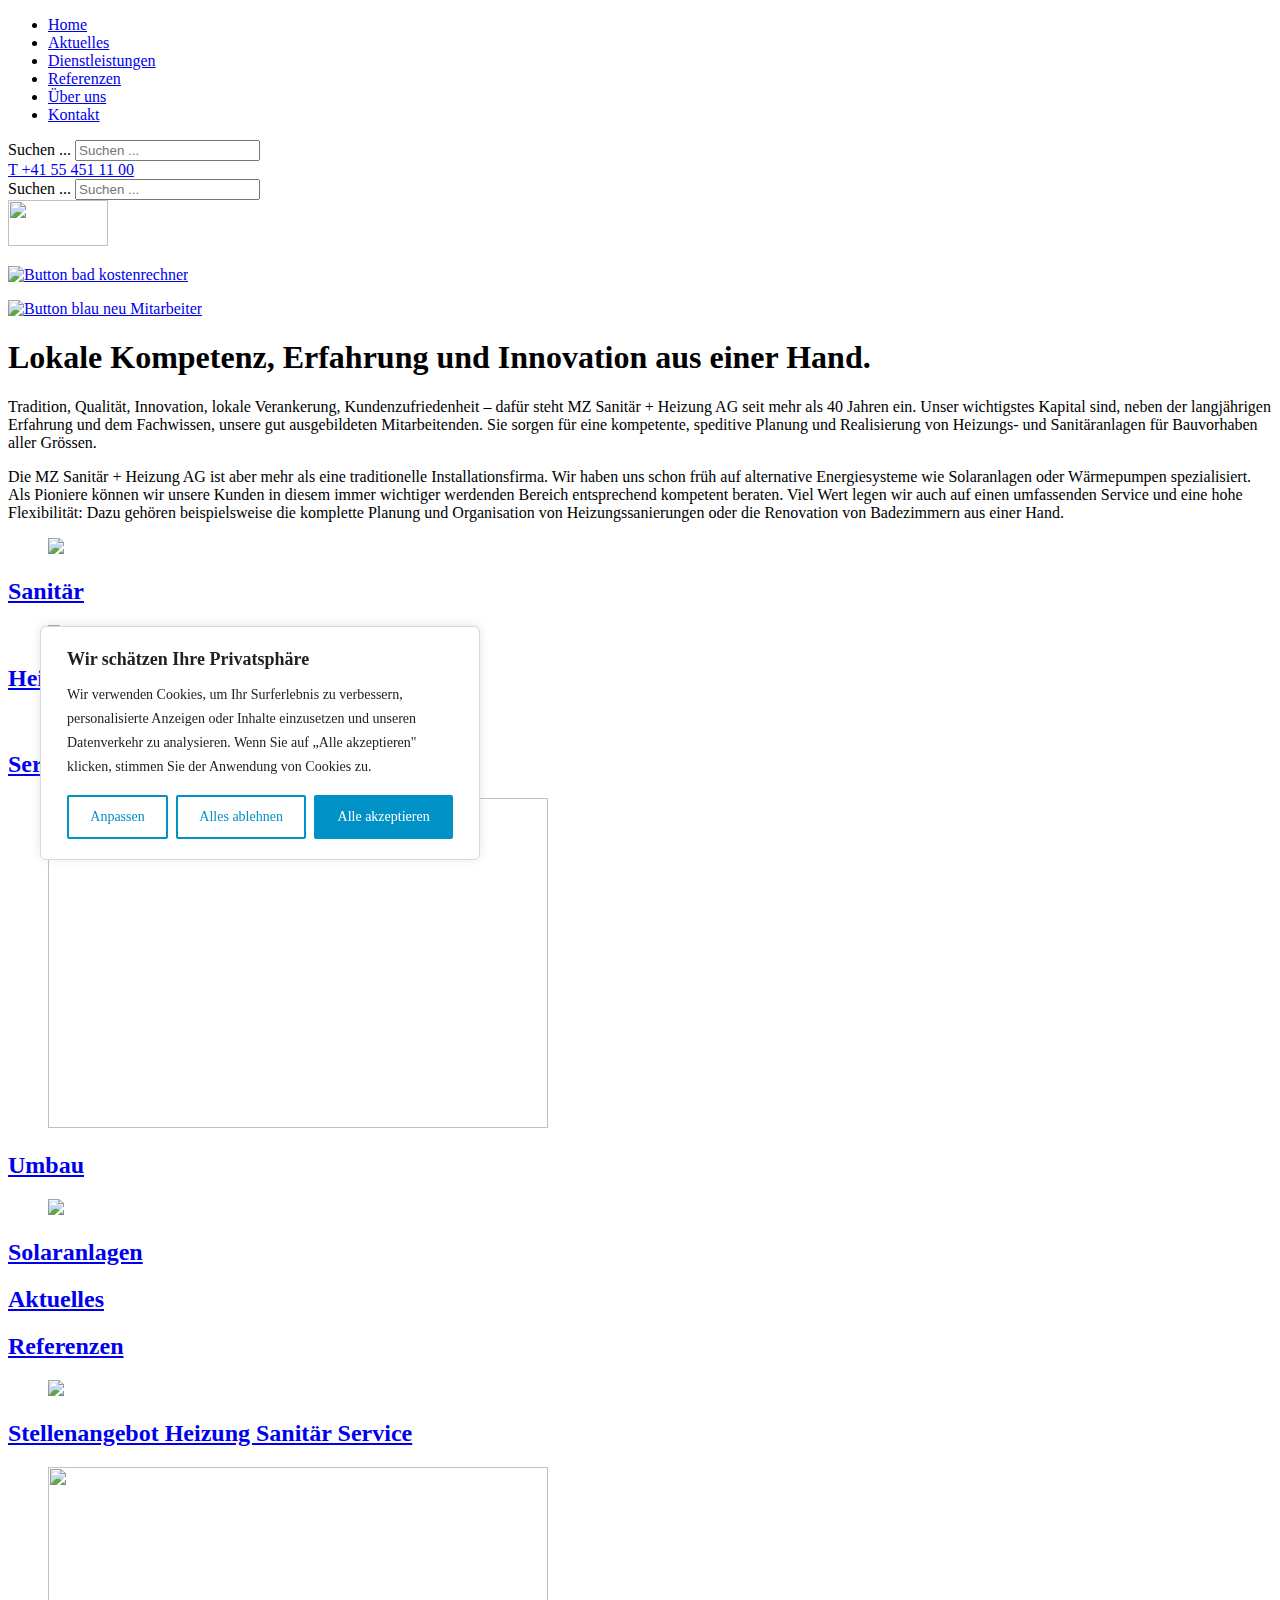
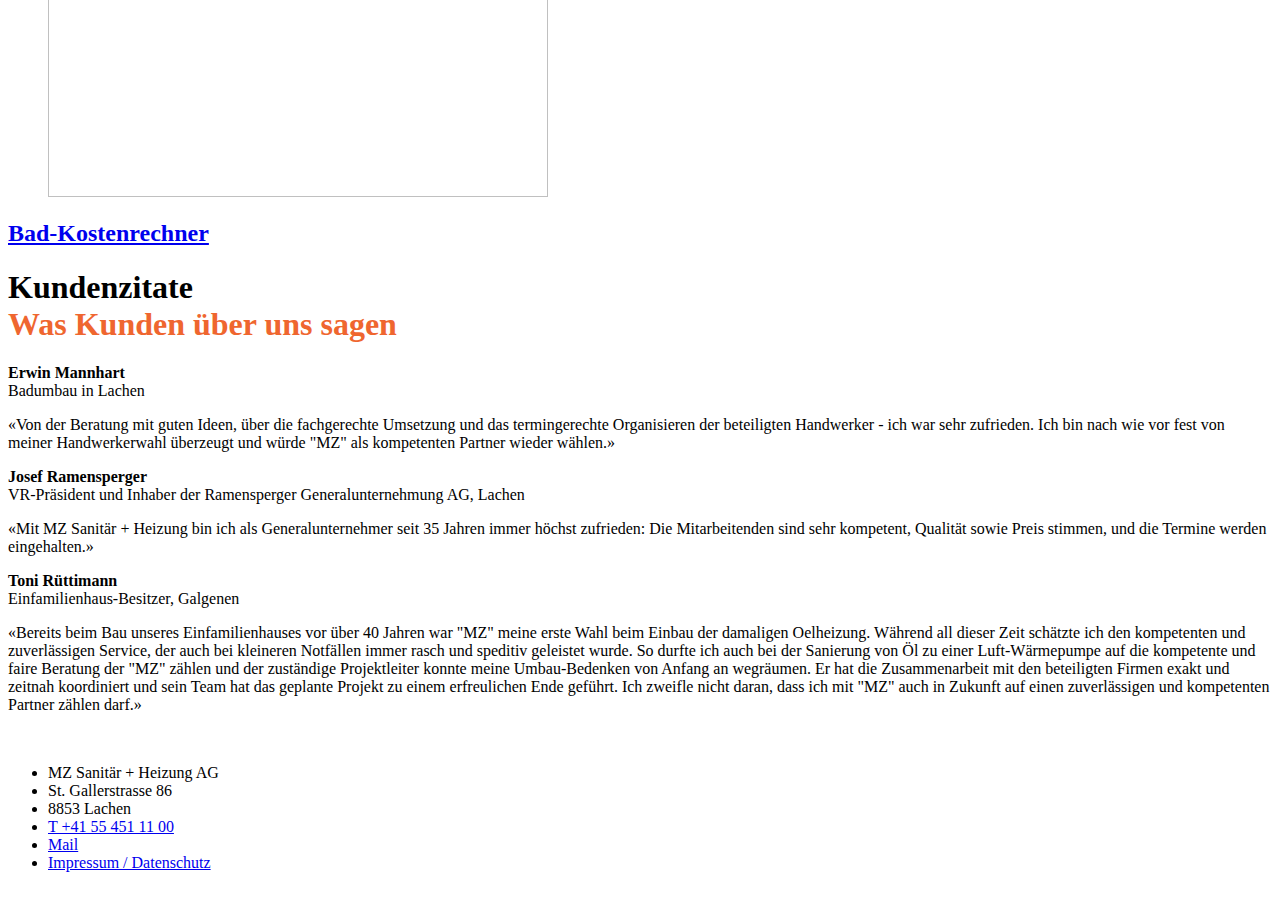
==== index.html @ 9dfa407c "Update index.html" ====
<!DOCTYPE html>
 <html lang="de-de" dir="ltr"><head><meta http-equiv="Content-Type" content="text/html; charset=UTF-8">
    <!-- Google Tag Manager -->
        <script type="text/javascript" async="" src="./MZ Sanitär + Heizung_files/js"></script><script type="text/javascript" async="" src="./MZ Sanitär + Heizung_files/script.js.téléchargé"></script><script async="" src="./MZ Sanitär + Heizung_files/gtm.js.téléchargé"></script><script>(function(w,d,s,l,i){w[l]=w[l]||[];w[l].push({'gtm.start':
        new Date().getTime(),event:'gtm.js'});var f=d.getElementsByTagName(s)[0],
        j=d.createElement(s),dl=l!='dataLayer'?'&l='+l:'';j.async=true;j.src=
        'https://www.googletagmanager.com/gtm.js?id='+i+dl;f.parentNode.insertBefore(j,f);
        })(window,document,'script','dataLayer','GTM-M2R5L44');</script>
    <!-- End Google Tag Manager -->


	<meta name="viewport" content="width=device-width, initial-scale=1.0">
<script src="./MZ Sanitär + Heizung_files/d257fc6fbd.js.téléchargé" crossorigin="anonymous"></script><style media="all" id="fa-v4-font-face">/*!
 * Font Awesome Free 5.15.4 by @fontawesome - https://fontawesome.com
 * License - https://fontawesome.com/license/free (Icons: CC BY 4.0, Fonts: SIL OFL 1.1, Code: MIT License)
 */@font-face{font-family:"FontAwesome";font-display:block;src:url(https://ka-f.fontawesome.com/releases/v5.15.4/webfonts/free-fa-solid-900.eot);src:url(https://ka-f.fontawesome.com/releases/v5.15.4/webfonts/free-fa-solid-900.eot?#iefix) format("embedded-opentype"),url(https://ka-f.fontawesome.com/releases/v5.15.4/webfonts/free-fa-solid-900.woff2) format("woff2"),url(https://ka-f.fontawesome.com/releases/v5.15.4/webfonts/free-fa-solid-900.woff) format("woff"),url(https://ka-f.fontawesome.com/releases/v5.15.4/webfonts/free-fa-solid-900.ttf) format("truetype"),url(https://ka-f.fontawesome.com/releases/v5.15.4/webfonts/free-fa-solid-900.svg#fontawesome) format("svg")}@font-face{font-family:"FontAwesome";font-display:block;src:url(https://ka-f.fontawesome.com/releases/v5.15.4/webfonts/free-fa-brands-400.eot);src:url(https://ka-f.fontawesome.com/releases/v5.15.4/webfonts/free-fa-brands-400.eot?#iefix) format("embedded-opentype"),url(https://ka-f.fontawesome.com/releases/v5.15.4/webfonts/free-fa-brands-400.woff2) format("woff2"),url(https://ka-f.fontawesome.com/releases/v5.15.4/webfonts/free-fa-brands-400.woff) format("woff"),url(https://ka-f.fontawesome.com/releases/v5.15.4/webfonts/free-fa-brands-400.ttf) format("truetype"),url(https://ka-f.fontawesome.com/releases/v5.15.4/webfonts/free-fa-brands-400.svg#fontawesome) format("svg")}@font-face{font-family:"FontAwesome";font-display:block;src:url(https://ka-f.fontawesome.com/releases/v5.15.4/webfonts/free-fa-regular-400.eot);src:url(https://ka-f.fontawesome.com/releases/v5.15.4/webfonts/free-fa-regular-400.eot?#iefix) format("embedded-opentype"),url(https://ka-f.fontawesome.com/releases/v5.15.4/webfonts/free-fa-regular-400.woff2) format("woff2"),url(https://ka-f.fontawesome.com/releases/v5.15.4/webfonts/free-fa-regular-400.woff) format("woff"),url(https://ka-f.fontawesome.com/releases/v5.15.4/webfonts/free-fa-regular-400.ttf) format("truetype"),url(https://ka-f.fontawesome.com/releases/v5.15.4/webfonts/free-fa-regular-400.svg#fontawesome) format("svg");unicode-range:U+f004-f005,U+f007,U+f017,U+f022,U+f024,U+f02e,U+f03e,U+f044,U+f057-f059,U+f06e,U+f070,U+f075,U+f07b-f07c,U+f080,U+f086,U+f089,U+f094,U+f09d,U+f0a0,U+f0a4-f0a7,U+f0c5,U+f0c7-f0c8,U+f0e0,U+f0eb,U+f0f3,U+f0f8,U+f0fe,U+f111,U+f118-f11a,U+f11c,U+f133,U+f144,U+f146,U+f14a,U+f14d-f14e,U+f150-f152,U+f15b-f15c,U+f164-f165,U+f185-f186,U+f191-f192,U+f1ad,U+f1c1-f1c9,U+f1cd,U+f1d8,U+f1e3,U+f1ea,U+f1f6,U+f1f9,U+f20a,U+f247-f249,U+f24d,U+f254-f25b,U+f25d,U+f271-f274,U+f279,U+f28b,U+f28d,U+f2b5-f2b6,U+f2b9,U+f2bb,U+f2bd,U+f2c1-f2c2,U+f2d0,U+f2d2,U+f2dc,U+f2ed,U+f3a5,U+f3d1,U+f410}@font-face{font-family:"FontAwesome";font-display:block;src:url(https://ka-f.fontawesome.com/releases/v5.15.4/webfonts/free-fa-v4deprecations.eot);src:url(https://ka-f.fontawesome.com/releases/v5.15.4/webfonts/free-fa-v4deprecations.eot?#iefix) format("embedded-opentype"),url(https://ka-f.fontawesome.com/releases/v5.15.4/webfonts/free-fa-v4deprecations.woff2) format("woff2"),url(https://ka-f.fontawesome.com/releases/v5.15.4/webfonts/free-fa-v4deprecations.woff) format("woff"),url(https://ka-f.fontawesome.com/releases/v5.15.4/webfonts/free-fa-v4deprecations.ttf) format("truetype"),url(https://ka-f.fontawesome.com/releases/v5.15.4/webfonts/free-fa-v4deprecations.svg#fontawesome) format("svg");unicode-range:U+f003,U+f006,U+f014,U+f016,U+f01a-f01b,U+f01d,U+f040,U+f045-f047,U+f05c-f05d,U+f07d-f07e,U+f087-f088,U+f08a-f08b,U+f08e,U+f090,U+f096-f097,U+f0a2,U+f0e4-f0e6,U+f0ec-f0ee,U+f0f5-f0f7,U+f10c,U+f112,U+f114-f115,U+f11d,U+f123,U+f132,U+f145,U+f147-f149,U+f14c,U+f166,U+f16a,U+f172,U+f175-f178,U+f18e,U+f190,U+f196,U+f1b1,U+f1d9,U+f1db,U+f1f7,U+f20c,U+f219,U+f230,U+f24a,U+f250,U+f278,U+f27b,U+f283,U+f28c,U+f28e,U+f29b-f29c,U+f2b7,U+f2ba,U+f2bc,U+f2be,U+f2c0,U+f2c3,U+f2d3-f2d4}</style><style media="all" id="fa-v4-shims">/*!
 * Font Awesome Free 5.15.4 by @fontawesome - https://fontawesome.com
 * License - https://fontawesome.com/license/free (Icons: CC BY 4.0, Fonts: SIL OFL 1.1, Code: MIT License)
 */.fa.fa-glass:before{content:"\f000"}.fa.fa-meetup{font-family:"Font Awesome 5 Brands";font-weight:400}.fa.fa-star-o{font-family:"Font Awesome 5 Free";font-weight:400}.fa.fa-star-o:before{content:"\f005"}.fa.fa-close:before,.fa.fa-remove:before{content:"\f00d"}.fa.fa-gear:before{content:"\f013"}.fa.fa-trash-o{font-family:"Font Awesome 5 Free";font-weight:400}.fa.fa-trash-o:before{content:"\f2ed"}.fa.fa-file-o{font-family:"Font Awesome 5 Free";font-weight:400}.fa.fa-file-o:before{content:"\f15b"}.fa.fa-clock-o{font-family:"Font Awesome 5 Free";font-weight:400}.fa.fa-clock-o:before{content:"\f017"}.fa.fa-arrow-circle-o-down{font-family:"Font Awesome 5 Free";font-weight:400}.fa.fa-arrow-circle-o-down:before{content:"\f358"}.fa.fa-arrow-circle-o-up{font-family:"Font Awesome 5 Free";font-weight:400}.fa.fa-arrow-circle-o-up:before{content:"\f35b"}.fa.fa-play-circle-o{font-family:"Font Awesome 5 Free";font-weight:400}.fa.fa-play-circle-o:before{content:"\f144"}.fa.fa-repeat:before,.fa.fa-rotate-right:before{content:"\f01e"}.fa.fa-refresh:before{content:"\f021"}.fa.fa-list-alt{font-family:"Font Awesome 5 Free";font-weight:400}.fa.fa-dedent:before{content:"\f03b"}.fa.fa-video-camera:before{content:"\f03d"}.fa.fa-picture-o{font-family:"Font Awesome 5 Free";font-weight:400}.fa.fa-picture-o:before{content:"\f03e"}.fa.fa-photo{font-family:"Font Awesome 5 Free";font-weight:400}.fa.fa-photo:before{content:"\f03e"}.fa.fa-image{font-family:"Font Awesome 5 Free";font-weight:400}.fa.fa-image:before{content:"\f03e"}.fa.fa-pencil:before{content:"\f303"}.fa.fa-map-marker:before{content:"\f3c5"}.fa.fa-pencil-square-o{font-family:"Font Awesome 5 Free";font-weight:400}.fa.fa-pencil-square-o:before{content:"\f044"}.fa.fa-share-square-o{font-family:"Font Awesome 5 Free";font-weight:400}.fa.fa-share-square-o:before{content:"\f14d"}.fa.fa-check-square-o{font-family:"Font Awesome 5 Free";font-weight:400}.fa.fa-check-square-o:before{content:"\f14a"}.fa.fa-arrows:before{content:"\f0b2"}.fa.fa-times-circle-o{font-family:"Font Awesome 5 Free";font-weight:400}.fa.fa-times-circle-o:before{content:"\f057"}.fa.fa-check-circle-o{font-family:"Font Awesome 5 Free";font-weight:400}.fa.fa-check-circle-o:before{content:"\f058"}.fa.fa-mail-forward:before{content:"\f064"}.fa.fa-expand:before{content:"\f424"}.fa.fa-compress:before{content:"\f422"}.fa.fa-eye,.fa.fa-eye-slash{font-family:"Font Awesome 5 Free";font-weight:400}.fa.fa-warning:before{content:"\f071"}.fa.fa-calendar:before{content:"\f073"}.fa.fa-arrows-v:before{content:"\f338"}.fa.fa-arrows-h:before{content:"\f337"}.fa.fa-bar-chart{font-family:"Font Awesome 5 Free";font-weight:400}.fa.fa-bar-chart:before{content:"\f080"}.fa.fa-bar-chart-o{font-family:"Font Awesome 5 Free";font-weight:400}.fa.fa-bar-chart-o:before{content:"\f080"}.fa.fa-facebook-square,.fa.fa-twitter-square{font-family:"Font Awesome 5 Brands";font-weight:400}.fa.fa-gears:before{content:"\f085"}.fa.fa-thumbs-o-up{font-family:"Font Awesome 5 Free";font-weight:400}.fa.fa-thumbs-o-up:before{content:"\f164"}.fa.fa-thumbs-o-down{font-family:"Font Awesome 5 Free";font-weight:400}.fa.fa-thumbs-o-down:before{content:"\f165"}.fa.fa-heart-o{font-family:"Font Awesome 5 Free";font-weight:400}.fa.fa-heart-o:before{content:"\f004"}.fa.fa-sign-out:before{content:"\f2f5"}.fa.fa-linkedin-square{font-family:"Font Awesome 5 Brands";font-weight:400}.fa.fa-linkedin-square:before{content:"\f08c"}.fa.fa-thumb-tack:before{content:"\f08d"}.fa.fa-external-link:before{content:"\f35d"}.fa.fa-sign-in:before{content:"\f2f6"}.fa.fa-github-square{font-family:"Font Awesome 5 Brands";font-weight:400}.fa.fa-lemon-o{font-family:"Font Awesome 5 Free";font-weight:400}.fa.fa-lemon-o:before{content:"\f094"}.fa.fa-square-o{font-family:"Font Awesome 5 Free";font-weight:400}.fa.fa-square-o:before{content:"\f0c8"}.fa.fa-bookmark-o{font-family:"Font Awesome 5 Free";font-weight:400}.fa.fa-bookmark-o:before{content:"\f02e"}.fa.fa-facebook,.fa.fa-twitter{font-family:"Font Awesome 5 Brands";font-weight:400}.fa.fa-facebook:before{content:"\f39e"}.fa.fa-facebook-f{font-family:"Font Awesome 5 Brands";font-weight:400}.fa.fa-facebook-f:before{content:"\f39e"}.fa.fa-github{font-family:"Font Awesome 5 Brands";font-weight:400}.fa.fa-credit-card{font-family:"Font Awesome 5 Free";font-weight:400}.fa.fa-feed:before{content:"\f09e"}.fa.fa-hdd-o{font-family:"Font Awesome 5 Free";font-weight:400}.fa.fa-hdd-o:before{content:"\f0a0"}.fa.fa-hand-o-right{font-family:"Font Awesome 5 Free";font-weight:400}.fa.fa-hand-o-right:before{content:"\f0a4"}.fa.fa-hand-o-left{font-family:"Font Awesome 5 Free";font-weight:400}.fa.fa-hand-o-left:before{content:"\f0a5"}.fa.fa-hand-o-up{font-family:"Font Awesome 5 Free";font-weight:400}.fa.fa-hand-o-up:before{content:"\f0a6"}.fa.fa-hand-o-down{font-family:"Font Awesome 5 Free";font-weight:400}.fa.fa-hand-o-down:before{content:"\f0a7"}.fa.fa-arrows-alt:before{content:"\f31e"}.fa.fa-group:before{content:"\f0c0"}.fa.fa-chain:before{content:"\f0c1"}.fa.fa-scissors:before{content:"\f0c4"}.fa.fa-files-o{font-family:"Font Awesome 5 Free";font-weight:400}.fa.fa-files-o:before{content:"\f0c5"}.fa.fa-floppy-o{font-family:"Font Awesome 5 Free";font-weight:400}.fa.fa-floppy-o:before{content:"\f0c7"}.fa.fa-navicon:before,.fa.fa-reorder:before{content:"\f0c9"}.fa.fa-google-plus,.fa.fa-google-plus-square,.fa.fa-pinterest,.fa.fa-pinterest-square{font-family:"Font Awesome 5 Brands";font-weight:400}.fa.fa-google-plus:before{content:"\f0d5"}.fa.fa-money{font-family:"Font Awesome 5 Free";font-weight:400}.fa.fa-money:before{content:"\f3d1"}.fa.fa-unsorted:before{content:"\f0dc"}.fa.fa-sort-desc:before{content:"\f0dd"}.fa.fa-sort-asc:before{content:"\f0de"}.fa.fa-linkedin{font-family:"Font Awesome 5 Brands";font-weight:400}.fa.fa-linkedin:before{content:"\f0e1"}.fa.fa-rotate-left:before{content:"\f0e2"}.fa.fa-legal:before{content:"\f0e3"}.fa.fa-dashboard:before,.fa.fa-tachometer:before{content:"\f3fd"}.fa.fa-comment-o{font-family:"Font Awesome 5 Free";font-weight:400}.fa.fa-comment-o:before{content:"\f075"}.fa.fa-comments-o{font-family:"Font Awesome 5 Free";font-weight:400}.fa.fa-comments-o:before{content:"\f086"}.fa.fa-flash:before{content:"\f0e7"}.fa.fa-clipboard,.fa.fa-paste{font-family:"Font Awesome 5 Free";font-weight:400}.fa.fa-paste:before{content:"\f328"}.fa.fa-lightbulb-o{font-family:"Font Awesome 5 Free";font-weight:400}.fa.fa-lightbulb-o:before{content:"\f0eb"}.fa.fa-exchange:before{content:"\f362"}.fa.fa-cloud-download:before{content:"\f381"}.fa.fa-cloud-upload:before{content:"\f382"}.fa.fa-bell-o{font-family:"Font Awesome 5 Free";font-weight:400}.fa.fa-bell-o:before{content:"\f0f3"}.fa.fa-cutlery:before{content:"\f2e7"}.fa.fa-file-text-o{font-family:"Font Awesome 5 Free";font-weight:400}.fa.fa-file-text-o:before{content:"\f15c"}.fa.fa-building-o{font-family:"Font Awesome 5 Free";font-weight:400}.fa.fa-building-o:before{content:"\f1ad"}.fa.fa-hospital-o{font-family:"Font Awesome 5 Free";font-weight:400}.fa.fa-hospital-o:before{content:"\f0f8"}.fa.fa-tablet:before{content:"\f3fa"}.fa.fa-mobile-phone:before,.fa.fa-mobile:before{content:"\f3cd"}.fa.fa-circle-o{font-family:"Font Awesome 5 Free";font-weight:400}.fa.fa-circle-o:before{content:"\f111"}.fa.fa-mail-reply:before{content:"\f3e5"}.fa.fa-github-alt{font-family:"Font Awesome 5 Brands";font-weight:400}.fa.fa-folder-o{font-family:"Font Awesome 5 Free";font-weight:400}.fa.fa-folder-o:before{content:"\f07b"}.fa.fa-folder-open-o{font-family:"Font Awesome 5 Free";font-weight:400}.fa.fa-folder-open-o:before{content:"\f07c"}.fa.fa-smile-o{font-family:"Font Awesome 5 Free";font-weight:400}.fa.fa-smile-o:before{content:"\f118"}.fa.fa-frown-o{font-family:"Font Awesome 5 Free";font-weight:400}.fa.fa-frown-o:before{content:"\f119"}.fa.fa-meh-o{font-family:"Font Awesome 5 Free";font-weight:400}.fa.fa-meh-o:before{content:"\f11a"}.fa.fa-keyboard-o{font-family:"Font Awesome 5 Free";font-weight:400}.fa.fa-keyboard-o:before{content:"\f11c"}.fa.fa-flag-o{font-family:"Font Awesome 5 Free";font-weight:400}.fa.fa-flag-o:before{content:"\f024"}.fa.fa-mail-reply-all:before{content:"\f122"}.fa.fa-star-half-o{font-family:"Font Awesome 5 Free";font-weight:400}.fa.fa-star-half-o:before{content:"\f089"}.fa.fa-star-half-empty{font-family:"Font Awesome 5 Free";font-weight:400}.fa.fa-star-half-empty:before{content:"\f089"}.fa.fa-star-half-full{font-family:"Font Awesome 5 Free";font-weight:400}.fa.fa-star-half-full:before{content:"\f089"}.fa.fa-code-fork:before{content:"\f126"}.fa.fa-chain-broken:before{content:"\f127"}.fa.fa-shield:before{content:"\f3ed"}.fa.fa-calendar-o{font-family:"Font Awesome 5 Free";font-weight:400}.fa.fa-calendar-o:before{content:"\f133"}.fa.fa-css3,.fa.fa-html5,.fa.fa-maxcdn{font-family:"Font Awesome 5 Brands";font-weight:400}.fa.fa-ticket:before{content:"\f3ff"}.fa.fa-minus-square-o{font-family:"Font Awesome 5 Free";font-weight:400}.fa.fa-minus-square-o:before{content:"\f146"}.fa.fa-level-up:before{content:"\f3bf"}.fa.fa-level-down:before{content:"\f3be"}.fa.fa-pencil-square:before{content:"\f14b"}.fa.fa-external-link-square:before{content:"\f360"}.fa.fa-compass{font-family:"Font Awesome 5 Free";font-weight:400}.fa.fa-caret-square-o-down{font-family:"Font Awesome 5 Free";font-weight:400}.fa.fa-caret-square-o-down:before{content:"\f150"}.fa.fa-toggle-down{font-family:"Font Awesome 5 Free";font-weight:400}.fa.fa-toggle-down:before{content:"\f150"}.fa.fa-caret-square-o-up{font-family:"Font Awesome 5 Free";font-weight:400}.fa.fa-caret-square-o-up:before{content:"\f151"}.fa.fa-toggle-up{font-family:"Font Awesome 5 Free";font-weight:400}.fa.fa-toggle-up:before{content:"\f151"}.fa.fa-caret-square-o-right{font-family:"Font Awesome 5 Free";font-weight:400}.fa.fa-caret-square-o-right:before{content:"\f152"}.fa.fa-toggle-right{font-family:"Font Awesome 5 Free";font-weight:400}.fa.fa-toggle-right:before{content:"\f152"}.fa.fa-eur:before,.fa.fa-euro:before{content:"\f153"}.fa.fa-gbp:before{content:"\f154"}.fa.fa-dollar:before,.fa.fa-usd:before{content:"\f155"}.fa.fa-inr:before,.fa.fa-rupee:before{content:"\f156"}.fa.fa-cny:before,.fa.fa-jpy:before,.fa.fa-rmb:before,.fa.fa-yen:before{content:"\f157"}.fa.fa-rouble:before,.fa.fa-rub:before,.fa.fa-ruble:before{content:"\f158"}.fa.fa-krw:before,.fa.fa-won:before{content:"\f159"}.fa.fa-bitcoin,.fa.fa-btc{font-family:"Font Awesome 5 Brands";font-weight:400}.fa.fa-bitcoin:before{content:"\f15a"}.fa.fa-file-text:before{content:"\f15c"}.fa.fa-sort-alpha-asc:before{content:"\f15d"}.fa.fa-sort-alpha-desc:before{content:"\f881"}.fa.fa-sort-amount-asc:before{content:"\f160"}.fa.fa-sort-amount-desc:before{content:"\f884"}.fa.fa-sort-numeric-asc:before{content:"\f162"}.fa.fa-sort-numeric-desc:before{content:"\f886"}.fa.fa-xing,.fa.fa-xing-square,.fa.fa-youtube,.fa.fa-youtube-play,.fa.fa-youtube-square{font-family:"Font Awesome 5 Brands";font-weight:400}.fa.fa-youtube-play:before{content:"\f167"}.fa.fa-adn,.fa.fa-bitbucket,.fa.fa-bitbucket-square,.fa.fa-dropbox,.fa.fa-flickr,.fa.fa-instagram,.fa.fa-stack-overflow{font-family:"Font Awesome 5 Brands";font-weight:400}.fa.fa-bitbucket-square:before{content:"\f171"}.fa.fa-tumblr,.fa.fa-tumblr-square{font-family:"Font Awesome 5 Brands";font-weight:400}.fa.fa-long-arrow-down:before{content:"\f309"}.fa.fa-long-arrow-up:before{content:"\f30c"}.fa.fa-long-arrow-left:before{content:"\f30a"}.fa.fa-long-arrow-right:before{content:"\f30b"}.fa.fa-android,.fa.fa-apple,.fa.fa-dribbble,.fa.fa-foursquare,.fa.fa-gittip,.fa.fa-gratipay,.fa.fa-linux,.fa.fa-skype,.fa.fa-trello,.fa.fa-windows{font-family:"Font Awesome 5 Brands";font-weight:400}.fa.fa-gittip:before{content:"\f184"}.fa.fa-sun-o{font-family:"Font Awesome 5 Free";font-weight:400}.fa.fa-sun-o:before{content:"\f185"}.fa.fa-moon-o{font-family:"Font Awesome 5 Free";font-weight:400}.fa.fa-moon-o:before{content:"\f186"}.fa.fa-pagelines,.fa.fa-renren,.fa.fa-stack-exchange,.fa.fa-vk,.fa.fa-weibo{font-family:"Font Awesome 5 Brands";font-weight:400}.fa.fa-arrow-circle-o-right{font-family:"Font Awesome 5 Free";font-weight:400}.fa.fa-arrow-circle-o-right:before{content:"\f35a"}.fa.fa-arrow-circle-o-left{font-family:"Font Awesome 5 Free";font-weight:400}.fa.fa-arrow-circle-o-left:before{content:"\f359"}.fa.fa-caret-square-o-left{font-family:"Font Awesome 5 Free";font-weight:400}.fa.fa-caret-square-o-left:before{content:"\f191"}.fa.fa-toggle-left{font-family:"Font Awesome 5 Free";font-weight:400}.fa.fa-toggle-left:before{content:"\f191"}.fa.fa-dot-circle-o{font-family:"Font Awesome 5 Free";font-weight:400}.fa.fa-dot-circle-o:before{content:"\f192"}.fa.fa-vimeo-square{font-family:"Font Awesome 5 Brands";font-weight:400}.fa.fa-try:before,.fa.fa-turkish-lira:before{content:"\f195"}.fa.fa-plus-square-o{font-family:"Font Awesome 5 Free";font-weight:400}.fa.fa-plus-square-o:before{content:"\f0fe"}.fa.fa-openid,.fa.fa-slack,.fa.fa-wordpress{font-family:"Font Awesome 5 Brands";font-weight:400}.fa.fa-bank:before,.fa.fa-institution:before{content:"\f19c"}.fa.fa-mortar-board:before{content:"\f19d"}.fa.fa-delicious,.fa.fa-digg,.fa.fa-drupal,.fa.fa-google,.fa.fa-joomla,.fa.fa-pied-piper-alt,.fa.fa-pied-piper-pp,.fa.fa-reddit,.fa.fa-reddit-square,.fa.fa-stumbleupon,.fa.fa-stumbleupon-circle,.fa.fa-yahoo{font-family:"Font Awesome 5 Brands";font-weight:400}.fa.fa-spoon:before{content:"\f2e5"}.fa.fa-behance,.fa.fa-behance-square,.fa.fa-steam,.fa.fa-steam-square{font-family:"Font Awesome 5 Brands";font-weight:400}.fa.fa-automobile:before{content:"\f1b9"}.fa.fa-envelope-o{font-family:"Font Awesome 5 Free";font-weight:400}.fa.fa-envelope-o:before{content:"\f0e0"}.fa.fa-deviantart,.fa.fa-soundcloud,.fa.fa-spotify{font-family:"Font Awesome 5 Brands";font-weight:400}.fa.fa-file-pdf-o{font-family:"Font Awesome 5 Free";font-weight:400}.fa.fa-file-pdf-o:before{content:"\f1c1"}.fa.fa-file-word-o{font-family:"Font Awesome 5 Free";font-weight:400}.fa.fa-file-word-o:before{content:"\f1c2"}.fa.fa-file-excel-o{font-family:"Font Awesome 5 Free";font-weight:400}.fa.fa-file-excel-o:before{content:"\f1c3"}.fa.fa-file-powerpoint-o{font-family:"Font Awesome 5 Free";font-weight:400}.fa.fa-file-powerpoint-o:before{content:"\f1c4"}.fa.fa-file-image-o{font-family:"Font Awesome 5 Free";font-weight:400}.fa.fa-file-image-o:before{content:"\f1c5"}.fa.fa-file-photo-o{font-family:"Font Awesome 5 Free";font-weight:400}.fa.fa-file-photo-o:before{content:"\f1c5"}.fa.fa-file-picture-o{font-family:"Font Awesome 5 Free";font-weight:400}.fa.fa-file-picture-o:before{content:"\f1c5"}.fa.fa-file-archive-o{font-family:"Font Awesome 5 Free";font-weight:400}.fa.fa-file-archive-o:before{content:"\f1c6"}.fa.fa-file-zip-o{font-family:"Font Awesome 5 Free";font-weight:400}.fa.fa-file-zip-o:before{content:"\f1c6"}.fa.fa-file-audio-o{font-family:"Font Awesome 5 Free";font-weight:400}.fa.fa-file-audio-o:before{content:"\f1c7"}.fa.fa-file-sound-o{font-family:"Font Awesome 5 Free";font-weight:400}.fa.fa-file-sound-o:before{content:"\f1c7"}.fa.fa-file-video-o{font-family:"Font Awesome 5 Free";font-weight:400}.fa.fa-file-video-o:before{content:"\f1c8"}.fa.fa-file-movie-o{font-family:"Font Awesome 5 Free";font-weight:400}.fa.fa-file-movie-o:before{content:"\f1c8"}.fa.fa-file-code-o{font-family:"Font Awesome 5 Free";font-weight:400}.fa.fa-file-code-o:before{content:"\f1c9"}.fa.fa-codepen,.fa.fa-jsfiddle,.fa.fa-vine{font-family:"Font Awesome 5 Brands";font-weight:400}.fa.fa-life-bouy,.fa.fa-life-ring{font-family:"Font Awesome 5 Free";font-weight:400}.fa.fa-life-bouy:before{content:"\f1cd"}.fa.fa-life-buoy{font-family:"Font Awesome 5 Free";font-weight:400}.fa.fa-life-buoy:before{content:"\f1cd"}.fa.fa-life-saver{font-family:"Font Awesome 5 Free";font-weight:400}.fa.fa-life-saver:before{content:"\f1cd"}.fa.fa-support{font-family:"Font Awesome 5 Free";font-weight:400}.fa.fa-support:before{content:"\f1cd"}.fa.fa-circle-o-notch:before{content:"\f1ce"}.fa.fa-ra,.fa.fa-rebel{font-family:"Font Awesome 5 Brands";font-weight:400}.fa.fa-ra:before{content:"\f1d0"}.fa.fa-resistance{font-family:"Font Awesome 5 Brands";font-weight:400}.fa.fa-resistance:before{content:"\f1d0"}.fa.fa-empire,.fa.fa-ge{font-family:"Font Awesome 5 Brands";font-weight:400}.fa.fa-ge:before{content:"\f1d1"}.fa.fa-git,.fa.fa-git-square,.fa.fa-hacker-news,.fa.fa-y-combinator-square{font-family:"Font Awesome 5 Brands";font-weight:400}.fa.fa-y-combinator-square:before{content:"\f1d4"}.fa.fa-yc-square{font-family:"Font Awesome 5 Brands";font-weight:400}.fa.fa-yc-square:before{content:"\f1d4"}.fa.fa-qq,.fa.fa-tencent-weibo,.fa.fa-wechat,.fa.fa-weixin{font-family:"Font Awesome 5 Brands";font-weight:400}.fa.fa-wechat:before{content:"\f1d7"}.fa.fa-send:before{content:"\f1d8"}.fa.fa-paper-plane-o{font-family:"Font Awesome 5 Free";font-weight:400}.fa.fa-paper-plane-o:before{content:"\f1d8"}.fa.fa-send-o{font-family:"Font Awesome 5 Free";font-weight:400}.fa.fa-send-o:before{content:"\f1d8"}.fa.fa-circle-thin{font-family:"Font Awesome 5 Free";font-weight:400}.fa.fa-circle-thin:before{content:"\f111"}.fa.fa-header:before{content:"\f1dc"}.fa.fa-sliders:before{content:"\f1de"}.fa.fa-futbol-o{font-family:"Font Awesome 5 Free";font-weight:400}.fa.fa-futbol-o:before{content:"\f1e3"}.fa.fa-soccer-ball-o{font-family:"Font Awesome 5 Free";font-weight:400}.fa.fa-soccer-ball-o:before{content:"\f1e3"}.fa.fa-slideshare,.fa.fa-twitch,.fa.fa-yelp{font-family:"Font Awesome 5 Brands";font-weight:400}.fa.fa-newspaper-o{font-family:"Font Awesome 5 Free";font-weight:400}.fa.fa-newspaper-o:before{content:"\f1ea"}.fa.fa-cc-amex,.fa.fa-cc-discover,.fa.fa-cc-mastercard,.fa.fa-cc-paypal,.fa.fa-cc-stripe,.fa.fa-cc-visa,.fa.fa-google-wallet,.fa.fa-paypal{font-family:"Font Awesome 5 Brands";font-weight:400}.fa.fa-bell-slash-o{font-family:"Font Awesome 5 Free";font-weight:400}.fa.fa-bell-slash-o:before{content:"\f1f6"}.fa.fa-trash:before{content:"\f2ed"}.fa.fa-copyright{font-family:"Font Awesome 5 Free";font-weight:400}.fa.fa-eyedropper:before{content:"\f1fb"}.fa.fa-area-chart:before{content:"\f1fe"}.fa.fa-pie-chart:before{content:"\f200"}.fa.fa-line-chart:before{content:"\f201"}.fa.fa-angellist,.fa.fa-ioxhost,.fa.fa-lastfm,.fa.fa-lastfm-square{font-family:"Font Awesome 5 Brands";font-weight:400}.fa.fa-cc{font-family:"Font Awesome 5 Free";font-weight:400}.fa.fa-cc:before{content:"\f20a"}.fa.fa-ils:before,.fa.fa-shekel:before,.fa.fa-sheqel:before{content:"\f20b"}.fa.fa-meanpath{font-family:"Font Awesome 5 Brands";font-weight:400}.fa.fa-meanpath:before{content:"\f2b4"}.fa.fa-buysellads,.fa.fa-connectdevelop,.fa.fa-dashcube,.fa.fa-forumbee,.fa.fa-leanpub,.fa.fa-sellsy,.fa.fa-shirtsinbulk,.fa.fa-simplybuilt,.fa.fa-skyatlas{font-family:"Font Awesome 5 Brands";font-weight:400}.fa.fa-diamond{font-family:"Font Awesome 5 Free";font-weight:400}.fa.fa-diamond:before{content:"\f3a5"}.fa.fa-intersex:before{content:"\f224"}.fa.fa-facebook-official{font-family:"Font Awesome 5 Brands";font-weight:400}.fa.fa-facebook-official:before{content:"\f09a"}.fa.fa-pinterest-p,.fa.fa-whatsapp{font-family:"Font Awesome 5 Brands";font-weight:400}.fa.fa-hotel:before{content:"\f236"}.fa.fa-medium,.fa.fa-viacoin,.fa.fa-y-combinator,.fa.fa-yc{font-family:"Font Awesome 5 Brands";font-weight:400}.fa.fa-yc:before{content:"\f23b"}.fa.fa-expeditedssl,.fa.fa-opencart,.fa.fa-optin-monster{font-family:"Font Awesome 5 Brands";font-weight:400}.fa.fa-battery-4:before,.fa.fa-battery:before{content:"\f240"}.fa.fa-battery-3:before{content:"\f241"}.fa.fa-battery-2:before{content:"\f242"}.fa.fa-battery-1:before{content:"\f243"}.fa.fa-battery-0:before{content:"\f244"}.fa.fa-object-group,.fa.fa-object-ungroup,.fa.fa-sticky-note-o{font-family:"Font Awesome 5 Free";font-weight:400}.fa.fa-sticky-note-o:before{content:"\f249"}.fa.fa-cc-diners-club,.fa.fa-cc-jcb{font-family:"Font Awesome 5 Brands";font-weight:400}.fa.fa-clone,.fa.fa-hourglass-o{font-family:"Font Awesome 5 Free";font-weight:400}.fa.fa-hourglass-o:before{content:"\f254"}.fa.fa-hourglass-1:before{content:"\f251"}.fa.fa-hourglass-2:before{content:"\f252"}.fa.fa-hourglass-3:before{content:"\f253"}.fa.fa-hand-rock-o{font-family:"Font Awesome 5 Free";font-weight:400}.fa.fa-hand-rock-o:before{content:"\f255"}.fa.fa-hand-grab-o{font-family:"Font Awesome 5 Free";font-weight:400}.fa.fa-hand-grab-o:before{content:"\f255"}.fa.fa-hand-paper-o{font-family:"Font Awesome 5 Free";font-weight:400}.fa.fa-hand-paper-o:before{content:"\f256"}.fa.fa-hand-stop-o{font-family:"Font Awesome 5 Free";font-weight:400}.fa.fa-hand-stop-o:before{content:"\f256"}.fa.fa-hand-scissors-o{font-family:"Font Awesome 5 Free";font-weight:400}.fa.fa-hand-scissors-o:before{content:"\f257"}.fa.fa-hand-lizard-o{font-family:"Font Awesome 5 Free";font-weight:400}.fa.fa-hand-lizard-o:before{content:"\f258"}.fa.fa-hand-spock-o{font-family:"Font Awesome 5 Free";font-weight:400}.fa.fa-hand-spock-o:before{content:"\f259"}.fa.fa-hand-pointer-o{font-family:"Font Awesome 5 Free";font-weight:400}.fa.fa-hand-pointer-o:before{content:"\f25a"}.fa.fa-hand-peace-o{font-family:"Font Awesome 5 Free";font-weight:400}.fa.fa-hand-peace-o:before{content:"\f25b"}.fa.fa-registered{font-family:"Font Awesome 5 Free";font-weight:400}.fa.fa-chrome,.fa.fa-creative-commons,.fa.fa-firefox,.fa.fa-get-pocket,.fa.fa-gg,.fa.fa-gg-circle,.fa.fa-internet-explorer,.fa.fa-odnoklassniki,.fa.fa-odnoklassniki-square,.fa.fa-opera,.fa.fa-safari,.fa.fa-wikipedia-w{font-family:"Font Awesome 5 Brands";font-weight:400}.fa.fa-television:before{content:"\f26c"}.fa.fa-500px,.fa.fa-amazon,.fa.fa-contao{font-family:"Font Awesome 5 Brands";font-weight:400}.fa.fa-calendar-plus-o{font-family:"Font Awesome 5 Free";font-weight:400}.fa.fa-calendar-plus-o:before{content:"\f271"}.fa.fa-calendar-minus-o{font-family:"Font Awesome 5 Free";font-weight:400}.fa.fa-calendar-minus-o:before{content:"\f272"}.fa.fa-calendar-times-o{font-family:"Font Awesome 5 Free";font-weight:400}.fa.fa-calendar-times-o:before{content:"\f273"}.fa.fa-calendar-check-o{font-family:"Font Awesome 5 Free";font-weight:400}.fa.fa-calendar-check-o:before{content:"\f274"}.fa.fa-map-o{font-family:"Font Awesome 5 Free";font-weight:400}.fa.fa-map-o:before{content:"\f279"}.fa.fa-commenting:before{content:"\f4ad"}.fa.fa-commenting-o{font-family:"Font Awesome 5 Free";font-weight:400}.fa.fa-commenting-o:before{content:"\f4ad"}.fa.fa-houzz,.fa.fa-vimeo{font-family:"Font Awesome 5 Brands";font-weight:400}.fa.fa-vimeo:before{content:"\f27d"}.fa.fa-black-tie,.fa.fa-edge,.fa.fa-fonticons,.fa.fa-reddit-alien{font-family:"Font Awesome 5 Brands";font-weight:400}.fa.fa-credit-card-alt:before{content:"\f09d"}.fa.fa-codiepie,.fa.fa-fort-awesome,.fa.fa-mixcloud,.fa.fa-modx,.fa.fa-product-hunt,.fa.fa-scribd,.fa.fa-usb{font-family:"Font Awesome 5 Brands";font-weight:400}.fa.fa-pause-circle-o{font-family:"Font Awesome 5 Free";font-weight:400}.fa.fa-pause-circle-o:before{content:"\f28b"}.fa.fa-stop-circle-o{font-family:"Font Awesome 5 Free";font-weight:400}.fa.fa-stop-circle-o:before{content:"\f28d"}.fa.fa-bluetooth,.fa.fa-bluetooth-b,.fa.fa-envira,.fa.fa-gitlab,.fa.fa-wheelchair-alt,.fa.fa-wpbeginner,.fa.fa-wpforms{font-family:"Font Awesome 5 Brands";font-weight:400}.fa.fa-wheelchair-alt:before{content:"\f368"}.fa.fa-question-circle-o{font-family:"Font Awesome 5 Free";font-weight:400}.fa.fa-question-circle-o:before{content:"\f059"}.fa.fa-volume-control-phone:before{content:"\f2a0"}.fa.fa-asl-interpreting:before{content:"\f2a3"}.fa.fa-deafness:before,.fa.fa-hard-of-hearing:before{content:"\f2a4"}.fa.fa-glide,.fa.fa-glide-g{font-family:"Font Awesome 5 Brands";font-weight:400}.fa.fa-signing:before{content:"\f2a7"}.fa.fa-first-order,.fa.fa-google-plus-official,.fa.fa-pied-piper,.fa.fa-snapchat,.fa.fa-snapchat-ghost,.fa.fa-snapchat-square,.fa.fa-themeisle,.fa.fa-viadeo,.fa.fa-viadeo-square,.fa.fa-yoast{font-family:"Font Awesome 5 Brands";font-weight:400}.fa.fa-google-plus-official:before{content:"\f2b3"}.fa.fa-google-plus-circle{font-family:"Font Awesome 5 Brands";font-weight:400}.fa.fa-google-plus-circle:before{content:"\f2b3"}.fa.fa-fa,.fa.fa-font-awesome{font-family:"Font Awesome 5 Brands";font-weight:400}.fa.fa-fa:before{content:"\f2b4"}.fa.fa-handshake-o{font-family:"Font Awesome 5 Free";font-weight:400}.fa.fa-handshake-o:before{content:"\f2b5"}.fa.fa-envelope-open-o{font-family:"Font Awesome 5 Free";font-weight:400}.fa.fa-envelope-open-o:before{content:"\f2b6"}.fa.fa-linode{font-family:"Font Awesome 5 Brands";font-weight:400}.fa.fa-address-book-o{font-family:"Font Awesome 5 Free";font-weight:400}.fa.fa-address-book-o:before{content:"\f2b9"}.fa.fa-vcard:before{content:"\f2bb"}.fa.fa-address-card-o{font-family:"Font Awesome 5 Free";font-weight:400}.fa.fa-address-card-o:before{content:"\f2bb"}.fa.fa-vcard-o{font-family:"Font Awesome 5 Free";font-weight:400}.fa.fa-vcard-o:before{content:"\f2bb"}.fa.fa-user-circle-o{font-family:"Font Awesome 5 Free";font-weight:400}.fa.fa-user-circle-o:before{content:"\f2bd"}.fa.fa-user-o{font-family:"Font Awesome 5 Free";font-weight:400}.fa.fa-user-o:before{content:"\f007"}.fa.fa-id-badge{font-family:"Font Awesome 5 Free";font-weight:400}.fa.fa-drivers-license:before{content:"\f2c2"}.fa.fa-id-card-o{font-family:"Font Awesome 5 Free";font-weight:400}.fa.fa-id-card-o:before{content:"\f2c2"}.fa.fa-drivers-license-o{font-family:"Font Awesome 5 Free";font-weight:400}.fa.fa-drivers-license-o:before{content:"\f2c2"}.fa.fa-free-code-camp,.fa.fa-quora,.fa.fa-telegram{font-family:"Font Awesome 5 Brands";font-weight:400}.fa.fa-thermometer-4:before,.fa.fa-thermometer:before{content:"\f2c7"}.fa.fa-thermometer-3:before{content:"\f2c8"}.fa.fa-thermometer-2:before{content:"\f2c9"}.fa.fa-thermometer-1:before{content:"\f2ca"}.fa.fa-thermometer-0:before{content:"\f2cb"}.fa.fa-bathtub:before,.fa.fa-s15:before{content:"\f2cd"}.fa.fa-window-maximize,.fa.fa-window-restore{font-family:"Font Awesome 5 Free";font-weight:400}.fa.fa-times-rectangle:before{content:"\f410"}.fa.fa-window-close-o{font-family:"Font Awesome 5 Free";font-weight:400}.fa.fa-window-close-o:before{content:"\f410"}.fa.fa-times-rectangle-o{font-family:"Font Awesome 5 Free";font-weight:400}.fa.fa-times-rectangle-o:before{content:"\f410"}.fa.fa-bandcamp,.fa.fa-eercast,.fa.fa-etsy,.fa.fa-grav,.fa.fa-imdb,.fa.fa-ravelry{font-family:"Font Awesome 5 Brands";font-weight:400}.fa.fa-eercast:before{content:"\f2da"}.fa.fa-snowflake-o{font-family:"Font Awesome 5 Free";font-weight:400}.fa.fa-snowflake-o:before{content:"\f2dc"}.fa.fa-superpowers,.fa.fa-wpexplorer{font-family:"Font Awesome 5 Brands";font-weight:400}.fa.fa-cab:before{content:"\f1ba"}</style><style media="all" id="fa-main">/*!
 * Font Awesome Free 5.15.4 by @fontawesome - https://fontawesome.com
 * License - https://fontawesome.com/license/free (Icons: CC BY 4.0, Fonts: SIL OFL 1.1, Code: MIT License)
 */.fa,.fab,.fad,.fal,.far,.fas{-moz-osx-font-smoothing:grayscale;-webkit-font-smoothing:antialiased;display:inline-block;font-style:normal;font-variant:normal;text-rendering:auto;line-height:1}.fa-lg{font-size:1.33333em;line-height:.75em;vertical-align:-.0667em}.fa-xs{font-size:.75em}.fa-sm{font-size:.875em}.fa-1x{font-size:1em}.fa-2x{font-size:2em}.fa-3x{font-size:3em}.fa-4x{font-size:4em}.fa-5x{font-size:5em}.fa-6x{font-size:6em}.fa-7x{font-size:7em}.fa-8x{font-size:8em}.fa-9x{font-size:9em}.fa-10x{font-size:10em}.fa-fw{text-align:center;width:1.25em}.fa-ul{list-style-type:none;margin-left:2.5em;padding-left:0}.fa-ul>li{position:relative}.fa-li{left:-2em;position:absolute;text-align:center;width:2em;line-height:inherit}.fa-border{border:.08em solid #eee;border-radius:.1em;padding:.2em .25em .15em}.fa-pull-left{float:left}.fa-pull-right{float:right}.fa.fa-pull-left,.fab.fa-pull-left,.fal.fa-pull-left,.far.fa-pull-left,.fas.fa-pull-left{margin-right:.3em}.fa.fa-pull-right,.fab.fa-pull-right,.fal.fa-pull-right,.far.fa-pull-right,.fas.fa-pull-right{margin-left:.3em}.fa-spin{-webkit-animation:fa-spin 2s linear infinite;animation:fa-spin 2s linear infinite}.fa-pulse{-webkit-animation:fa-spin 1s steps(8) infinite;animation:fa-spin 1s steps(8) infinite}@-webkit-keyframes fa-spin{0%{-webkit-transform:rotate(0deg);transform:rotate(0deg)}to{-webkit-transform:rotate(1turn);transform:rotate(1turn)}}@keyframes fa-spin{0%{-webkit-transform:rotate(0deg);transform:rotate(0deg)}to{-webkit-transform:rotate(1turn);transform:rotate(1turn)}}.fa-rotate-90{-ms-filter:"progid:DXImageTransform.Microsoft.BasicImage(rotation=1)";-webkit-transform:rotate(90deg);transform:rotate(90deg)}.fa-rotate-180{-ms-filter:"progid:DXImageTransform.Microsoft.BasicImage(rotation=2)";-webkit-transform:rotate(180deg);transform:rotate(180deg)}.fa-rotate-270{-ms-filter:"progid:DXImageTransform.Microsoft.BasicImage(rotation=3)";-webkit-transform:rotate(270deg);transform:rotate(270deg)}.fa-flip-horizontal{-ms-filter:"progid:DXImageTransform.Microsoft.BasicImage(rotation=0, mirror=1)";-webkit-transform:scaleX(-1);transform:scaleX(-1)}.fa-flip-vertical{-webkit-transform:scaleY(-1);transform:scaleY(-1)}.fa-flip-both,.fa-flip-horizontal.fa-flip-vertical,.fa-flip-vertical{-ms-filter:"progid:DXImageTransform.Microsoft.BasicImage(rotation=2, mirror=1)"}.fa-flip-both,.fa-flip-horizontal.fa-flip-vertical{-webkit-transform:scale(-1);transform:scale(-1)}:root .fa-flip-both,:root .fa-flip-horizontal,:root .fa-flip-vertical,:root .fa-rotate-90,:root .fa-rotate-180,:root .fa-rotate-270{-webkit-filter:none;filter:none}.fa-stack{display:inline-block;height:2em;line-height:2em;position:relative;vertical-align:middle;width:2.5em}.fa-stack-1x,.fa-stack-2x{left:0;position:absolute;text-align:center;width:100%}.fa-stack-1x{line-height:inherit}.fa-stack-2x{font-size:2em}.fa-inverse{color:#fff}.fa-500px:before{content:"\f26e"}.fa-accessible-icon:before{content:"\f368"}.fa-accusoft:before{content:"\f369"}.fa-acquisitions-incorporated:before{content:"\f6af"}.fa-ad:before{content:"\f641"}.fa-address-book:before{content:"\f2b9"}.fa-address-card:before{content:"\f2bb"}.fa-adjust:before{content:"\f042"}.fa-adn:before{content:"\f170"}.fa-adversal:before{content:"\f36a"}.fa-affiliatetheme:before{content:"\f36b"}.fa-air-freshener:before{content:"\f5d0"}.fa-airbnb:before{content:"\f834"}.fa-algolia:before{content:"\f36c"}.fa-align-center:before{content:"\f037"}.fa-align-justify:before{content:"\f039"}.fa-align-left:before{content:"\f036"}.fa-align-right:before{content:"\f038"}.fa-alipay:before{content:"\f642"}.fa-allergies:before{content:"\f461"}.fa-amazon:before{content:"\f270"}.fa-amazon-pay:before{content:"\f42c"}.fa-ambulance:before{content:"\f0f9"}.fa-american-sign-language-interpreting:before{content:"\f2a3"}.fa-amilia:before{content:"\f36d"}.fa-anchor:before{content:"\f13d"}.fa-android:before{content:"\f17b"}.fa-angellist:before{content:"\f209"}.fa-angle-double-down:before{content:"\f103"}.fa-angle-double-left:before{content:"\f100"}.fa-angle-double-right:before{content:"\f101"}.fa-angle-double-up:before{content:"\f102"}.fa-angle-down:before{content:"\f107"}.fa-angle-left:before{content:"\f104"}.fa-angle-right:before{content:"\f105"}.fa-angle-up:before{content:"\f106"}.fa-angry:before{content:"\f556"}.fa-angrycreative:before{content:"\f36e"}.fa-angular:before{content:"\f420"}.fa-ankh:before{content:"\f644"}.fa-app-store:before{content:"\f36f"}.fa-app-store-ios:before{content:"\f370"}.fa-apper:before{content:"\f371"}.fa-apple:before{content:"\f179"}.fa-apple-alt:before{content:"\f5d1"}.fa-apple-pay:before{content:"\f415"}.fa-archive:before{content:"\f187"}.fa-archway:before{content:"\f557"}.fa-arrow-alt-circle-down:before{content:"\f358"}.fa-arrow-alt-circle-left:before{content:"\f359"}.fa-arrow-alt-circle-right:before{content:"\f35a"}.fa-arrow-alt-circle-up:before{content:"\f35b"}.fa-arrow-circle-down:before{content:"\f0ab"}.fa-arrow-circle-left:before{content:"\f0a8"}.fa-arrow-circle-right:before{content:"\f0a9"}.fa-arrow-circle-up:before{content:"\f0aa"}.fa-arrow-down:before{content:"\f063"}.fa-arrow-left:before{content:"\f060"}.fa-arrow-right:before{content:"\f061"}.fa-arrow-up:before{content:"\f062"}.fa-arrows-alt:before{content:"\f0b2"}.fa-arrows-alt-h:before{content:"\f337"}.fa-arrows-alt-v:before{content:"\f338"}.fa-artstation:before{content:"\f77a"}.fa-assistive-listening-systems:before{content:"\f2a2"}.fa-asterisk:before{content:"\f069"}.fa-asymmetrik:before{content:"\f372"}.fa-at:before{content:"\f1fa"}.fa-atlas:before{content:"\f558"}.fa-atlassian:before{content:"\f77b"}.fa-atom:before{content:"\f5d2"}.fa-audible:before{content:"\f373"}.fa-audio-description:before{content:"\f29e"}.fa-autoprefixer:before{content:"\f41c"}.fa-avianex:before{content:"\f374"}.fa-aviato:before{content:"\f421"}.fa-award:before{content:"\f559"}.fa-aws:before{content:"\f375"}.fa-baby:before{content:"\f77c"}.fa-baby-carriage:before{content:"\f77d"}.fa-backspace:before{content:"\f55a"}.fa-backward:before{content:"\f04a"}.fa-bacon:before{content:"\f7e5"}.fa-bacteria:before{content:"\e059"}.fa-bacterium:before{content:"\e05a"}.fa-bahai:before{content:"\f666"}.fa-balance-scale:before{content:"\f24e"}.fa-balance-scale-left:before{content:"\f515"}.fa-balance-scale-right:before{content:"\f516"}.fa-ban:before{content:"\f05e"}.fa-band-aid:before{content:"\f462"}.fa-bandcamp:before{content:"\f2d5"}.fa-barcode:before{content:"\f02a"}.fa-bars:before{content:"\f0c9"}.fa-baseball-ball:before{content:"\f433"}.fa-basketball-ball:before{content:"\f434"}.fa-bath:before{content:"\f2cd"}.fa-battery-empty:before{content:"\f244"}.fa-battery-full:before{content:"\f240"}.fa-battery-half:before{content:"\f242"}.fa-battery-quarter:before{content:"\f243"}.fa-battery-three-quarters:before{content:"\f241"}.fa-battle-net:before{content:"\f835"}.fa-bed:before{content:"\f236"}.fa-beer:before{content:"\f0fc"}.fa-behance:before{content:"\f1b4"}.fa-behance-square:before{content:"\f1b5"}.fa-bell:before{content:"\f0f3"}.fa-bell-slash:before{content:"\f1f6"}.fa-bezier-curve:before{content:"\f55b"}.fa-bible:before{content:"\f647"}.fa-bicycle:before{content:"\f206"}.fa-biking:before{content:"\f84a"}.fa-bimobject:before{content:"\f378"}.fa-binoculars:before{content:"\f1e5"}.fa-biohazard:before{content:"\f780"}.fa-birthday-cake:before{content:"\f1fd"}.fa-bitbucket:before{content:"\f171"}.fa-bitcoin:before{content:"\f379"}.fa-bity:before{content:"\f37a"}.fa-black-tie:before{content:"\f27e"}.fa-blackberry:before{content:"\f37b"}.fa-blender:before{content:"\f517"}.fa-blender-phone:before{content:"\f6b6"}.fa-blind:before{content:"\f29d"}.fa-blog:before{content:"\f781"}.fa-blogger:before{content:"\f37c"}.fa-blogger-b:before{content:"\f37d"}.fa-bluetooth:before{content:"\f293"}.fa-bluetooth-b:before{content:"\f294"}.fa-bold:before{content:"\f032"}.fa-bolt:before{content:"\f0e7"}.fa-bomb:before{content:"\f1e2"}.fa-bone:before{content:"\f5d7"}.fa-bong:before{content:"\f55c"}.fa-book:before{content:"\f02d"}.fa-book-dead:before{content:"\f6b7"}.fa-book-medical:before{content:"\f7e6"}.fa-book-open:before{content:"\f518"}.fa-book-reader:before{content:"\f5da"}.fa-bookmark:before{content:"\f02e"}.fa-bootstrap:before{content:"\f836"}.fa-border-all:before{content:"\f84c"}.fa-border-none:before{content:"\f850"}.fa-border-style:before{content:"\f853"}.fa-bowling-ball:before{content:"\f436"}.fa-box:before{content:"\f466"}.fa-box-open:before{content:"\f49e"}.fa-box-tissue:before{content:"\e05b"}.fa-boxes:before{content:"\f468"}.fa-braille:before{content:"\f2a1"}.fa-brain:before{content:"\f5dc"}.fa-bread-slice:before{content:"\f7ec"}.fa-briefcase:before{content:"\f0b1"}.fa-briefcase-medical:before{content:"\f469"}.fa-broadcast-tower:before{content:"\f519"}.fa-broom:before{content:"\f51a"}.fa-brush:before{content:"\f55d"}.fa-btc:before{content:"\f15a"}.fa-buffer:before{content:"\f837"}.fa-bug:before{content:"\f188"}.fa-building:before{content:"\f1ad"}.fa-bullhorn:before{content:"\f0a1"}.fa-bullseye:before{content:"\f140"}.fa-burn:before{content:"\f46a"}.fa-buromobelexperte:before{content:"\f37f"}.fa-bus:before{content:"\f207"}.fa-bus-alt:before{content:"\f55e"}.fa-business-time:before{content:"\f64a"}.fa-buy-n-large:before{content:"\f8a6"}.fa-buysellads:before{content:"\f20d"}.fa-calculator:before{content:"\f1ec"}.fa-calendar:before{content:"\f133"}.fa-calendar-alt:before{content:"\f073"}.fa-calendar-check:before{content:"\f274"}.fa-calendar-day:before{content:"\f783"}.fa-calendar-minus:before{content:"\f272"}.fa-calendar-plus:before{content:"\f271"}.fa-calendar-times:before{content:"\f273"}.fa-calendar-week:before{content:"\f784"}.fa-camera:before{content:"\f030"}.fa-camera-retro:before{content:"\f083"}.fa-campground:before{content:"\f6bb"}.fa-canadian-maple-leaf:before{content:"\f785"}.fa-candy-cane:before{content:"\f786"}.fa-cannabis:before{content:"\f55f"}.fa-capsules:before{content:"\f46b"}.fa-car:before{content:"\f1b9"}.fa-car-alt:before{content:"\f5de"}.fa-car-battery:before{content:"\f5df"}.fa-car-crash:before{content:"\f5e1"}.fa-car-side:before{content:"\f5e4"}.fa-caravan:before{content:"\f8ff"}.fa-caret-down:before{content:"\f0d7"}.fa-caret-left:before{content:"\f0d9"}.fa-caret-right:before{content:"\f0da"}.fa-caret-square-down:before{content:"\f150"}.fa-caret-square-left:before{content:"\f191"}.fa-caret-square-right:before{content:"\f152"}.fa-caret-square-up:before{content:"\f151"}.fa-caret-up:before{content:"\f0d8"}.fa-carrot:before{content:"\f787"}.fa-cart-arrow-down:before{content:"\f218"}.fa-cart-plus:before{content:"\f217"}.fa-cash-register:before{content:"\f788"}.fa-cat:before{content:"\f6be"}.fa-cc-amazon-pay:before{content:"\f42d"}.fa-cc-amex:before{content:"\f1f3"}.fa-cc-apple-pay:before{content:"\f416"}.fa-cc-diners-club:before{content:"\f24c"}.fa-cc-discover:before{content:"\f1f2"}.fa-cc-jcb:before{content:"\f24b"}.fa-cc-mastercard:before{content:"\f1f1"}.fa-cc-paypal:before{content:"\f1f4"}.fa-cc-stripe:before{content:"\f1f5"}.fa-cc-visa:before{content:"\f1f0"}.fa-centercode:before{content:"\f380"}.fa-centos:before{content:"\f789"}.fa-certificate:before{content:"\f0a3"}.fa-chair:before{content:"\f6c0"}.fa-chalkboard:before{content:"\f51b"}.fa-chalkboard-teacher:before{content:"\f51c"}.fa-charging-station:before{content:"\f5e7"}.fa-chart-area:before{content:"\f1fe"}.fa-chart-bar:before{content:"\f080"}.fa-chart-line:before{content:"\f201"}.fa-chart-pie:before{content:"\f200"}.fa-check:before{content:"\f00c"}.fa-check-circle:before{content:"\f058"}.fa-check-double:before{content:"\f560"}.fa-check-square:before{content:"\f14a"}.fa-cheese:before{content:"\f7ef"}.fa-chess:before{content:"\f439"}.fa-chess-bishop:before{content:"\f43a"}.fa-chess-board:before{content:"\f43c"}.fa-chess-king:before{content:"\f43f"}.fa-chess-knight:before{content:"\f441"}.fa-chess-pawn:before{content:"\f443"}.fa-chess-queen:before{content:"\f445"}.fa-chess-rook:before{content:"\f447"}.fa-chevron-circle-down:before{content:"\f13a"}.fa-chevron-circle-left:before{content:"\f137"}.fa-chevron-circle-right:before{content:"\f138"}.fa-chevron-circle-up:before{content:"\f139"}.fa-chevron-down:before{content:"\f078"}.fa-chevron-left:before{content:"\f053"}.fa-chevron-right:before{content:"\f054"}.fa-chevron-up:before{content:"\f077"}.fa-child:before{content:"\f1ae"}.fa-chrome:before{content:"\f268"}.fa-chromecast:before{content:"\f838"}.fa-church:before{content:"\f51d"}.fa-circle:before{content:"\f111"}.fa-circle-notch:before{content:"\f1ce"}.fa-city:before{content:"\f64f"}.fa-clinic-medical:before{content:"\f7f2"}.fa-clipboard:before{content:"\f328"}.fa-clipboard-check:before{content:"\f46c"}.fa-clipboard-list:before{content:"\f46d"}.fa-clock:before{content:"\f017"}.fa-clone:before{content:"\f24d"}.fa-closed-captioning:before{content:"\f20a"}.fa-cloud:before{content:"\f0c2"}.fa-cloud-download-alt:before{content:"\f381"}.fa-cloud-meatball:before{content:"\f73b"}.fa-cloud-moon:before{content:"\f6c3"}.fa-cloud-moon-rain:before{content:"\f73c"}.fa-cloud-rain:before{content:"\f73d"}.fa-cloud-showers-heavy:before{content:"\f740"}.fa-cloud-sun:before{content:"\f6c4"}.fa-cloud-sun-rain:before{content:"\f743"}.fa-cloud-upload-alt:before{content:"\f382"}.fa-cloudflare:before{content:"\e07d"}.fa-cloudscale:before{content:"\f383"}.fa-cloudsmith:before{content:"\f384"}.fa-cloudversify:before{content:"\f385"}.fa-cocktail:before{content:"\f561"}.fa-code:before{content:"\f121"}.fa-code-branch:before{content:"\f126"}.fa-codepen:before{content:"\f1cb"}.fa-codiepie:before{content:"\f284"}.fa-coffee:before{content:"\f0f4"}.fa-cog:before{content:"\f013"}.fa-cogs:before{content:"\f085"}.fa-coins:before{content:"\f51e"}.fa-columns:before{content:"\f0db"}.fa-comment:before{content:"\f075"}.fa-comment-alt:before{content:"\f27a"}.fa-comment-dollar:before{content:"\f651"}.fa-comment-dots:before{content:"\f4ad"}.fa-comment-medical:before{content:"\f7f5"}.fa-comment-slash:before{content:"\f4b3"}.fa-comments:before{content:"\f086"}.fa-comments-dollar:before{content:"\f653"}.fa-compact-disc:before{content:"\f51f"}.fa-compass:before{content:"\f14e"}.fa-compress:before{content:"\f066"}.fa-compress-alt:before{content:"\f422"}.fa-compress-arrows-alt:before{content:"\f78c"}.fa-concierge-bell:before{content:"\f562"}.fa-confluence:before{content:"\f78d"}.fa-connectdevelop:before{content:"\f20e"}.fa-contao:before{content:"\f26d"}.fa-cookie:before{content:"\f563"}.fa-cookie-bite:before{content:"\f564"}.fa-copy:before{content:"\f0c5"}.fa-copyright:before{content:"\f1f9"}.fa-cotton-bureau:before{content:"\f89e"}.fa-couch:before{content:"\f4b8"}.fa-cpanel:before{content:"\f388"}.fa-creative-commons:before{content:"\f25e"}.fa-creative-commons-by:before{content:"\f4e7"}.fa-creative-commons-nc:before{content:"\f4e8"}.fa-creative-commons-nc-eu:before{content:"\f4e9"}.fa-creative-commons-nc-jp:before{content:"\f4ea"}.fa-creative-commons-nd:before{content:"\f4eb"}.fa-creative-commons-pd:before{content:"\f4ec"}.fa-creative-commons-pd-alt:before{content:"\f4ed"}.fa-creative-commons-remix:before{content:"\f4ee"}.fa-creative-commons-sa:before{content:"\f4ef"}.fa-creative-commons-sampling:before{content:"\f4f0"}.fa-creative-commons-sampling-plus:before{content:"\f4f1"}.fa-creative-commons-share:before{content:"\f4f2"}.fa-creative-commons-zero:before{content:"\f4f3"}.fa-credit-card:before{content:"\f09d"}.fa-critical-role:before{content:"\f6c9"}.fa-crop:before{content:"\f125"}.fa-crop-alt:before{content:"\f565"}.fa-cross:before{content:"\f654"}.fa-crosshairs:before{content:"\f05b"}.fa-crow:before{content:"\f520"}.fa-crown:before{content:"\f521"}.fa-crutch:before{content:"\f7f7"}.fa-css3:before{content:"\f13c"}.fa-css3-alt:before{content:"\f38b"}.fa-cube:before{content:"\f1b2"}.fa-cubes:before{content:"\f1b3"}.fa-cut:before{content:"\f0c4"}.fa-cuttlefish:before{content:"\f38c"}.fa-d-and-d:before{content:"\f38d"}.fa-d-and-d-beyond:before{content:"\f6ca"}.fa-dailymotion:before{content:"\e052"}.fa-dashcube:before{content:"\f210"}.fa-database:before{content:"\f1c0"}.fa-deaf:before{content:"\f2a4"}.fa-deezer:before{content:"\e077"}.fa-delicious:before{content:"\f1a5"}.fa-democrat:before{content:"\f747"}.fa-deploydog:before{content:"\f38e"}.fa-deskpro:before{content:"\f38f"}.fa-desktop:before{content:"\f108"}.fa-dev:before{content:"\f6cc"}.fa-deviantart:before{content:"\f1bd"}.fa-dharmachakra:before{content:"\f655"}.fa-dhl:before{content:"\f790"}.fa-diagnoses:before{content:"\f470"}.fa-diaspora:before{content:"\f791"}.fa-dice:before{content:"\f522"}.fa-dice-d20:before{content:"\f6cf"}.fa-dice-d6:before{content:"\f6d1"}.fa-dice-five:before{content:"\f523"}.fa-dice-four:before{content:"\f524"}.fa-dice-one:before{content:"\f525"}.fa-dice-six:before{content:"\f526"}.fa-dice-three:before{content:"\f527"}.fa-dice-two:before{content:"\f528"}.fa-digg:before{content:"\f1a6"}.fa-digital-ocean:before{content:"\f391"}.fa-digital-tachograph:before{content:"\f566"}.fa-directions:before{content:"\f5eb"}.fa-discord:before{content:"\f392"}.fa-discourse:before{content:"\f393"}.fa-disease:before{content:"\f7fa"}.fa-divide:before{content:"\f529"}.fa-dizzy:before{content:"\f567"}.fa-dna:before{content:"\f471"}.fa-dochub:before{content:"\f394"}.fa-docker:before{content:"\f395"}.fa-dog:before{content:"\f6d3"}.fa-dollar-sign:before{content:"\f155"}.fa-dolly:before{content:"\f472"}.fa-dolly-flatbed:before{content:"\f474"}.fa-donate:before{content:"\f4b9"}.fa-door-closed:before{content:"\f52a"}.fa-door-open:before{content:"\f52b"}.fa-dot-circle:before{content:"\f192"}.fa-dove:before{content:"\f4ba"}.fa-download:before{content:"\f019"}.fa-draft2digital:before{content:"\f396"}.fa-drafting-compass:before{content:"\f568"}.fa-dragon:before{content:"\f6d5"}.fa-draw-polygon:before{content:"\f5ee"}.fa-dribbble:before{content:"\f17d"}.fa-dribbble-square:before{content:"\f397"}.fa-dropbox:before{content:"\f16b"}.fa-drum:before{content:"\f569"}.fa-drum-steelpan:before{content:"\f56a"}.fa-drumstick-bite:before{content:"\f6d7"}.fa-drupal:before{content:"\f1a9"}.fa-dumbbell:before{content:"\f44b"}.fa-dumpster:before{content:"\f793"}.fa-dumpster-fire:before{content:"\f794"}.fa-dungeon:before{content:"\f6d9"}.fa-dyalog:before{content:"\f399"}.fa-earlybirds:before{content:"\f39a"}.fa-ebay:before{content:"\f4f4"}.fa-edge:before{content:"\f282"}.fa-edge-legacy:before{content:"\e078"}.fa-edit:before{content:"\f044"}.fa-egg:before{content:"\f7fb"}.fa-eject:before{content:"\f052"}.fa-elementor:before{content:"\f430"}.fa-ellipsis-h:before{content:"\f141"}.fa-ellipsis-v:before{content:"\f142"}.fa-ello:before{content:"\f5f1"}.fa-ember:before{content:"\f423"}.fa-empire:before{content:"\f1d1"}.fa-envelope:before{content:"\f0e0"}.fa-envelope-open:before{content:"\f2b6"}.fa-envelope-open-text:before{content:"\f658"}.fa-envelope-square:before{content:"\f199"}.fa-envira:before{content:"\f299"}.fa-equals:before{content:"\f52c"}.fa-eraser:before{content:"\f12d"}.fa-erlang:before{content:"\f39d"}.fa-ethereum:before{content:"\f42e"}.fa-ethernet:before{content:"\f796"}.fa-etsy:before{content:"\f2d7"}.fa-euro-sign:before{content:"\f153"}.fa-evernote:before{content:"\f839"}.fa-exchange-alt:before{content:"\f362"}.fa-exclamation:before{content:"\f12a"}.fa-exclamation-circle:before{content:"\f06a"}.fa-exclamation-triangle:before{content:"\f071"}.fa-expand:before{content:"\f065"}.fa-expand-alt:before{content:"\f424"}.fa-expand-arrows-alt:before{content:"\f31e"}.fa-expeditedssl:before{content:"\f23e"}.fa-external-link-alt:before{content:"\f35d"}.fa-external-link-square-alt:before{content:"\f360"}.fa-eye:before{content:"\f06e"}.fa-eye-dropper:before{content:"\f1fb"}.fa-eye-slash:before{content:"\f070"}.fa-facebook:before{content:"\f09a"}.fa-facebook-f:before{content:"\f39e"}.fa-facebook-messenger:before{content:"\f39f"}.fa-facebook-square:before{content:"\f082"}.fa-fan:before{content:"\f863"}.fa-fantasy-flight-games:before{content:"\f6dc"}.fa-fast-backward:before{content:"\f049"}.fa-fast-forward:before{content:"\f050"}.fa-faucet:before{content:"\e005"}.fa-fax:before{content:"\f1ac"}.fa-feather:before{content:"\f52d"}.fa-feather-alt:before{content:"\f56b"}.fa-fedex:before{content:"\f797"}.fa-fedora:before{content:"\f798"}.fa-female:before{content:"\f182"}.fa-fighter-jet:before{content:"\f0fb"}.fa-figma:before{content:"\f799"}.fa-file:before{content:"\f15b"}.fa-file-alt:before{content:"\f15c"}.fa-file-archive:before{content:"\f1c6"}.fa-file-audio:before{content:"\f1c7"}.fa-file-code:before{content:"\f1c9"}.fa-file-contract:before{content:"\f56c"}.fa-file-csv:before{content:"\f6dd"}.fa-file-download:before{content:"\f56d"}.fa-file-excel:before{content:"\f1c3"}.fa-file-export:before{content:"\f56e"}.fa-file-image:before{content:"\f1c5"}.fa-file-import:before{content:"\f56f"}.fa-file-invoice:before{content:"\f570"}.fa-file-invoice-dollar:before{content:"\f571"}.fa-file-medical:before{content:"\f477"}.fa-file-medical-alt:before{content:"\f478"}.fa-file-pdf:before{content:"\f1c1"}.fa-file-powerpoint:before{content:"\f1c4"}.fa-file-prescription:before{content:"\f572"}.fa-file-signature:before{content:"\f573"}.fa-file-upload:before{content:"\f574"}.fa-file-video:before{content:"\f1c8"}.fa-file-word:before{content:"\f1c2"}.fa-fill:before{content:"\f575"}.fa-fill-drip:before{content:"\f576"}.fa-film:before{content:"\f008"}.fa-filter:before{content:"\f0b0"}.fa-fingerprint:before{content:"\f577"}.fa-fire:before{content:"\f06d"}.fa-fire-alt:before{content:"\f7e4"}.fa-fire-extinguisher:before{content:"\f134"}.fa-firefox:before{content:"\f269"}.fa-firefox-browser:before{content:"\e007"}.fa-first-aid:before{content:"\f479"}.fa-first-order:before{content:"\f2b0"}.fa-first-order-alt:before{content:"\f50a"}.fa-firstdraft:before{content:"\f3a1"}.fa-fish:before{content:"\f578"}.fa-fist-raised:before{content:"\f6de"}.fa-flag:before{content:"\f024"}.fa-flag-checkered:before{content:"\f11e"}.fa-flag-usa:before{content:"\f74d"}.fa-flask:before{content:"\f0c3"}.fa-flickr:before{content:"\f16e"}.fa-flipboard:before{content:"\f44d"}.fa-flushed:before{content:"\f579"}.fa-fly:before{content:"\f417"}.fa-folder:before{content:"\f07b"}.fa-folder-minus:before{content:"\f65d"}.fa-folder-open:before{content:"\f07c"}.fa-folder-plus:before{content:"\f65e"}.fa-font:before{content:"\f031"}.fa-font-awesome:before{content:"\f2b4"}.fa-font-awesome-alt:before{content:"\f35c"}.fa-font-awesome-flag:before{content:"\f425"}.fa-font-awesome-logo-full:before{content:"\f4e6"}.fa-fonticons:before{content:"\f280"}.fa-fonticons-fi:before{content:"\f3a2"}.fa-football-ball:before{content:"\f44e"}.fa-fort-awesome:before{content:"\f286"}.fa-fort-awesome-alt:before{content:"\f3a3"}.fa-forumbee:before{content:"\f211"}.fa-forward:before{content:"\f04e"}.fa-foursquare:before{content:"\f180"}.fa-free-code-camp:before{content:"\f2c5"}.fa-freebsd:before{content:"\f3a4"}.fa-frog:before{content:"\f52e"}.fa-frown:before{content:"\f119"}.fa-frown-open:before{content:"\f57a"}.fa-fulcrum:before{content:"\f50b"}.fa-funnel-dollar:before{content:"\f662"}.fa-futbol:before{content:"\f1e3"}.fa-galactic-republic:before{content:"\f50c"}.fa-galactic-senate:before{content:"\f50d"}.fa-gamepad:before{content:"\f11b"}.fa-gas-pump:before{content:"\f52f"}.fa-gavel:before{content:"\f0e3"}.fa-gem:before{content:"\f3a5"}.fa-genderless:before{content:"\f22d"}.fa-get-pocket:before{content:"\f265"}.fa-gg:before{content:"\f260"}.fa-gg-circle:before{content:"\f261"}.fa-ghost:before{content:"\f6e2"}.fa-gift:before{content:"\f06b"}.fa-gifts:before{content:"\f79c"}.fa-git:before{content:"\f1d3"}.fa-git-alt:before{content:"\f841"}.fa-git-square:before{content:"\f1d2"}.fa-github:before{content:"\f09b"}.fa-github-alt:before{content:"\f113"}.fa-github-square:before{content:"\f092"}.fa-gitkraken:before{content:"\f3a6"}.fa-gitlab:before{content:"\f296"}.fa-gitter:before{content:"\f426"}.fa-glass-cheers:before{content:"\f79f"}.fa-glass-martini:before{content:"\f000"}.fa-glass-martini-alt:before{content:"\f57b"}.fa-glass-whiskey:before{content:"\f7a0"}.fa-glasses:before{content:"\f530"}.fa-glide:before{content:"\f2a5"}.fa-glide-g:before{content:"\f2a6"}.fa-globe:before{content:"\f0ac"}.fa-globe-africa:before{content:"\f57c"}.fa-globe-americas:before{content:"\f57d"}.fa-globe-asia:before{content:"\f57e"}.fa-globe-europe:before{content:"\f7a2"}.fa-gofore:before{content:"\f3a7"}.fa-golf-ball:before{content:"\f450"}.fa-goodreads:before{content:"\f3a8"}.fa-goodreads-g:before{content:"\f3a9"}.fa-google:before{content:"\f1a0"}.fa-google-drive:before{content:"\f3aa"}.fa-google-pay:before{content:"\e079"}.fa-google-play:before{content:"\f3ab"}.fa-google-plus:before{content:"\f2b3"}.fa-google-plus-g:before{content:"\f0d5"}.fa-google-plus-square:before{content:"\f0d4"}.fa-google-wallet:before{content:"\f1ee"}.fa-gopuram:before{content:"\f664"}.fa-graduation-cap:before{content:"\f19d"}.fa-gratipay:before{content:"\f184"}.fa-grav:before{content:"\f2d6"}.fa-greater-than:before{content:"\f531"}.fa-greater-than-equal:before{content:"\f532"}.fa-grimace:before{content:"\f57f"}.fa-grin:before{content:"\f580"}.fa-grin-alt:before{content:"\f581"}.fa-grin-beam:before{content:"\f582"}.fa-grin-beam-sweat:before{content:"\f583"}.fa-grin-hearts:before{content:"\f584"}.fa-grin-squint:before{content:"\f585"}.fa-grin-squint-tears:before{content:"\f586"}.fa-grin-stars:before{content:"\f587"}.fa-grin-tears:before{content:"\f588"}.fa-grin-tongue:before{content:"\f589"}.fa-grin-tongue-squint:before{content:"\f58a"}.fa-grin-tongue-wink:before{content:"\f58b"}.fa-grin-wink:before{content:"\f58c"}.fa-grip-horizontal:before{content:"\f58d"}.fa-grip-lines:before{content:"\f7a4"}.fa-grip-lines-vertical:before{content:"\f7a5"}.fa-grip-vertical:before{content:"\f58e"}.fa-gripfire:before{content:"\f3ac"}.fa-grunt:before{content:"\f3ad"}.fa-guilded:before{content:"\e07e"}.fa-guitar:before{content:"\f7a6"}.fa-gulp:before{content:"\f3ae"}.fa-h-square:before{content:"\f0fd"}.fa-hacker-news:before{content:"\f1d4"}.fa-hacker-news-square:before{content:"\f3af"}.fa-hackerrank:before{content:"\f5f7"}.fa-hamburger:before{content:"\f805"}.fa-hammer:before{content:"\f6e3"}.fa-hamsa:before{content:"\f665"}.fa-hand-holding:before{content:"\f4bd"}.fa-hand-holding-heart:before{content:"\f4be"}.fa-hand-holding-medical:before{content:"\e05c"}.fa-hand-holding-usd:before{content:"\f4c0"}.fa-hand-holding-water:before{content:"\f4c1"}.fa-hand-lizard:before{content:"\f258"}.fa-hand-middle-finger:before{content:"\f806"}.fa-hand-paper:before{content:"\f256"}.fa-hand-peace:before{content:"\f25b"}.fa-hand-point-down:before{content:"\f0a7"}.fa-hand-point-left:before{content:"\f0a5"}.fa-hand-point-right:before{content:"\f0a4"}.fa-hand-point-up:before{content:"\f0a6"}.fa-hand-pointer:before{content:"\f25a"}.fa-hand-rock:before{content:"\f255"}.fa-hand-scissors:before{content:"\f257"}.fa-hand-sparkles:before{content:"\e05d"}.fa-hand-spock:before{content:"\f259"}.fa-hands:before{content:"\f4c2"}.fa-hands-helping:before{content:"\f4c4"}.fa-hands-wash:before{content:"\e05e"}.fa-handshake:before{content:"\f2b5"}.fa-handshake-alt-slash:before{content:"\e05f"}.fa-handshake-slash:before{content:"\e060"}.fa-hanukiah:before{content:"\f6e6"}.fa-hard-hat:before{content:"\f807"}.fa-hashtag:before{content:"\f292"}.fa-hat-cowboy:before{content:"\f8c0"}.fa-hat-cowboy-side:before{content:"\f8c1"}.fa-hat-wizard:before{content:"\f6e8"}.fa-hdd:before{content:"\f0a0"}.fa-head-side-cough:before{content:"\e061"}.fa-head-side-cough-slash:before{content:"\e062"}.fa-head-side-mask:before{content:"\e063"}.fa-head-side-virus:before{content:"\e064"}.fa-heading:before{content:"\f1dc"}.fa-headphones:before{content:"\f025"}.fa-headphones-alt:before{content:"\f58f"}.fa-headset:before{content:"\f590"}.fa-heart:before{content:"\f004"}.fa-heart-broken:before{content:"\f7a9"}.fa-heartbeat:before{content:"\f21e"}.fa-helicopter:before{content:"\f533"}.fa-highlighter:before{content:"\f591"}.fa-hiking:before{content:"\f6ec"}.fa-hippo:before{content:"\f6ed"}.fa-hips:before{content:"\f452"}.fa-hire-a-helper:before{content:"\f3b0"}.fa-history:before{content:"\f1da"}.fa-hive:before{content:"\e07f"}.fa-hockey-puck:before{content:"\f453"}.fa-holly-berry:before{content:"\f7aa"}.fa-home:before{content:"\f015"}.fa-hooli:before{content:"\f427"}.fa-hornbill:before{content:"\f592"}.fa-horse:before{content:"\f6f0"}.fa-horse-head:before{content:"\f7ab"}.fa-hospital:before{content:"\f0f8"}.fa-hospital-alt:before{content:"\f47d"}.fa-hospital-symbol:before{content:"\f47e"}.fa-hospital-user:before{content:"\f80d"}.fa-hot-tub:before{content:"\f593"}.fa-hotdog:before{content:"\f80f"}.fa-hotel:before{content:"\f594"}.fa-hotjar:before{content:"\f3b1"}.fa-hourglass:before{content:"\f254"}.fa-hourglass-end:before{content:"\f253"}.fa-hourglass-half:before{content:"\f252"}.fa-hourglass-start:before{content:"\f251"}.fa-house-damage:before{content:"\f6f1"}.fa-house-user:before{content:"\e065"}.fa-houzz:before{content:"\f27c"}.fa-hryvnia:before{content:"\f6f2"}.fa-html5:before{content:"\f13b"}.fa-hubspot:before{content:"\f3b2"}.fa-i-cursor:before{content:"\f246"}.fa-ice-cream:before{content:"\f810"}.fa-icicles:before{content:"\f7ad"}.fa-icons:before{content:"\f86d"}.fa-id-badge:before{content:"\f2c1"}.fa-id-card:before{content:"\f2c2"}.fa-id-card-alt:before{content:"\f47f"}.fa-ideal:before{content:"\e013"}.fa-igloo:before{content:"\f7ae"}.fa-image:before{content:"\f03e"}.fa-images:before{content:"\f302"}.fa-imdb:before{content:"\f2d8"}.fa-inbox:before{content:"\f01c"}.fa-indent:before{content:"\f03c"}.fa-industry:before{content:"\f275"}.fa-infinity:before{content:"\f534"}.fa-info:before{content:"\f129"}.fa-info-circle:before{content:"\f05a"}.fa-innosoft:before{content:"\e080"}.fa-instagram:before{content:"\f16d"}.fa-instagram-square:before{content:"\e055"}.fa-instalod:before{content:"\e081"}.fa-intercom:before{content:"\f7af"}.fa-internet-explorer:before{content:"\f26b"}.fa-invision:before{content:"\f7b0"}.fa-ioxhost:before{content:"\f208"}.fa-italic:before{content:"\f033"}.fa-itch-io:before{content:"\f83a"}.fa-itunes:before{content:"\f3b4"}.fa-itunes-note:before{content:"\f3b5"}.fa-java:before{content:"\f4e4"}.fa-jedi:before{content:"\f669"}.fa-jedi-order:before{content:"\f50e"}.fa-jenkins:before{content:"\f3b6"}.fa-jira:before{content:"\f7b1"}.fa-joget:before{content:"\f3b7"}.fa-joint:before{content:"\f595"}.fa-joomla:before{content:"\f1aa"}.fa-journal-whills:before{content:"\f66a"}.fa-js:before{content:"\f3b8"}.fa-js-square:before{content:"\f3b9"}.fa-jsfiddle:before{content:"\f1cc"}.fa-kaaba:before{content:"\f66b"}.fa-kaggle:before{content:"\f5fa"}.fa-key:before{content:"\f084"}.fa-keybase:before{content:"\f4f5"}.fa-keyboard:before{content:"\f11c"}.fa-keycdn:before{content:"\f3ba"}.fa-khanda:before{content:"\f66d"}.fa-kickstarter:before{content:"\f3bb"}.fa-kickstarter-k:before{content:"\f3bc"}.fa-kiss:before{content:"\f596"}.fa-kiss-beam:before{content:"\f597"}.fa-kiss-wink-heart:before{content:"\f598"}.fa-kiwi-bird:before{content:"\f535"}.fa-korvue:before{content:"\f42f"}.fa-landmark:before{content:"\f66f"}.fa-language:before{content:"\f1ab"}.fa-laptop:before{content:"\f109"}.fa-laptop-code:before{content:"\f5fc"}.fa-laptop-house:before{content:"\e066"}.fa-laptop-medical:before{content:"\f812"}.fa-laravel:before{content:"\f3bd"}.fa-lastfm:before{content:"\f202"}.fa-lastfm-square:before{content:"\f203"}.fa-laugh:before{content:"\f599"}.fa-laugh-beam:before{content:"\f59a"}.fa-laugh-squint:before{content:"\f59b"}.fa-laugh-wink:before{content:"\f59c"}.fa-layer-group:before{content:"\f5fd"}.fa-leaf:before{content:"\f06c"}.fa-leanpub:before{content:"\f212"}.fa-lemon:before{content:"\f094"}.fa-less:before{content:"\f41d"}.fa-less-than:before{content:"\f536"}.fa-less-than-equal:before{content:"\f537"}.fa-level-down-alt:before{content:"\f3be"}.fa-level-up-alt:before{content:"\f3bf"}.fa-life-ring:before{content:"\f1cd"}.fa-lightbulb:before{content:"\f0eb"}.fa-line:before{content:"\f3c0"}.fa-link:before{content:"\f0c1"}.fa-linkedin:before{content:"\f08c"}.fa-linkedin-in:before{content:"\f0e1"}.fa-linode:before{content:"\f2b8"}.fa-linux:before{content:"\f17c"}.fa-lira-sign:before{content:"\f195"}.fa-list:before{content:"\f03a"}.fa-list-alt:before{content:"\f022"}.fa-list-ol:before{content:"\f0cb"}.fa-list-ul:before{content:"\f0ca"}.fa-location-arrow:before{content:"\f124"}.fa-lock:before{content:"\f023"}.fa-lock-open:before{content:"\f3c1"}.fa-long-arrow-alt-down:before{content:"\f309"}.fa-long-arrow-alt-left:before{content:"\f30a"}.fa-long-arrow-alt-right:before{content:"\f30b"}.fa-long-arrow-alt-up:before{content:"\f30c"}.fa-low-vision:before{content:"\f2a8"}.fa-luggage-cart:before{content:"\f59d"}.fa-lungs:before{content:"\f604"}.fa-lungs-virus:before{content:"\e067"}.fa-lyft:before{content:"\f3c3"}.fa-magento:before{content:"\f3c4"}.fa-magic:before{content:"\f0d0"}.fa-magnet:before{content:"\f076"}.fa-mail-bulk:before{content:"\f674"}.fa-mailchimp:before{content:"\f59e"}.fa-male:before{content:"\f183"}.fa-mandalorian:before{content:"\f50f"}.fa-map:before{content:"\f279"}.fa-map-marked:before{content:"\f59f"}.fa-map-marked-alt:before{content:"\f5a0"}.fa-map-marker:before{content:"\f041"}.fa-map-marker-alt:before{content:"\f3c5"}.fa-map-pin:before{content:"\f276"}.fa-map-signs:before{content:"\f277"}.fa-markdown:before{content:"\f60f"}.fa-marker:before{content:"\f5a1"}.fa-mars:before{content:"\f222"}.fa-mars-double:before{content:"\f227"}.fa-mars-stroke:before{content:"\f229"}.fa-mars-stroke-h:before{content:"\f22b"}.fa-mars-stroke-v:before{content:"\f22a"}.fa-mask:before{content:"\f6fa"}.fa-mastodon:before{content:"\f4f6"}.fa-maxcdn:before{content:"\f136"}.fa-mdb:before{content:"\f8ca"}.fa-medal:before{content:"\f5a2"}.fa-medapps:before{content:"\f3c6"}.fa-medium:before{content:"\f23a"}.fa-medium-m:before{content:"\f3c7"}.fa-medkit:before{content:"\f0fa"}.fa-medrt:before{content:"\f3c8"}.fa-meetup:before{content:"\f2e0"}.fa-megaport:before{content:"\f5a3"}.fa-meh:before{content:"\f11a"}.fa-meh-blank:before{content:"\f5a4"}.fa-meh-rolling-eyes:before{content:"\f5a5"}.fa-memory:before{content:"\f538"}.fa-mendeley:before{content:"\f7b3"}.fa-menorah:before{content:"\f676"}.fa-mercury:before{content:"\f223"}.fa-meteor:before{content:"\f753"}.fa-microblog:before{content:"\e01a"}.fa-microchip:before{content:"\f2db"}.fa-microphone:before{content:"\f130"}.fa-microphone-alt:before{content:"\f3c9"}.fa-microphone-alt-slash:before{content:"\f539"}.fa-microphone-slash:before{content:"\f131"}.fa-microscope:before{content:"\f610"}.fa-microsoft:before{content:"\f3ca"}.fa-minus:before{content:"\f068"}.fa-minus-circle:before{content:"\f056"}.fa-minus-square:before{content:"\f146"}.fa-mitten:before{content:"\f7b5"}.fa-mix:before{content:"\f3cb"}.fa-mixcloud:before{content:"\f289"}.fa-mixer:before{content:"\e056"}.fa-mizuni:before{content:"\f3cc"}.fa-mobile:before{content:"\f10b"}.fa-mobile-alt:before{content:"\f3cd"}.fa-modx:before{content:"\f285"}.fa-monero:before{content:"\f3d0"}.fa-money-bill:before{content:"\f0d6"}.fa-money-bill-alt:before{content:"\f3d1"}.fa-money-bill-wave:before{content:"\f53a"}.fa-money-bill-wave-alt:before{content:"\f53b"}.fa-money-check:before{content:"\f53c"}.fa-money-check-alt:before{content:"\f53d"}.fa-monument:before{content:"\f5a6"}.fa-moon:before{content:"\f186"}.fa-mortar-pestle:before{content:"\f5a7"}.fa-mosque:before{content:"\f678"}.fa-motorcycle:before{content:"\f21c"}.fa-mountain:before{content:"\f6fc"}.fa-mouse:before{content:"\f8cc"}.fa-mouse-pointer:before{content:"\f245"}.fa-mug-hot:before{content:"\f7b6"}.fa-music:before{content:"\f001"}.fa-napster:before{content:"\f3d2"}.fa-neos:before{content:"\f612"}.fa-network-wired:before{content:"\f6ff"}.fa-neuter:before{content:"\f22c"}.fa-newspaper:before{content:"\f1ea"}.fa-nimblr:before{content:"\f5a8"}.fa-node:before{content:"\f419"}.fa-node-js:before{content:"\f3d3"}.fa-not-equal:before{content:"\f53e"}.fa-notes-medical:before{content:"\f481"}.fa-npm:before{content:"\f3d4"}.fa-ns8:before{content:"\f3d5"}.fa-nutritionix:before{content:"\f3d6"}.fa-object-group:before{content:"\f247"}.fa-object-ungroup:before{content:"\f248"}.fa-octopus-deploy:before{content:"\e082"}.fa-odnoklassniki:before{content:"\f263"}.fa-odnoklassniki-square:before{content:"\f264"}.fa-oil-can:before{content:"\f613"}.fa-old-republic:before{content:"\f510"}.fa-om:before{content:"\f679"}.fa-opencart:before{content:"\f23d"}.fa-openid:before{content:"\f19b"}.fa-opera:before{content:"\f26a"}.fa-optin-monster:before{content:"\f23c"}.fa-orcid:before{content:"\f8d2"}.fa-osi:before{content:"\f41a"}.fa-otter:before{content:"\f700"}.fa-outdent:before{content:"\f03b"}.fa-page4:before{content:"\f3d7"}.fa-pagelines:before{content:"\f18c"}.fa-pager:before{content:"\f815"}.fa-paint-brush:before{content:"\f1fc"}.fa-paint-roller:before{content:"\f5aa"}.fa-palette:before{content:"\f53f"}.fa-palfed:before{content:"\f3d8"}.fa-pallet:before{content:"\f482"}.fa-paper-plane:before{content:"\f1d8"}.fa-paperclip:before{content:"\f0c6"}.fa-parachute-box:before{content:"\f4cd"}.fa-paragraph:before{content:"\f1dd"}.fa-parking:before{content:"\f540"}.fa-passport:before{content:"\f5ab"}.fa-pastafarianism:before{content:"\f67b"}.fa-paste:before{content:"\f0ea"}.fa-patreon:before{content:"\f3d9"}.fa-pause:before{content:"\f04c"}.fa-pause-circle:before{content:"\f28b"}.fa-paw:before{content:"\f1b0"}.fa-paypal:before{content:"\f1ed"}.fa-peace:before{content:"\f67c"}.fa-pen:before{content:"\f304"}.fa-pen-alt:before{content:"\f305"}.fa-pen-fancy:before{content:"\f5ac"}.fa-pen-nib:before{content:"\f5ad"}.fa-pen-square:before{content:"\f14b"}.fa-pencil-alt:before{content:"\f303"}.fa-pencil-ruler:before{content:"\f5ae"}.fa-penny-arcade:before{content:"\f704"}.fa-people-arrows:before{content:"\e068"}.fa-people-carry:before{content:"\f4ce"}.fa-pepper-hot:before{content:"\f816"}.fa-perbyte:before{content:"\e083"}.fa-percent:before{content:"\f295"}.fa-percentage:before{content:"\f541"}.fa-periscope:before{content:"\f3da"}.fa-person-booth:before{content:"\f756"}.fa-phabricator:before{content:"\f3db"}.fa-phoenix-framework:before{content:"\f3dc"}.fa-phoenix-squadron:before{content:"\f511"}.fa-phone:before{content:"\f095"}.fa-phone-alt:before{content:"\f879"}.fa-phone-slash:before{content:"\f3dd"}.fa-phone-square:before{content:"\f098"}.fa-phone-square-alt:before{content:"\f87b"}.fa-phone-volume:before{content:"\f2a0"}.fa-photo-video:before{content:"\f87c"}.fa-php:before{content:"\f457"}.fa-pied-piper:before{content:"\f2ae"}.fa-pied-piper-alt:before{content:"\f1a8"}.fa-pied-piper-hat:before{content:"\f4e5"}.fa-pied-piper-pp:before{content:"\f1a7"}.fa-pied-piper-square:before{content:"\e01e"}.fa-piggy-bank:before{content:"\f4d3"}.fa-pills:before{content:"\f484"}.fa-pinterest:before{content:"\f0d2"}.fa-pinterest-p:before{content:"\f231"}.fa-pinterest-square:before{content:"\f0d3"}.fa-pizza-slice:before{content:"\f818"}.fa-place-of-worship:before{content:"\f67f"}.fa-plane:before{content:"\f072"}.fa-plane-arrival:before{content:"\f5af"}.fa-plane-departure:before{content:"\f5b0"}.fa-plane-slash:before{content:"\e069"}.fa-play:before{content:"\f04b"}.fa-play-circle:before{content:"\f144"}.fa-playstation:before{content:"\f3df"}.fa-plug:before{content:"\f1e6"}.fa-plus:before{content:"\f067"}.fa-plus-circle:before{content:"\f055"}.fa-plus-square:before{content:"\f0fe"}.fa-podcast:before{content:"\f2ce"}.fa-poll:before{content:"\f681"}.fa-poll-h:before{content:"\f682"}.fa-poo:before{content:"\f2fe"}.fa-poo-storm:before{content:"\f75a"}.fa-poop:before{content:"\f619"}.fa-portrait:before{content:"\f3e0"}.fa-pound-sign:before{content:"\f154"}.fa-power-off:before{content:"\f011"}.fa-pray:before{content:"\f683"}.fa-praying-hands:before{content:"\f684"}.fa-prescription:before{content:"\f5b1"}.fa-prescription-bottle:before{content:"\f485"}.fa-prescription-bottle-alt:before{content:"\f486"}.fa-print:before{content:"\f02f"}.fa-procedures:before{content:"\f487"}.fa-product-hunt:before{content:"\f288"}.fa-project-diagram:before{content:"\f542"}.fa-pump-medical:before{content:"\e06a"}.fa-pump-soap:before{content:"\e06b"}.fa-pushed:before{content:"\f3e1"}.fa-puzzle-piece:before{content:"\f12e"}.fa-python:before{content:"\f3e2"}.fa-qq:before{content:"\f1d6"}.fa-qrcode:before{content:"\f029"}.fa-question:before{content:"\f128"}.fa-question-circle:before{content:"\f059"}.fa-quidditch:before{content:"\f458"}.fa-quinscape:before{content:"\f459"}.fa-quora:before{content:"\f2c4"}.fa-quote-left:before{content:"\f10d"}.fa-quote-right:before{content:"\f10e"}.fa-quran:before{content:"\f687"}.fa-r-project:before{content:"\f4f7"}.fa-radiation:before{content:"\f7b9"}.fa-radiation-alt:before{content:"\f7ba"}.fa-rainbow:before{content:"\f75b"}.fa-random:before{content:"\f074"}.fa-raspberry-pi:before{content:"\f7bb"}.fa-ravelry:before{content:"\f2d9"}.fa-react:before{content:"\f41b"}.fa-reacteurope:before{content:"\f75d"}.fa-readme:before{content:"\f4d5"}.fa-rebel:before{content:"\f1d0"}.fa-receipt:before{content:"\f543"}.fa-record-vinyl:before{content:"\f8d9"}.fa-recycle:before{content:"\f1b8"}.fa-red-river:before{content:"\f3e3"}.fa-reddit:before{content:"\f1a1"}.fa-reddit-alien:before{content:"\f281"}.fa-reddit-square:before{content:"\f1a2"}.fa-redhat:before{content:"\f7bc"}.fa-redo:before{content:"\f01e"}.fa-redo-alt:before{content:"\f2f9"}.fa-registered:before{content:"\f25d"}.fa-remove-format:before{content:"\f87d"}.fa-renren:before{content:"\f18b"}.fa-reply:before{content:"\f3e5"}.fa-reply-all:before{content:"\f122"}.fa-replyd:before{content:"\f3e6"}.fa-republican:before{content:"\f75e"}.fa-researchgate:before{content:"\f4f8"}.fa-resolving:before{content:"\f3e7"}.fa-restroom:before{content:"\f7bd"}.fa-retweet:before{content:"\f079"}.fa-rev:before{content:"\f5b2"}.fa-ribbon:before{content:"\f4d6"}.fa-ring:before{content:"\f70b"}.fa-road:before{content:"\f018"}.fa-robot:before{content:"\f544"}.fa-rocket:before{content:"\f135"}.fa-rocketchat:before{content:"\f3e8"}.fa-rockrms:before{content:"\f3e9"}.fa-route:before{content:"\f4d7"}.fa-rss:before{content:"\f09e"}.fa-rss-square:before{content:"\f143"}.fa-ruble-sign:before{content:"\f158"}.fa-ruler:before{content:"\f545"}.fa-ruler-combined:before{content:"\f546"}.fa-ruler-horizontal:before{content:"\f547"}.fa-ruler-vertical:before{content:"\f548"}.fa-running:before{content:"\f70c"}.fa-rupee-sign:before{content:"\f156"}.fa-rust:before{content:"\e07a"}.fa-sad-cry:before{content:"\f5b3"}.fa-sad-tear:before{content:"\f5b4"}.fa-safari:before{content:"\f267"}.fa-salesforce:before{content:"\f83b"}.fa-sass:before{content:"\f41e"}.fa-satellite:before{content:"\f7bf"}.fa-satellite-dish:before{content:"\f7c0"}.fa-save:before{content:"\f0c7"}.fa-schlix:before{content:"\f3ea"}.fa-school:before{content:"\f549"}.fa-screwdriver:before{content:"\f54a"}.fa-scribd:before{content:"\f28a"}.fa-scroll:before{content:"\f70e"}.fa-sd-card:before{content:"\f7c2"}.fa-search:before{content:"\f002"}.fa-search-dollar:before{content:"\f688"}.fa-search-location:before{content:"\f689"}.fa-search-minus:before{content:"\f010"}.fa-search-plus:before{content:"\f00e"}.fa-searchengin:before{content:"\f3eb"}.fa-seedling:before{content:"\f4d8"}.fa-sellcast:before{content:"\f2da"}.fa-sellsy:before{content:"\f213"}.fa-server:before{content:"\f233"}.fa-servicestack:before{content:"\f3ec"}.fa-shapes:before{content:"\f61f"}.fa-share:before{content:"\f064"}.fa-share-alt:before{content:"\f1e0"}.fa-share-alt-square:before{content:"\f1e1"}.fa-share-square:before{content:"\f14d"}.fa-shekel-sign:before{content:"\f20b"}.fa-shield-alt:before{content:"\f3ed"}.fa-shield-virus:before{content:"\e06c"}.fa-ship:before{content:"\f21a"}.fa-shipping-fast:before{content:"\f48b"}.fa-shirtsinbulk:before{content:"\f214"}.fa-shoe-prints:before{content:"\f54b"}.fa-shopify:before{content:"\e057"}.fa-shopping-bag:before{content:"\f290"}.fa-shopping-basket:before{content:"\f291"}.fa-shopping-cart:before{content:"\f07a"}.fa-shopware:before{content:"\f5b5"}.fa-shower:before{content:"\f2cc"}.fa-shuttle-van:before{content:"\f5b6"}.fa-sign:before{content:"\f4d9"}.fa-sign-in-alt:before{content:"\f2f6"}.fa-sign-language:before{content:"\f2a7"}.fa-sign-out-alt:before{content:"\f2f5"}.fa-signal:before{content:"\f012"}.fa-signature:before{content:"\f5b7"}.fa-sim-card:before{content:"\f7c4"}.fa-simplybuilt:before{content:"\f215"}.fa-sink:before{content:"\e06d"}.fa-sistrix:before{content:"\f3ee"}.fa-sitemap:before{content:"\f0e8"}.fa-sith:before{content:"\f512"}.fa-skating:before{content:"\f7c5"}.fa-sketch:before{content:"\f7c6"}.fa-skiing:before{content:"\f7c9"}.fa-skiing-nordic:before{content:"\f7ca"}.fa-skull:before{content:"\f54c"}.fa-skull-crossbones:before{content:"\f714"}.fa-skyatlas:before{content:"\f216"}.fa-skype:before{content:"\f17e"}.fa-slack:before{content:"\f198"}.fa-slack-hash:before{content:"\f3ef"}.fa-slash:before{content:"\f715"}.fa-sleigh:before{content:"\f7cc"}.fa-sliders-h:before{content:"\f1de"}.fa-slideshare:before{content:"\f1e7"}.fa-smile:before{content:"\f118"}.fa-smile-beam:before{content:"\f5b8"}.fa-smile-wink:before{content:"\f4da"}.fa-smog:before{content:"\f75f"}.fa-smoking:before{content:"\f48d"}.fa-smoking-ban:before{content:"\f54d"}.fa-sms:before{content:"\f7cd"}.fa-snapchat:before{content:"\f2ab"}.fa-snapchat-ghost:before{content:"\f2ac"}.fa-snapchat-square:before{content:"\f2ad"}.fa-snowboarding:before{content:"\f7ce"}.fa-snowflake:before{content:"\f2dc"}.fa-snowman:before{content:"\f7d0"}.fa-snowplow:before{content:"\f7d2"}.fa-soap:before{content:"\e06e"}.fa-socks:before{content:"\f696"}.fa-solar-panel:before{content:"\f5ba"}.fa-sort:before{content:"\f0dc"}.fa-sort-alpha-down:before{content:"\f15d"}.fa-sort-alpha-down-alt:before{content:"\f881"}.fa-sort-alpha-up:before{content:"\f15e"}.fa-sort-alpha-up-alt:before{content:"\f882"}.fa-sort-amount-down:before{content:"\f160"}.fa-sort-amount-down-alt:before{content:"\f884"}.fa-sort-amount-up:before{content:"\f161"}.fa-sort-amount-up-alt:before{content:"\f885"}.fa-sort-down:before{content:"\f0dd"}.fa-sort-numeric-down:before{content:"\f162"}.fa-sort-numeric-down-alt:before{content:"\f886"}.fa-sort-numeric-up:before{content:"\f163"}.fa-sort-numeric-up-alt:before{content:"\f887"}.fa-sort-up:before{content:"\f0de"}.fa-soundcloud:before{content:"\f1be"}.fa-sourcetree:before{content:"\f7d3"}.fa-spa:before{content:"\f5bb"}.fa-space-shuttle:before{content:"\f197"}.fa-speakap:before{content:"\f3f3"}.fa-speaker-deck:before{content:"\f83c"}.fa-spell-check:before{content:"\f891"}.fa-spider:before{content:"\f717"}.fa-spinner:before{content:"\f110"}.fa-splotch:before{content:"\f5bc"}.fa-spotify:before{content:"\f1bc"}.fa-spray-can:before{content:"\f5bd"}.fa-square:before{content:"\f0c8"}.fa-square-full:before{content:"\f45c"}.fa-square-root-alt:before{content:"\f698"}.fa-squarespace:before{content:"\f5be"}.fa-stack-exchange:before{content:"\f18d"}.fa-stack-overflow:before{content:"\f16c"}.fa-stackpath:before{content:"\f842"}.fa-stamp:before{content:"\f5bf"}.fa-star:before{content:"\f005"}.fa-star-and-crescent:before{content:"\f699"}.fa-star-half:before{content:"\f089"}.fa-star-half-alt:before{content:"\f5c0"}.fa-star-of-david:before{content:"\f69a"}.fa-star-of-life:before{content:"\f621"}.fa-staylinked:before{content:"\f3f5"}.fa-steam:before{content:"\f1b6"}.fa-steam-square:before{content:"\f1b7"}.fa-steam-symbol:before{content:"\f3f6"}.fa-step-backward:before{content:"\f048"}.fa-step-forward:before{content:"\f051"}.fa-stethoscope:before{content:"\f0f1"}.fa-sticker-mule:before{content:"\f3f7"}.fa-sticky-note:before{content:"\f249"}.fa-stop:before{content:"\f04d"}.fa-stop-circle:before{content:"\f28d"}.fa-stopwatch:before{content:"\f2f2"}.fa-stopwatch-20:before{content:"\e06f"}.fa-store:before{content:"\f54e"}.fa-store-alt:before{content:"\f54f"}.fa-store-alt-slash:before{content:"\e070"}.fa-store-slash:before{content:"\e071"}.fa-strava:before{content:"\f428"}.fa-stream:before{content:"\f550"}.fa-street-view:before{content:"\f21d"}.fa-strikethrough:before{content:"\f0cc"}.fa-stripe:before{content:"\f429"}.fa-stripe-s:before{content:"\f42a"}.fa-stroopwafel:before{content:"\f551"}.fa-studiovinari:before{content:"\f3f8"}.fa-stumbleupon:before{content:"\f1a4"}.fa-stumbleupon-circle:before{content:"\f1a3"}.fa-subscript:before{content:"\f12c"}.fa-subway:before{content:"\f239"}.fa-suitcase:before{content:"\f0f2"}.fa-suitcase-rolling:before{content:"\f5c1"}.fa-sun:before{content:"\f185"}.fa-superpowers:before{content:"\f2dd"}.fa-superscript:before{content:"\f12b"}.fa-supple:before{content:"\f3f9"}.fa-surprise:before{content:"\f5c2"}.fa-suse:before{content:"\f7d6"}.fa-swatchbook:before{content:"\f5c3"}.fa-swift:before{content:"\f8e1"}.fa-swimmer:before{content:"\f5c4"}.fa-swimming-pool:before{content:"\f5c5"}.fa-symfony:before{content:"\f83d"}.fa-synagogue:before{content:"\f69b"}.fa-sync:before{content:"\f021"}.fa-sync-alt:before{content:"\f2f1"}.fa-syringe:before{content:"\f48e"}.fa-table:before{content:"\f0ce"}.fa-table-tennis:before{content:"\f45d"}.fa-tablet:before{content:"\f10a"}.fa-tablet-alt:before{content:"\f3fa"}.fa-tablets:before{content:"\f490"}.fa-tachometer-alt:before{content:"\f3fd"}.fa-tag:before{content:"\f02b"}.fa-tags:before{content:"\f02c"}.fa-tape:before{content:"\f4db"}.fa-tasks:before{content:"\f0ae"}.fa-taxi:before{content:"\f1ba"}.fa-teamspeak:before{content:"\f4f9"}.fa-teeth:before{content:"\f62e"}.fa-teeth-open:before{content:"\f62f"}.fa-telegram:before{content:"\f2c6"}.fa-telegram-plane:before{content:"\f3fe"}.fa-temperature-high:before{content:"\f769"}.fa-temperature-low:before{content:"\f76b"}.fa-tencent-weibo:before{content:"\f1d5"}.fa-tenge:before{content:"\f7d7"}.fa-terminal:before{content:"\f120"}.fa-text-height:before{content:"\f034"}.fa-text-width:before{content:"\f035"}.fa-th:before{content:"\f00a"}.fa-th-large:before{content:"\f009"}.fa-th-list:before{content:"\f00b"}.fa-the-red-yeti:before{content:"\f69d"}.fa-theater-masks:before{content:"\f630"}.fa-themeco:before{content:"\f5c6"}.fa-themeisle:before{content:"\f2b2"}.fa-thermometer:before{content:"\f491"}.fa-thermometer-empty:before{content:"\f2cb"}.fa-thermometer-full:before{content:"\f2c7"}.fa-thermometer-half:before{content:"\f2c9"}.fa-thermometer-quarter:before{content:"\f2ca"}.fa-thermometer-three-quarters:before{content:"\f2c8"}.fa-think-peaks:before{content:"\f731"}.fa-thumbs-down:before{content:"\f165"}.fa-thumbs-up:before{content:"\f164"}.fa-thumbtack:before{content:"\f08d"}.fa-ticket-alt:before{content:"\f3ff"}.fa-tiktok:before{content:"\e07b"}.fa-times:before{content:"\f00d"}.fa-times-circle:before{content:"\f057"}.fa-tint:before{content:"\f043"}.fa-tint-slash:before{content:"\f5c7"}.fa-tired:before{content:"\f5c8"}.fa-toggle-off:before{content:"\f204"}.fa-toggle-on:before{content:"\f205"}.fa-toilet:before{content:"\f7d8"}.fa-toilet-paper:before{content:"\f71e"}.fa-toilet-paper-slash:before{content:"\e072"}.fa-toolbox:before{content:"\f552"}.fa-tools:before{content:"\f7d9"}.fa-tooth:before{content:"\f5c9"}.fa-torah:before{content:"\f6a0"}.fa-torii-gate:before{content:"\f6a1"}.fa-tractor:before{content:"\f722"}.fa-trade-federation:before{content:"\f513"}.fa-trademark:before{content:"\f25c"}.fa-traffic-light:before{content:"\f637"}.fa-trailer:before{content:"\e041"}.fa-train:before{content:"\f238"}.fa-tram:before{content:"\f7da"}.fa-transgender:before{content:"\f224"}.fa-transgender-alt:before{content:"\f225"}.fa-trash:before{content:"\f1f8"}.fa-trash-alt:before{content:"\f2ed"}.fa-trash-restore:before{content:"\f829"}.fa-trash-restore-alt:before{content:"\f82a"}.fa-tree:before{content:"\f1bb"}.fa-trello:before{content:"\f181"}.fa-trophy:before{content:"\f091"}.fa-truck:before{content:"\f0d1"}.fa-truck-loading:before{content:"\f4de"}.fa-truck-monster:before{content:"\f63b"}.fa-truck-moving:before{content:"\f4df"}.fa-truck-pickup:before{content:"\f63c"}.fa-tshirt:before{content:"\f553"}.fa-tty:before{content:"\f1e4"}.fa-tumblr:before{content:"\f173"}.fa-tumblr-square:before{content:"\f174"}.fa-tv:before{content:"\f26c"}.fa-twitch:before{content:"\f1e8"}.fa-twitter:before{content:"\f099"}.fa-twitter-square:before{content:"\f081"}.fa-typo3:before{content:"\f42b"}.fa-uber:before{content:"\f402"}.fa-ubuntu:before{content:"\f7df"}.fa-uikit:before{content:"\f403"}.fa-umbraco:before{content:"\f8e8"}.fa-umbrella:before{content:"\f0e9"}.fa-umbrella-beach:before{content:"\f5ca"}.fa-uncharted:before{content:"\e084"}.fa-underline:before{content:"\f0cd"}.fa-undo:before{content:"\f0e2"}.fa-undo-alt:before{content:"\f2ea"}.fa-uniregistry:before{content:"\f404"}.fa-unity:before{content:"\e049"}.fa-universal-access:before{content:"\f29a"}.fa-university:before{content:"\f19c"}.fa-unlink:before{content:"\f127"}.fa-unlock:before{content:"\f09c"}.fa-unlock-alt:before{content:"\f13e"}.fa-unsplash:before{content:"\e07c"}.fa-untappd:before{content:"\f405"}.fa-upload:before{content:"\f093"}.fa-ups:before{content:"\f7e0"}.fa-usb:before{content:"\f287"}.fa-user:before{content:"\f007"}.fa-user-alt:before{content:"\f406"}.fa-user-alt-slash:before{content:"\f4fa"}.fa-user-astronaut:before{content:"\f4fb"}.fa-user-check:before{content:"\f4fc"}.fa-user-circle:before{content:"\f2bd"}.fa-user-clock:before{content:"\f4fd"}.fa-user-cog:before{content:"\f4fe"}.fa-user-edit:before{content:"\f4ff"}.fa-user-friends:before{content:"\f500"}.fa-user-graduate:before{content:"\f501"}.fa-user-injured:before{content:"\f728"}.fa-user-lock:before{content:"\f502"}.fa-user-md:before{content:"\f0f0"}.fa-user-minus:before{content:"\f503"}.fa-user-ninja:before{content:"\f504"}.fa-user-nurse:before{content:"\f82f"}.fa-user-plus:before{content:"\f234"}.fa-user-secret:before{content:"\f21b"}.fa-user-shield:before{content:"\f505"}.fa-user-slash:before{content:"\f506"}.fa-user-tag:before{content:"\f507"}.fa-user-tie:before{content:"\f508"}.fa-user-times:before{content:"\f235"}.fa-users:before{content:"\f0c0"}.fa-users-cog:before{content:"\f509"}.fa-users-slash:before{content:"\e073"}.fa-usps:before{content:"\f7e1"}.fa-ussunnah:before{content:"\f407"}.fa-utensil-spoon:before{content:"\f2e5"}.fa-utensils:before{content:"\f2e7"}.fa-vaadin:before{content:"\f408"}.fa-vector-square:before{content:"\f5cb"}.fa-venus:before{content:"\f221"}.fa-venus-double:before{content:"\f226"}.fa-venus-mars:before{content:"\f228"}.fa-vest:before{content:"\e085"}.fa-vest-patches:before{content:"\e086"}.fa-viacoin:before{content:"\f237"}.fa-viadeo:before{content:"\f2a9"}.fa-viadeo-square:before{content:"\f2aa"}.fa-vial:before{content:"\f492"}.fa-vials:before{content:"\f493"}.fa-viber:before{content:"\f409"}.fa-video:before{content:"\f03d"}.fa-video-slash:before{content:"\f4e2"}.fa-vihara:before{content:"\f6a7"}.fa-vimeo:before{content:"\f40a"}.fa-vimeo-square:before{content:"\f194"}.fa-vimeo-v:before{content:"\f27d"}.fa-vine:before{content:"\f1ca"}.fa-virus:before{content:"\e074"}.fa-virus-slash:before{content:"\e075"}.fa-viruses:before{content:"\e076"}.fa-vk:before{content:"\f189"}.fa-vnv:before{content:"\f40b"}.fa-voicemail:before{content:"\f897"}.fa-volleyball-ball:before{content:"\f45f"}.fa-volume-down:before{content:"\f027"}.fa-volume-mute:before{content:"\f6a9"}.fa-volume-off:before{content:"\f026"}.fa-volume-up:before{content:"\f028"}.fa-vote-yea:before{content:"\f772"}.fa-vr-cardboard:before{content:"\f729"}.fa-vuejs:before{content:"\f41f"}.fa-walking:before{content:"\f554"}.fa-wallet:before{content:"\f555"}.fa-warehouse:before{content:"\f494"}.fa-watchman-monitoring:before{content:"\e087"}.fa-water:before{content:"\f773"}.fa-wave-square:before{content:"\f83e"}.fa-waze:before{content:"\f83f"}.fa-weebly:before{content:"\f5cc"}.fa-weibo:before{content:"\f18a"}.fa-weight:before{content:"\f496"}.fa-weight-hanging:before{content:"\f5cd"}.fa-weixin:before{content:"\f1d7"}.fa-whatsapp:before{content:"\f232"}.fa-whatsapp-square:before{content:"\f40c"}.fa-wheelchair:before{content:"\f193"}.fa-whmcs:before{content:"\f40d"}.fa-wifi:before{content:"\f1eb"}.fa-wikipedia-w:before{content:"\f266"}.fa-wind:before{content:"\f72e"}.fa-window-close:before{content:"\f410"}.fa-window-maximize:before{content:"\f2d0"}.fa-window-minimize:before{content:"\f2d1"}.fa-window-restore:before{content:"\f2d2"}.fa-windows:before{content:"\f17a"}.fa-wine-bottle:before{content:"\f72f"}.fa-wine-glass:before{content:"\f4e3"}.fa-wine-glass-alt:before{content:"\f5ce"}.fa-wix:before{content:"\f5cf"}.fa-wizards-of-the-coast:before{content:"\f730"}.fa-wodu:before{content:"\e088"}.fa-wolf-pack-battalion:before{content:"\f514"}.fa-won-sign:before{content:"\f159"}.fa-wordpress:before{content:"\f19a"}.fa-wordpress-simple:before{content:"\f411"}.fa-wpbeginner:before{content:"\f297"}.fa-wpexplorer:before{content:"\f2de"}.fa-wpforms:before{content:"\f298"}.fa-wpressr:before{content:"\f3e4"}.fa-wrench:before{content:"\f0ad"}.fa-x-ray:before{content:"\f497"}.fa-xbox:before{content:"\f412"}.fa-xing:before{content:"\f168"}.fa-xing-square:before{content:"\f169"}.fa-y-combinator:before{content:"\f23b"}.fa-yahoo:before{content:"\f19e"}.fa-yammer:before{content:"\f840"}.fa-yandex:before{content:"\f413"}.fa-yandex-international:before{content:"\f414"}.fa-yarn:before{content:"\f7e3"}.fa-yelp:before{content:"\f1e9"}.fa-yen-sign:before{content:"\f157"}.fa-yin-yang:before{content:"\f6ad"}.fa-yoast:before{content:"\f2b1"}.fa-youtube:before{content:"\f167"}.fa-youtube-square:before{content:"\f431"}.fa-zhihu:before{content:"\f63f"}.sr-only{border:0;clip:rect(0,0,0,0);height:1px;margin:-1px;overflow:hidden;padding:0;position:absolute;width:1px}.sr-only-focusable:active,.sr-only-focusable:focus{clip:auto;height:auto;margin:0;overflow:visible;position:static;width:auto}@font-face{font-family:"Font Awesome 5 Brands";font-style:normal;font-weight:400;font-display:block;src:url(https://ka-f.fontawesome.com/releases/v5.15.4/webfonts/free-fa-brands-400.eot);src:url(https://ka-f.fontawesome.com/releases/v5.15.4/webfonts/free-fa-brands-400.eot?#iefix) format("embedded-opentype"),url(https://ka-f.fontawesome.com/releases/v5.15.4/webfonts/free-fa-brands-400.woff2) format("woff2"),url(https://ka-f.fontawesome.com/releases/v5.15.4/webfonts/free-fa-brands-400.woff) format("woff"),url(https://ka-f.fontawesome.com/releases/v5.15.4/webfonts/free-fa-brands-400.ttf) format("truetype"),url(https://ka-f.fontawesome.com/releases/v5.15.4/webfonts/free-fa-brands-400.svg#fontawesome) format("svg")}.fab{font-family:"Font Awesome 5 Brands"}@font-face{font-family:"Font Awesome 5 Free";font-style:normal;font-weight:400;font-display:block;src:url(https://ka-f.fontawesome.com/releases/v5.15.4/webfonts/free-fa-regular-400.eot);src:url(https://ka-f.fontawesome.com/releases/v5.15.4/webfonts/free-fa-regular-400.eot?#iefix) format("embedded-opentype"),url(https://ka-f.fontawesome.com/releases/v5.15.4/webfonts/free-fa-regular-400.woff2) format("woff2"),url(https://ka-f.fontawesome.com/releases/v5.15.4/webfonts/free-fa-regular-400.woff) format("woff"),url(https://ka-f.fontawesome.com/releases/v5.15.4/webfonts/free-fa-regular-400.ttf) format("truetype"),url(https://ka-f.fontawesome.com/releases/v5.15.4/webfonts/free-fa-regular-400.svg#fontawesome) format("svg")}@font-face{font-family:"Font Awesome 5 Pro";font-style:normal;font-weight:400;font-display:block;src:url(https://ka-f.fontawesome.com/releases/v5.15.4/webfonts/free-fa-regular-400.eot);src:url(https://ka-f.fontawesome.com/releases/v5.15.4/webfonts/free-fa-regular-400.eot?#iefix) format("embedded-opentype"),url(https://ka-f.fontawesome.com/releases/v5.15.4/webfonts/free-fa-regular-400.woff2) format("woff2"),url(https://ka-f.fontawesome.com/releases/v5.15.4/webfonts/free-fa-regular-400.woff) format("woff"),url(https://ka-f.fontawesome.com/releases/v5.15.4/webfonts/free-fa-regular-400.ttf) format("truetype"),url(https://ka-f.fontawesome.com/releases/v5.15.4/webfonts/free-fa-regular-400.svg#fontawesome) format("svg")}.fab,.far{font-weight:400}@font-face{font-family:"Font Awesome 5 Free";font-style:normal;font-weight:900;font-display:block;src:url(https://ka-f.fontawesome.com/releases/v5.15.4/webfonts/free-fa-solid-900.eot);src:url(https://ka-f.fontawesome.com/releases/v5.15.4/webfonts/free-fa-solid-900.eot?#iefix) format("embedded-opentype"),url(https://ka-f.fontawesome.com/releases/v5.15.4/webfonts/free-fa-solid-900.woff2) format("woff2"),url(https://ka-f.fontawesome.com/releases/v5.15.4/webfonts/free-fa-solid-900.woff) format("woff"),url(https://ka-f.fontawesome.com/releases/v5.15.4/webfonts/free-fa-solid-900.ttf) format("truetype"),url(https://ka-f.fontawesome.com/releases/v5.15.4/webfonts/free-fa-solid-900.svg#fontawesome) format("svg")}@font-face{font-family:"Font Awesome 5 Pro";font-style:normal;font-weight:900;font-display:block;src:url(https://ka-f.fontawesome.com/releases/v5.15.4/webfonts/free-fa-solid-900.eot);src:url(https://ka-f.fontawesome.com/releases/v5.15.4/webfonts/free-fa-solid-900.eot?#iefix) format("embedded-opentype"),url(https://ka-f.fontawesome.com/releases/v5.15.4/webfonts/free-fa-solid-900.woff2) format("woff2"),url(https://ka-f.fontawesome.com/releases/v5.15.4/webfonts/free-fa-solid-900.woff) format("woff"),url(https://ka-f.fontawesome.com/releases/v5.15.4/webfonts/free-fa-solid-900.ttf) format("truetype"),url(https://ka-f.fontawesome.com/releases/v5.15.4/webfonts/free-fa-solid-900.svg#fontawesome) format("svg")}.fa,.far,.fas{font-family:"Font Awesome 5 Free"}.fa,.fas{font-weight:900}</style><style type="text/css" id="operaUserStyle"></style>
    
    
	<meta name="description" content="Die MZ Sanitär + Heizung AG ist mehr als eine traditionelle Installationsfirma. Wir haben uns schon früh auf alternative Energiesysteme wie Solaranlagen oder Wärmepumpen spezialisiert. ">
	<meta name="generator" content="Joomla! - Open Source Content Management">
	<title>MZ Sanitär + Heizung</title>
	<link href="https://www.mzaglachen.ch/?format=feed&amp;type=rss" rel="alternate" type="application/rss+xml" title="MZ Sanitär + Heizung">
	<link href="https://www.mzaglachen.ch/?format=feed&amp;type=atom" rel="alternate" type="application/atom+xml" title="MZ Sanitär + Heizung">
	<link href="https://www.mzaglachen.ch/component/search/?Itemid=101&amp;format=opensearch" rel="search" title="Suchen MZ Sanitär + Heizung AG" type="application/opensearchdescription+xml">

    <link href="./MZ Sanitär + Heizung_files/bootstrap.min.css" rel="stylesheet">
	<link href="./MZ Sanitär + Heizung_files/joomla-alert.min.css" rel="stylesheet">
	<link href="./MZ Sanitär + Heizung_files/maximenuck_maximenuck139.css" rel="stylesheet">
	<link href="./MZ Sanitär + Heizung_files/site.css" rel="stylesheet" id="widgetkit-site-css">
	<style>/* Mobile Menu CK - https://www.joomlack.fr */
/* Automatic styles */

.mobilemenuck-bar {display:none;position:relative;left:0;top:0;right:0;z-index:100;}
.mobilemenuck-bar-title {display: block;}
.mobilemenuck-bar-button {cursor:pointer;box-sizing: border-box;position:absolute; top: 0; right: 0;line-height:0.8em;font-family:Verdana;text-align: center;}
.mobilemenuck {box-sizing: border-box;width: 100%;}
.mobilemenuck-topbar {position:relative;}
.mobilemenuck-title {display: block;}
.mobilemenuck-button {cursor:pointer;box-sizing: border-box;position:absolute; top: 0; right: 0;line-height:0.8em;font-family:Verdana;text-align: center;}
.mobilemenuck a {display:block;text-decoration: none;}
.mobilemenuck a:hover {text-decoration: none;}
.mobilemenuck .mobilemenuck-item > div {position:relative;}
/* for accordion */
.mobilemenuck-togglericon:after {cursor:pointer;text-align:center;display:block;position: absolute;right: 0;top: 0;content:"+";}
.mobilemenuck .open .mobilemenuck-togglericon:after {content:"-";}
.mobilemenuck-lock-button.mobilemenuck-button {right:45px}
.mobilemenuck-lock-button.mobilemenuck-button svg {max-height:50%;}
.mobilemenuck-lock-button.mobilemenuck-button::after {display: block;content: "";height: 100%;width: 100%;z-index: 1;position: absolute;top: 0;left: 0;}
.mobilemenuck[data-display="flyout"] {overflow: initial !important;}
.mobilemenuck[data-display="flyout"] .level1 + .mobilemenuck-submenu {position:absolute;top:0;left:auto;display:none;height:100vh;left:100%;}
.mobilemenuck[data-display="flyout"] .level2 + .mobilemenuck-submenu {position:absolute;top:0;left:auto;display:none;height:100vh;left:100%;}
.mobilemenuck[data-display="flyout"][data-effect*="slideright"] .level1 + .mobilemenuck-submenu {right:100%;left:auto;}
.mobilemenuck[data-display="flyout"][data-effect*="slideright"] .level2 + .mobilemenuck-submenu {right:100%;left:auto;}

/* RTL support */
.rtl .mobilemenuck-bar-button {left: 0;right: auto;}
.rtl .mobilemenuck-button {left: 0;right: auto;}
.rtl .mobilemenuck-togglericon::after {left: 0;right: auto;}

@media screen and (max-width: 640px) {
.mobilemenuck[data-display="flyout"] .level1 + .mobilemenuck-submenu {position:static;width: initial !important;height: initial;}
}
@media screen and (max-width: 1000px) {
.mobilemenuck[data-display="flyout"] .level2 + .mobilemenuck-submenu {position:static;width: initial !important;height: initial;}
}
.mobilemenuck-backbutton {
	cursor: pointer;
}

.mobilemenuck-backbutton:hover {
	opacity: 0.7;
}

[data-id="maximenuck139"] .mobilemenuck-bar-title {
	background: #464646;
	color: #FFFFFF;
	font-weight: bold;
	text-indent: 20px;
	line-height: 43px;
	font-size: 20px;
}

[data-id="maximenuck139"] .mobilemenuck-bar-title a {
	color: #FFFFFF;
	font-weight: bold;
	text-indent: 20px;
	line-height: 43px;
	font-size: 20px;
}

[data-id="maximenuck139"] .mobilemenuck-bar-button {
	background: #333333;
	height: 43px;
	width: 43px;
	color: #FFFFFF;
	padding-top: 8px;
	font-size: 1.8em;
}

[data-id="maximenuck139"] .mobilemenuck-bar-button a {
	color: #FFFFFF;
	font-size: 1.8em;
}

[data-id="maximenuck139"].mobilemenuck {
	background: #464646;
	color: #FFFFFF;
	padding-bottom: 5px;
	font-weight: bold;
	font-size: 1.2em;
}

[data-id="maximenuck139"].mobilemenuck a {
	color: #FFFFFF;
	font-weight: bold;
	font-size: 1.2em;
}

[data-id="maximenuck139"] .mobilemenuck-title {
	background: #464646;
	height: 43px;
	text-indent: 20px;
	line-height: 43px;
	font-size: 20px;
}

[data-id="maximenuck139"] .mobilemenuck-title a {
	text-indent: 20px;
	line-height: 43px;
	font-size: 20px;
}

[data-id="maximenuck139"] .mobilemenuck-button {
	min-height: 35px;
	height: 43px;
	width: 45px;
	line-height: 35px;
	font-size: 1.8em;
}

[data-id="maximenuck139"] .mobilemenuck-button a {
	line-height: 35px;
	font-size: 1.8em;
}

[data-id="maximenuck139"] .mobilemenuck-item > .level1 {
	background: #027EA6;
	-moz-border-radius: 5px 5px 5px 5px;
	-o-border-radius: 5px 5px 5px 5px;
	-webkit-border-radius: 5px 5px 5px 5px;
	border-radius: 5px 5px 5px 5px;
	color: #FFFFFF;
	margin-top: 4px;
	margin-right: 4px;
	margin-bottom: 4px;
	margin-left: 4px;
	padding-left: 15px;
	line-height: 35px;
}

[data-id="maximenuck139"] .mobilemenuck-item > .level1 a {
	color: #FFFFFF;
	line-height: 35px;
}

[data-id="maximenuck139"] .mobilemenuck-item > .level1:not(.headingck):hover, [data-id="maximenuck139"] .mobilemenuck-item > .level1.open {
	background: #008bb8;
}

[data-id="maximenuck139"] .mobilemenuck-item > .level2 {
	background: #FFFFFF;
	-moz-border-radius: 5px 5px 5px 5px;
	-o-border-radius: 5px 5px 5px 5px;
	-webkit-border-radius: 5px 5px 5px 5px;
	border-radius: 5px 5px 5px 5px;
	color: #000000;
	margin-top: 4px;
	margin-right: 4px;
	margin-bottom: 4px;
	margin-left: 4px;
	padding-left: 25px;
	line-height: 35px;
}

[data-id="maximenuck139"] .mobilemenuck-item > .level2 a {
	color: #000000;
	line-height: 35px;
}

[data-id="maximenuck139"] .mobilemenuck-item > .level2:not(.headingck):hover, [data-id="maximenuck139"] .mobilemenuck-item > .level2.open {
	background: #f0f0f0;
}

[data-id="maximenuck139"] .level2 + .mobilemenuck-submenu .mobilemenuck-item > div {
	background: #689332;
	-moz-border-radius: 5px 5px 5px 5px;
	-o-border-radius: 5px 5px 5px 5px;
	-webkit-border-radius: 5px 5px 5px 5px;
	border-radius: 5px 5px 5px 5px;
	color: #FFFFFF;
	margin-top: 4px;
	margin-right: 4px;
	margin-bottom: 4px;
	margin-left: 4px;
	padding-left: 35px;
	line-height: 35px;
}

[data-id="maximenuck139"] .level2 + .mobilemenuck-submenu .mobilemenuck-item > div a {
	color: #FFFFFF;
	line-height: 35px;
}

[data-id="maximenuck139"] .level2 + .mobilemenuck-submenu .mobilemenuck-item > div:not(.headingck):hover, [data-id="maximenuck139"] .mobilemenuck-item > .level2 + .mobilemenuck-submenu .mobilemenuck-item > div.open {
	background: #72a137;
}

[data-id="maximenuck139"] .mobilemenuck-togglericon:after {
	background: #000000;
	background: rgba(0,0,0,0.25);
	-pie-background: rgba(0,0,0,0.25);
	-moz-border-radius: 0px 5px 5px 0px;
	-o-border-radius: 0px 5px 5px 0px;
	-webkit-border-radius: 0px 5px 5px 0px;
	border-radius: 0px 5px 5px 0px;
	min-height: 35px;
	height: 100%;
	width: 35px;
	padding-right: 5px;
	padding-left: 5px;
	line-height: 35px;
	font-size: 1.7em;
}

[data-id="maximenuck139"] .mobilemenuck-togglericon:after a {
	line-height: 35px;
	font-size: 1.7em;
}
.mobilemaximenuck div span.descck {
	padding-left: 10px;
	font-size: 12px;
}

[data-id="maximenuck139"] .mobilemenuck-item-counter {
	display: inline-block;
	margin: 0 5px;
	padding: 10px;
	font-size: 12px;
	line-height: 0;
	background: rgba(0,0,0,0.3);
	color: #eee;
	border-radius: 10px;
	height: 20px;
	transform: translate(10px,-3px);
	box-sizing: border-box;
}

[data-id="maximenuck139"] + .mobilemenuck-overlay {
	position: fixed;
	top: 0;
	background: #000;
	opacity: 0.3;
	left: 0;
	right: 0;
	bottom: 0;
	z-index: 9;
}

[data-id="maximenuck139"] .mobilemenuck-backbutton svg {
	width: 14px;
	fill: #fff;
	position: relative;
	left: -5px;
	top: -2px;
}[data-id="maximenuck139"] + .mobilemenuck-overlay {
	position: fixed;
	top: 0;
	background: #000000;
	opacity: 0.3;
	left: 0;
	right: 0;
	bottom: 0;
	z-index: 9;
}.mobilemenuck-logo { text-align: center; }.mobilemenuck-logo-left { text-align: left; }.mobilemenuck-logo-right { text-align: right; }.mobilemenuck-logo a { display: inline-block; }</style>
	<style>#maximenuck139-mobile-bar, #maximenuck139-mobile-bar-wrap-topfixed { display: none; }
	@media only screen and (max-width:1150px){
	#maximenuck139, #maximenuck139-wrap button.navbar-toggler { display: none !important; }
	#maximenuck139-mobile-bar, #maximenuck139-mobile-bar-wrap-topfixed { display: block; flex: 1;}
	.mobilemenuck-hide {display: none !important;}
     }</style>

    <script src="./MZ Sanitär + Heizung_files/jquery.min.js.téléchargé"></script>
	<script src="./MZ Sanitär + Heizung_files/jquery-noconflict.min.js.téléchargé"></script>
	<script type="application/json" class="joomla-script-options loaded">{"joomla.jtext":{"PLG_MOBILEMENUCK_SEARCH":"PLG_MOBILEMENUCK_SEARCH","ERROR":"Fehler","MESSAGE":"Nachricht","NOTICE":"Hinweis","WARNING":"Warnung","JCLOSE":"Schließen","JOK":"OK","JOPEN":"Öffnen"},"system.paths":{"root":"","rootFull":"https://www.mzaglachen.ch/","base":"","baseFull":"https://www.mzaglachen.ch/"},"csrf.token":"99863057fe2273feeef4e73eed9eece3"}</script>
	<script src="./MZ Sanitär + Heizung_files/core.min.js.téléchargé"></script>
	<script src="./MZ Sanitär + Heizung_files/alert.min.js.téléchargé" type="module"></script>
	<script src="./MZ Sanitär + Heizung_files/button.min.js.téléchargé" type="module"></script>
	<script src="./MZ Sanitär + Heizung_files/carousel.min.js.téléchargé" type="module"></script>
	<script src="./MZ Sanitär + Heizung_files/collapse.min.js.téléchargé" type="module"></script>
	<script src="./MZ Sanitär + Heizung_files/dropdown.min.js.téléchargé" type="module"></script>
	<script src="./MZ Sanitär + Heizung_files/modal.min.js.téléchargé" type="module"></script>
	<script src="./MZ Sanitär + Heizung_files/offcanvas.min.js.téléchargé" type="module"></script>
	<script src="./MZ Sanitär + Heizung_files/popover.min.js.téléchargé" type="module"></script>
	<script src="./MZ Sanitär + Heizung_files/scrollspy.min.js.téléchargé" type="module"></script>
	<script src="./MZ Sanitär + Heizung_files/tab.min.js.téléchargé" type="module"></script>
	<script src="./MZ Sanitär + Heizung_files/toast.min.js.téléchargé" type="module"></script>
	<script src="./MZ Sanitär + Heizung_files/messages.min.js.téléchargé" type="module"></script>
	<script src="./MZ Sanitär + Heizung_files/maximenuck.min.js.téléchargé"></script>
	<script src="./MZ Sanitär + Heizung_files/mobilemenuck.js.téléchargé"></script>
	<script src="./MZ Sanitär + Heizung_files/maps.js.téléchargé" defer=""></script>
	<script src="./MZ Sanitär + Heizung_files/uikit.min.js.téléchargé"></script>
	<script src="./MZ Sanitär + Heizung_files/uikit-icons.min.js.téléchargé"></script>
	<script>jQuery(document).ready(function(){new Maximenuck('#maximenuck139', {fxtransition : 'linear',dureeIn : 0,dureeOut : 500,menuID : 'maximenuck139',testoverflow : '0',orientation : 'horizontal',behavior : 'mouseover',opentype : 'open',offcanvaswidth : '300px',offcanvasbacktext : 'Back',fxdirection : 'normal',directionoffset1 : '30',directionoffset2 : '30',showactivesubitems : '0',ismobile : 0,menuposition : '0',effecttype : 'dropdown',topfixedeffect : '1',topfixedoffset : '',clickclose : '0',closeclickoutside : '0',clicktoggler : '0',fxduration : 500});});</script>
	<script>jQuery(document).ready(function(){ new MobileMenuCK(jQuery('#maximenuck139'), {menubarbuttoncontent : '&#x2261;',topbarbuttoncontent : '×',showmobilemenutext : 'none',mobilemenutext : '&nbsp;',container : 'menucontainer',detectiontype : 'resolution',resolution : '1150',usemodules : '0',useimages : '0',showlogo : '1',showdesc : '0',displaytype : 'accordion',displayeffect : 'slideleft',menuwidth : '300',openedonactiveitem : '1',mobilebackbuttontext : 'Back',menuselector : 'ul.maximenuck',uriroot : '',tooglebarevent : 'click',tooglebaron : 'all',logo_source : 'maximenuck',logo_image : '',logo_link : '',logo_alt : '',logo_position : 'left',logo_width : '',logo_height : '',logo_margintop : '',logo_marginright : '',logo_marginbottom : '',logo_marginleft : '',topfixedeffect : 'always',lock_button : '0',lock_forced : '0',accordion_use_effects : '0',accordion_toggle : '0',show_icons : '0',counter : '0',hide_desktop : '1',overlay : '1',menuid : 'maximenuck139',langdirection : 'ltr',merge : '',beforetext : '',aftertext : '',mergeorder : '',logo_where : '1',custom_position : '',search : '0',uriroot : ''}); });</script>

	<link rel="stylesheet" href="./MZ Sanitär + Heizung_files/template.css" type="text/css" media="screen,projection">
	<link rel="stylesheet" href="./MZ Sanitär + Heizung_files/menu.css" type="text/css" media="screen,projection">
	<link rel="stylesheet" href="./MZ Sanitär + Heizung_files/erweiterungen.css" type="text/css" media="screen,projection">
	<link rel="stylesheet" href="./MZ Sanitär + Heizung_files/fonts.css" type="text/css" media="screen,projection">


            <link rel="stylesheet" href="./MZ Sanitär + Heizung_files/home.css" type="text/css">
     

    <link rel="apple-touch-icon" sizes="180x180" href="https://www.mzaglachen.ch/templates/mz-sanitaer/favicon/apple-touch-icon.png">
    <link rel="icon" type="image/png" sizes="32x32" href="https://www.mzaglachen.ch/templates/mz-sanitaer/favicon/favicon-32x32.png">
    <link rel="icon" type="image/png" sizes="16x16" href="https://www.mzaglachen.ch/templates/mz-sanitaer/favicon/favicon-16x16.png">
    <link rel="manifest" href="https://www.mzaglachen.ch/templates/mz-sanitaer/favicon/site.webmanifest">
    <link rel="mask-icon" href="https://www.mzaglachen.ch/templates/mz-sanitaer/favicon/safari-pinned-tab.svg" color="#0092c6">
    <link rel="shortcut icon" href="https://www.mzaglachen.ch/templates/mz-sanitaer/favicon/favicon.ico">
    <meta name="msapplication-TileColor" content="#ffffff">
    <meta name="msapplication-config" content="/templates/mz-sanitaer/favicon/browserconfig.xml">
    <meta name="theme-color" content="#ffffff">


<style type="text/css">
@font-face {
  font-weight: 400;
  font-style:  normal;
  font-family: circular;

  src: url('chrome-extension://liecbddmkiiihnedobmlmillhodjkdmb/fonts/CircularXXWeb-Book.woff2') format('woff2');
}

@font-face {
  font-weight: 700;
  font-style:  normal;
  font-family: circular;

  src: url('chrome-extension://liecbddmkiiihnedobmlmillhodjkdmb/fonts/CircularXXWeb-Bold.woff2') format('woff2');
}</style><script src="./MZ Sanitär + Heizung_files/banner.js.téléchargé" async="" id="cookieyes-banner"></script><style id="cky-style">.cky-overlay{background: #000000; opacity: 0.4; position: fixed; top: 0; left: 0; width: 100%; height: 100%; z-index: 99999999;}.cky-hide{display: none;}.cky-btn-revisit-wrapper{display: flex; align-items: center; justify-content: center; background: #0056a7; width: 45px; height: 45px; border-radius: 50%; position: fixed; z-index: 999999; cursor: pointer;}.cky-revisit-bottom-left{bottom: 15px; left: 15px;}.cky-revisit-bottom-right{bottom: 15px; right: 15px;}.cky-btn-revisit-wrapper .cky-btn-revisit{display: flex; align-items: center; justify-content: center; background: none; border: none; cursor: pointer; position: relative; margin: 0; padding: 0;}.cky-btn-revisit-wrapper .cky-btn-revisit img{max-width: fit-content; margin: 0; height: 30px; width: 30px;}.cky-revisit-bottom-left:hover::before{content: attr(data-tooltip); position: absolute; background: #4e4b66; color: #ffffff; left: calc(100% + 7px); font-size: 12px; line-height: 16px; width: max-content; padding: 4px 8px; border-radius: 4px;}.cky-revisit-bottom-left:hover::after{position: absolute; content: ""; border: 5px solid transparent; left: calc(100% + 2px); border-left-width: 0; border-right-color: #4e4b66;}.cky-revisit-bottom-right:hover::before{content: attr(data-tooltip); position: absolute; background: #4e4b66; color: #ffffff; right: calc(100% + 7px); font-size: 12px; line-height: 16px; width: max-content; padding: 4px 8px; border-radius: 4px;}.cky-revisit-bottom-right:hover::after{position: absolute; content: ""; border: 5px solid transparent; right: calc(100% + 2px); border-right-width: 0; border-left-color: #4e4b66;}.cky-revisit-hide{display: none;}.cky-consent-container{position: fixed; width: 440px; box-sizing: border-box; z-index: 9999999; border-radius: 6px;}.cky-consent-container .cky-consent-bar{background: #ffffff; border: 1px solid; padding: 20px 26px; box-shadow: 0 -1px 10px 0 #acabab4d; border-radius: 6px;}.cky-box-bottom-left{bottom: 40px; left: 40px;}.cky-box-bottom-right{bottom: 40px; right: 40px;}.cky-box-top-left{top: 40px; left: 40px;}.cky-box-top-right{top: 40px; right: 40px;}.cky-custom-brand-logo-wrapper .cky-custom-brand-logo{width: 100px; height: auto; margin: 0 0 12px 0;}.cky-notice .cky-title{color: #212121; font-weight: 700; font-size: 18px; line-height: 24px; margin: 0 0 12px 0; word-break: break-word;}.cky-notice-des *,.cky-preference-content-wrapper *,.cky-dma-content-wrapper *,.cky-accordion-header-des *,.cky-gpc-wrapper .cky-gpc-desc *{font-size: 14px;}.cky-notice-des{color: #212121; font-size: 14px; line-height: 24px; font-weight: 400;}.cky-notice-des img{min-height: 25px; min-width: 25px;}.cky-consent-bar .cky-notice-des p,.cky-gpc-wrapper .cky-gpc-desc p,.cky-preference-body-wrapper .cky-preference-content-wrapper p,.cky-accordion-header-wrapper .cky-accordion-header-des p,.cky-cookie-des-table li div:last-child p{color: inherit; margin-top: 0; word-break: break-word;}.cky-notice-des P:last-child,.cky-preference-content-wrapper p:last-child,.cky-cookie-des-table li div:last-child p:last-child,.cky-gpc-wrapper .cky-gpc-desc p:last-child{margin-bottom: 0;}.cky-notice-des a.cky-policy,.cky-notice-des button.cky-policy,.cky-dma-content-wrapper a.cky-policy,.cky-dma-content-wrapper button.cky-policy{font-size: 14px; color: #1863dc; white-space: nowrap; cursor: pointer; background: transparent; border: 1px solid; text-decoration: underline;}.cky-notice-des button.cky-policy,.cky-dma-content-wrapper button.cky-policy{padding: 0;}.cky-notice-des a.cky-policy:focus-visible,.cky-notice-des button.cky-policy:focus-visible,.cky-dma-content-wrapper a.cky-policy:focus-visible,.cky-dma-content-wrapper button.cky-policy:focus-visible,.cky-preference-content-wrapper .cky-show-desc-btn:focus-visible,.cky-accordion-header .cky-accordion-btn:focus-visible,.cky-preference-header .cky-btn-close:focus-visible,.cky-switch input[type="checkbox"]:focus-visible,.cky-footer-wrapper a:focus-visible,.cky-btn:focus-visible{outline: 2px solid #1863dc; outline-offset: 2px;}.cky-btn:focus:not(:focus-visible),.cky-accordion-header .cky-accordion-btn:focus:not(:focus-visible),.cky-preference-content-wrapper .cky-show-desc-btn:focus:not(:focus-visible),.cky-btn-revisit-wrapper .cky-btn-revisit:focus:not(:focus-visible),.cky-preference-header .cky-btn-close:focus:not(:focus-visible),.cky-consent-bar .cky-banner-btn-close:focus:not(:focus-visible){outline: 0;}button.cky-show-desc-btn:not(:hover):not(:active){color: #1863dc; background: transparent;}button.cky-accordion-btn:not(:hover):not(:active),button.cky-banner-btn-close:not(:hover):not(:active),button.cky-btn-revisit:not(:hover):not(:active),button.cky-btn-close:not(:hover):not(:active){background: transparent;}.cky-consent-bar button:hover,.cky-modal.cky-modal-open button:hover,.cky-consent-bar button:focus,.cky-modal.cky-modal-open button:focus{text-decoration: none;}.cky-notice-btn-wrapper{display: flex; justify-content: flex-start; align-items: center; flex-wrap: wrap; gap: 8px; margin-top: 16px;}.cky-notice-btn-wrapper .cky-btn{text-shadow: none; box-shadow: none;}.cky-btn{flex: auto; max-width: 100%; font-size: 14px; font-family: inherit; line-height: 24px; padding: 8px; font-weight: 500; border-radius: 2px; cursor: pointer; text-align: center; text-transform: none; min-height: 0; overflow-wrap: break-word;}.cky-btn:hover{opacity: 0.8;}.cky-btn-customize{color: #1863dc; background: transparent; border: 2px solid #1863dc;}.cky-btn-reject{color: #1863dc; background: transparent; border: 2px solid #1863dc;}.cky-btn-accept{background: #1863dc; color: #ffffff; border: 2px solid #1863dc;}.cky-btn:last-child{margin-right: 0;}@media (max-width: 576px){.cky-box-bottom-left{bottom: 0; left: 0;}.cky-box-bottom-right{bottom: 0; right: 0;}.cky-box-top-left{top: 0; left: 0;}.cky-box-top-right{top: 0; right: 0;}}@media (max-width: 440px){.cky-box-bottom-left, .cky-box-bottom-right, .cky-box-top-left, .cky-box-top-right{width: 100%; max-width: 100%;}.cky-consent-container .cky-consent-bar{padding: 20px 0;}.cky-custom-brand-logo-wrapper, .cky-notice .cky-title, .cky-notice-des, .cky-notice-btn-wrapper{padding: 0 24px;}.cky-notice-des{max-height: 40vh; overflow-y: scroll;}.cky-notice-btn-wrapper{gap: 10px; flex-direction: column;}.cky-btn{width: 100%;}.cky-notice-btn-wrapper .cky-btn-customize{order: 2;}.cky-notice-btn-wrapper .cky-btn-reject{order: 3;}.cky-notice-btn-wrapper .cky-btn-accept{order: 1;}}@media (max-width: 352px){.cky-notice .cky-title{font-size: 16px;}.cky-notice-des *{font-size: 12px;}.cky-notice-des, .cky-btn{font-size: 12px;}}.cky-modal.cky-modal-open{display: flex; visibility: visible; -webkit-transform: translate(-50%, -50%); -moz-transform: translate(-50%, -50%); -ms-transform: translate(-50%, -50%); -o-transform: translate(-50%, -50%); transform: translate(-50%, -50%); top: 50%; left: 50%; transition: all 1s ease; max-height: 100%;}.cky-modal{box-shadow: 0 32px 68px rgba(0, 0, 0, 0.3); margin: 0 auto; position: fixed; max-width: 100%; background: #ffffff; top: 50%; box-sizing: border-box; border-radius: 6px; z-index: 999999999; color: #212121; -webkit-transform: translate(-50%, 100%); -moz-transform: translate(-50%, 100%); -ms-transform: translate(-50%, 100%); -o-transform: translate(-50%, 100%); transform: translate(-50%, 100%); visibility: hidden; transition: all 0s ease;}.cky-preference-center{max-height: 79vh; overflow: hidden; width: 845px; overflow: hidden; flex: 1 1 0; display: flex; flex-direction: column; border-radius: 6px;}.cky-preference-header{display: flex; align-items: center; justify-content: space-between; padding: 22px 24px; border-bottom: 1px solid;}.cky-preference-header .cky-preference-title{font-size: 18px; font-weight: 700; line-height: 24px; word-break: break-word;}.cky-preference-header .cky-btn-close{margin: 0; cursor: pointer; vertical-align: middle; padding: 0; background: none; border: none; width: auto; height: auto; min-height: 0; line-height: 0; text-shadow: none; box-shadow: none;}.cky-preference-header .cky-btn-close img{margin: 0; height: 10px; width: 10px;}.cky-preference-body-wrapper{padding: 0 24px; flex: 1; overflow: auto; box-sizing: border-box;}.cky-preference-content-wrapper,.cky-gpc-wrapper .cky-gpc-desc{font-size: 14px; line-height: 24px; font-weight: 400; padding: 12px 0;}.cky-preference-content-wrapper img{min-height: 25px; min-width: 25px;}.cky-preference-content-wrapper .cky-show-desc-btn{font-size: 14px; font-family: inherit; color: #1863dc; text-decoration: none; line-height: 24px; padding: 0; margin: 0; white-space: nowrap; cursor: pointer; background: transparent; border-color: transparent; text-transform: none; min-height: 0; text-shadow: none; box-shadow: none;}.cky-accordion-wrapper{margin-bottom: 10px;}.cky-accordion{border-bottom: 1px solid;}.cky-accordion:last-child{border-bottom: none;}.cky-accordion .cky-accordion-item{display: flex; margin-top: 10px;}.cky-accordion .cky-accordion-body{display: none;}.cky-accordion.cky-accordion-active .cky-accordion-body{display: block; padding: 0 22px; margin-bottom: 16px;}.cky-accordion-header-wrapper{cursor: pointer; width: 100%;}.cky-accordion-item .cky-accordion-header{display: flex; justify-content: space-between; align-items: center;}.cky-accordion-header .cky-accordion-btn{font-size: 16px; font-family: inherit; color: #212121; line-height: 24px; background: none; border: none; font-weight: 700; padding: 0; margin: 0; cursor: pointer; text-transform: none; min-height: 0; text-shadow: none; box-shadow: none;}.cky-accordion-header .cky-always-active{color: #008000; font-weight: 600; line-height: 24px; font-size: 14px;}.cky-accordion-header-des{font-size: 14px; line-height: 24px; margin: 10px 0 16px 0;}.cky-accordion-chevron{margin-right: 22px; position: relative; cursor: pointer;}.cky-accordion-chevron-hide{display: none;}.cky-accordion .cky-accordion-chevron i::before{content: ""; position: absolute; border-right: 1.4px solid; border-bottom: 1.4px solid; border-color: inherit; height: 6px; width: 6px; -webkit-transform: rotate(-45deg); -moz-transform: rotate(-45deg); -ms-transform: rotate(-45deg); -o-transform: rotate(-45deg); transform: rotate(-45deg); transition: all 0.2s ease-in-out; top: 8px;}.cky-accordion.cky-accordion-active .cky-accordion-chevron i::before{-webkit-transform: rotate(45deg); -moz-transform: rotate(45deg); -ms-transform: rotate(45deg); -o-transform: rotate(45deg); transform: rotate(45deg);}.cky-audit-table{background: #f4f4f4; border-radius: 6px;}.cky-audit-table .cky-empty-cookies-text{color: inherit; font-size: 12px; line-height: 24px; margin: 0; padding: 10px; word-break: break-word;}.cky-audit-table .cky-cookie-des-table{font-size: 12px; line-height: 24px; font-weight: normal; padding: 15px 10px; border-bottom: 1px solid; border-bottom-color: inherit; margin: 0;}.cky-audit-table .cky-cookie-des-table:last-child{border-bottom: none;}.cky-audit-table .cky-cookie-des-table li{list-style-type: none; display: flex; padding: 3px 0;}.cky-audit-table .cky-cookie-des-table li:first-child{padding-top: 0;}.cky-cookie-des-table li div:first-child{width: 100px; font-weight: 600; word-break: break-word; word-wrap: break-word;}.cky-cookie-des-table li div:last-child{flex: 1; word-break: break-word; word-wrap: break-word; margin-left: 8px;}.cky-footer-shadow{display: block; width: 100%; height: 40px; background: linear-gradient(180deg, rgba(255, 255, 255, 0) 0%, #ffffff 100%); position: absolute; bottom: calc(100% - 1px);}.cky-footer-wrapper{position: relative;}.cky-prefrence-btn-wrapper{display: flex; flex-wrap: wrap; gap: 8px; align-items: center; justify-content: center; padding: 22px 24px; border-top: 1px solid;}.cky-prefrence-btn-wrapper .cky-btn{flex: auto; max-width: 100%; text-shadow: none; box-shadow: none;}.cky-btn-preferences{color: #1863dc; background: transparent; border: 2px solid #1863dc;}.cky-preference-header,.cky-preference-body-wrapper,.cky-accordion-wrapper,.cky-accordion,.cky-accordion-wrapper,.cky-footer-wrapper,.cky-prefrence-btn-wrapper{border-color: inherit;}.cky-preference-body-wrapper .cky-dma-content-wrapper{font-size: 14px; line-height: 24px; font-weight: 400; padding: 4px 0 12px;}.cky-preference-body-wrapper .cky-dma-content-wrapper p{color: inherit; word-break: break-word;}.cky-preference-body-wrapper .cky-dma-content-wrapper p:first-child{margin-top: 0;}.cky-preference-body-wrapper .cky-dma-content-wrapper p:last-child{margin-bottom: 0;}.cky-preference-body-wrapper .cky-horizontal-separator{border-bottom: 1px solid; border-color: inherit;}@media (max-width: 845px){.cky-modal{max-width: calc(100% - 16px);}}@media (max-width: 576px){.cky-modal{max-width: 100%;}.cky-preference-center{max-height: 100vh;}.cky-prefrence-btn-wrapper{flex-direction: column; gap: 10px;}.cky-accordion.cky-accordion-active .cky-accordion-body{padding-right: 0;}.cky-prefrence-btn-wrapper .cky-btn{width: 100%;}.cky-prefrence-btn-wrapper .cky-btn-reject{order: 3;}.cky-prefrence-btn-wrapper .cky-btn-accept{order: 1; margin-top: 0;}.cky-prefrence-btn-wrapper .cky-btn-preferences{order: 2;}}@media (max-width: 425px){.cky-accordion-chevron{margin-right: 15px;}.cky-accordion.cky-accordion-active .cky-accordion-body{padding: 0 15px;}}@media (max-width: 352px){.cky-preference-header .cky-preference-title{font-size: 16px;}.cky-preference-header{padding: 16px 24px;}.cky-preference-content-wrapper *, .cky-accordion-header-des *, .cky-dma-content-wrapper *{font-size: 12px;}.cky-preference-content-wrapper, .cky-preference-body-wrapper .cky-dma-content-wrapper, .cky-preference-content-wrapper .cky-show-more, .cky-accordion-header .cky-always-active, .cky-accordion-header-des, .cky-preference-content-wrapper .cky-show-desc-btn, .cky-notice-des a.cky-policy, .cky-dma-content-wrapper a.cky-policy{font-size: 12px;}.cky-accordion-header .cky-accordion-btn{font-size: 14px;}}.cky-switch{display: flex;}.cky-switch input[type="checkbox"]{position: relative; width: 44px; height: 24px; margin: 0; background: #d0d5d2; -webkit-appearance: none; border-radius: 50px; cursor: pointer; outline: 0; border: none; top: 0;}.cky-switch input[type="checkbox"]:checked{background: #1863dc;}.cky-switch input[type="checkbox"]:before{position: absolute; content: ""; height: 20px; width: 20px; left: 2px; bottom: 2px; border-radius: 50%; background-color: white; -webkit-transition: 0.4s; transition: 0.4s; margin: 0;}.cky-switch input[type="checkbox"]:after{display: none;}.cky-switch input[type="checkbox"]:checked:before{-webkit-transform: translateX(20px); -ms-transform: translateX(20px); transform: translateX(20px);}@media (max-width: 425px){.cky-switch input[type="checkbox"]{width: 38px; height: 21px;}.cky-switch input[type="checkbox"]:before{height: 17px; width: 17px;}.cky-switch input[type="checkbox"]:checked:before{-webkit-transform: translateX(17px); -ms-transform: translateX(17px); transform: translateX(17px);}}.cky-consent-bar .cky-banner-btn-close{position: absolute; right: 9px; top: 5px; background: none; border: none; cursor: pointer; padding: 0; margin: 0; min-height: 0; line-height: 0; height: auto; width: auto; text-shadow: none; box-shadow: none;}.cky-consent-bar .cky-banner-btn-close img{height: 9px; width: 9px; margin: 0;}.cky-notice-group{font-size: 14px; line-height: 24px; font-weight: 400; color: #212121;}.cky-notice-btn-wrapper .cky-btn-do-not-sell{font-size: 14px; line-height: 24px; padding: 6px 0; margin: 0; font-weight: 500; background: none; border-radius: 2px; border: none; cursor: pointer; text-align: left; color: #1863dc; background: transparent; border-color: transparent; box-shadow: none; text-shadow: none; word-break: break-word;}.cky-consent-bar .cky-banner-btn-close:focus-visible,.cky-notice-btn-wrapper .cky-btn-do-not-sell:focus-visible,.cky-opt-out-btn-wrapper .cky-btn:focus-visible,.cky-opt-out-checkbox-wrapper input[type="checkbox"].cky-opt-out-checkbox:focus-visible{outline: 2px solid #1863dc; outline-offset: 2px;}@media (max-width: 440px){.cky-consent-container{width: 100%;}}@media (max-width: 352px){.cky-notice-des a.cky-policy, .cky-notice-btn-wrapper .cky-btn-do-not-sell{font-size: 12px;}}.cky-opt-out-wrapper{padding: 12px 0;}.cky-opt-out-wrapper .cky-opt-out-checkbox-wrapper{display: flex; align-items: center;}.cky-opt-out-checkbox-wrapper .cky-opt-out-checkbox-label{font-size: 16px; font-weight: 700; line-height: 24px; margin: 0 0 0 12px; cursor: pointer; word-break: break-word;}.cky-opt-out-checkbox-wrapper input[type="checkbox"].cky-opt-out-checkbox{background-color: #ffffff; border: 1px solid #000000; width: 20px; height: 18.5px; margin: 0; -webkit-appearance: none; position: relative; display: flex; align-items: center; justify-content: center; border-radius: 2px; cursor: pointer;}.cky-opt-out-checkbox-wrapper input[type="checkbox"].cky-opt-out-checkbox:checked{background-color: #1863dc; border: none;}.cky-opt-out-checkbox-wrapper input[type="checkbox"].cky-opt-out-checkbox:checked::after{left: 6px; bottom: 4px; width: 7px; height: 13px; border: solid #ffffff; border-width: 0 3px 3px 0; border-radius: 2px; -webkit-transform: rotate(45deg); -ms-transform: rotate(45deg); transform: rotate(45deg); content: ""; position: absolute; box-sizing: border-box;}.cky-opt-out-checkbox-wrapper.cky-disabled .cky-opt-out-checkbox-label,.cky-opt-out-checkbox-wrapper.cky-disabled input[type="checkbox"].cky-opt-out-checkbox{cursor: no-drop;}.cky-gpc-wrapper{margin: 0 0 0 32px;}.cky-footer-wrapper .cky-opt-out-btn-wrapper{display: flex; flex-wrap: wrap; gap: 8px; align-items: center; justify-content: center; padding: 22px 24px;}.cky-opt-out-btn-wrapper .cky-btn{flex: auto; max-width: 100%; text-shadow: none; box-shadow: none;}.cky-opt-out-btn-wrapper .cky-btn-cancel{border: 1px solid #dedfe0; background: transparent; color: #858585;}.cky-opt-out-btn-wrapper .cky-btn-confirm{background: #1863dc; color: #ffffff; border: 1px solid #1863dc;}@media (max-width: 440px){.cky-footer-wrapper .cky-opt-out-btn-wrapper{gap: 10px;}}@media (max-width: 352px){.cky-opt-out-checkbox-wrapper .cky-opt-out-checkbox-label{font-size: 14px;}.cky-gpc-wrapper .cky-gpc-desc, .cky-gpc-wrapper .cky-gpc-desc *{font-size: 12px;}.cky-opt-out-checkbox-wrapper input[type="checkbox"].cky-opt-out-checkbox{width: 16px; height: 16px;}.cky-opt-out-checkbox-wrapper input[type="checkbox"].cky-opt-out-checkbox:checked::after{left: 5px; bottom: 4px; width: 3px; height: 9px;}.cky-gpc-wrapper{margin: 0 0 0 28px;}}.video-placeholder-youtube{background-size: 100% 100%; background-position: center; background-repeat: no-repeat; background-color: #b2b0b059; position: relative; display: flex; align-items: center; justify-content: center; max-width: 100%;}.video-placeholder-text-youtube{text-align: center; align-items: center; padding: 10px 16px; background-color: #000000cc; color: #ffffff; border: 1px solid; border-radius: 2px; cursor: pointer;}.video-placeholder-normal{background-image: url("https://cdn-cookieyes.com/assets/images/cky-placeholder.svg"); background-size: 80px; background-position: center; background-repeat: no-repeat; background-color: #b2b0b059; position: relative; display: flex; align-items: flex-end; justify-content: center; max-width: 100%;}.video-placeholder-text-normal{align-items: center; padding: 10px 16px; text-align: center; border: 1px solid; border-radius: 2px; cursor: pointer;}.cky-rtl{direction: rtl; text-align: right;}.cky-rtl .cky-banner-btn-close{left: 9px; right: auto;}.cky-rtl .cky-notice-btn-wrapper .cky-btn:last-child{margin-right: 8px;}.cky-rtl .cky-notice-btn-wrapper .cky-btn:first-child{margin-right: 0;}.cky-rtl .cky-notice-btn-wrapper{margin-left: 0; margin-right: 15px;}.cky-rtl .cky-prefrence-btn-wrapper .cky-btn{margin-right: 8px;}.cky-rtl .cky-prefrence-btn-wrapper .cky-btn:first-child{margin-right: 0;}.cky-rtl .cky-accordion .cky-accordion-chevron i::before{border: none; border-left: 1.4px solid; border-top: 1.4px solid; left: 12px;}.cky-rtl .cky-accordion.cky-accordion-active .cky-accordion-chevron i::before{-webkit-transform: rotate(-135deg); -moz-transform: rotate(-135deg); -ms-transform: rotate(-135deg); -o-transform: rotate(-135deg); transform: rotate(-135deg);}@media (max-width: 768px){.cky-rtl .cky-notice-btn-wrapper{margin-right: 0;}}@media (max-width: 576px){.cky-rtl .cky-notice-btn-wrapper .cky-btn:last-child{margin-right: 0;}.cky-rtl .cky-prefrence-btn-wrapper .cky-btn{margin-right: 0;}.cky-rtl .cky-accordion.cky-accordion-active .cky-accordion-body{padding: 0 22px 0 0;}}@media (max-width: 425px){.cky-rtl .cky-accordion.cky-accordion-active .cky-accordion-body{padding: 0 15px 0 0;}}.cky-rtl .cky-opt-out-btn-wrapper .cky-btn{margin-right: 12px;}.cky-rtl .cky-opt-out-btn-wrapper .cky-btn:first-child{margin-right: 0;}.cky-rtl .cky-opt-out-checkbox-wrapper .cky-opt-out-checkbox-label{margin: 0 12px 0 0;}@supports not (gap: 10px){.cky-btn{margin: 0 8px 0 0;}@media (max-width: 440px){.cky-notice-btn-wrapper{margin-top: 0;}.cky-btn{margin: 10px 0 0 0;}.cky-notice-btn-wrapper .cky-btn-accept{margin-top: 16px;}}@media (max-width: 576px){.cky-prefrence-btn-wrapper .cky-btn{margin: 10px 0 0 0;}}@media (max-width: 425px){.cky-notice-btn-wrapper{margin-top: 0;}}} </style></head>



<body><div class="cky-overlay cky-hide"></div> <div class="cky-btn-revisit-wrapper cky-revisit-hide cky-revisit-bottom-left" data-cky-tag="revisit-consent" data-tooltip="Einstellungen zustimmen" style="background-color: #0092c6;"> <button class="cky-btn-revisit" aria-label="Einstellungen zustimmen"> <img src="./MZ Sanitär + Heizung_files/revisit.svg" alt="Revisit consent button"> </button> </div> <div class="cky-consent-container cky-box-bottom-left" tabindex="0"> <div class="cky-consent-bar" data-cky-tag="notice" style="border-color: #D4D8DF; background-color: #FFFFFF;">   <div class="cky-notice"> <p class="cky-title" role="heading" aria-level="1" data-cky-tag="title" style="color: #212121;"> Wir schätzen Ihre Privatsphäre </p> <div class="cky-notice-group"> <div class="cky-notice-des" data-cky-tag="description" style="color: #212121;"> <p>Wir verwenden Cookies, um Ihr Surferlebnis zu verbessern, personalisierte Anzeigen oder Inhalte einzusetzen und unseren Datenverkehr zu analysieren. Wenn Sie auf „Alle akzeptieren" klicken, stimmen Sie der Anwendung von Cookies zu.</p> </div>  <div class="cky-notice-btn-wrapper" data-cky-tag="notice-buttons"> <button class="cky-btn cky-btn-customize" aria-label="Anpassen" data-cky-tag="settings-button" style="color: #0092c6; border-color: #0092c6; background-color: #FFFFFF;">Anpassen</button> <button class="cky-btn cky-btn-reject" aria-label="Alles ablehnen" data-cky-tag="reject-button" style="color: #0092c6; border-color: #0092c6; background-color: #FFFFFF;">Alles ablehnen</button> <button class="cky-btn cky-btn-accept" aria-label="Alle akzeptieren" data-cky-tag="accept-button" style="color: #FFFFFF; border-color: #0092c6; background-color: #0092c6;">Alle akzeptieren</button>  </div> </div> </div> </div> </div> <div class="cky-modal" tabindex="0"> <div class="cky-preference-center" data-cky-tag="detail" style="color: #212121; border-color: #F4F4F4; background-color: #FFFFFF;"> <div class="cky-preference-header"> <span class="cky-preference-title" role="heading" aria-level="1" data-cky-tag="detail-title" style="color: #212121;">Einstellungen für die Zustimmung anpassen</span> <button class="cky-btn-close" aria-label="Nah dran" data-cky-tag="detail-close"> <img src="./MZ Sanitär + Heizung_files/close.svg" alt="Close"> </button> </div> <div class="cky-preference-body-wrapper"> <div class="cky-preference-content-wrapper" data-cky-tag="detail-description" style="color: #212121;"><p>Wir verwenden Cookies, damit Sie effizient navigieren und bestimmte Funktionen ausführen können. Detaillierte Informationen zu allen Cookies finden Sie unten unter jeder Einwilligungskategorie.</p><p>Die als „notwendig" kategorisierten Cookies werden in Ihrem Browser gespeichert, da sie für die Aktivierung der grundlegenden Funktionalitäten der Website unerlässlich sind....&nbsp;<button class="cky-show-desc-btn" data-cky-tag="show-desc-button" aria-label="Mehr zeigen">Mehr zeigen</button></p></div>  <div class="cky-horizontal-separator"></div> <div class="cky-accordion-wrapper" data-cky-tag="detail-categories"> <div class="cky-accordion" id="ckyDetailCategorynecessary"><div class="cky-accordion-item"><div class="cky-accordion-chevron"><i class="cky-chevron-right"></i></div><div class="cky-accordion-header-wrapper"><div class="cky-accordion-header"><button class="cky-accordion-btn" aria-expanded="false" aria-label="Notwendige" data-cky-tag="detail-category-title" style="color: #212121;">Notwendige</button><span class="cky-always-active">Immer aktiv</span></div><div class="cky-accordion-header-des" data-cky-tag="detail-category-description" style="color: #212121;"><p>Notwendige Cookies sind für die Grundfunktionen der Website von entscheidender Bedeutung. Ohne sie kann die Website nicht in der vorgesehenen Weise funktionieren.Diese Cookies speichern keine personenbezogenen Daten.</p></div></div></div><div class="cky-accordion-body"><div class="cky-audit-table" data-cky-tag="audit-table" style="color: #212121; border-color: #EBEBEB; background-color: #F4F4F4;"><ul class="cky-cookie-des-table"><li><div>Cookie</div><div>rc::a</div></li><li><div>Dauer</div><div>Läuft nie ab</div></li><li><div>Beschreibung</div><div>This cookie is set by the Google recaptcha service to identify bots to protect the website against malicious spam attacks.</div></li></ul><ul class="cky-cookie-des-table"><li><div>Cookie</div><div>rc::c</div></li><li><div>Dauer</div><div>Sitzung</div></li><li><div>Beschreibung</div><div>This cookie is set by the Google recaptcha service to identify bots to protect the website against malicious spam attacks.</div></li></ul><ul class="cky-cookie-des-table"><li><div>Cookie</div><div>cookieyes-consent</div></li><li><div>Dauer</div><div>1 Jahr</div></li><li><div>Beschreibung</div><div>CookieYes setzt dieses Cookie, um die Einwilligungspräferenzen der Nutzer zu speichern, sodass ihre Präferenzen bei späteren Besuchen dieser Website berücksichtigt werden. Es werden keine persönlichen Informationen über die Besucher der Website gesammelt oder gespeichert.</div></li></ul></div></div></div><div class="cky-accordion" id="ckyDetailCategoryfunctional"><div class="cky-accordion-item"><div class="cky-accordion-chevron"><i class="cky-chevron-right"></i></div><div class="cky-accordion-header-wrapper"><div class="cky-accordion-header"><button class="cky-accordion-btn" aria-expanded="false" aria-label="Funktionale" data-cky-tag="detail-category-title" style="color: #212121;">Funktionale</button><div class="cky-switch" data-cky-tag="detail-category-toggle"><input type="checkbox" id="ckySwitchfunctional" aria-label="Ermöglichen Funktionale" style="background-color: rgb(208, 213, 210);"></div></div><div class="cky-accordion-header-des" data-cky-tag="detail-category-description" style="color: #212121;"><p>Funktionale Cookies unterstützen bei der Ausführung bestimmter Funktionen, z. B. beim Teilen des Inhalts der Website auf Social Media-Plattformen, beim Sammeln von Feedbacks und anderen Funktionen von Drittanbietern.</p></div></div></div><div class="cky-accordion-body"><div class="cky-audit-table" data-cky-tag="audit-table" style="color: #212121; border-color: #EBEBEB; background-color: #F4F4F4;"><ul class="cky-cookie-des-table"><li><div>Cookie</div><div>yt-remote-device-id</div></li><li><div>Dauer</div><div>Läuft nie ab</div></li><li><div>Beschreibung</div><div>YouTube setzt dieses Cookie, um die Videopräferenzen des Nutzers mittels eingebetteter YouTube-Videos zu speichern.</div></li></ul><ul class="cky-cookie-des-table"><li><div>Cookie</div><div>yt-player-headers-readable</div></li><li><div>Dauer</div><div>Läuft nie ab</div></li><li><div>Beschreibung</div><div>The yt-player-headers-readable cookie is used by YouTube to store user preferences related to video playback and interface, enhancing the user's viewing experience.</div></li></ul><ul class="cky-cookie-des-table"><li><div>Cookie</div><div>ytidb::LAST_RESULT_ENTRY_KEY</div></li><li><div>Dauer</div><div>Läuft nie ab</div></li><li><div>Beschreibung</div><div>The cookie ytidb::LAST_RESULT_ENTRY_KEY is used by YouTube to store the last search result entry that was clicked by the user. This information is used to improve the user experience by providing more relevant search results in the future.</div></li></ul><ul class="cky-cookie-des-table"><li><div>Cookie</div><div>yt-remote-connected-devices</div></li><li><div>Dauer</div><div>Läuft nie ab</div></li><li><div>Beschreibung</div><div>YouTube setzt dieses Cookie, um die Videopräferenzen des Nutzers mittels eingebetteter YouTube-Videos zu speichern.</div></li></ul><ul class="cky-cookie-des-table"><li><div>Cookie</div><div>yt-remote-cast-installed</div></li><li><div>Dauer</div><div>Sitzung</div></li><li><div>Beschreibung</div><div>The yt-remote-cast-installed cookie is used to store the user's video player preferences using embedded YouTube video.</div></li></ul><ul class="cky-cookie-des-table"><li><div>Cookie</div><div>yt-remote-session-app</div></li><li><div>Dauer</div><div>Sitzung</div></li><li><div>Beschreibung</div><div>The yt-remote-session-app cookie is used by YouTube to store user preferences and information about the interface of the embedded YouTube video player.</div></li></ul><ul class="cky-cookie-des-table"><li><div>Cookie</div><div>yt-remote-session-name</div></li><li><div>Dauer</div><div>Sitzung</div></li><li><div>Beschreibung</div><div>The yt-remote-session-name cookie is used by YouTube to store the user's video player preferences using embedded YouTube video.</div></li></ul><ul class="cky-cookie-des-table"><li><div>Cookie</div><div>yt-remote-cast-available</div></li><li><div>Dauer</div><div>Sitzung</div></li><li><div>Beschreibung</div><div>The yt-remote-cast-available cookie is used to store the user's preferences regarding whether casting is available on their YouTube video player.</div></li></ul><ul class="cky-cookie-des-table"><li><div>Cookie</div><div>yt-remote-fast-check-period</div></li><li><div>Dauer</div><div>Sitzung</div></li><li><div>Beschreibung</div><div>The yt-remote-fast-check-period cookie is used by YouTube to store the user's video player preferences for embedded YouTube videos.</div></li></ul></div></div></div><div class="cky-accordion" id="ckyDetailCategoryanalytics"><div class="cky-accordion-item"><div class="cky-accordion-chevron"><i class="cky-chevron-right"></i></div><div class="cky-accordion-header-wrapper"><div class="cky-accordion-header"><button class="cky-accordion-btn" aria-expanded="false" aria-label="Analyse" data-cky-tag="detail-category-title" style="color: #212121;">Analyse</button><div class="cky-switch" data-cky-tag="detail-category-toggle"><input type="checkbox" id="ckySwitchanalytics" aria-label="Ermöglichen Analyse" style="background-color: rgb(208, 213, 210);"></div></div><div class="cky-accordion-header-des" data-cky-tag="detail-category-description" style="color: #212121;"><p>Analyse-Cookies werden verwendet um zu verstehen, wie Besucher mit der Website interagieren. Diese Cookies dienen zu Aussagen über die Anzahl der Besucher, Absprungrate, Herkunft der Besucher usw.</p></div></div></div><div class="cky-accordion-body"><div class="cky-audit-table" data-cky-tag="audit-table" style="color: #212121; border-color: #EBEBEB; background-color: #F4F4F4;"><ul class="cky-cookie-des-table"><li><div>Cookie</div><div>_ga</div></li><li><div>Dauer</div><div>1 Jahr 1 Monat 4 Tage</div></li><li><div>Beschreibung</div><div>Google Analytics setzt dieses Cookie, um Besucher-, Sitzungs- und Kampagnendaten zu berechnen und die Nutzung der Website für den Analysebericht der Website zu verfolgen. Das Cookie speichert Informationen anonym und weist eine zufällig generierte Nummer zu, um einzelne Besucher zu erkennen.</div></li></ul><ul class="cky-cookie-des-table"><li><div>Cookie</div><div>_ga_*</div></li><li><div>Dauer</div><div>1 Jahr 1 Monat 4 Tage</div></li><li><div>Beschreibung</div><div>Google Analytics sets this cookie to store and count page views.</div></li></ul></div></div></div><div class="cky-accordion" id="ckyDetailCategoryperformance"><div class="cky-accordion-item"><div class="cky-accordion-chevron"><i class="cky-chevron-right"></i></div><div class="cky-accordion-header-wrapper"><div class="cky-accordion-header"><button class="cky-accordion-btn" aria-expanded="false" aria-label="Leistungs" data-cky-tag="detail-category-title" style="color: #212121;">Leistungs</button></div><div class="cky-accordion-header-des" data-cky-tag="detail-category-description" style="color: #212121;"><p>Leistungs-Cookies werden verwendet, um die wichtigsten Leistungsindizes der Website zu verstehen und zu analysieren. Dies trägt dazu bei, den Besuchern ein besseres Nutzererlebnis zu bieten.</p></div></div></div><div class="cky-accordion-body"><div class="cky-audit-table" data-cky-tag="audit-table" style="color: #212121; border-color: #EBEBEB; background-color: #F4F4F4;"><p class="cky-empty-cookies-text">Keine Cookies zum Anzeigen.</p></div></div></div><div class="cky-accordion" id="ckyDetailCategoryadvertisement"><div class="cky-accordion-item"><div class="cky-accordion-chevron"><i class="cky-chevron-right"></i></div><div class="cky-accordion-header-wrapper"><div class="cky-accordion-header"><button class="cky-accordion-btn" aria-expanded="false" aria-label="Werbe" data-cky-tag="detail-category-title" style="color: #212121;">Werbe</button><div class="cky-switch" data-cky-tag="detail-category-toggle"><input type="checkbox" id="ckySwitchadvertisement" aria-label="Ermöglichen Werbe" style="background-color: rgb(208, 213, 210);"></div></div><div class="cky-accordion-header-des" data-cky-tag="detail-category-description" style="color: #212121;"><p>Werbe-Cookies werden verwendet, um Besuchern auf der Grundlage der von ihnen zuvor besuchten Seiten maßgeschneiderte Werbung zu liefern und die Wirksamkeit von Werbekampagne nzu analysieren.</p></div></div></div><div class="cky-accordion-body"><div class="cky-audit-table" data-cky-tag="audit-table" style="color: #212121; border-color: #EBEBEB; background-color: #F4F4F4;"><ul class="cky-cookie-des-table"><li><div>Cookie</div><div>YSC</div></li><li><div>Dauer</div><div>Sitzung</div></li><li><div>Beschreibung</div><div>Youtube setzt dieses Cookie, um die Aufrufe von eingebetteten Videos auf Youtube-Seiten zu verfolgen.</div></li></ul><ul class="cky-cookie-des-table"><li><div>Cookie</div><div>VISITOR_INFO1_LIVE</div></li><li><div>Dauer</div><div>6 Monate</div></li><li><div>Beschreibung</div><div>YouTube setzt dieses Cookie, um die Bandbreite zu messen und festzustellen, ob der Nutzer die neue oder die alte Player-Schnittstelle erhält.</div></li></ul><ul class="cky-cookie-des-table"><li><div>Cookie</div><div>VISITOR_PRIVACY_METADATA</div></li><li><div>Dauer</div><div>6 Monate</div></li><li><div>Beschreibung</div><div>YouTube sets this cookie to store the user's cookie consent state for the current domain.	</div></li></ul><ul class="cky-cookie-des-table"><li><div>Cookie</div><div>test_cookie</div></li><li><div>Dauer</div><div>15 Minuten</div></li><li><div>Beschreibung</div><div>doubleclick.net setzt dieses Cookie, um festzustellen, ob der Browser des Nutzers Cookies unterstützt.</div></li></ul><ul class="cky-cookie-des-table"><li><div>Cookie</div><div>IDE</div></li><li><div>Dauer</div><div>1 Jahr 24 Tage</div></li><li><div>Beschreibung</div><div>„Google DoubleClick IDE“-Cookies speichern Informationen darüber, wie der Nutzer die Website nutzt, um ihm dem Nutzerprofil entsprechende Anzeigen zu präsentieren.</div></li></ul><ul class="cky-cookie-des-table"><li><div>Cookie</div><div>yt.innertube::requests</div></li><li><div>Dauer</div><div>Läuft nie ab</div></li><li><div>Beschreibung</div><div>YouTube setzt dieses Cookie, um eine eindeutige ID zu erfassen und Daten darüber zu speichern, welche YouTube-Videos der Nutzer gesehen hat.</div></li></ul><ul class="cky-cookie-des-table"><li><div>Cookie</div><div>yt.innertube::nextId</div></li><li><div>Dauer</div><div>Läuft nie ab</div></li><li><div>Beschreibung</div><div>YouTube setzt dieses Cookie, um eine eindeutige ID zu erfassen und Daten darüber zu speichern, welche YouTube-Videos der Nutzer gesehen hat.</div></li></ul></div></div></div><div class="cky-accordion" id="ckyDetailCategoryother"><div class="cky-accordion-item"><div class="cky-accordion-chevron"><i class="cky-chevron-right"></i></div><div class="cky-accordion-header-wrapper"><div class="cky-accordion-header"><button class="cky-accordion-btn" aria-expanded="false" aria-label="Nicht kategorisiert" data-cky-tag="detail-category-title" style="color: #212121;">Nicht kategorisiert</button><div class="cky-switch" data-cky-tag="detail-category-toggle"><input type="checkbox" id="ckySwitchother" aria-label="Ermöglichen Nicht kategorisiert" style="background-color: rgb(208, 213, 210);"></div></div><div class="cky-accordion-header-des" data-cky-tag="detail-category-description" style="color: #212121;"><p>Andere nicht kategorisierte Cookies sind solche, die analysiert werden und noch nicht in eine Kategorie eingestuft wurden.</p></div></div></div><div class="cky-accordion-body"><div class="cky-audit-table" data-cky-tag="audit-table" style="color: #212121; border-color: #EBEBEB; background-color: #F4F4F4;"><ul class="cky-cookie-des-table"><li><div>Cookie</div><div>070b789d3cdf454dff41df8a125e0def</div></li><li><div>Dauer</div><div>Sitzung</div></li><li><div>Beschreibung</div><div>Description is currently not available.</div></li></ul></div></div></div> </div> </div>  <div class="cky-footer-wrapper"> <span class="cky-footer-shadow" style="background: linear-gradient(180deg, rgba(255, 255, 255, 0) 0%, #FFFFFF 100%);"></span> <div class="cky-prefrence-btn-wrapper" data-cky-tag="detail-buttons"> <button class="cky-btn cky-btn-reject" aria-label="Alles ablehnen" data-cky-tag="detail-reject-button" style="color: #0092c6; border-color: #0092c6; background-color: #FFFFFF;"> Alles ablehnen </button> <button class="cky-btn cky-btn-preferences" aria-label="Speichern Sie meine Einstellungen" data-cky-tag="detail-save-button" style="color: #0092c6; border-color: #0092c6; background-color: #FFFFFF;"> Speichern Sie meine Einstellungen </button> <button class="cky-btn cky-btn-accept" aria-label="Alle akzeptieren" data-cky-tag="detail-accept-button" style="color: #FFFFFF; border-color: #0092c6; background-color: #0092c6;"> Alle akzeptieren </button> </div> <div style="padding: 8px 24px; font-size: 12px; font-weight: 400; line-height: 20px; text-align: right; border-radius: 0 0 6px 6px; direction: ltr; display: flex; justify-content: flex-end; align-items: center; color: #293C5B; background-color: #EDEDED;" data-cky-tag="detail-powered-by"> Powered by <a target="_blank" rel="noopener" href="https://www.cookieyes.com/product/cookie-consent" style="margin-left: 5px; line-height: 0"><img src="./MZ Sanitär + Heizung_files/poweredbtcky.svg" alt="Cookieyes logo" style="width: 78px; height: 13px; margin: 0"></a> </div> </div> </div>  </div>
    <!-- Google Tag Manager (noscript) -->
        <noscript><iframe src=https://www.googletagmanager.com/ns.html?id=GTM-M2R5L44 height="0" width="0" style="display:none;visibility:hidden"></iframe></noscript>
    <!-- End Google Tag Manager (noscript) -->
  
	<div id="container-header">
		<div id="header">
			<div id="logo">
<div id="mod-custom87" class="mod-custom custom">
    <p><a href="https://www.mzaglachen.ch/"></a></p></div>
</div>
			<div id="menu"><!-- debut Maximenu CK -->
	<div class="maximenuckh ltr" id="maximenuck139" style="z-index:10;">
						<ul class=" maximenuck" data-mobilemenuck-id="maximenuck139">
				<li data-level="1" class="maximenuck item101 current active first level1 " style="z-index : 12000;"><a data-hover="Home" class="maximenuck " href="https://www.mzaglachen.ch/" data-align="top"><span class="titreck" data-hover="Home"><span class="titreck-text"><span class="titreck-title">Home</span></span></span></a>
		</li><li data-level="1" class="maximenuck item110 level1 " style="z-index : 11999;"><a data-hover="Aktuelles" class="maximenuck " href="https://www.mzaglachen.ch/aktuelles" data-align="top"><span class="titreck" data-hover="Aktuelles"><span class="titreck-text"><span class="titreck-title">Aktuelles</span></span></span></a>
		</li><li data-level="1" class="maximenuck item111 parent level1 maximenuckanimation" style="z-index : 11998;"><a data-hover="Dienstleistungen" class="maximenuck " href="https://www.mzaglachen.ch/dienstleistungen" data-align="top"><span class="titreck" data-hover="Dienstleistungen"><span class="titreck-text"><span class="titreck-title">Dienstleistungen</span></span></span></a>
	<div class="floatck" style="position: absolute; display: none;"><div class="maxidrop-main" style=""><div class="maximenuck2 first ">
	<ul class="maximenuck2"><li data-level="2" class="maximenuck item119 first level2 " style="z-index : 11997;"><a data-hover="Heizung" class="maximenuck " href="https://www.mzaglachen.ch/dienstleistungen/waerme" data-align="top"><span class="titreck" data-hover="Heizung"><span class="titreck-text"><span class="titreck-title">Heizung</span></span></span></a>
		</li><li data-level="2" class="maximenuck item120 level2 " style="z-index : 11996;"><a data-hover="Sanitär" class="maximenuck " href="https://www.mzaglachen.ch/dienstleistungen/sanitaer" data-align="top"><span class="titreck" data-hover="Sanitär"><span class="titreck-text"><span class="titreck-title">Sanitär</span></span></span></a>
		</li><li data-level="2" class="maximenuck item339 level2 " style="z-index : 11995;"><a data-hover="Umbau" class="maximenuck " href="https://www.mzaglachen.ch/dienstleistungen/umbau" data-align="top"><span class="titreck" data-hover="Umbau"><span class="titreck-text"><span class="titreck-title">Umbau</span></span></span></a>
		</li><li data-level="2" class="maximenuck item457 level2 " style="z-index : 11994;"><a data-hover="Impulsberatung" class="maximenuck " href="https://www.mzaglachen.ch/dienstleistungen/impulsberatung" data-align="top"><span class="titreck" data-hover="Impulsberatung"><span class="titreck-text"><span class="titreck-title">Impulsberatung</span></span></span></a>
		</li><li data-level="2" class="maximenuck item121 level2 " style="z-index : 11993;"><a data-hover="Solaranlagen" class="maximenuck " href="https://www.mzaglachen.ch/dienstleistungen/solaranlagen" data-align="top"><span class="titreck" data-hover="Solaranlagen"><span class="titreck-text"><span class="titreck-title">Solaranlagen</span></span></span></a>
		</li><li data-level="2" class="maximenuck item122 last level2 " style="z-index : 11992;"><a data-hover="Service" class="maximenuck " href="https://www.mzaglachen.ch/dienstleistungen/service" data-align="top"><span class="titreck" data-hover="Service"><span class="titreck-text"><span class="titreck-title">Service</span></span></span></a>
	</li>
	</ul>
	</div></div></div>
	</li><li data-level="1" class="maximenuck item179 parent level1 maximenuckanimation" style="z-index : 11991;"><a data-hover="Referenzen" class="maximenuck " href="https://www.mzaglachen.ch/referenzen" data-align="top"><span class="titreck" data-hover="Referenzen"><span class="titreck-text"><span class="titreck-title">Referenzen</span></span></span></a>
	<div class="floatck" style="position: absolute; display: none;"><div class="maxidrop-main" style=""><div class="maximenuck2 first ">
	<ul class="maximenuck2"><li data-level="2" class="maximenuck item180 first level2 " style="z-index : 11990;"><a data-hover="Sanierungen" class="maximenuck " href="https://www.mzaglachen.ch/referenzen/sanierungen" data-align="top"><span class="titreck" data-hover="Sanierungen"><span class="titreck-text"><span class="titreck-title">Sanierungen</span></span></span></a>
		</li><li data-level="2" class="maximenuck item181 last level2 " style="z-index : 11989;"><a data-hover="Neubauten" class="maximenuck " href="https://www.mzaglachen.ch/referenzen/neubauten" data-align="top"><span class="titreck" data-hover="Neubauten"><span class="titreck-text"><span class="titreck-title">Neubauten</span></span></span></a>
	</li>
	</ul>
	</div></div></div>
	</li><li data-level="1" class="maximenuck item113 parent level1 maximenuckanimation" style="z-index : 11988;"><a data-hover="Über uns" class="maximenuck " href="https://www.mzaglachen.ch/ueber-uns" data-align="top"><span class="titreck" data-hover="Über uns"><span class="titreck-text"><span class="titreck-title">Über uns</span></span></span></a>
	<div class="floatck" style="position: absolute; display: none;"><div class="maxidrop-main" style=""><div class="maximenuck2 first ">
	<ul class="maximenuck2"><li data-level="2" class="maximenuck item124 first level2 " style="z-index : 11987;"><a data-hover="Mitarbeiter" class="maximenuck " href="https://www.mzaglachen.ch/ueber-uns/mitarbeiter" data-align="top"><span class="titreck" data-hover="Mitarbeiter"><span class="titreck-text"><span class="titreck-title">Mitarbeiter</span></span></span></a>
		</li><li data-level="2" class="maximenuck item123 level2 " style="z-index : 11986;"><a data-hover="Unternehmen" class="maximenuck " href="https://www.mzaglachen.ch/ueber-uns/unternehmen" data-align="top"><span class="titreck" data-hover="Unternehmen"><span class="titreck-text"><span class="titreck-title">Unternehmen</span></span></span></a>
		</li><li data-level="2" class="maximenuck item125 level2 " style="z-index : 11985;"><a data-hover="Stellenangebot" class="maximenuck " href="https://www.mzaglachen.ch/ueber-uns/stellenangebot" data-align="top"><span class="titreck" data-hover="Stellenangebot"><span class="titreck-text"><span class="titreck-title">Stellenangebot</span></span></span></a>
		</li><li data-level="2" class="maximenuck item495 level2 " style="z-index : 11984;"><a data-hover="Schnellbewerbung" class="maximenuck " href="https://www.mzaglachen.ch/ueber-uns/schnellbewerbung" data-align="top"><span class="titreck" data-hover="Schnellbewerbung"><span class="titreck-text"><span class="titreck-title">Schnellbewerbung</span></span></span></a>
		</li><li data-level="2" class="maximenuck item126 last level2 " style="z-index : 11983;"><a data-hover="Lehrstellen und Berufsbild" class="maximenuck " href="https://www.mzaglachen.ch/ueber-uns/lehrstellen-und-berufsbild" data-align="top"><span class="titreck" data-hover="Lehrstellen und Berufsbild"><span class="titreck-text"><span class="titreck-title">Lehrstellen und Berufsbild</span></span></span></a>
	</li>
	</ul>
	</div></div></div>
	</li><li data-level="1" class="maximenuck item114 last level1 " style="z-index : 11982;"><a data-hover="Kontakt" class="maximenuck " href="https://www.mzaglachen.ch/kontakt" data-align="top"><span class="titreck" data-hover="Kontakt"><span class="titreck-text"><span class="titreck-title">Kontakt</span></span></span></a></li>            </ul>
    </div><div id="maximenuck139-mobile-bar" class="mobilemenuck-bar ltr" style="position:relative" data-id="maximenuck139"><div class="mobilemenuck-bar-title">&nbsp;</div><div class="mobilemenuck-bar-button">≡</div></div>
    <!-- fin maximenuCK -->
</div>
			<div style="clear: both;"></div>
		</div>
	</div>

	<div id="seitenleiste">
		<div id="container-search">
			<div id="search"></div>
			<div id="search-inhalt"><div class="search">
	<form action="https://www.mzaglachen.ch/" method="post" class="form-inline" role="search">
		<label for="mod-search-searchword91" class="element-invisible">Suchen ...</label> <input name="searchword" id="mod-search-searchword91" maxlength="200" class="inputbox search-query input-medium" type="search" placeholder="Suchen ...">		<input type="hidden" name="task" value="search">
		<input type="hidden" name="option" value="com_search">
		<input type="hidden" name="Itemid" value="101">
	</form>
</div>
</div>
		</div>
		<a href="mailto:info@mzaglachen.ch"><div id="mail"></div></a>
		<div id="container-phone">
			<div id="phone"></div>
            <div id="phone-inhalt"><a href="tel:+41554511100">T +41 55 451 11 00</a></div>
		</div>
		<div style="clear: both;"></div>
	</div>

	<div id="seitenleiste-mobile">
		<div id="container-search-mobile">
			<div id="search-mobile"></div>
			<div id="search-mobile-inhalt"><div class="search">
	<form action="https://www.mzaglachen.ch/" method="post" class="form-inline" role="search">
		<label for="mod-search-searchword91" class="element-invisible">Suchen ...</label> <input name="searchword" id="mod-search-searchword91" maxlength="200" class="inputbox search-query input-medium" type="search" placeholder="Suchen ...">		<input type="hidden" name="task" value="search">
		<input type="hidden" name="option" value="com_search">
		<input type="hidden" name="Itemid" value="101">
	</form>
</div>
</div>
		</div>
		<a href="mailto:info@mzaglachen.ch"><div id="mail-mobile"></div></a>
		<div id="container-phone-mobile">
			<a href="tel:+41554511100"><div id="phone-mobile"></div></a>
		</div>
		<div style="clear: both;"></div>
	</div>
	
	<div id="showbox">
		<div id="titelbild">
<div class="mod-randomimage random-image">
    <img width="100" height="46" src="./MZ Sanitär + Heizung_files/Slider_Heizung3.jpg" alt=""></div>
</div>
 					<div id="button">
<div id="mod-custom143" class="mod-custom custom">
    <p><a href="https://www.mzaglachen.ch/ueber-uns/stellenangebot"></a><a href="https://www.mzaglachen.ch/dienstleistungen/umbau"><img src="./MZ Sanitär + Heizung_files/Button-bad-kostenrechner.png" alt="Button bad kostenrechner" width="417" height="417"></a></p>
<p><a href="https://www.mzaglachen.ch/ueber-uns/stellenangebot"></a></p></div>
</div>
		       
 					<div id="button-left">
<div id="mod-custom115" class="mod-custom custom">
    <p><a href="https://www.mzaglachen.ch/ueber-uns/stellenangebot"></a><a href="https://www.mzaglachen.ch/dienstleistungen/impulsberatung"><img src="./MZ Sanitär + Heizung_files/Impulsberatung_neu.png" alt="Button blau neu Mitarbeiter" width="404" height="406"></a></p>
<p><a href="https://www.mzaglachen.ch/ueber-uns/stellenangebot"></a></p></div>
</div>
		  
        <div style="clear: both;"></div>
	</div>

	<div id="inhalt">
		<div id="einleitung">
<div id="mod-custom111" class="mod-custom custom">
    <h1>Lokale Kompetenz, Erfahrung und Innovation aus einer Hand.</h1>
<p>Tradition, Qualität, Innovation, lokale Verankerung, Kundenzufriedenheit – dafür steht MZ Sanitär + Heizung AG seit mehr als 40 Jahren ein. Unser wichtigstes Kapital sind, neben der langjährigen Erfahrung und dem Fachwissen, unsere gut ausgebildeten Mitarbeitenden. Sie sorgen für eine kompetente, speditive Planung und Realisierung von Heizungs- und Sanitäranlagen für Bauvorhaben aller Grössen.</p>
<p>Die MZ Sanitär + Heizung AG ist aber mehr als eine traditionelle Installationsfirma. Wir haben uns schon früh auf alternative Energiesysteme wie Solaranlagen oder Wärmepumpen spezialisiert. Als Pioniere können wir unsere Kunden in diesem immer wichtiger werdenden Bereich entsprechend kompetent beraten. Viel Wert legen wir auch auf einen umfassenden Service und eine hohe Flexibilität: Dazu gehören beispielsweise die komplette Planung und Organisation von Heizungssanierungen oder die Renovation von Badezimmern aus einer Hand.</p>
<p><span style="color: #000000; font-size: 18pt;"></span></p></div>
</div>
		<div id="text">
            <div id="system-message-container" aria-live="polite"></div>

            <div class="blog-featured">
    
    
                            <div class="blog-items ">
                    <div class="blog-item">
                    
<figure class="left item-image">
            <img src="./MZ Sanitär + Heizung_files/sanitaer.jpg">        </figure>

<div class="item-content">
    
            <h2 class="item-title">
                    <a href="https://www.mzaglachen.ch/dienstleistungen/sanitaer">
                Sanitär            </a>
                </h2>
    
            
    
        
        
        
        
    
    
    
    
</div>

            </div>
                    <div class="blog-item">
                    
<figure class="left item-image">
            <img src="./MZ Sanitär + Heizung_files/waerme.jpg">        </figure>

<div class="item-content">
    
            <h2 class="item-title">
                    <a href="https://www.mzaglachen.ch/dienstleistungen/waerme">
                Heizung / Wärmelösungen / Kühlung            </a>
                </h2>
    
            
    
        
        
        
        
    
    
    
    
</div>

            </div>
                    <div class="blog-item">
                    
<figure class="left item-image">
            <img src="./MZ Sanitär + Heizung_files/Service_Home.jpg">        </figure>

<div class="item-content">
    
            <h2 class="item-title">
                    <a href="https://www.mzaglachen.ch/dienstleistungen/service">
                Service            </a>
                </h2>
    
            
    
        
        
        
        
    
    
    
    
</div>

            </div>
                    <div class="blog-item">
                    
<figure class="left item-image">
            <img src="./MZ Sanitär + Heizung_files/Umbau_Home.jpg" width="500" height="330" loading="lazy">        </figure>

<div class="item-content">
    
            <h2 class="item-title">
                    <a href="https://www.mzaglachen.ch/dienstleistungen/umbau">
                Umbau            </a>
                </h2>
    
            
    
        
        
        
        
    
    
    
    
</div>

            </div>
                    <div class="blog-item">
                    
<figure class="left item-image">
            <img src="./MZ Sanitär + Heizung_files/solaranlagen.jpg">        </figure>

<div class="item-content">
    
            <h2 class="item-title">
                    <a href="https://www.mzaglachen.ch/dienstleistungen/solaranlagen">
                Solaranlagen            </a>
                </h2>
    
            
    
        
        
        
        
    
    
    
    
</div>

            </div>
                    <div class="blog-item">
                    

<div class="item-content">
    
    
            
    
        
        
        
        
    <h2><a href="https://www.mzaglachen.ch/aktuelles">Aktuelles</a></h2>
    
    
    
</div>

            </div>
                    <div class="blog-item">
                    

<div class="item-content">
    
    
            
    
        
        
        
        
    <h2><a title="Referenzen" href="https://www.mzaglachen.ch/referenzen">Referenzen</a></h2>
    
    
    
</div>

            </div>
                    <div class="blog-item">
                    
<figure class="left item-image">
            <img src="./MZ Sanitär + Heizung_files/Stelleninserat-MZ_Service-Mann.jpg">        </figure>

<div class="item-content">
    
            <h2 class="item-title">
                    <a href="https://www.mzaglachen.ch/ueber-uns/stellenangebot">
                Stellenangebot Heizung Sanitär Service            </a>
                </h2>
    
            
    
        
        
        
        
    
    
    
    
</div>

            </div>
                    <div class="blog-item">
                    
<figure class="left item-image">
            <img src="./MZ Sanitär + Heizung_files/badkonfigurator_thmb.png" width="500" height="330" loading="lazy">        </figure>

<div class="item-content">
    
            <h2 class="item-title">
                    <a href="https://www.mzaglachen.ch/bad-kostenrechner">
                Bad-Kostenrechner            </a>
                </h2>
    
            
    
        
        
        
        
    
    
    
    
</div>

            </div>
                </div>
    
    
    
</div>

            <div style="clear: both;"></div>
            			<div id="video">
<div id="mod-custom118" class="mod-custom custom">
    <p>
 
</p></div>
</div>
		      
		</div>
		<div id="kundenzitate">
<div id="mod-custom106" class="mod-custom custom">
    <h1>Kundenzitate<br><span style="color: #ef662f;">Was Kunden über uns sagen</span></h1>
<div class="zitate">
<p><strong>Erwin Mannhart<br></strong>Badumbau in Lachen</p>
<p>«Von der Beratung mit guten Ideen, über die fachgerechte Umsetzung und das termingerechte Organisieren der beteiligten Handwerker - ich war sehr zufrieden. Ich bin nach wie vor fest von meiner Handwerkerwahl überzeugt und würde "MZ" als kompetenten Partner wieder wählen.»</p>
</div>
<div class="zitate">
<p><strong>Josef Ramensperger<br></strong>VR-Präsident und Inhaber der Ramensperger Generalunternehmung AG, Lachen<strong><br></strong></p>
<p>«Mit MZ Sanitär + Heizung bin ich als Generalunternehmer seit 35 Jahren immer höchst zufrieden: Die Mitarbeitenden sind sehr kompetent, Qualität sowie Preis stimmen, und die Termine werden eingehalten.»</p>
</div>
<div class="zitate last">
<p><strong>Toni Rüttimann<br></strong>Einfamilienhaus-Besitzer, Galgenen</p>
<p>«Bereits beim Bau unseres Einfamilienhauses vor über 40 Jahren war "MZ" meine erste Wahl beim Einbau der damaligen Oelheizung. Während all dieser Zeit schätzte ich den kompetenten und zuverlässigen Service, der auch bei kleineren Notfällen immer rasch und speditiv geleistet wurde. So durfte ich auch bei der Sanierung von Öl zu einer Luft-Wärmepumpe auf die kompetente und faire Beratung der "MZ" zählen und der zuständige Projektleiter konnte meine Umbau-Bedenken von Anfang an wegräumen. Er hat die Zusammenarbeit mit den beteiligten Firmen exakt und zeitnah koordiniert und sein Team hat das geplante Projekt zu einem erfreulichen Ende geführt. Ich zweifle nicht daran, dass ich mit "MZ" auch in Zukunft auf einen zuverlässigen und kompetenten Partner zählen darf.»</p>
</div>
<div class="clear" style="clear: both;">&nbsp;</div></div>
</div>
	</div>
	
	<div id="container-footer">
		<div id="footer">
			<div id="submenu"><div style="clear: both;"></div></div>
			<div id="adresse">
<div id="mod-custom93" class="mod-custom custom">
    <ul>
<li>MZ Sanitär + Heizung AG</li>
<li>St. Gallerstrasse 86</li>
<li>8853 Lachen</li>
<li><a href="tel:+41554511100">T +41 55 451 11 00</a></li>
<li><a href="mailto:info@mzaglachen.ch">Mail</a></li>
<li><a href="https://www.mzaglachen.ch/impressum-datenschutz">Impressum / Datenschutz<br></a></li>
</ul>
<p>&nbsp;</p></div>
<div style="clear: both;"></div></div>
			<div style="clear: both;"></div>
		</div>
	</div>
	
    <script>
        jQuery(document).ready(function(){
            var back_to_top_button = ['<a href="#top" class="back-to-top">To top</a>'].join("");
            jQuery("body").append(back_to_top_button)

            jQuery(".back-to-top").hide();

            jQuery(function () {
                jQuery(window).scroll(function () {
                    if (jQuery(this).scrollTop() > 100) {
                        jQuery('.back-to-top').fadeIn();
                    } else {
                        jQuery('.back-to-top').fadeOut();
                    }
                });

                jQuery('.back-to-top').click(function () {
                    jQuery('body,html').animate({
                        scrollTop: 0
                    }, 400);
                    return false;
                });
            });
        });
    </script>
	
	<script> 
		jQuery(document).ready(function() {
			jQuery("#search").click(function() {
				jQuery("#search-inhalt").toggle("slide", {direction:"right"}, 700);
			});
			jQuery("#phone").click(function() {
				jQuery("#phone-inhalt").toggle("slide", {direction:"right"}, 700);
			});
			jQuery("#pikett").click(function() {
				jQuery("#pikett-inhalt").toggle("slide", {direction:"right"}, 700);
			});
			jQuery("#search-mobile").click(function() {
				jQuery("#search-mobile-inhalt").slideToggle("slow");
			});
			jQuery("#pikett-mobile").click(function() {
				jQuery("#pikett-mobile-inhalt").slideToggle("slow");
			});
		});
	</script>
	

	<script type="text/javascript" src="./MZ Sanitär + Heizung_files/index.js.téléchargé"></script>




<div id="maximenuck139-mobile" class="mobilemenuck ltr" data-id="maximenuck139" data-display="accordion" data-effect="slideleft" style="position: fixed; overflow: hidden auto; z-index: 100000; top: 0px; left: 0px; width: 300px; height: 100%; display: none;"><div class="mobilemenuck-topbar"><div class="mobilemenuck-title">&nbsp;</div><div class="mobilemenuck-button">×</div></div><div class="mobilemenuck-item" data-level="1"><div class="menuck maximenuck item101 current active first level1 "><a href="#" class="maximenuck "><span class="mobilemenuck-item-text"><span class="titreck" data-hover="Home"><span class="titreck-text"><span class="titreck-title">Home</span></span></span></span></a></div></div><div class="mobilemenuck-item" data-level="1"><div class="menuck maximenuck item110 level1 "><a href="https://www.mzaglachen.ch/aktuelles" class="maximenuck "><span class="mobilemenuck-item-text"><span class="titreck" data-hover="Aktuelles"><span class="titreck-text"><span class="titreck-title">Aktuelles</span></span></span></span></a></div></div><div class="mobilemenuck-item" data-level="1"><div class="menuck maximenuck item111 parent level1 maximenuckanimation"><a href="https://www.mzaglachen.ch/dienstleistungen" class="maximenuck "><span class="mobilemenuck-item-text"><span class="titreck" data-hover="Dienstleistungen"><span class="titreck-text"><span class="titreck-title">Dienstleistungen</span></span></span></span></a><div class="mobilemenuck-togglericon"></div></div><div class="mobilemenuck-submenu" style="display: none;"><div class="mobilemenuck-item" data-level="2"><div class="menuck maximenuck item119 first level2 "><a href="https://www.mzaglachen.ch/dienstleistungen/waerme" class="maximenuck "><span class="mobilemenuck-item-text"><span class="titreck" data-hover="Heizung"><span class="titreck-text"><span class="titreck-title">Heizung</span></span></span></span></a></div></div><div class="mobilemenuck-item" data-level="2"><div class="menuck maximenuck item120 level2 "><a href="https://www.mzaglachen.ch/dienstleistungen/sanitaer" class="maximenuck "><span class="mobilemenuck-item-text"><span class="titreck" data-hover="Sanitär"><span class="titreck-text"><span class="titreck-title">Sanitär</span></span></span></span></a></div></div><div class="mobilemenuck-item" data-level="2"><div class="menuck maximenuck item339 level2 "><a href="https://www.mzaglachen.ch/dienstleistungen/umbau" class="maximenuck "><span class="mobilemenuck-item-text"><span class="titreck" data-hover="Umbau"><span class="titreck-text"><span class="titreck-title">Umbau</span></span></span></span></a></div></div><div class="mobilemenuck-item" data-level="2"><div class="menuck maximenuck item457 level2 "><a href="https://www.mzaglachen.ch/dienstleistungen/impulsberatung" class="maximenuck "><span class="mobilemenuck-item-text"><span class="titreck" data-hover="Impulsberatung"><span class="titreck-text"><span class="titreck-title">Impulsberatung</span></span></span></span></a></div></div><div class="mobilemenuck-item" data-level="2"><div class="menuck maximenuck item121 level2 "><a href="https://www.mzaglachen.ch/dienstleistungen/solaranlagen" class="maximenuck "><span class="mobilemenuck-item-text"><span class="titreck" data-hover="Solaranlagen"><span class="titreck-text"><span class="titreck-title">Solaranlagen</span></span></span></span></a></div></div><div class="mobilemenuck-item" data-level="2"><div class="menuck maximenuck item122 last level2 "><a href="https://www.mzaglachen.ch/dienstleistungen/service" class="maximenuck "><span class="mobilemenuck-item-text"><span class="titreck" data-hover="Service"><span class="titreck-text"><span class="titreck-title">Service</span></span></span></span></a></div></div></div></div><div class="mobilemenuck-item" data-level="1"><div class="menuck maximenuck item179 parent level1 maximenuckanimation"><a href="https://www.mzaglachen.ch/referenzen" class="maximenuck "><span class="mobilemenuck-item-text"><span class="titreck" data-hover="Referenzen"><span class="titreck-text"><span class="titreck-title">Referenzen</span></span></span></span></a><div class="mobilemenuck-togglericon"></div></div><div class="mobilemenuck-submenu" style="display: none;"><div class="mobilemenuck-item" data-level="2"><div class="menuck maximenuck item180 first level2 "><a href="https://www.mzaglachen.ch/referenzen/sanierungen" class="maximenuck "><span class="mobilemenuck-item-text"><span class="titreck" data-hover="Sanierungen"><span class="titreck-text"><span class="titreck-title">Sanierungen</span></span></span></span></a></div></div><div class="mobilemenuck-item" data-level="2"><div class="menuck maximenuck item181 last level2 "><a href="https://www.mzaglachen.ch/referenzen/neubauten" class="maximenuck "><span class="mobilemenuck-item-text"><span class="titreck" data-hover="Neubauten"><span class="titreck-text"><span class="titreck-title">Neubauten</span></span></span></span></a></div></div></div></div><div class="mobilemenuck-item" data-level="1"><div class="menuck maximenuck item113 parent level1 maximenuckanimation"><a href="https://www.mzaglachen.ch/ueber-uns" class="maximenuck "><span class="mobilemenuck-item-text"><span class="titreck" data-hover="Über uns"><span class="titreck-text"><span class="titreck-title">Über uns</span></span></span></span></a><div class="mobilemenuck-togglericon"></div></div><div class="mobilemenuck-submenu" style="display: none;"><div class="mobilemenuck-item" data-level="2"><div class="menuck maximenuck item124 first level2 "><a href="https://www.mzaglachen.ch/ueber-uns/mitarbeiter" class="maximenuck "><span class="mobilemenuck-item-text"><span class="titreck" data-hover="Mitarbeiter"><span class="titreck-text"><span class="titreck-title">Mitarbeiter</span></span></span></span></a></div></div><div class="mobilemenuck-item" data-level="2"><div class="menuck maximenuck item123 level2 "><a href="https://www.mzaglachen.ch/ueber-uns/unternehmen" class="maximenuck "><span class="mobilemenuck-item-text"><span class="titreck" data-hover="Unternehmen"><span class="titreck-text"><span class="titreck-title">Unternehmen</span></span></span></span></a></div></div><div class="mobilemenuck-item" data-level="2"><div class="menuck maximenuck item125 level2 "><a href="https://www.mzaglachen.ch/ueber-uns/stellenangebot" class="maximenuck "><span class="mobilemenuck-item-text"><span class="titreck" data-hover="Stellenangebot"><span class="titreck-text"><span class="titreck-title">Stellenangebot</span></span></span></span></a></div></div><div class="mobilemenuck-item" data-level="2"><div class="menuck maximenuck item495 level2 "><a href="https://www.mzaglachen.ch/ueber-uns/schnellbewerbung" class="maximenuck "><span class="mobilemenuck-item-text"><span class="titreck" data-hover="Schnellbewerbung"><span class="titreck-text"><span class="titreck-title">Schnellbewerbung</span></span></span></span></a></div></div><div class="mobilemenuck-item" data-level="2"><div class="menuck maximenuck item126 last level2 "><a href="https://www.mzaglachen.ch/ueber-uns/lehrstellen-und-berufsbild" class="maximenuck "><span class="mobilemenuck-item-text"><span class="titreck" data-hover="Lehrstellen und Berufsbild"><span class="titreck-text"><span class="titreck-title">Lehrstellen und Berufsbild</span></span></span></span></a></div></div></div></div><div class="mobilemenuck-item" data-level="1"><div class="menuck maximenuck item114 last level1 "><a href="https://www.mzaglachen.ch/kontakt" class="maximenuck "><span class="mobilemenuck-item-text"><span class="titreck" data-hover="Kontakt"><span class="titreck-text"><span class="titreck-title">Kontakt</span></span></span></span></a></div></div></div><a href="https://www.mzaglachen.ch/#top" class="back-to-top" style="display: none;">To top</a><div id="loom-companion-mv3" ext-id="liecbddmkiiihnedobmlmillhodjkdmb"><section id="shadow-host-companion"><template shadowrootmode="open"><div id="inner-shadow-companion"><div class="css-0" id="tooltip-mount-layer-companion"></div><style data-emotion="companion-global"></style><style data-emotion="companion" data-s=""></style><style>
            
    #inner-shadow-companion {
      font-size: 100%;
    }
    #inner-shadow-companion {
      font-family: circular, -apple-system, BlinkMacSystemFont, Segoe UI,
        sans-serif;
      color: var(--lns-color-body);
      
  font-size: var(--lns-fontSize-medium);
  line-height: var(--lns-lineHeight-medium);
;
      font-feature-settings: 'ss08' on;
    }

    #inner-shadow-companion *,
    #inner-shadow-companion *:before,
    #inner-shadow-companion *:after {
      box-sizing: border-box;
    }

    #inner-shadow-companion * {
      -webkit-font-smoothing: antialiased;
      -moz-osx-font-smoothing: grayscale;
      letter-spacing: calc(0.6px - 0.05em);
    }

    
    #inner-shadow-companion,
    .theme-light,
    [data-lens-theme="light"] {
      --lns-color-primary: var(--lns-themeLight-color-primary);--lns-color-primaryHover: var(--lns-themeLight-color-primaryHover);--lns-color-primaryActive: var(--lns-themeLight-color-primaryActive);--lns-color-body: var(--lns-themeLight-color-body);--lns-color-bodyDimmed: var(--lns-themeLight-color-bodyDimmed);--lns-color-background: var(--lns-themeLight-color-background);--lns-color-backgroundHover: var(--lns-themeLight-color-backgroundHover);--lns-color-backgroundActive: var(--lns-themeLight-color-backgroundActive);--lns-color-backgroundSecondary: var(--lns-themeLight-color-backgroundSecondary);--lns-color-backgroundSecondary2: var(--lns-themeLight-color-backgroundSecondary2);--lns-color-overlay: var(--lns-themeLight-color-overlay);--lns-color-border: var(--lns-themeLight-color-border);--lns-color-focusRing: var(--lns-themeLight-color-focusRing);--lns-color-record: var(--lns-themeLight-color-record);--lns-color-recordHover: var(--lns-themeLight-color-recordHover);--lns-color-recordActive: var(--lns-themeLight-color-recordActive);--lns-color-info: var(--lns-themeLight-color-info);--lns-color-success: var(--lns-themeLight-color-success);--lns-color-warning: var(--lns-themeLight-color-warning);--lns-color-danger: var(--lns-themeLight-color-danger);--lns-color-dangerHover: var(--lns-themeLight-color-dangerHover);--lns-color-dangerActive: var(--lns-themeLight-color-dangerActive);--lns-color-backdrop: var(--lns-themeLight-color-backdrop);--lns-color-backdropDark: var(--lns-themeLight-color-backdropDark);--lns-color-backdropTwilight: var(--lns-themeLight-color-backdropTwilight);--lns-color-disabledContent: var(--lns-themeLight-color-disabledContent);--lns-color-highlight: var(--lns-themeLight-color-highlight);--lns-color-disabledBackground: var(--lns-themeLight-color-disabledBackground);--lns-color-formFieldBorder: var(--lns-themeLight-color-formFieldBorder);--lns-color-formFieldBackground: var(--lns-themeLight-color-formFieldBackground);--lns-color-buttonBorder: var(--lns-themeLight-color-buttonBorder);--lns-color-upgrade: var(--lns-themeLight-color-upgrade);--lns-color-upgradeHover: var(--lns-themeLight-color-upgradeHover);--lns-color-upgradeActive: var(--lns-themeLight-color-upgradeActive);--lns-color-tabBackground: var(--lns-themeLight-color-tabBackground);--lns-color-discoveryBackground: var(--lns-themeLight-color-discoveryBackground);--lns-color-discoveryLightBackground: var(--lns-themeLight-color-discoveryLightBackground);--lns-color-discoveryTitle: var(--lns-themeLight-color-discoveryTitle);--lns-color-discoveryHighlight: var(--lns-themeLight-color-discoveryHighlight);
    }

    .theme-dark,
    [data-lens-theme="dark"] {
      --lns-color-primary: var(--lns-themeDark-color-primary);--lns-color-primaryHover: var(--lns-themeDark-color-primaryHover);--lns-color-primaryActive: var(--lns-themeDark-color-primaryActive);--lns-color-body: var(--lns-themeDark-color-body);--lns-color-bodyDimmed: var(--lns-themeDark-color-bodyDimmed);--lns-color-background: var(--lns-themeDark-color-background);--lns-color-backgroundHover: var(--lns-themeDark-color-backgroundHover);--lns-color-backgroundActive: var(--lns-themeDark-color-backgroundActive);--lns-color-backgroundSecondary: var(--lns-themeDark-color-backgroundSecondary);--lns-color-backgroundSecondary2: var(--lns-themeDark-color-backgroundSecondary2);--lns-color-overlay: var(--lns-themeDark-color-overlay);--lns-color-border: var(--lns-themeDark-color-border);--lns-color-focusRing: var(--lns-themeDark-color-focusRing);--lns-color-record: var(--lns-themeDark-color-record);--lns-color-recordHover: var(--lns-themeDark-color-recordHover);--lns-color-recordActive: var(--lns-themeDark-color-recordActive);--lns-color-info: var(--lns-themeDark-color-info);--lns-color-success: var(--lns-themeDark-color-success);--lns-color-warning: var(--lns-themeDark-color-warning);--lns-color-danger: var(--lns-themeDark-color-danger);--lns-color-dangerHover: var(--lns-themeDark-color-dangerHover);--lns-color-dangerActive: var(--lns-themeDark-color-dangerActive);--lns-color-backdrop: var(--lns-themeDark-color-backdrop);--lns-color-backdropDark: var(--lns-themeDark-color-backdropDark);--lns-color-backdropTwilight: var(--lns-themeDark-color-backdropTwilight);--lns-color-disabledContent: var(--lns-themeDark-color-disabledContent);--lns-color-highlight: var(--lns-themeDark-color-highlight);--lns-color-disabledBackground: var(--lns-themeDark-color-disabledBackground);--lns-color-formFieldBorder: var(--lns-themeDark-color-formFieldBorder);--lns-color-formFieldBackground: var(--lns-themeDark-color-formFieldBackground);--lns-color-buttonBorder: var(--lns-themeDark-color-buttonBorder);--lns-color-upgrade: var(--lns-themeDark-color-upgrade);--lns-color-upgradeHover: var(--lns-themeDark-color-upgradeHover);--lns-color-upgradeActive: var(--lns-themeDark-color-upgradeActive);--lns-color-tabBackground: var(--lns-themeDark-color-tabBackground);--lns-color-discoveryBackground: var(--lns-themeDark-color-discoveryBackground);--lns-color-discoveryLightBackground: var(--lns-themeDark-color-discoveryLightBackground);--lns-color-discoveryTitle: var(--lns-themeDark-color-discoveryTitle);--lns-color-discoveryHighlight: var(--lns-themeDark-color-discoveryHighlight);
    }
  

    
    #inner-shadow-companion {
      --lns-fontWeight-book:400;--lns-fontWeight-bold:700;--lns-unit:0.5rem;--lns-fontSize-small:calc(1.5 * var(--lns-unit, 8px));--lns-lineHeight-small:1.5;--lns-fontSize-body-sm:calc(1.5 * var(--lns-unit, 8px));--lns-lineHeight-body-sm:1.5;--lns-fontSize-medium:calc(1.75 * var(--lns-unit, 8px));--lns-lineHeight-medium:1.6;--lns-fontSize-body-md:calc(1.75 * var(--lns-unit, 8px));--lns-lineHeight-body-md:1.6;--lns-fontSize-large:calc(2.25 * var(--lns-unit, 8px));--lns-lineHeight-large:1.45;--lns-fontSize-body-lg:calc(2.25 * var(--lns-unit, 8px));--lns-lineHeight-body-lg:1.45;--lns-fontSize-xlarge:calc(3 * var(--lns-unit, 8px));--lns-lineHeight-xlarge:1.35;--lns-fontSize-heading-sm:calc(3 * var(--lns-unit, 8px));--lns-lineHeight-heading-sm:1.35;--lns-fontSize-xxlarge:calc(4 * var(--lns-unit, 8px));--lns-lineHeight-xxlarge:1.2;--lns-fontSize-heading-md:calc(4 * var(--lns-unit, 8px));--lns-lineHeight-heading-md:1.2;--lns-fontSize-xxxlarge:calc(6 * var(--lns-unit, 8px));--lns-lineHeight-xxxlarge:1.15;--lns-fontSize-heading-lg:calc(6 * var(--lns-unit, 8px));--lns-lineHeight-heading-lg:1.15;--lns-radius-medium:calc(1 * var(--lns-unit, 8px));--lns-radius-large:calc(2 * var(--lns-unit, 8px));--lns-radius-xlarge:calc(3 * var(--lns-unit, 8px));--lns-radius-full:calc(999 * var(--lns-unit, 8px));--lns-shadow-small:0 calc(0.5 * var(--lns-unit, 8px)) calc(1.25 * var(--lns-unit, 8px)) hsla(0, 0%, 0%, 0.05);--lns-shadow-medium:0 calc(0.5 * var(--lns-unit, 8px)) calc(1.25 * var(--lns-unit, 8px)) hsla(0, 0%, 0%, 0.1);--lns-shadow-large:0 calc(0.75 * var(--lns-unit, 8px)) calc(3 * var(--lns-unit, 8px)) hsla(0, 0%, 0%, 0.1);--lns-space-xsmall:calc(0.5 * var(--lns-unit, 8px));--lns-space-small:calc(1 * var(--lns-unit, 8px));--lns-space-medium:calc(2 * var(--lns-unit, 8px));--lns-space-large:calc(3 * var(--lns-unit, 8px));--lns-space-xlarge:calc(5 * var(--lns-unit, 8px));--lns-space-xxlarge:calc(8 * var(--lns-unit, 8px));--lns-formFieldBorderWidth:1px;--lns-formFieldBorderWidthFocus:2px;--lns-formFieldHeight:calc(4.5 * var(--lns-unit, 8px));--lns-formFieldRadius:calc(2.25 * var(--lns-unit, 8px));--lns-formFieldHorizontalPadding:calc(2 * var(--lns-unit, 8px));--lns-formFieldBorderShadow:
    inset 0 0 0 var(--lns-formFieldBorderWidth) var(--lns-color-formFieldBorder)
  ;--lns-formFieldBorderShadowFocus:
    inset 0 0 0 var(--lns-formFieldBorderWidthFocus) var(--lns-color-blurple),
    0 0 0 var(--lns-formFieldBorderWidthFocus) var(--lns-color-focusRing)
  ;--lns-formFieldBorderShadowError:
    inset 0 0 0 var(--lns-formFieldBorderWidthFocus) var(--lns-color-danger),
    0 0 0 var(--lns-formFieldBorderWidthFocus) var(--lns-color-orangeLight)
  ;--lns-color-red:hsla(11,80%,45%,1);--lns-color-blurpleLight:hsla(240,83.3%,95.3%,1);--lns-color-blurpleMedium:hsla(242,81%,87.6%,1);--lns-color-blurple:hsla(242,88.4%,66.3%,1);--lns-color-blurpleDark:hsla(242,87.6%,62%,1);--lns-color-blurpleStrong:hsla(252,46%,33%,1);--lns-color-offWhite:hsla(45,36.4%,95.7%,1);--lns-color-blueLight:hsla(206,58.3%,85.9%,1);--lns-color-blue:hsla(206,100%,73.3%,1);--lns-color-blueDark:hsla(206,29.5%,33.9%,1);--lns-color-orangeLight:hsla(6,100%,89.6%,1);--lns-color-orange:hsla(11,100%,62.2%,1);--lns-color-orangeDark:hsla(11,79.9%,64.9%,1);--lns-color-tealLight:hsla(180,20%,67.6%,1);--lns-color-teal:hsla(180,51.4%,51.6%,1);--lns-color-tealDark:hsla(180,16.2%,22.9%,1);--lns-color-yellowLight:hsla(39,100%,87.8%,1);--lns-color-yellow:hsla(50,100%,57.3%,1);--lns-color-yellowDark:hsla(39,100%,68%,1);--lns-color-grey8:hsla(0,0%,13%,1);--lns-color-grey7:hsla(246,16%,26%,1);--lns-color-grey6:hsla(252,13%,46%,1);--lns-color-grey5:hsla(240,7%,62%,1);--lns-color-grey4:hsla(259,12%,75%,1);--lns-color-grey3:hsla(260,11%,85%,1);--lns-color-grey2:hsla(260,11%,95%,1);--lns-color-grey1:hsla(240,7%,97%,1);--lns-color-white:hsla(0,0%,100%,1);--lns-themeLight-color-primary:hsla(242,88.4%,66.3%,1);--lns-themeLight-color-primaryHover:hsla(242,88.4%,56.3%,1);--lns-themeLight-color-primaryActive:hsla(242,88.4%,45.3%,1);--lns-themeLight-color-body:hsla(0,0%,13%,1);--lns-themeLight-color-bodyDimmed:hsla(252,13%,46%,1);--lns-themeLight-color-background:hsla(0,0%,100%,1);--lns-themeLight-color-backgroundHover:hsla(246,16%,26%,0.1);--lns-themeLight-color-backgroundActive:hsla(246,16%,26%,0.3);--lns-themeLight-color-backgroundSecondary:hsla(246,16%,26%,0.04);--lns-themeLight-color-backgroundSecondary2:hsla(45,34%,78%,0.2);--lns-themeLight-color-overlay:hsla(0,0%,100%,1);--lns-themeLight-color-border:hsla(252,13%,46%,0.2);--lns-themeLight-color-focusRing:hsla(242,88.4%,66.3%,0.5);--lns-themeLight-color-record:hsla(11,100%,62.2%,1);--lns-themeLight-color-recordHover:hsla(11,100%,52.2%,1);--lns-themeLight-color-recordActive:hsla(11,100%,42.2%,1);--lns-themeLight-color-info:hsla(206,100%,73.3%,1);--lns-themeLight-color-success:hsla(180,51.4%,51.6%,1);--lns-themeLight-color-warning:hsla(39,100%,68%,1);--lns-themeLight-color-danger:hsla(11,80%,45%,1);--lns-themeLight-color-dangerHover:hsla(11,80%,38%,1);--lns-themeLight-color-dangerActive:hsla(11,80%,31%,1);--lns-themeLight-color-backdrop:hsla(0,0%,13%,0.5);--lns-themeLight-color-backdropDark:hsla(0,0%,13%,0.9);--lns-themeLight-color-backdropTwilight:hsla(245,44.8%,46.9%,0.8);--lns-themeLight-color-disabledContent:hsla(240,7%,62%,1);--lns-themeLight-color-highlight:hsla(240,83.3%,66.3%,0.15);--lns-themeLight-color-disabledBackground:hsla(260,11%,95%,1);--lns-themeLight-color-formFieldBorder:hsla(260,11%,85%,1);--lns-themeLight-color-formFieldBackground:hsla(0,0%,100%,1);--lns-themeLight-color-buttonBorder:hsla(252,13%,46%,0.25);--lns-themeLight-color-upgrade:hsla(206,100%,93%,1);--lns-themeLight-color-upgradeHover:hsla(206,100%,85%,1);--lns-themeLight-color-upgradeActive:hsla(206,100%,77%,1);--lns-themeLight-color-tabBackground:hsla(252,13%,46%,0.15);--lns-themeLight-color-discoveryBackground:hsla(206,100%,93%,1);--lns-themeLight-color-discoveryLightBackground:hsla(206,100%,97%,1);--lns-themeLight-color-discoveryTitle:hsla(0,0%,13%,1);--lns-themeLight-color-discoveryHighlight:hsla(206,100%,77%,0.3);--lns-themeDark-color-primary:hsla(242,87%,73%,1);--lns-themeDark-color-primaryHover:hsla(242,88.4%,56.3%,1);--lns-themeDark-color-primaryActive:hsla(242,88.4%,45.3%,1);--lns-themeDark-color-body:hsla(240,7%,97%,1);--lns-themeDark-color-bodyDimmed:hsla(240,7%,62%,1);--lns-themeDark-color-background:hsla(0,0%,13%,1);--lns-themeDark-color-backgroundHover:hsla(0,0%,100%,0.1);--lns-themeDark-color-backgroundActive:hsla(0,0%,100%,0.2);--lns-themeDark-color-backgroundSecondary:hsla(0,0%,100%,0.04);--lns-themeDark-color-backgroundSecondary2:hsla(45,13%,44%,0.2);--lns-themeDark-color-overlay:hsla(0,0%,20%,1);--lns-themeDark-color-border:hsla(259,12%,75%,0.2);--lns-themeDark-color-focusRing:hsla(242,88.4%,66.3%,0.5);--lns-themeDark-color-record:hsla(11,100%,62.2%,1);--lns-themeDark-color-recordHover:hsla(11,100%,52.2%,1);--lns-themeDark-color-recordActive:hsla(11,100%,42.2%,1);--lns-themeDark-color-info:hsla(206,100%,73.3%,1);--lns-themeDark-color-success:hsla(180,51.4%,51.6%,1);--lns-themeDark-color-warning:hsla(39,100%,68%,1);--lns-themeDark-color-danger:hsla(11,80%,45%,1);--lns-themeDark-color-dangerHover:hsla(11,80%,38%,1);--lns-themeDark-color-dangerActive:hsla(11,80%,31%,1);--lns-themeDark-color-backdrop:hsla(0,0%,13%,0.5);--lns-themeDark-color-backdropDark:hsla(0,0%,13%,0.9);--lns-themeDark-color-backdropTwilight:hsla(245,44.8%,46.9%,0.8);--lns-themeDark-color-disabledContent:hsla(240,7%,62%,1);--lns-themeDark-color-highlight:hsla(240,83.3%,66.3%,0.15);--lns-themeDark-color-disabledBackground:hsla(252,13%,23%,1);--lns-themeDark-color-formFieldBorder:hsla(252,13%,46%,1);--lns-themeDark-color-formFieldBackground:hsla(0,0%,13%,1);--lns-themeDark-color-buttonBorder:hsla(0,0%,100%,0.25);--lns-themeDark-color-upgrade:hsla(206,92%,81%,1);--lns-themeDark-color-upgradeHover:hsla(206,92%,74%,1);--lns-themeDark-color-upgradeActive:hsla(206,92%,67%,1);--lns-themeDark-color-tabBackground:hsla(0,0%,100%,0.15);--lns-themeDark-color-discoveryBackground:hsla(206,92%,81%,1);--lns-themeDark-color-discoveryLightBackground:hsla(0,0%,13%,1);--lns-themeDark-color-discoveryTitle:hsla(206,100%,73.3%,1);--lns-themeDark-color-discoveryHighlight:hsla(206,100%,77%,0.3);--lns-gradient-ai-primary:radial-gradient(134.96% 884.49% at 119.29% 112.58%, #DC43BE 0%, #565ADD 70%);--lns-gradient-ai-secondary:radial-gradient(100% 138.41% at 100% 100%, #EFF0FF 0%, #FFFFFF 100%);
    }
  

    .c\:red{color:var(--lns-color-red)}.c\:blurpleLight{color:var(--lns-color-blurpleLight)}.c\:blurpleMedium{color:var(--lns-color-blurpleMedium)}.c\:blurple{color:var(--lns-color-blurple)}.c\:blurpleDark{color:var(--lns-color-blurpleDark)}.c\:blurpleStrong{color:var(--lns-color-blurpleStrong)}.c\:offWhite{color:var(--lns-color-offWhite)}.c\:blueLight{color:var(--lns-color-blueLight)}.c\:blue{color:var(--lns-color-blue)}.c\:blueDark{color:var(--lns-color-blueDark)}.c\:orangeLight{color:var(--lns-color-orangeLight)}.c\:orange{color:var(--lns-color-orange)}.c\:orangeDark{color:var(--lns-color-orangeDark)}.c\:tealLight{color:var(--lns-color-tealLight)}.c\:teal{color:var(--lns-color-teal)}.c\:tealDark{color:var(--lns-color-tealDark)}.c\:yellowLight{color:var(--lns-color-yellowLight)}.c\:yellow{color:var(--lns-color-yellow)}.c\:yellowDark{color:var(--lns-color-yellowDark)}.c\:grey8{color:var(--lns-color-grey8)}.c\:grey7{color:var(--lns-color-grey7)}.c\:grey6{color:var(--lns-color-grey6)}.c\:grey5{color:var(--lns-color-grey5)}.c\:grey4{color:var(--lns-color-grey4)}.c\:grey3{color:var(--lns-color-grey3)}.c\:grey2{color:var(--lns-color-grey2)}.c\:grey1{color:var(--lns-color-grey1)}.c\:white{color:var(--lns-color-white)}.c\:primary{color:var(--lns-color-primary)}.c\:primaryHover{color:var(--lns-color-primaryHover)}.c\:primaryActive{color:var(--lns-color-primaryActive)}.c\:body{color:var(--lns-color-body)}.c\:bodyDimmed{color:var(--lns-color-bodyDimmed)}.c\:background{color:var(--lns-color-background)}.c\:backgroundHover{color:var(--lns-color-backgroundHover)}.c\:backgroundActive{color:var(--lns-color-backgroundActive)}.c\:backgroundSecondary{color:var(--lns-color-backgroundSecondary)}.c\:backgroundSecondary2{color:var(--lns-color-backgroundSecondary2)}.c\:overlay{color:var(--lns-color-overlay)}.c\:border{color:var(--lns-color-border)}.c\:focusRing{color:var(--lns-color-focusRing)}.c\:record{color:var(--lns-color-record)}.c\:recordHover{color:var(--lns-color-recordHover)}.c\:recordActive{color:var(--lns-color-recordActive)}.c\:info{color:var(--lns-color-info)}.c\:success{color:var(--lns-color-success)}.c\:warning{color:var(--lns-color-warning)}.c\:danger{color:var(--lns-color-danger)}.c\:dangerHover{color:var(--lns-color-dangerHover)}.c\:dangerActive{color:var(--lns-color-dangerActive)}.c\:backdrop{color:var(--lns-color-backdrop)}.c\:backdropDark{color:var(--lns-color-backdropDark)}.c\:backdropTwilight{color:var(--lns-color-backdropTwilight)}.c\:disabledContent{color:var(--lns-color-disabledContent)}.c\:highlight{color:var(--lns-color-highlight)}.c\:disabledBackground{color:var(--lns-color-disabledBackground)}.c\:formFieldBorder{color:var(--lns-color-formFieldBorder)}.c\:formFieldBackground{color:var(--lns-color-formFieldBackground)}.c\:buttonBorder{color:var(--lns-color-buttonBorder)}.c\:upgrade{color:var(--lns-color-upgrade)}.c\:upgradeHover{color:var(--lns-color-upgradeHover)}.c\:upgradeActive{color:var(--lns-color-upgradeActive)}.c\:tabBackground{color:var(--lns-color-tabBackground)}.c\:discoveryBackground{color:var(--lns-color-discoveryBackground)}.c\:discoveryLightBackground{color:var(--lns-color-discoveryLightBackground)}.c\:discoveryTitle{color:var(--lns-color-discoveryTitle)}.c\:discoveryHighlight{color:var(--lns-color-discoveryHighlight)}.shadow\:small{box-shadow:var(--lns-shadow-small)}.shadow\:medium{box-shadow:var(--lns-shadow-medium)}.shadow\:large{box-shadow:var(--lns-shadow-large)}.radius\:medium{border-radius:var(--lns-radius-medium)}.radius\:large{border-radius:var(--lns-radius-large)}.radius\:xlarge{border-radius:var(--lns-radius-xlarge)}.radius\:full{border-radius:var(--lns-radius-full)}.bgc\:red{background-color:var(--lns-color-red)}.bgc\:blurpleLight{background-color:var(--lns-color-blurpleLight)}.bgc\:blurpleMedium{background-color:var(--lns-color-blurpleMedium)}.bgc\:blurple{background-color:var(--lns-color-blurple)}.bgc\:blurpleDark{background-color:var(--lns-color-blurpleDark)}.bgc\:blurpleStrong{background-color:var(--lns-color-blurpleStrong)}.bgc\:offWhite{background-color:var(--lns-color-offWhite)}.bgc\:blueLight{background-color:var(--lns-color-blueLight)}.bgc\:blue{background-color:var(--lns-color-blue)}.bgc\:blueDark{background-color:var(--lns-color-blueDark)}.bgc\:orangeLight{background-color:var(--lns-color-orangeLight)}.bgc\:orange{background-color:var(--lns-color-orange)}.bgc\:orangeDark{background-color:var(--lns-color-orangeDark)}.bgc\:tealLight{background-color:var(--lns-color-tealLight)}.bgc\:teal{background-color:var(--lns-color-teal)}.bgc\:tealDark{background-color:var(--lns-color-tealDark)}.bgc\:yellowLight{background-color:var(--lns-color-yellowLight)}.bgc\:yellow{background-color:var(--lns-color-yellow)}.bgc\:yellowDark{background-color:var(--lns-color-yellowDark)}.bgc\:grey8{background-color:var(--lns-color-grey8)}.bgc\:grey7{background-color:var(--lns-color-grey7)}.bgc\:grey6{background-color:var(--lns-color-grey6)}.bgc\:grey5{background-color:var(--lns-color-grey5)}.bgc\:grey4{background-color:var(--lns-color-grey4)}.bgc\:grey3{background-color:var(--lns-color-grey3)}.bgc\:grey2{background-color:var(--lns-color-grey2)}.bgc\:grey1{background-color:var(--lns-color-grey1)}.bgc\:white{background-color:var(--lns-color-white)}.bgc\:primary{background-color:var(--lns-color-primary)}.bgc\:primaryHover{background-color:var(--lns-color-primaryHover)}.bgc\:primaryActive{background-color:var(--lns-color-primaryActive)}.bgc\:body{background-color:var(--lns-color-body)}.bgc\:bodyDimmed{background-color:var(--lns-color-bodyDimmed)}.bgc\:background{background-color:var(--lns-color-background)}.bgc\:backgroundHover{background-color:var(--lns-color-backgroundHover)}.bgc\:backgroundActive{background-color:var(--lns-color-backgroundActive)}.bgc\:backgroundSecondary{background-color:var(--lns-color-backgroundSecondary)}.bgc\:backgroundSecondary2{background-color:var(--lns-color-backgroundSecondary2)}.bgc\:overlay{background-color:var(--lns-color-overlay)}.bgc\:border{background-color:var(--lns-color-border)}.bgc\:focusRing{background-color:var(--lns-color-focusRing)}.bgc\:record{background-color:var(--lns-color-record)}.bgc\:recordHover{background-color:var(--lns-color-recordHover)}.bgc\:recordActive{background-color:var(--lns-color-recordActive)}.bgc\:info{background-color:var(--lns-color-info)}.bgc\:success{background-color:var(--lns-color-success)}.bgc\:warning{background-color:var(--lns-color-warning)}.bgc\:danger{background-color:var(--lns-color-danger)}.bgc\:dangerHover{background-color:var(--lns-color-dangerHover)}.bgc\:dangerActive{background-color:var(--lns-color-dangerActive)}.bgc\:backdrop{background-color:var(--lns-color-backdrop)}.bgc\:backdropDark{background-color:var(--lns-color-backdropDark)}.bgc\:backdropTwilight{background-color:var(--lns-color-backdropTwilight)}.bgc\:disabledContent{background-color:var(--lns-color-disabledContent)}.bgc\:highlight{background-color:var(--lns-color-highlight)}.bgc\:disabledBackground{background-color:var(--lns-color-disabledBackground)}.bgc\:formFieldBorder{background-color:var(--lns-color-formFieldBorder)}.bgc\:formFieldBackground{background-color:var(--lns-color-formFieldBackground)}.bgc\:buttonBorder{background-color:var(--lns-color-buttonBorder)}.bgc\:upgrade{background-color:var(--lns-color-upgrade)}.bgc\:upgradeHover{background-color:var(--lns-color-upgradeHover)}.bgc\:upgradeActive{background-color:var(--lns-color-upgradeActive)}.bgc\:tabBackground{background-color:var(--lns-color-tabBackground)}.bgc\:discoveryBackground{background-color:var(--lns-color-discoveryBackground)}.bgc\:discoveryLightBackground{background-color:var(--lns-color-discoveryLightBackground)}.bgc\:discoveryTitle{background-color:var(--lns-color-discoveryTitle)}.bgc\:discoveryHighlight{background-color:var(--lns-color-discoveryHighlight)}.m\:0{margin:0}.m\:auto{margin:auto}.m\:xsmall{margin:var(--lns-space-xsmall)}.m\:small{margin:var(--lns-space-small)}.m\:medium{margin:var(--lns-space-medium)}.m\:large{margin:var(--lns-space-large)}.m\:xlarge{margin:var(--lns-space-xlarge)}.m\:xxlarge{margin:var(--lns-space-xxlarge)}.mt\:0{margin-top:0}.mt\:auto{margin-top:auto}.mt\:xsmall{margin-top:var(--lns-space-xsmall)}.mt\:small{margin-top:var(--lns-space-small)}.mt\:medium{margin-top:var(--lns-space-medium)}.mt\:large{margin-top:var(--lns-space-large)}.mt\:xlarge{margin-top:var(--lns-space-xlarge)}.mt\:xxlarge{margin-top:var(--lns-space-xxlarge)}.mb\:0{margin-bottom:0}.mb\:auto{margin-bottom:auto}.mb\:xsmall{margin-bottom:var(--lns-space-xsmall)}.mb\:small{margin-bottom:var(--lns-space-small)}.mb\:medium{margin-bottom:var(--lns-space-medium)}.mb\:large{margin-bottom:var(--lns-space-large)}.mb\:xlarge{margin-bottom:var(--lns-space-xlarge)}.mb\:xxlarge{margin-bottom:var(--lns-space-xxlarge)}.ml\:0{margin-left:0}.ml\:auto{margin-left:auto}.ml\:xsmall{margin-left:var(--lns-space-xsmall)}.ml\:small{margin-left:var(--lns-space-small)}.ml\:medium{margin-left:var(--lns-space-medium)}.ml\:large{margin-left:var(--lns-space-large)}.ml\:xlarge{margin-left:var(--lns-space-xlarge)}.ml\:xxlarge{margin-left:var(--lns-space-xxlarge)}.mr\:0{margin-right:0}.mr\:auto{margin-right:auto}.mr\:xsmall{margin-right:var(--lns-space-xsmall)}.mr\:small{margin-right:var(--lns-space-small)}.mr\:medium{margin-right:var(--lns-space-medium)}.mr\:large{margin-right:var(--lns-space-large)}.mr\:xlarge{margin-right:var(--lns-space-xlarge)}.mr\:xxlarge{margin-right:var(--lns-space-xxlarge)}.mx\:0{margin-left:0;margin-right:0}.mx\:auto{margin-left:auto;margin-right:auto}.mx\:xsmall{margin-left:var(--lns-space-xsmall);margin-right:var(--lns-space-xsmall)}.mx\:small{margin-left:var(--lns-space-small);margin-right:var(--lns-space-small)}.mx\:medium{margin-left:var(--lns-space-medium);margin-right:var(--lns-space-medium)}.mx\:large{margin-left:var(--lns-space-large);margin-right:var(--lns-space-large)}.mx\:xlarge{margin-left:var(--lns-space-xlarge);margin-right:var(--lns-space-xlarge)}.mx\:xxlarge{margin-left:var(--lns-space-xxlarge);margin-right:var(--lns-space-xxlarge)}.my\:0{margin-top:0;margin-bottom:0}.my\:auto{margin-top:auto;margin-bottom:auto}.my\:xsmall{margin-top:var(--lns-space-xsmall);margin-bottom:var(--lns-space-xsmall)}.my\:small{margin-top:var(--lns-space-small);margin-bottom:var(--lns-space-small)}.my\:medium{margin-top:var(--lns-space-medium);margin-bottom:var(--lns-space-medium)}.my\:large{margin-top:var(--lns-space-large);margin-bottom:var(--lns-space-large)}.my\:xlarge{margin-top:var(--lns-space-xlarge);margin-bottom:var(--lns-space-xlarge)}.my\:xxlarge{margin-top:var(--lns-space-xxlarge);margin-bottom:var(--lns-space-xxlarge)}.p\:0{padding:0}.p\:xsmall{padding:var(--lns-space-xsmall)}.p\:small{padding:var(--lns-space-small)}.p\:medium{padding:var(--lns-space-medium)}.p\:large{padding:var(--lns-space-large)}.p\:xlarge{padding:var(--lns-space-xlarge)}.p\:xxlarge{padding:var(--lns-space-xxlarge)}.pt\:0{padding-top:0}.pt\:xsmall{padding-top:var(--lns-space-xsmall)}.pt\:small{padding-top:var(--lns-space-small)}.pt\:medium{padding-top:var(--lns-space-medium)}.pt\:large{padding-top:var(--lns-space-large)}.pt\:xlarge{padding-top:var(--lns-space-xlarge)}.pt\:xxlarge{padding-top:var(--lns-space-xxlarge)}.pb\:0{padding-bottom:0}.pb\:xsmall{padding-bottom:var(--lns-space-xsmall)}.pb\:small{padding-bottom:var(--lns-space-small)}.pb\:medium{padding-bottom:var(--lns-space-medium)}.pb\:large{padding-bottom:var(--lns-space-large)}.pb\:xlarge{padding-bottom:var(--lns-space-xlarge)}.pb\:xxlarge{padding-bottom:var(--lns-space-xxlarge)}.pl\:0{padding-left:0}.pl\:xsmall{padding-left:var(--lns-space-xsmall)}.pl\:small{padding-left:var(--lns-space-small)}.pl\:medium{padding-left:var(--lns-space-medium)}.pl\:large{padding-left:var(--lns-space-large)}.pl\:xlarge{padding-left:var(--lns-space-xlarge)}.pl\:xxlarge{padding-left:var(--lns-space-xxlarge)}.pr\:0{padding-right:0}.pr\:xsmall{padding-right:var(--lns-space-xsmall)}.pr\:small{padding-right:var(--lns-space-small)}.pr\:medium{padding-right:var(--lns-space-medium)}.pr\:large{padding-right:var(--lns-space-large)}.pr\:xlarge{padding-right:var(--lns-space-xlarge)}.pr\:xxlarge{padding-right:var(--lns-space-xxlarge)}.px\:0{padding-left:0;padding-right:0}.px\:xsmall{padding-left:var(--lns-space-xsmall);padding-right:var(--lns-space-xsmall)}.px\:small{padding-left:var(--lns-space-small);padding-right:var(--lns-space-small)}.px\:medium{padding-left:var(--lns-space-medium);padding-right:var(--lns-space-medium)}.px\:large{padding-left:var(--lns-space-large);padding-right:var(--lns-space-large)}.px\:xlarge{padding-left:var(--lns-space-xlarge);padding-right:var(--lns-space-xlarge)}.px\:xxlarge{padding-left:var(--lns-space-xxlarge);padding-right:var(--lns-space-xxlarge)}.py\:0{padding-top:0;padding-bottom:0}.py\:xsmall{padding-top:var(--lns-space-xsmall);padding-bottom:var(--lns-space-xsmall)}.py\:small{padding-top:var(--lns-space-small);padding-bottom:var(--lns-space-small)}.py\:medium{padding-top:var(--lns-space-medium);padding-bottom:var(--lns-space-medium)}.py\:large{padding-top:var(--lns-space-large);padding-bottom:var(--lns-space-large)}.py\:xlarge{padding-top:var(--lns-space-xlarge);padding-bottom:var(--lns-space-xlarge)}.py\:xxlarge{padding-top:var(--lns-space-xxlarge);padding-bottom:var(--lns-space-xxlarge)}.text\:small{font-size:var(--lns-fontSize-small);line-height:var(--lns-lineHeight-small)}.text\:body-sm{font-size:var(--lns-fontSize-body-sm);line-height:var(--lns-lineHeight-body-sm)}.text\:medium{font-size:var(--lns-fontSize-medium);line-height:var(--lns-lineHeight-medium)}.text\:body-md{font-size:var(--lns-fontSize-body-md);line-height:var(--lns-lineHeight-body-md)}.text\:large{font-size:var(--lns-fontSize-large);line-height:var(--lns-lineHeight-large)}.text\:body-lg{font-size:var(--lns-fontSize-body-lg);line-height:var(--lns-lineHeight-body-lg)}.text\:xlarge{font-size:var(--lns-fontSize-xlarge);line-height:var(--lns-lineHeight-xlarge)}.text\:heading-sm{font-size:var(--lns-fontSize-heading-sm);line-height:var(--lns-lineHeight-heading-sm)}.text\:xxlarge{font-size:var(--lns-fontSize-xxlarge);line-height:var(--lns-lineHeight-xxlarge)}.text\:heading-md{font-size:var(--lns-fontSize-heading-md);line-height:var(--lns-lineHeight-heading-md)}.text\:xxxlarge{font-size:var(--lns-fontSize-xxxlarge);line-height:var(--lns-lineHeight-xxxlarge)}.text\:heading-lg{font-size:var(--lns-fontSize-heading-lg);line-height:var(--lns-lineHeight-heading-lg)}.weight\:book{font-weight:var(--lns-fontWeight-book)}.weight\:bold{font-weight:var(--lns-fontWeight-bold)}.text\:body{font-size:var(--lns-fontSize-body-md);line-height:var(--lns-lineHeight-body-md);font-weight:var(--lns-fontWeight-book)}.text\:title{font-size:var(--lns-fontSize-body-lg);line-height:var(--lns-lineHeight-body-lg);font-weight:var(--lns-fontWeight-bold)}.text\:mainTitle{font-size:var(--lns-fontSize-heading-md);line-height:var(--lns-lineHeight-heading-md);font-weight:var(--lns-fontWeight-bold)}.text\:left{text-align:left}.text\:right{text-align:right}.text\:center{text-align:center}.border{border:1px solid var(--lns-color-border)}.borderTop{border-top:1px solid var(--lns-color-border)}.borderBottom{border-bottom:1px solid var(--lns-color-border)}.borderLeft{border-left:1px solid var(--lns-color-border)}.borderRight{border-right:1px solid var(--lns-color-border)}.inline{display:inline}.block{display:block}.flex{display:flex}.inlineBlock{display:inline-block}.inlineFlex{display:inline-flex}.none{display:none}.flexWrap{flex-wrap:wrap}.flexDirection\:column{flex-direction:column}.flexDirection\:row{flex-direction:row}.items\:stretch{align-items:stretch}.items\:center{align-items:center}.items\:baseline{align-items:baseline}.items\:flexStart{align-items:flex-start}.items\:flexEnd{align-items:flex-end}.items\:selfStart{align-items:self-start}.items\:selfEnd{align-items:self-end}.justify\:flexStart{justify-content:flex-start}.justify\:flexEnd{justify-content:flex-end}.justify\:center{justify-content:center}.justify\:spaceBetween{justify-content:space-between}.justify\:spaceAround{justify-content:space-around}.justify\:spaceEvenly{justify-content:space-evenly}.grow\:0{flex-grow:0}.grow\:1{flex-grow:1}.shrink\:0{flex-shrink:0}.shrink\:1{flex-shrink:1}.self\:auto{align-self:auto}.self\:flexStart{align-self:flex-start}.self\:flexEnd{align-self:flex-end}.self\:center{align-self:center}.self\:baseline{align-self:baseline}.self\:stretch{align-self:stretch}.overflow\:hidden{overflow:hidden}.overflow\:auto{overflow:auto}.relative{position:relative}.absolute{position:absolute}.sticky{position:sticky}.fixed{position:fixed}.top\:0{top:0}.top\:auto{top:auto}.top\:xsmall{top:var(--lns-space-xsmall)}.top\:small{top:var(--lns-space-small)}.top\:medium{top:var(--lns-space-medium)}.top\:large{top:var(--lns-space-large)}.top\:xlarge{top:var(--lns-space-xlarge)}.top\:xxlarge{top:var(--lns-space-xxlarge)}.bottom\:0{bottom:0}.bottom\:auto{bottom:auto}.bottom\:xsmall{bottom:var(--lns-space-xsmall)}.bottom\:small{bottom:var(--lns-space-small)}.bottom\:medium{bottom:var(--lns-space-medium)}.bottom\:large{bottom:var(--lns-space-large)}.bottom\:xlarge{bottom:var(--lns-space-xlarge)}.bottom\:xxlarge{bottom:var(--lns-space-xxlarge)}.left\:0{left:0}.left\:auto{left:auto}.left\:xsmall{left:var(--lns-space-xsmall)}.left\:small{left:var(--lns-space-small)}.left\:medium{left:var(--lns-space-medium)}.left\:large{left:var(--lns-space-large)}.left\:xlarge{left:var(--lns-space-xlarge)}.left\:xxlarge{left:var(--lns-space-xxlarge)}.right\:0{right:0}.right\:auto{right:auto}.right\:xsmall{right:var(--lns-space-xsmall)}.right\:small{right:var(--lns-space-small)}.right\:medium{right:var(--lns-space-medium)}.right\:large{right:var(--lns-space-large)}.right\:xlarge{right:var(--lns-space-xlarge)}.right\:xxlarge{right:var(--lns-space-xxlarge)}.width\:auto{width:auto}.width\:full{width:100%}.width\:0{width:0}.minWidth\:0{min-width:0}.height\:auto{height:auto}.height\:full{height:100%}.height\:0{height:0}.ellipsis{overflow:hidden;text-overflow:ellipsis;white-space:nowrap}.srOnly{position:absolute;width:1px;height:1px;padding:0;margin:-1px;overflow:hidden;clip:rect(0, 0, 0, 0);white-space:nowrap;border-width:0}@media(min-width:31em){.xs-c\:red{color:var(--lns-color-red)}.xs-c\:blurpleLight{color:var(--lns-color-blurpleLight)}.xs-c\:blurpleMedium{color:var(--lns-color-blurpleMedium)}.xs-c\:blurple{color:var(--lns-color-blurple)}.xs-c\:blurpleDark{color:var(--lns-color-blurpleDark)}.xs-c\:blurpleStrong{color:var(--lns-color-blurpleStrong)}.xs-c\:offWhite{color:var(--lns-color-offWhite)}.xs-c\:blueLight{color:var(--lns-color-blueLight)}.xs-c\:blue{color:var(--lns-color-blue)}.xs-c\:blueDark{color:var(--lns-color-blueDark)}.xs-c\:orangeLight{color:var(--lns-color-orangeLight)}.xs-c\:orange{color:var(--lns-color-orange)}.xs-c\:orangeDark{color:var(--lns-color-orangeDark)}.xs-c\:tealLight{color:var(--lns-color-tealLight)}.xs-c\:teal{color:var(--lns-color-teal)}.xs-c\:tealDark{color:var(--lns-color-tealDark)}.xs-c\:yellowLight{color:var(--lns-color-yellowLight)}.xs-c\:yellow{color:var(--lns-color-yellow)}.xs-c\:yellowDark{color:var(--lns-color-yellowDark)}.xs-c\:grey8{color:var(--lns-color-grey8)}.xs-c\:grey7{color:var(--lns-color-grey7)}.xs-c\:grey6{color:var(--lns-color-grey6)}.xs-c\:grey5{color:var(--lns-color-grey5)}.xs-c\:grey4{color:var(--lns-color-grey4)}.xs-c\:grey3{color:var(--lns-color-grey3)}.xs-c\:grey2{color:var(--lns-color-grey2)}.xs-c\:grey1{color:var(--lns-color-grey1)}.xs-c\:white{color:var(--lns-color-white)}.xs-c\:primary{color:var(--lns-color-primary)}.xs-c\:primaryHover{color:var(--lns-color-primaryHover)}.xs-c\:primaryActive{color:var(--lns-color-primaryActive)}.xs-c\:body{color:var(--lns-color-body)}.xs-c\:bodyDimmed{color:var(--lns-color-bodyDimmed)}.xs-c\:background{color:var(--lns-color-background)}.xs-c\:backgroundHover{color:var(--lns-color-backgroundHover)}.xs-c\:backgroundActive{color:var(--lns-color-backgroundActive)}.xs-c\:backgroundSecondary{color:var(--lns-color-backgroundSecondary)}.xs-c\:backgroundSecondary2{color:var(--lns-color-backgroundSecondary2)}.xs-c\:overlay{color:var(--lns-color-overlay)}.xs-c\:border{color:var(--lns-color-border)}.xs-c\:focusRing{color:var(--lns-color-focusRing)}.xs-c\:record{color:var(--lns-color-record)}.xs-c\:recordHover{color:var(--lns-color-recordHover)}.xs-c\:recordActive{color:var(--lns-color-recordActive)}.xs-c\:info{color:var(--lns-color-info)}.xs-c\:success{color:var(--lns-color-success)}.xs-c\:warning{color:var(--lns-color-warning)}.xs-c\:danger{color:var(--lns-color-danger)}.xs-c\:dangerHover{color:var(--lns-color-dangerHover)}.xs-c\:dangerActive{color:var(--lns-color-dangerActive)}.xs-c\:backdrop{color:var(--lns-color-backdrop)}.xs-c\:backdropDark{color:var(--lns-color-backdropDark)}.xs-c\:backdropTwilight{color:var(--lns-color-backdropTwilight)}.xs-c\:disabledContent{color:var(--lns-color-disabledContent)}.xs-c\:highlight{color:var(--lns-color-highlight)}.xs-c\:disabledBackground{color:var(--lns-color-disabledBackground)}.xs-c\:formFieldBorder{color:var(--lns-color-formFieldBorder)}.xs-c\:formFieldBackground{color:var(--lns-color-formFieldBackground)}.xs-c\:buttonBorder{color:var(--lns-color-buttonBorder)}.xs-c\:upgrade{color:var(--lns-color-upgrade)}.xs-c\:upgradeHover{color:var(--lns-color-upgradeHover)}.xs-c\:upgradeActive{color:var(--lns-color-upgradeActive)}.xs-c\:tabBackground{color:var(--lns-color-tabBackground)}.xs-c\:discoveryBackground{color:var(--lns-color-discoveryBackground)}.xs-c\:discoveryLightBackground{color:var(--lns-color-discoveryLightBackground)}.xs-c\:discoveryTitle{color:var(--lns-color-discoveryTitle)}.xs-c\:discoveryHighlight{color:var(--lns-color-discoveryHighlight)}.xs-shadow\:small{box-shadow:var(--lns-shadow-small)}.xs-shadow\:medium{box-shadow:var(--lns-shadow-medium)}.xs-shadow\:large{box-shadow:var(--lns-shadow-large)}.xs-radius\:medium{border-radius:var(--lns-radius-medium)}.xs-radius\:large{border-radius:var(--lns-radius-large)}.xs-radius\:xlarge{border-radius:var(--lns-radius-xlarge)}.xs-radius\:full{border-radius:var(--lns-radius-full)}.xs-bgc\:red{background-color:var(--lns-color-red)}.xs-bgc\:blurpleLight{background-color:var(--lns-color-blurpleLight)}.xs-bgc\:blurpleMedium{background-color:var(--lns-color-blurpleMedium)}.xs-bgc\:blurple{background-color:var(--lns-color-blurple)}.xs-bgc\:blurpleDark{background-color:var(--lns-color-blurpleDark)}.xs-bgc\:blurpleStrong{background-color:var(--lns-color-blurpleStrong)}.xs-bgc\:offWhite{background-color:var(--lns-color-offWhite)}.xs-bgc\:blueLight{background-color:var(--lns-color-blueLight)}.xs-bgc\:blue{background-color:var(--lns-color-blue)}.xs-bgc\:blueDark{background-color:var(--lns-color-blueDark)}.xs-bgc\:orangeLight{background-color:var(--lns-color-orangeLight)}.xs-bgc\:orange{background-color:var(--lns-color-orange)}.xs-bgc\:orangeDark{background-color:var(--lns-color-orangeDark)}.xs-bgc\:tealLight{background-color:var(--lns-color-tealLight)}.xs-bgc\:teal{background-color:var(--lns-color-teal)}.xs-bgc\:tealDark{background-color:var(--lns-color-tealDark)}.xs-bgc\:yellowLight{background-color:var(--lns-color-yellowLight)}.xs-bgc\:yellow{background-color:var(--lns-color-yellow)}.xs-bgc\:yellowDark{background-color:var(--lns-color-yellowDark)}.xs-bgc\:grey8{background-color:var(--lns-color-grey8)}.xs-bgc\:grey7{background-color:var(--lns-color-grey7)}.xs-bgc\:grey6{background-color:var(--lns-color-grey6)}.xs-bgc\:grey5{background-color:var(--lns-color-grey5)}.xs-bgc\:grey4{background-color:var(--lns-color-grey4)}.xs-bgc\:grey3{background-color:var(--lns-color-grey3)}.xs-bgc\:grey2{background-color:var(--lns-color-grey2)}.xs-bgc\:grey1{background-color:var(--lns-color-grey1)}.xs-bgc\:white{background-color:var(--lns-color-white)}.xs-bgc\:primary{background-color:var(--lns-color-primary)}.xs-bgc\:primaryHover{background-color:var(--lns-color-primaryHover)}.xs-bgc\:primaryActive{background-color:var(--lns-color-primaryActive)}.xs-bgc\:body{background-color:var(--lns-color-body)}.xs-bgc\:bodyDimmed{background-color:var(--lns-color-bodyDimmed)}.xs-bgc\:background{background-color:var(--lns-color-background)}.xs-bgc\:backgroundHover{background-color:var(--lns-color-backgroundHover)}.xs-bgc\:backgroundActive{background-color:var(--lns-color-backgroundActive)}.xs-bgc\:backgroundSecondary{background-color:var(--lns-color-backgroundSecondary)}.xs-bgc\:backgroundSecondary2{background-color:var(--lns-color-backgroundSecondary2)}.xs-bgc\:overlay{background-color:var(--lns-color-overlay)}.xs-bgc\:border{background-color:var(--lns-color-border)}.xs-bgc\:focusRing{background-color:var(--lns-color-focusRing)}.xs-bgc\:record{background-color:var(--lns-color-record)}.xs-bgc\:recordHover{background-color:var(--lns-color-recordHover)}.xs-bgc\:recordActive{background-color:var(--lns-color-recordActive)}.xs-bgc\:info{background-color:var(--lns-color-info)}.xs-bgc\:success{background-color:var(--lns-color-success)}.xs-bgc\:warning{background-color:var(--lns-color-warning)}.xs-bgc\:danger{background-color:var(--lns-color-danger)}.xs-bgc\:dangerHover{background-color:var(--lns-color-dangerHover)}.xs-bgc\:dangerActive{background-color:var(--lns-color-dangerActive)}.xs-bgc\:backdrop{background-color:var(--lns-color-backdrop)}.xs-bgc\:backdropDark{background-color:var(--lns-color-backdropDark)}.xs-bgc\:backdropTwilight{background-color:var(--lns-color-backdropTwilight)}.xs-bgc\:disabledContent{background-color:var(--lns-color-disabledContent)}.xs-bgc\:highlight{background-color:var(--lns-color-highlight)}.xs-bgc\:disabledBackground{background-color:var(--lns-color-disabledBackground)}.xs-bgc\:formFieldBorder{background-color:var(--lns-color-formFieldBorder)}.xs-bgc\:formFieldBackground{background-color:var(--lns-color-formFieldBackground)}.xs-bgc\:buttonBorder{background-color:var(--lns-color-buttonBorder)}.xs-bgc\:upgrade{background-color:var(--lns-color-upgrade)}.xs-bgc\:upgradeHover{background-color:var(--lns-color-upgradeHover)}.xs-bgc\:upgradeActive{background-color:var(--lns-color-upgradeActive)}.xs-bgc\:tabBackground{background-color:var(--lns-color-tabBackground)}.xs-bgc\:discoveryBackground{background-color:var(--lns-color-discoveryBackground)}.xs-bgc\:discoveryLightBackground{background-color:var(--lns-color-discoveryLightBackground)}.xs-bgc\:discoveryTitle{background-color:var(--lns-color-discoveryTitle)}.xs-bgc\:discoveryHighlight{background-color:var(--lns-color-discoveryHighlight)}.xs-m\:0{margin:0}.xs-m\:auto{margin:auto}.xs-m\:xsmall{margin:var(--lns-space-xsmall)}.xs-m\:small{margin:var(--lns-space-small)}.xs-m\:medium{margin:var(--lns-space-medium)}.xs-m\:large{margin:var(--lns-space-large)}.xs-m\:xlarge{margin:var(--lns-space-xlarge)}.xs-m\:xxlarge{margin:var(--lns-space-xxlarge)}.xs-mt\:0{margin-top:0}.xs-mt\:auto{margin-top:auto}.xs-mt\:xsmall{margin-top:var(--lns-space-xsmall)}.xs-mt\:small{margin-top:var(--lns-space-small)}.xs-mt\:medium{margin-top:var(--lns-space-medium)}.xs-mt\:large{margin-top:var(--lns-space-large)}.xs-mt\:xlarge{margin-top:var(--lns-space-xlarge)}.xs-mt\:xxlarge{margin-top:var(--lns-space-xxlarge)}.xs-mb\:0{margin-bottom:0}.xs-mb\:auto{margin-bottom:auto}.xs-mb\:xsmall{margin-bottom:var(--lns-space-xsmall)}.xs-mb\:small{margin-bottom:var(--lns-space-small)}.xs-mb\:medium{margin-bottom:var(--lns-space-medium)}.xs-mb\:large{margin-bottom:var(--lns-space-large)}.xs-mb\:xlarge{margin-bottom:var(--lns-space-xlarge)}.xs-mb\:xxlarge{margin-bottom:var(--lns-space-xxlarge)}.xs-ml\:0{margin-left:0}.xs-ml\:auto{margin-left:auto}.xs-ml\:xsmall{margin-left:var(--lns-space-xsmall)}.xs-ml\:small{margin-left:var(--lns-space-small)}.xs-ml\:medium{margin-left:var(--lns-space-medium)}.xs-ml\:large{margin-left:var(--lns-space-large)}.xs-ml\:xlarge{margin-left:var(--lns-space-xlarge)}.xs-ml\:xxlarge{margin-left:var(--lns-space-xxlarge)}.xs-mr\:0{margin-right:0}.xs-mr\:auto{margin-right:auto}.xs-mr\:xsmall{margin-right:var(--lns-space-xsmall)}.xs-mr\:small{margin-right:var(--lns-space-small)}.xs-mr\:medium{margin-right:var(--lns-space-medium)}.xs-mr\:large{margin-right:var(--lns-space-large)}.xs-mr\:xlarge{margin-right:var(--lns-space-xlarge)}.xs-mr\:xxlarge{margin-right:var(--lns-space-xxlarge)}.xs-mx\:0{margin-left:0;margin-right:0}.xs-mx\:auto{margin-left:auto;margin-right:auto}.xs-mx\:xsmall{margin-left:var(--lns-space-xsmall);margin-right:var(--lns-space-xsmall)}.xs-mx\:small{margin-left:var(--lns-space-small);margin-right:var(--lns-space-small)}.xs-mx\:medium{margin-left:var(--lns-space-medium);margin-right:var(--lns-space-medium)}.xs-mx\:large{margin-left:var(--lns-space-large);margin-right:var(--lns-space-large)}.xs-mx\:xlarge{margin-left:var(--lns-space-xlarge);margin-right:var(--lns-space-xlarge)}.xs-mx\:xxlarge{margin-left:var(--lns-space-xxlarge);margin-right:var(--lns-space-xxlarge)}.xs-my\:0{margin-top:0;margin-bottom:0}.xs-my\:auto{margin-top:auto;margin-bottom:auto}.xs-my\:xsmall{margin-top:var(--lns-space-xsmall);margin-bottom:var(--lns-space-xsmall)}.xs-my\:small{margin-top:var(--lns-space-small);margin-bottom:var(--lns-space-small)}.xs-my\:medium{margin-top:var(--lns-space-medium);margin-bottom:var(--lns-space-medium)}.xs-my\:large{margin-top:var(--lns-space-large);margin-bottom:var(--lns-space-large)}.xs-my\:xlarge{margin-top:var(--lns-space-xlarge);margin-bottom:var(--lns-space-xlarge)}.xs-my\:xxlarge{margin-top:var(--lns-space-xxlarge);margin-bottom:var(--lns-space-xxlarge)}.xs-p\:0{padding:0}.xs-p\:xsmall{padding:var(--lns-space-xsmall)}.xs-p\:small{padding:var(--lns-space-small)}.xs-p\:medium{padding:var(--lns-space-medium)}.xs-p\:large{padding:var(--lns-space-large)}.xs-p\:xlarge{padding:var(--lns-space-xlarge)}.xs-p\:xxlarge{padding:var(--lns-space-xxlarge)}.xs-pt\:0{padding-top:0}.xs-pt\:xsmall{padding-top:var(--lns-space-xsmall)}.xs-pt\:small{padding-top:var(--lns-space-small)}.xs-pt\:medium{padding-top:var(--lns-space-medium)}.xs-pt\:large{padding-top:var(--lns-space-large)}.xs-pt\:xlarge{padding-top:var(--lns-space-xlarge)}.xs-pt\:xxlarge{padding-top:var(--lns-space-xxlarge)}.xs-pb\:0{padding-bottom:0}.xs-pb\:xsmall{padding-bottom:var(--lns-space-xsmall)}.xs-pb\:small{padding-bottom:var(--lns-space-small)}.xs-pb\:medium{padding-bottom:var(--lns-space-medium)}.xs-pb\:large{padding-bottom:var(--lns-space-large)}.xs-pb\:xlarge{padding-bottom:var(--lns-space-xlarge)}.xs-pb\:xxlarge{padding-bottom:var(--lns-space-xxlarge)}.xs-pl\:0{padding-left:0}.xs-pl\:xsmall{padding-left:var(--lns-space-xsmall)}.xs-pl\:small{padding-left:var(--lns-space-small)}.xs-pl\:medium{padding-left:var(--lns-space-medium)}.xs-pl\:large{padding-left:var(--lns-space-large)}.xs-pl\:xlarge{padding-left:var(--lns-space-xlarge)}.xs-pl\:xxlarge{padding-left:var(--lns-space-xxlarge)}.xs-pr\:0{padding-right:0}.xs-pr\:xsmall{padding-right:var(--lns-space-xsmall)}.xs-pr\:small{padding-right:var(--lns-space-small)}.xs-pr\:medium{padding-right:var(--lns-space-medium)}.xs-pr\:large{padding-right:var(--lns-space-large)}.xs-pr\:xlarge{padding-right:var(--lns-space-xlarge)}.xs-pr\:xxlarge{padding-right:var(--lns-space-xxlarge)}.xs-px\:0{padding-left:0;padding-right:0}.xs-px\:xsmall{padding-left:var(--lns-space-xsmall);padding-right:var(--lns-space-xsmall)}.xs-px\:small{padding-left:var(--lns-space-small);padding-right:var(--lns-space-small)}.xs-px\:medium{padding-left:var(--lns-space-medium);padding-right:var(--lns-space-medium)}.xs-px\:large{padding-left:var(--lns-space-large);padding-right:var(--lns-space-large)}.xs-px\:xlarge{padding-left:var(--lns-space-xlarge);padding-right:var(--lns-space-xlarge)}.xs-px\:xxlarge{padding-left:var(--lns-space-xxlarge);padding-right:var(--lns-space-xxlarge)}.xs-py\:0{padding-top:0;padding-bottom:0}.xs-py\:xsmall{padding-top:var(--lns-space-xsmall);padding-bottom:var(--lns-space-xsmall)}.xs-py\:small{padding-top:var(--lns-space-small);padding-bottom:var(--lns-space-small)}.xs-py\:medium{padding-top:var(--lns-space-medium);padding-bottom:var(--lns-space-medium)}.xs-py\:large{padding-top:var(--lns-space-large);padding-bottom:var(--lns-space-large)}.xs-py\:xlarge{padding-top:var(--lns-space-xlarge);padding-bottom:var(--lns-space-xlarge)}.xs-py\:xxlarge{padding-top:var(--lns-space-xxlarge);padding-bottom:var(--lns-space-xxlarge)}.xs-text\:small{font-size:var(--lns-fontSize-small);line-height:var(--lns-lineHeight-small)}.xs-text\:body-sm{font-size:var(--lns-fontSize-body-sm);line-height:var(--lns-lineHeight-body-sm)}.xs-text\:medium{font-size:var(--lns-fontSize-medium);line-height:var(--lns-lineHeight-medium)}.xs-text\:body-md{font-size:var(--lns-fontSize-body-md);line-height:var(--lns-lineHeight-body-md)}.xs-text\:large{font-size:var(--lns-fontSize-large);line-height:var(--lns-lineHeight-large)}.xs-text\:body-lg{font-size:var(--lns-fontSize-body-lg);line-height:var(--lns-lineHeight-body-lg)}.xs-text\:xlarge{font-size:var(--lns-fontSize-xlarge);line-height:var(--lns-lineHeight-xlarge)}.xs-text\:heading-sm{font-size:var(--lns-fontSize-heading-sm);line-height:var(--lns-lineHeight-heading-sm)}.xs-text\:xxlarge{font-size:var(--lns-fontSize-xxlarge);line-height:var(--lns-lineHeight-xxlarge)}.xs-text\:heading-md{font-size:var(--lns-fontSize-heading-md);line-height:var(--lns-lineHeight-heading-md)}.xs-text\:xxxlarge{font-size:var(--lns-fontSize-xxxlarge);line-height:var(--lns-lineHeight-xxxlarge)}.xs-text\:heading-lg{font-size:var(--lns-fontSize-heading-lg);line-height:var(--lns-lineHeight-heading-lg)}.xs-weight\:book{font-weight:var(--lns-fontWeight-book)}.xs-weight\:bold{font-weight:var(--lns-fontWeight-bold)}.xs-text\:body{font-size:var(--lns-fontSize-body-md);line-height:var(--lns-lineHeight-body-md);font-weight:var(--lns-fontWeight-book)}.xs-text\:title{font-size:var(--lns-fontSize-body-lg);line-height:var(--lns-lineHeight-body-lg);font-weight:var(--lns-fontWeight-bold)}.xs-text\:mainTitle{font-size:var(--lns-fontSize-heading-md);line-height:var(--lns-lineHeight-heading-md);font-weight:var(--lns-fontWeight-bold)}.xs-text\:left{text-align:left}.xs-text\:right{text-align:right}.xs-text\:center{text-align:center}.xs-border{border:1px solid var(--lns-color-border)}.xs-borderTop{border-top:1px solid var(--lns-color-border)}.xs-borderBottom{border-bottom:1px solid var(--lns-color-border)}.xs-borderLeft{border-left:1px solid var(--lns-color-border)}.xs-borderRight{border-right:1px solid var(--lns-color-border)}.xs-inline{display:inline}.xs-block{display:block}.xs-flex{display:flex}.xs-inlineBlock{display:inline-block}.xs-inlineFlex{display:inline-flex}.xs-none{display:none}.xs-flexWrap{flex-wrap:wrap}.xs-flexDirection\:column{flex-direction:column}.xs-flexDirection\:row{flex-direction:row}.xs-items\:stretch{align-items:stretch}.xs-items\:center{align-items:center}.xs-items\:baseline{align-items:baseline}.xs-items\:flexStart{align-items:flex-start}.xs-items\:flexEnd{align-items:flex-end}.xs-items\:selfStart{align-items:self-start}.xs-items\:selfEnd{align-items:self-end}.xs-justify\:flexStart{justify-content:flex-start}.xs-justify\:flexEnd{justify-content:flex-end}.xs-justify\:center{justify-content:center}.xs-justify\:spaceBetween{justify-content:space-between}.xs-justify\:spaceAround{justify-content:space-around}.xs-justify\:spaceEvenly{justify-content:space-evenly}.xs-grow\:0{flex-grow:0}.xs-grow\:1{flex-grow:1}.xs-shrink\:0{flex-shrink:0}.xs-shrink\:1{flex-shrink:1}.xs-self\:auto{align-self:auto}.xs-self\:flexStart{align-self:flex-start}.xs-self\:flexEnd{align-self:flex-end}.xs-self\:center{align-self:center}.xs-self\:baseline{align-self:baseline}.xs-self\:stretch{align-self:stretch}.xs-overflow\:hidden{overflow:hidden}.xs-overflow\:auto{overflow:auto}.xs-relative{position:relative}.xs-absolute{position:absolute}.xs-sticky{position:sticky}.xs-fixed{position:fixed}.xs-top\:0{top:0}.xs-top\:auto{top:auto}.xs-top\:xsmall{top:var(--lns-space-xsmall)}.xs-top\:small{top:var(--lns-space-small)}.xs-top\:medium{top:var(--lns-space-medium)}.xs-top\:large{top:var(--lns-space-large)}.xs-top\:xlarge{top:var(--lns-space-xlarge)}.xs-top\:xxlarge{top:var(--lns-space-xxlarge)}.xs-bottom\:0{bottom:0}.xs-bottom\:auto{bottom:auto}.xs-bottom\:xsmall{bottom:var(--lns-space-xsmall)}.xs-bottom\:small{bottom:var(--lns-space-small)}.xs-bottom\:medium{bottom:var(--lns-space-medium)}.xs-bottom\:large{bottom:var(--lns-space-large)}.xs-bottom\:xlarge{bottom:var(--lns-space-xlarge)}.xs-bottom\:xxlarge{bottom:var(--lns-space-xxlarge)}.xs-left\:0{left:0}.xs-left\:auto{left:auto}.xs-left\:xsmall{left:var(--lns-space-xsmall)}.xs-left\:small{left:var(--lns-space-small)}.xs-left\:medium{left:var(--lns-space-medium)}.xs-left\:large{left:var(--lns-space-large)}.xs-left\:xlarge{left:var(--lns-space-xlarge)}.xs-left\:xxlarge{left:var(--lns-space-xxlarge)}.xs-right\:0{right:0}.xs-right\:auto{right:auto}.xs-right\:xsmall{right:var(--lns-space-xsmall)}.xs-right\:small{right:var(--lns-space-small)}.xs-right\:medium{right:var(--lns-space-medium)}.xs-right\:large{right:var(--lns-space-large)}.xs-right\:xlarge{right:var(--lns-space-xlarge)}.xs-right\:xxlarge{right:var(--lns-space-xxlarge)}.xs-width\:auto{width:auto}.xs-width\:full{width:100%}.xs-width\:0{width:0}.xs-minWidth\:0{min-width:0}.xs-height\:auto{height:auto}.xs-height\:full{height:100%}.xs-height\:0{height:0}.xs-ellipsis{overflow:hidden;text-overflow:ellipsis;white-space:nowrap}.xs-srOnly{position:absolute;width:1px;height:1px;padding:0;margin:-1px;overflow:hidden;clip:rect(0, 0, 0, 0);white-space:nowrap;border-width:0}}@media(min-width:48em){.sm-c\:red{color:var(--lns-color-red)}.sm-c\:blurpleLight{color:var(--lns-color-blurpleLight)}.sm-c\:blurpleMedium{color:var(--lns-color-blurpleMedium)}.sm-c\:blurple{color:var(--lns-color-blurple)}.sm-c\:blurpleDark{color:var(--lns-color-blurpleDark)}.sm-c\:blurpleStrong{color:var(--lns-color-blurpleStrong)}.sm-c\:offWhite{color:var(--lns-color-offWhite)}.sm-c\:blueLight{color:var(--lns-color-blueLight)}.sm-c\:blue{color:var(--lns-color-blue)}.sm-c\:blueDark{color:var(--lns-color-blueDark)}.sm-c\:orangeLight{color:var(--lns-color-orangeLight)}.sm-c\:orange{color:var(--lns-color-orange)}.sm-c\:orangeDark{color:var(--lns-color-orangeDark)}.sm-c\:tealLight{color:var(--lns-color-tealLight)}.sm-c\:teal{color:var(--lns-color-teal)}.sm-c\:tealDark{color:var(--lns-color-tealDark)}.sm-c\:yellowLight{color:var(--lns-color-yellowLight)}.sm-c\:yellow{color:var(--lns-color-yellow)}.sm-c\:yellowDark{color:var(--lns-color-yellowDark)}.sm-c\:grey8{color:var(--lns-color-grey8)}.sm-c\:grey7{color:var(--lns-color-grey7)}.sm-c\:grey6{color:var(--lns-color-grey6)}.sm-c\:grey5{color:var(--lns-color-grey5)}.sm-c\:grey4{color:var(--lns-color-grey4)}.sm-c\:grey3{color:var(--lns-color-grey3)}.sm-c\:grey2{color:var(--lns-color-grey2)}.sm-c\:grey1{color:var(--lns-color-grey1)}.sm-c\:white{color:var(--lns-color-white)}.sm-c\:primary{color:var(--lns-color-primary)}.sm-c\:primaryHover{color:var(--lns-color-primaryHover)}.sm-c\:primaryActive{color:var(--lns-color-primaryActive)}.sm-c\:body{color:var(--lns-color-body)}.sm-c\:bodyDimmed{color:var(--lns-color-bodyDimmed)}.sm-c\:background{color:var(--lns-color-background)}.sm-c\:backgroundHover{color:var(--lns-color-backgroundHover)}.sm-c\:backgroundActive{color:var(--lns-color-backgroundActive)}.sm-c\:backgroundSecondary{color:var(--lns-color-backgroundSecondary)}.sm-c\:backgroundSecondary2{color:var(--lns-color-backgroundSecondary2)}.sm-c\:overlay{color:var(--lns-color-overlay)}.sm-c\:border{color:var(--lns-color-border)}.sm-c\:focusRing{color:var(--lns-color-focusRing)}.sm-c\:record{color:var(--lns-color-record)}.sm-c\:recordHover{color:var(--lns-color-recordHover)}.sm-c\:recordActive{color:var(--lns-color-recordActive)}.sm-c\:info{color:var(--lns-color-info)}.sm-c\:success{color:var(--lns-color-success)}.sm-c\:warning{color:var(--lns-color-warning)}.sm-c\:danger{color:var(--lns-color-danger)}.sm-c\:dangerHover{color:var(--lns-color-dangerHover)}.sm-c\:dangerActive{color:var(--lns-color-dangerActive)}.sm-c\:backdrop{color:var(--lns-color-backdrop)}.sm-c\:backdropDark{color:var(--lns-color-backdropDark)}.sm-c\:backdropTwilight{color:var(--lns-color-backdropTwilight)}.sm-c\:disabledContent{color:var(--lns-color-disabledContent)}.sm-c\:highlight{color:var(--lns-color-highlight)}.sm-c\:disabledBackground{color:var(--lns-color-disabledBackground)}.sm-c\:formFieldBorder{color:var(--lns-color-formFieldBorder)}.sm-c\:formFieldBackground{color:var(--lns-color-formFieldBackground)}.sm-c\:buttonBorder{color:var(--lns-color-buttonBorder)}.sm-c\:upgrade{color:var(--lns-color-upgrade)}.sm-c\:upgradeHover{color:var(--lns-color-upgradeHover)}.sm-c\:upgradeActive{color:var(--lns-color-upgradeActive)}.sm-c\:tabBackground{color:var(--lns-color-tabBackground)}.sm-c\:discoveryBackground{color:var(--lns-color-discoveryBackground)}.sm-c\:discoveryLightBackground{color:var(--lns-color-discoveryLightBackground)}.sm-c\:discoveryTitle{color:var(--lns-color-discoveryTitle)}.sm-c\:discoveryHighlight{color:var(--lns-color-discoveryHighlight)}.sm-shadow\:small{box-shadow:var(--lns-shadow-small)}.sm-shadow\:medium{box-shadow:var(--lns-shadow-medium)}.sm-shadow\:large{box-shadow:var(--lns-shadow-large)}.sm-radius\:medium{border-radius:var(--lns-radius-medium)}.sm-radius\:large{border-radius:var(--lns-radius-large)}.sm-radius\:xlarge{border-radius:var(--lns-radius-xlarge)}.sm-radius\:full{border-radius:var(--lns-radius-full)}.sm-bgc\:red{background-color:var(--lns-color-red)}.sm-bgc\:blurpleLight{background-color:var(--lns-color-blurpleLight)}.sm-bgc\:blurpleMedium{background-color:var(--lns-color-blurpleMedium)}.sm-bgc\:blurple{background-color:var(--lns-color-blurple)}.sm-bgc\:blurpleDark{background-color:var(--lns-color-blurpleDark)}.sm-bgc\:blurpleStrong{background-color:var(--lns-color-blurpleStrong)}.sm-bgc\:offWhite{background-color:var(--lns-color-offWhite)}.sm-bgc\:blueLight{background-color:var(--lns-color-blueLight)}.sm-bgc\:blue{background-color:var(--lns-color-blue)}.sm-bgc\:blueDark{background-color:var(--lns-color-blueDark)}.sm-bgc\:orangeLight{background-color:var(--lns-color-orangeLight)}.sm-bgc\:orange{background-color:var(--lns-color-orange)}.sm-bgc\:orangeDark{background-color:var(--lns-color-orangeDark)}.sm-bgc\:tealLight{background-color:var(--lns-color-tealLight)}.sm-bgc\:teal{background-color:var(--lns-color-teal)}.sm-bgc\:tealDark{background-color:var(--lns-color-tealDark)}.sm-bgc\:yellowLight{background-color:var(--lns-color-yellowLight)}.sm-bgc\:yellow{background-color:var(--lns-color-yellow)}.sm-bgc\:yellowDark{background-color:var(--lns-color-yellowDark)}.sm-bgc\:grey8{background-color:var(--lns-color-grey8)}.sm-bgc\:grey7{background-color:var(--lns-color-grey7)}.sm-bgc\:grey6{background-color:var(--lns-color-grey6)}.sm-bgc\:grey5{background-color:var(--lns-color-grey5)}.sm-bgc\:grey4{background-color:var(--lns-color-grey4)}.sm-bgc\:grey3{background-color:var(--lns-color-grey3)}.sm-bgc\:grey2{background-color:var(--lns-color-grey2)}.sm-bgc\:grey1{background-color:var(--lns-color-grey1)}.sm-bgc\:white{background-color:var(--lns-color-white)}.sm-bgc\:primary{background-color:var(--lns-color-primary)}.sm-bgc\:primaryHover{background-color:var(--lns-color-primaryHover)}.sm-bgc\:primaryActive{background-color:var(--lns-color-primaryActive)}.sm-bgc\:body{background-color:var(--lns-color-body)}.sm-bgc\:bodyDimmed{background-color:var(--lns-color-bodyDimmed)}.sm-bgc\:background{background-color:var(--lns-color-background)}.sm-bgc\:backgroundHover{background-color:var(--lns-color-backgroundHover)}.sm-bgc\:backgroundActive{background-color:var(--lns-color-backgroundActive)}.sm-bgc\:backgroundSecondary{background-color:var(--lns-color-backgroundSecondary)}.sm-bgc\:backgroundSecondary2{background-color:var(--lns-color-backgroundSecondary2)}.sm-bgc\:overlay{background-color:var(--lns-color-overlay)}.sm-bgc\:border{background-color:var(--lns-color-border)}.sm-bgc\:focusRing{background-color:var(--lns-color-focusRing)}.sm-bgc\:record{background-color:var(--lns-color-record)}.sm-bgc\:recordHover{background-color:var(--lns-color-recordHover)}.sm-bgc\:recordActive{background-color:var(--lns-color-recordActive)}.sm-bgc\:info{background-color:var(--lns-color-info)}.sm-bgc\:success{background-color:var(--lns-color-success)}.sm-bgc\:warning{background-color:var(--lns-color-warning)}.sm-bgc\:danger{background-color:var(--lns-color-danger)}.sm-bgc\:dangerHover{background-color:var(--lns-color-dangerHover)}.sm-bgc\:dangerActive{background-color:var(--lns-color-dangerActive)}.sm-bgc\:backdrop{background-color:var(--lns-color-backdrop)}.sm-bgc\:backdropDark{background-color:var(--lns-color-backdropDark)}.sm-bgc\:backdropTwilight{background-color:var(--lns-color-backdropTwilight)}.sm-bgc\:disabledContent{background-color:var(--lns-color-disabledContent)}.sm-bgc\:highlight{background-color:var(--lns-color-highlight)}.sm-bgc\:disabledBackground{background-color:var(--lns-color-disabledBackground)}.sm-bgc\:formFieldBorder{background-color:var(--lns-color-formFieldBorder)}.sm-bgc\:formFieldBackground{background-color:var(--lns-color-formFieldBackground)}.sm-bgc\:buttonBorder{background-color:var(--lns-color-buttonBorder)}.sm-bgc\:upgrade{background-color:var(--lns-color-upgrade)}.sm-bgc\:upgradeHover{background-color:var(--lns-color-upgradeHover)}.sm-bgc\:upgradeActive{background-color:var(--lns-color-upgradeActive)}.sm-bgc\:tabBackground{background-color:var(--lns-color-tabBackground)}.sm-bgc\:discoveryBackground{background-color:var(--lns-color-discoveryBackground)}.sm-bgc\:discoveryLightBackground{background-color:var(--lns-color-discoveryLightBackground)}.sm-bgc\:discoveryTitle{background-color:var(--lns-color-discoveryTitle)}.sm-bgc\:discoveryHighlight{background-color:var(--lns-color-discoveryHighlight)}.sm-m\:0{margin:0}.sm-m\:auto{margin:auto}.sm-m\:xsmall{margin:var(--lns-space-xsmall)}.sm-m\:small{margin:var(--lns-space-small)}.sm-m\:medium{margin:var(--lns-space-medium)}.sm-m\:large{margin:var(--lns-space-large)}.sm-m\:xlarge{margin:var(--lns-space-xlarge)}.sm-m\:xxlarge{margin:var(--lns-space-xxlarge)}.sm-mt\:0{margin-top:0}.sm-mt\:auto{margin-top:auto}.sm-mt\:xsmall{margin-top:var(--lns-space-xsmall)}.sm-mt\:small{margin-top:var(--lns-space-small)}.sm-mt\:medium{margin-top:var(--lns-space-medium)}.sm-mt\:large{margin-top:var(--lns-space-large)}.sm-mt\:xlarge{margin-top:var(--lns-space-xlarge)}.sm-mt\:xxlarge{margin-top:var(--lns-space-xxlarge)}.sm-mb\:0{margin-bottom:0}.sm-mb\:auto{margin-bottom:auto}.sm-mb\:xsmall{margin-bottom:var(--lns-space-xsmall)}.sm-mb\:small{margin-bottom:var(--lns-space-small)}.sm-mb\:medium{margin-bottom:var(--lns-space-medium)}.sm-mb\:large{margin-bottom:var(--lns-space-large)}.sm-mb\:xlarge{margin-bottom:var(--lns-space-xlarge)}.sm-mb\:xxlarge{margin-bottom:var(--lns-space-xxlarge)}.sm-ml\:0{margin-left:0}.sm-ml\:auto{margin-left:auto}.sm-ml\:xsmall{margin-left:var(--lns-space-xsmall)}.sm-ml\:small{margin-left:var(--lns-space-small)}.sm-ml\:medium{margin-left:var(--lns-space-medium)}.sm-ml\:large{margin-left:var(--lns-space-large)}.sm-ml\:xlarge{margin-left:var(--lns-space-xlarge)}.sm-ml\:xxlarge{margin-left:var(--lns-space-xxlarge)}.sm-mr\:0{margin-right:0}.sm-mr\:auto{margin-right:auto}.sm-mr\:xsmall{margin-right:var(--lns-space-xsmall)}.sm-mr\:small{margin-right:var(--lns-space-small)}.sm-mr\:medium{margin-right:var(--lns-space-medium)}.sm-mr\:large{margin-right:var(--lns-space-large)}.sm-mr\:xlarge{margin-right:var(--lns-space-xlarge)}.sm-mr\:xxlarge{margin-right:var(--lns-space-xxlarge)}.sm-mx\:0{margin-left:0;margin-right:0}.sm-mx\:auto{margin-left:auto;margin-right:auto}.sm-mx\:xsmall{margin-left:var(--lns-space-xsmall);margin-right:var(--lns-space-xsmall)}.sm-mx\:small{margin-left:var(--lns-space-small);margin-right:var(--lns-space-small)}.sm-mx\:medium{margin-left:var(--lns-space-medium);margin-right:var(--lns-space-medium)}.sm-mx\:large{margin-left:var(--lns-space-large);margin-right:var(--lns-space-large)}.sm-mx\:xlarge{margin-left:var(--lns-space-xlarge);margin-right:var(--lns-space-xlarge)}.sm-mx\:xxlarge{margin-left:var(--lns-space-xxlarge);margin-right:var(--lns-space-xxlarge)}.sm-my\:0{margin-top:0;margin-bottom:0}.sm-my\:auto{margin-top:auto;margin-bottom:auto}.sm-my\:xsmall{margin-top:var(--lns-space-xsmall);margin-bottom:var(--lns-space-xsmall)}.sm-my\:small{margin-top:var(--lns-space-small);margin-bottom:var(--lns-space-small)}.sm-my\:medium{margin-top:var(--lns-space-medium);margin-bottom:var(--lns-space-medium)}.sm-my\:large{margin-top:var(--lns-space-large);margin-bottom:var(--lns-space-large)}.sm-my\:xlarge{margin-top:var(--lns-space-xlarge);margin-bottom:var(--lns-space-xlarge)}.sm-my\:xxlarge{margin-top:var(--lns-space-xxlarge);margin-bottom:var(--lns-space-xxlarge)}.sm-p\:0{padding:0}.sm-p\:xsmall{padding:var(--lns-space-xsmall)}.sm-p\:small{padding:var(--lns-space-small)}.sm-p\:medium{padding:var(--lns-space-medium)}.sm-p\:large{padding:var(--lns-space-large)}.sm-p\:xlarge{padding:var(--lns-space-xlarge)}.sm-p\:xxlarge{padding:var(--lns-space-xxlarge)}.sm-pt\:0{padding-top:0}.sm-pt\:xsmall{padding-top:var(--lns-space-xsmall)}.sm-pt\:small{padding-top:var(--lns-space-small)}.sm-pt\:medium{padding-top:var(--lns-space-medium)}.sm-pt\:large{padding-top:var(--lns-space-large)}.sm-pt\:xlarge{padding-top:var(--lns-space-xlarge)}.sm-pt\:xxlarge{padding-top:var(--lns-space-xxlarge)}.sm-pb\:0{padding-bottom:0}.sm-pb\:xsmall{padding-bottom:var(--lns-space-xsmall)}.sm-pb\:small{padding-bottom:var(--lns-space-small)}.sm-pb\:medium{padding-bottom:var(--lns-space-medium)}.sm-pb\:large{padding-bottom:var(--lns-space-large)}.sm-pb\:xlarge{padding-bottom:var(--lns-space-xlarge)}.sm-pb\:xxlarge{padding-bottom:var(--lns-space-xxlarge)}.sm-pl\:0{padding-left:0}.sm-pl\:xsmall{padding-left:var(--lns-space-xsmall)}.sm-pl\:small{padding-left:var(--lns-space-small)}.sm-pl\:medium{padding-left:var(--lns-space-medium)}.sm-pl\:large{padding-left:var(--lns-space-large)}.sm-pl\:xlarge{padding-left:var(--lns-space-xlarge)}.sm-pl\:xxlarge{padding-left:var(--lns-space-xxlarge)}.sm-pr\:0{padding-right:0}.sm-pr\:xsmall{padding-right:var(--lns-space-xsmall)}.sm-pr\:small{padding-right:var(--lns-space-small)}.sm-pr\:medium{padding-right:var(--lns-space-medium)}.sm-pr\:large{padding-right:var(--lns-space-large)}.sm-pr\:xlarge{padding-right:var(--lns-space-xlarge)}.sm-pr\:xxlarge{padding-right:var(--lns-space-xxlarge)}.sm-px\:0{padding-left:0;padding-right:0}.sm-px\:xsmall{padding-left:var(--lns-space-xsmall);padding-right:var(--lns-space-xsmall)}.sm-px\:small{padding-left:var(--lns-space-small);padding-right:var(--lns-space-small)}.sm-px\:medium{padding-left:var(--lns-space-medium);padding-right:var(--lns-space-medium)}.sm-px\:large{padding-left:var(--lns-space-large);padding-right:var(--lns-space-large)}.sm-px\:xlarge{padding-left:var(--lns-space-xlarge);padding-right:var(--lns-space-xlarge)}.sm-px\:xxlarge{padding-left:var(--lns-space-xxlarge);padding-right:var(--lns-space-xxlarge)}.sm-py\:0{padding-top:0;padding-bottom:0}.sm-py\:xsmall{padding-top:var(--lns-space-xsmall);padding-bottom:var(--lns-space-xsmall)}.sm-py\:small{padding-top:var(--lns-space-small);padding-bottom:var(--lns-space-small)}.sm-py\:medium{padding-top:var(--lns-space-medium);padding-bottom:var(--lns-space-medium)}.sm-py\:large{padding-top:var(--lns-space-large);padding-bottom:var(--lns-space-large)}.sm-py\:xlarge{padding-top:var(--lns-space-xlarge);padding-bottom:var(--lns-space-xlarge)}.sm-py\:xxlarge{padding-top:var(--lns-space-xxlarge);padding-bottom:var(--lns-space-xxlarge)}.sm-text\:small{font-size:var(--lns-fontSize-small);line-height:var(--lns-lineHeight-small)}.sm-text\:body-sm{font-size:var(--lns-fontSize-body-sm);line-height:var(--lns-lineHeight-body-sm)}.sm-text\:medium{font-size:var(--lns-fontSize-medium);line-height:var(--lns-lineHeight-medium)}.sm-text\:body-md{font-size:var(--lns-fontSize-body-md);line-height:var(--lns-lineHeight-body-md)}.sm-text\:large{font-size:var(--lns-fontSize-large);line-height:var(--lns-lineHeight-large)}.sm-text\:body-lg{font-size:var(--lns-fontSize-body-lg);line-height:var(--lns-lineHeight-body-lg)}.sm-text\:xlarge{font-size:var(--lns-fontSize-xlarge);line-height:var(--lns-lineHeight-xlarge)}.sm-text\:heading-sm{font-size:var(--lns-fontSize-heading-sm);line-height:var(--lns-lineHeight-heading-sm)}.sm-text\:xxlarge{font-size:var(--lns-fontSize-xxlarge);line-height:var(--lns-lineHeight-xxlarge)}.sm-text\:heading-md{font-size:var(--lns-fontSize-heading-md);line-height:var(--lns-lineHeight-heading-md)}.sm-text\:xxxlarge{font-size:var(--lns-fontSize-xxxlarge);line-height:var(--lns-lineHeight-xxxlarge)}.sm-text\:heading-lg{font-size:var(--lns-fontSize-heading-lg);line-height:var(--lns-lineHeight-heading-lg)}.sm-weight\:book{font-weight:var(--lns-fontWeight-book)}.sm-weight\:bold{font-weight:var(--lns-fontWeight-bold)}.sm-text\:body{font-size:var(--lns-fontSize-body-md);line-height:var(--lns-lineHeight-body-md);font-weight:var(--lns-fontWeight-book)}.sm-text\:title{font-size:var(--lns-fontSize-body-lg);line-height:var(--lns-lineHeight-body-lg);font-weight:var(--lns-fontWeight-bold)}.sm-text\:mainTitle{font-size:var(--lns-fontSize-heading-md);line-height:var(--lns-lineHeight-heading-md);font-weight:var(--lns-fontWeight-bold)}.sm-text\:left{text-align:left}.sm-text\:right{text-align:right}.sm-text\:center{text-align:center}.sm-border{border:1px solid var(--lns-color-border)}.sm-borderTop{border-top:1px solid var(--lns-color-border)}.sm-borderBottom{border-bottom:1px solid var(--lns-color-border)}.sm-borderLeft{border-left:1px solid var(--lns-color-border)}.sm-borderRight{border-right:1px solid var(--lns-color-border)}.sm-inline{display:inline}.sm-block{display:block}.sm-flex{display:flex}.sm-inlineBlock{display:inline-block}.sm-inlineFlex{display:inline-flex}.sm-none{display:none}.sm-flexWrap{flex-wrap:wrap}.sm-flexDirection\:column{flex-direction:column}.sm-flexDirection\:row{flex-direction:row}.sm-items\:stretch{align-items:stretch}.sm-items\:center{align-items:center}.sm-items\:baseline{align-items:baseline}.sm-items\:flexStart{align-items:flex-start}.sm-items\:flexEnd{align-items:flex-end}.sm-items\:selfStart{align-items:self-start}.sm-items\:selfEnd{align-items:self-end}.sm-justify\:flexStart{justify-content:flex-start}.sm-justify\:flexEnd{justify-content:flex-end}.sm-justify\:center{justify-content:center}.sm-justify\:spaceBetween{justify-content:space-between}.sm-justify\:spaceAround{justify-content:space-around}.sm-justify\:spaceEvenly{justify-content:space-evenly}.sm-grow\:0{flex-grow:0}.sm-grow\:1{flex-grow:1}.sm-shrink\:0{flex-shrink:0}.sm-shrink\:1{flex-shrink:1}.sm-self\:auto{align-self:auto}.sm-self\:flexStart{align-self:flex-start}.sm-self\:flexEnd{align-self:flex-end}.sm-self\:center{align-self:center}.sm-self\:baseline{align-self:baseline}.sm-self\:stretch{align-self:stretch}.sm-overflow\:hidden{overflow:hidden}.sm-overflow\:auto{overflow:auto}.sm-relative{position:relative}.sm-absolute{position:absolute}.sm-sticky{position:sticky}.sm-fixed{position:fixed}.sm-top\:0{top:0}.sm-top\:auto{top:auto}.sm-top\:xsmall{top:var(--lns-space-xsmall)}.sm-top\:small{top:var(--lns-space-small)}.sm-top\:medium{top:var(--lns-space-medium)}.sm-top\:large{top:var(--lns-space-large)}.sm-top\:xlarge{top:var(--lns-space-xlarge)}.sm-top\:xxlarge{top:var(--lns-space-xxlarge)}.sm-bottom\:0{bottom:0}.sm-bottom\:auto{bottom:auto}.sm-bottom\:xsmall{bottom:var(--lns-space-xsmall)}.sm-bottom\:small{bottom:var(--lns-space-small)}.sm-bottom\:medium{bottom:var(--lns-space-medium)}.sm-bottom\:large{bottom:var(--lns-space-large)}.sm-bottom\:xlarge{bottom:var(--lns-space-xlarge)}.sm-bottom\:xxlarge{bottom:var(--lns-space-xxlarge)}.sm-left\:0{left:0}.sm-left\:auto{left:auto}.sm-left\:xsmall{left:var(--lns-space-xsmall)}.sm-left\:small{left:var(--lns-space-small)}.sm-left\:medium{left:var(--lns-space-medium)}.sm-left\:large{left:var(--lns-space-large)}.sm-left\:xlarge{left:var(--lns-space-xlarge)}.sm-left\:xxlarge{left:var(--lns-space-xxlarge)}.sm-right\:0{right:0}.sm-right\:auto{right:auto}.sm-right\:xsmall{right:var(--lns-space-xsmall)}.sm-right\:small{right:var(--lns-space-small)}.sm-right\:medium{right:var(--lns-space-medium)}.sm-right\:large{right:var(--lns-space-large)}.sm-right\:xlarge{right:var(--lns-space-xlarge)}.sm-right\:xxlarge{right:var(--lns-space-xxlarge)}.sm-width\:auto{width:auto}.sm-width\:full{width:100%}.sm-width\:0{width:0}.sm-minWidth\:0{min-width:0}.sm-height\:auto{height:auto}.sm-height\:full{height:100%}.sm-height\:0{height:0}.sm-ellipsis{overflow:hidden;text-overflow:ellipsis;white-space:nowrap}.sm-srOnly{position:absolute;width:1px;height:1px;padding:0;margin:-1px;overflow:hidden;clip:rect(0, 0, 0, 0);white-space:nowrap;border-width:0}}@media(min-width:64em){.md-c\:red{color:var(--lns-color-red)}.md-c\:blurpleLight{color:var(--lns-color-blurpleLight)}.md-c\:blurpleMedium{color:var(--lns-color-blurpleMedium)}.md-c\:blurple{color:var(--lns-color-blurple)}.md-c\:blurpleDark{color:var(--lns-color-blurpleDark)}.md-c\:blurpleStrong{color:var(--lns-color-blurpleStrong)}.md-c\:offWhite{color:var(--lns-color-offWhite)}.md-c\:blueLight{color:var(--lns-color-blueLight)}.md-c\:blue{color:var(--lns-color-blue)}.md-c\:blueDark{color:var(--lns-color-blueDark)}.md-c\:orangeLight{color:var(--lns-color-orangeLight)}.md-c\:orange{color:var(--lns-color-orange)}.md-c\:orangeDark{color:var(--lns-color-orangeDark)}.md-c\:tealLight{color:var(--lns-color-tealLight)}.md-c\:teal{color:var(--lns-color-teal)}.md-c\:tealDark{color:var(--lns-color-tealDark)}.md-c\:yellowLight{color:var(--lns-color-yellowLight)}.md-c\:yellow{color:var(--lns-color-yellow)}.md-c\:yellowDark{color:var(--lns-color-yellowDark)}.md-c\:grey8{color:var(--lns-color-grey8)}.md-c\:grey7{color:var(--lns-color-grey7)}.md-c\:grey6{color:var(--lns-color-grey6)}.md-c\:grey5{color:var(--lns-color-grey5)}.md-c\:grey4{color:var(--lns-color-grey4)}.md-c\:grey3{color:var(--lns-color-grey3)}.md-c\:grey2{color:var(--lns-color-grey2)}.md-c\:grey1{color:var(--lns-color-grey1)}.md-c\:white{color:var(--lns-color-white)}.md-c\:primary{color:var(--lns-color-primary)}.md-c\:primaryHover{color:var(--lns-color-primaryHover)}.md-c\:primaryActive{color:var(--lns-color-primaryActive)}.md-c\:body{color:var(--lns-color-body)}.md-c\:bodyDimmed{color:var(--lns-color-bodyDimmed)}.md-c\:background{color:var(--lns-color-background)}.md-c\:backgroundHover{color:var(--lns-color-backgroundHover)}.md-c\:backgroundActive{color:var(--lns-color-backgroundActive)}.md-c\:backgroundSecondary{color:var(--lns-color-backgroundSecondary)}.md-c\:backgroundSecondary2{color:var(--lns-color-backgroundSecondary2)}.md-c\:overlay{color:var(--lns-color-overlay)}.md-c\:border{color:var(--lns-color-border)}.md-c\:focusRing{color:var(--lns-color-focusRing)}.md-c\:record{color:var(--lns-color-record)}.md-c\:recordHover{color:var(--lns-color-recordHover)}.md-c\:recordActive{color:var(--lns-color-recordActive)}.md-c\:info{color:var(--lns-color-info)}.md-c\:success{color:var(--lns-color-success)}.md-c\:warning{color:var(--lns-color-warning)}.md-c\:danger{color:var(--lns-color-danger)}.md-c\:dangerHover{color:var(--lns-color-dangerHover)}.md-c\:dangerActive{color:var(--lns-color-dangerActive)}.md-c\:backdrop{color:var(--lns-color-backdrop)}.md-c\:backdropDark{color:var(--lns-color-backdropDark)}.md-c\:backdropTwilight{color:var(--lns-color-backdropTwilight)}.md-c\:disabledContent{color:var(--lns-color-disabledContent)}.md-c\:highlight{color:var(--lns-color-highlight)}.md-c\:disabledBackground{color:var(--lns-color-disabledBackground)}.md-c\:formFieldBorder{color:var(--lns-color-formFieldBorder)}.md-c\:formFieldBackground{color:var(--lns-color-formFieldBackground)}.md-c\:buttonBorder{color:var(--lns-color-buttonBorder)}.md-c\:upgrade{color:var(--lns-color-upgrade)}.md-c\:upgradeHover{color:var(--lns-color-upgradeHover)}.md-c\:upgradeActive{color:var(--lns-color-upgradeActive)}.md-c\:tabBackground{color:var(--lns-color-tabBackground)}.md-c\:discoveryBackground{color:var(--lns-color-discoveryBackground)}.md-c\:discoveryLightBackground{color:var(--lns-color-discoveryLightBackground)}.md-c\:discoveryTitle{color:var(--lns-color-discoveryTitle)}.md-c\:discoveryHighlight{color:var(--lns-color-discoveryHighlight)}.md-shadow\:small{box-shadow:var(--lns-shadow-small)}.md-shadow\:medium{box-shadow:var(--lns-shadow-medium)}.md-shadow\:large{box-shadow:var(--lns-shadow-large)}.md-radius\:medium{border-radius:var(--lns-radius-medium)}.md-radius\:large{border-radius:var(--lns-radius-large)}.md-radius\:xlarge{border-radius:var(--lns-radius-xlarge)}.md-radius\:full{border-radius:var(--lns-radius-full)}.md-bgc\:red{background-color:var(--lns-color-red)}.md-bgc\:blurpleLight{background-color:var(--lns-color-blurpleLight)}.md-bgc\:blurpleMedium{background-color:var(--lns-color-blurpleMedium)}.md-bgc\:blurple{background-color:var(--lns-color-blurple)}.md-bgc\:blurpleDark{background-color:var(--lns-color-blurpleDark)}.md-bgc\:blurpleStrong{background-color:var(--lns-color-blurpleStrong)}.md-bgc\:offWhite{background-color:var(--lns-color-offWhite)}.md-bgc\:blueLight{background-color:var(--lns-color-blueLight)}.md-bgc\:blue{background-color:var(--lns-color-blue)}.md-bgc\:blueDark{background-color:var(--lns-color-blueDark)}.md-bgc\:orangeLight{background-color:var(--lns-color-orangeLight)}.md-bgc\:orange{background-color:var(--lns-color-orange)}.md-bgc\:orangeDark{background-color:var(--lns-color-orangeDark)}.md-bgc\:tealLight{background-color:var(--lns-color-tealLight)}.md-bgc\:teal{background-color:var(--lns-color-teal)}.md-bgc\:tealDark{background-color:var(--lns-color-tealDark)}.md-bgc\:yellowLight{background-color:var(--lns-color-yellowLight)}.md-bgc\:yellow{background-color:var(--lns-color-yellow)}.md-bgc\:yellowDark{background-color:var(--lns-color-yellowDark)}.md-bgc\:grey8{background-color:var(--lns-color-grey8)}.md-bgc\:grey7{background-color:var(--lns-color-grey7)}.md-bgc\:grey6{background-color:var(--lns-color-grey6)}.md-bgc\:grey5{background-color:var(--lns-color-grey5)}.md-bgc\:grey4{background-color:var(--lns-color-grey4)}.md-bgc\:grey3{background-color:var(--lns-color-grey3)}.md-bgc\:grey2{background-color:var(--lns-color-grey2)}.md-bgc\:grey1{background-color:var(--lns-color-grey1)}.md-bgc\:white{background-color:var(--lns-color-white)}.md-bgc\:primary{background-color:var(--lns-color-primary)}.md-bgc\:primaryHover{background-color:var(--lns-color-primaryHover)}.md-bgc\:primaryActive{background-color:var(--lns-color-primaryActive)}.md-bgc\:body{background-color:var(--lns-color-body)}.md-bgc\:bodyDimmed{background-color:var(--lns-color-bodyDimmed)}.md-bgc\:background{background-color:var(--lns-color-background)}.md-bgc\:backgroundHover{background-color:var(--lns-color-backgroundHover)}.md-bgc\:backgroundActive{background-color:var(--lns-color-backgroundActive)}.md-bgc\:backgroundSecondary{background-color:var(--lns-color-backgroundSecondary)}.md-bgc\:backgroundSecondary2{background-color:var(--lns-color-backgroundSecondary2)}.md-bgc\:overlay{background-color:var(--lns-color-overlay)}.md-bgc\:border{background-color:var(--lns-color-border)}.md-bgc\:focusRing{background-color:var(--lns-color-focusRing)}.md-bgc\:record{background-color:var(--lns-color-record)}.md-bgc\:recordHover{background-color:var(--lns-color-recordHover)}.md-bgc\:recordActive{background-color:var(--lns-color-recordActive)}.md-bgc\:info{background-color:var(--lns-color-info)}.md-bgc\:success{background-color:var(--lns-color-success)}.md-bgc\:warning{background-color:var(--lns-color-warning)}.md-bgc\:danger{background-color:var(--lns-color-danger)}.md-bgc\:dangerHover{background-color:var(--lns-color-dangerHover)}.md-bgc\:dangerActive{background-color:var(--lns-color-dangerActive)}.md-bgc\:backdrop{background-color:var(--lns-color-backdrop)}.md-bgc\:backdropDark{background-color:var(--lns-color-backdropDark)}.md-bgc\:backdropTwilight{background-color:var(--lns-color-backdropTwilight)}.md-bgc\:disabledContent{background-color:var(--lns-color-disabledContent)}.md-bgc\:highlight{background-color:var(--lns-color-highlight)}.md-bgc\:disabledBackground{background-color:var(--lns-color-disabledBackground)}.md-bgc\:formFieldBorder{background-color:var(--lns-color-formFieldBorder)}.md-bgc\:formFieldBackground{background-color:var(--lns-color-formFieldBackground)}.md-bgc\:buttonBorder{background-color:var(--lns-color-buttonBorder)}.md-bgc\:upgrade{background-color:var(--lns-color-upgrade)}.md-bgc\:upgradeHover{background-color:var(--lns-color-upgradeHover)}.md-bgc\:upgradeActive{background-color:var(--lns-color-upgradeActive)}.md-bgc\:tabBackground{background-color:var(--lns-color-tabBackground)}.md-bgc\:discoveryBackground{background-color:var(--lns-color-discoveryBackground)}.md-bgc\:discoveryLightBackground{background-color:var(--lns-color-discoveryLightBackground)}.md-bgc\:discoveryTitle{background-color:var(--lns-color-discoveryTitle)}.md-bgc\:discoveryHighlight{background-color:var(--lns-color-discoveryHighlight)}.md-m\:0{margin:0}.md-m\:auto{margin:auto}.md-m\:xsmall{margin:var(--lns-space-xsmall)}.md-m\:small{margin:var(--lns-space-small)}.md-m\:medium{margin:var(--lns-space-medium)}.md-m\:large{margin:var(--lns-space-large)}.md-m\:xlarge{margin:var(--lns-space-xlarge)}.md-m\:xxlarge{margin:var(--lns-space-xxlarge)}.md-mt\:0{margin-top:0}.md-mt\:auto{margin-top:auto}.md-mt\:xsmall{margin-top:var(--lns-space-xsmall)}.md-mt\:small{margin-top:var(--lns-space-small)}.md-mt\:medium{margin-top:var(--lns-space-medium)}.md-mt\:large{margin-top:var(--lns-space-large)}.md-mt\:xlarge{margin-top:var(--lns-space-xlarge)}.md-mt\:xxlarge{margin-top:var(--lns-space-xxlarge)}.md-mb\:0{margin-bottom:0}.md-mb\:auto{margin-bottom:auto}.md-mb\:xsmall{margin-bottom:var(--lns-space-xsmall)}.md-mb\:small{margin-bottom:var(--lns-space-small)}.md-mb\:medium{margin-bottom:var(--lns-space-medium)}.md-mb\:large{margin-bottom:var(--lns-space-large)}.md-mb\:xlarge{margin-bottom:var(--lns-space-xlarge)}.md-mb\:xxlarge{margin-bottom:var(--lns-space-xxlarge)}.md-ml\:0{margin-left:0}.md-ml\:auto{margin-left:auto}.md-ml\:xsmall{margin-left:var(--lns-space-xsmall)}.md-ml\:small{margin-left:var(--lns-space-small)}.md-ml\:medium{margin-left:var(--lns-space-medium)}.md-ml\:large{margin-left:var(--lns-space-large)}.md-ml\:xlarge{margin-left:var(--lns-space-xlarge)}.md-ml\:xxlarge{margin-left:var(--lns-space-xxlarge)}.md-mr\:0{margin-right:0}.md-mr\:auto{margin-right:auto}.md-mr\:xsmall{margin-right:var(--lns-space-xsmall)}.md-mr\:small{margin-right:var(--lns-space-small)}.md-mr\:medium{margin-right:var(--lns-space-medium)}.md-mr\:large{margin-right:var(--lns-space-large)}.md-mr\:xlarge{margin-right:var(--lns-space-xlarge)}.md-mr\:xxlarge{margin-right:var(--lns-space-xxlarge)}.md-mx\:0{margin-left:0;margin-right:0}.md-mx\:auto{margin-left:auto;margin-right:auto}.md-mx\:xsmall{margin-left:var(--lns-space-xsmall);margin-right:var(--lns-space-xsmall)}.md-mx\:small{margin-left:var(--lns-space-small);margin-right:var(--lns-space-small)}.md-mx\:medium{margin-left:var(--lns-space-medium);margin-right:var(--lns-space-medium)}.md-mx\:large{margin-left:var(--lns-space-large);margin-right:var(--lns-space-large)}.md-mx\:xlarge{margin-left:var(--lns-space-xlarge);margin-right:var(--lns-space-xlarge)}.md-mx\:xxlarge{margin-left:var(--lns-space-xxlarge);margin-right:var(--lns-space-xxlarge)}.md-my\:0{margin-top:0;margin-bottom:0}.md-my\:auto{margin-top:auto;margin-bottom:auto}.md-my\:xsmall{margin-top:var(--lns-space-xsmall);margin-bottom:var(--lns-space-xsmall)}.md-my\:small{margin-top:var(--lns-space-small);margin-bottom:var(--lns-space-small)}.md-my\:medium{margin-top:var(--lns-space-medium);margin-bottom:var(--lns-space-medium)}.md-my\:large{margin-top:var(--lns-space-large);margin-bottom:var(--lns-space-large)}.md-my\:xlarge{margin-top:var(--lns-space-xlarge);margin-bottom:var(--lns-space-xlarge)}.md-my\:xxlarge{margin-top:var(--lns-space-xxlarge);margin-bottom:var(--lns-space-xxlarge)}.md-p\:0{padding:0}.md-p\:xsmall{padding:var(--lns-space-xsmall)}.md-p\:small{padding:var(--lns-space-small)}.md-p\:medium{padding:var(--lns-space-medium)}.md-p\:large{padding:var(--lns-space-large)}.md-p\:xlarge{padding:var(--lns-space-xlarge)}.md-p\:xxlarge{padding:var(--lns-space-xxlarge)}.md-pt\:0{padding-top:0}.md-pt\:xsmall{padding-top:var(--lns-space-xsmall)}.md-pt\:small{padding-top:var(--lns-space-small)}.md-pt\:medium{padding-top:var(--lns-space-medium)}.md-pt\:large{padding-top:var(--lns-space-large)}.md-pt\:xlarge{padding-top:var(--lns-space-xlarge)}.md-pt\:xxlarge{padding-top:var(--lns-space-xxlarge)}.md-pb\:0{padding-bottom:0}.md-pb\:xsmall{padding-bottom:var(--lns-space-xsmall)}.md-pb\:small{padding-bottom:var(--lns-space-small)}.md-pb\:medium{padding-bottom:var(--lns-space-medium)}.md-pb\:large{padding-bottom:var(--lns-space-large)}.md-pb\:xlarge{padding-bottom:var(--lns-space-xlarge)}.md-pb\:xxlarge{padding-bottom:var(--lns-space-xxlarge)}.md-pl\:0{padding-left:0}.md-pl\:xsmall{padding-left:var(--lns-space-xsmall)}.md-pl\:small{padding-left:var(--lns-space-small)}.md-pl\:medium{padding-left:var(--lns-space-medium)}.md-pl\:large{padding-left:var(--lns-space-large)}.md-pl\:xlarge{padding-left:var(--lns-space-xlarge)}.md-pl\:xxlarge{padding-left:var(--lns-space-xxlarge)}.md-pr\:0{padding-right:0}.md-pr\:xsmall{padding-right:var(--lns-space-xsmall)}.md-pr\:small{padding-right:var(--lns-space-small)}.md-pr\:medium{padding-right:var(--lns-space-medium)}.md-pr\:large{padding-right:var(--lns-space-large)}.md-pr\:xlarge{padding-right:var(--lns-space-xlarge)}.md-pr\:xxlarge{padding-right:var(--lns-space-xxlarge)}.md-px\:0{padding-left:0;padding-right:0}.md-px\:xsmall{padding-left:var(--lns-space-xsmall);padding-right:var(--lns-space-xsmall)}.md-px\:small{padding-left:var(--lns-space-small);padding-right:var(--lns-space-small)}.md-px\:medium{padding-left:var(--lns-space-medium);padding-right:var(--lns-space-medium)}.md-px\:large{padding-left:var(--lns-space-large);padding-right:var(--lns-space-large)}.md-px\:xlarge{padding-left:var(--lns-space-xlarge);padding-right:var(--lns-space-xlarge)}.md-px\:xxlarge{padding-left:var(--lns-space-xxlarge);padding-right:var(--lns-space-xxlarge)}.md-py\:0{padding-top:0;padding-bottom:0}.md-py\:xsmall{padding-top:var(--lns-space-xsmall);padding-bottom:var(--lns-space-xsmall)}.md-py\:small{padding-top:var(--lns-space-small);padding-bottom:var(--lns-space-small)}.md-py\:medium{padding-top:var(--lns-space-medium);padding-bottom:var(--lns-space-medium)}.md-py\:large{padding-top:var(--lns-space-large);padding-bottom:var(--lns-space-large)}.md-py\:xlarge{padding-top:var(--lns-space-xlarge);padding-bottom:var(--lns-space-xlarge)}.md-py\:xxlarge{padding-top:var(--lns-space-xxlarge);padding-bottom:var(--lns-space-xxlarge)}.md-text\:small{font-size:var(--lns-fontSize-small);line-height:var(--lns-lineHeight-small)}.md-text\:body-sm{font-size:var(--lns-fontSize-body-sm);line-height:var(--lns-lineHeight-body-sm)}.md-text\:medium{font-size:var(--lns-fontSize-medium);line-height:var(--lns-lineHeight-medium)}.md-text\:body-md{font-size:var(--lns-fontSize-body-md);line-height:var(--lns-lineHeight-body-md)}.md-text\:large{font-size:var(--lns-fontSize-large);line-height:var(--lns-lineHeight-large)}.md-text\:body-lg{font-size:var(--lns-fontSize-body-lg);line-height:var(--lns-lineHeight-body-lg)}.md-text\:xlarge{font-size:var(--lns-fontSize-xlarge);line-height:var(--lns-lineHeight-xlarge)}.md-text\:heading-sm{font-size:var(--lns-fontSize-heading-sm);line-height:var(--lns-lineHeight-heading-sm)}.md-text\:xxlarge{font-size:var(--lns-fontSize-xxlarge);line-height:var(--lns-lineHeight-xxlarge)}.md-text\:heading-md{font-size:var(--lns-fontSize-heading-md);line-height:var(--lns-lineHeight-heading-md)}.md-text\:xxxlarge{font-size:var(--lns-fontSize-xxxlarge);line-height:var(--lns-lineHeight-xxxlarge)}.md-text\:heading-lg{font-size:var(--lns-fontSize-heading-lg);line-height:var(--lns-lineHeight-heading-lg)}.md-weight\:book{font-weight:var(--lns-fontWeight-book)}.md-weight\:bold{font-weight:var(--lns-fontWeight-bold)}.md-text\:body{font-size:var(--lns-fontSize-body-md);line-height:var(--lns-lineHeight-body-md);font-weight:var(--lns-fontWeight-book)}.md-text\:title{font-size:var(--lns-fontSize-body-lg);line-height:var(--lns-lineHeight-body-lg);font-weight:var(--lns-fontWeight-bold)}.md-text\:mainTitle{font-size:var(--lns-fontSize-heading-md);line-height:var(--lns-lineHeight-heading-md);font-weight:var(--lns-fontWeight-bold)}.md-text\:left{text-align:left}.md-text\:right{text-align:right}.md-text\:center{text-align:center}.md-border{border:1px solid var(--lns-color-border)}.md-borderTop{border-top:1px solid var(--lns-color-border)}.md-borderBottom{border-bottom:1px solid var(--lns-color-border)}.md-borderLeft{border-left:1px solid var(--lns-color-border)}.md-borderRight{border-right:1px solid var(--lns-color-border)}.md-inline{display:inline}.md-block{display:block}.md-flex{display:flex}.md-inlineBlock{display:inline-block}.md-inlineFlex{display:inline-flex}.md-none{display:none}.md-flexWrap{flex-wrap:wrap}.md-flexDirection\:column{flex-direction:column}.md-flexDirection\:row{flex-direction:row}.md-items\:stretch{align-items:stretch}.md-items\:center{align-items:center}.md-items\:baseline{align-items:baseline}.md-items\:flexStart{align-items:flex-start}.md-items\:flexEnd{align-items:flex-end}.md-items\:selfStart{align-items:self-start}.md-items\:selfEnd{align-items:self-end}.md-justify\:flexStart{justify-content:flex-start}.md-justify\:flexEnd{justify-content:flex-end}.md-justify\:center{justify-content:center}.md-justify\:spaceBetween{justify-content:space-between}.md-justify\:spaceAround{justify-content:space-around}.md-justify\:spaceEvenly{justify-content:space-evenly}.md-grow\:0{flex-grow:0}.md-grow\:1{flex-grow:1}.md-shrink\:0{flex-shrink:0}.md-shrink\:1{flex-shrink:1}.md-self\:auto{align-self:auto}.md-self\:flexStart{align-self:flex-start}.md-self\:flexEnd{align-self:flex-end}.md-self\:center{align-self:center}.md-self\:baseline{align-self:baseline}.md-self\:stretch{align-self:stretch}.md-overflow\:hidden{overflow:hidden}.md-overflow\:auto{overflow:auto}.md-relative{position:relative}.md-absolute{position:absolute}.md-sticky{position:sticky}.md-fixed{position:fixed}.md-top\:0{top:0}.md-top\:auto{top:auto}.md-top\:xsmall{top:var(--lns-space-xsmall)}.md-top\:small{top:var(--lns-space-small)}.md-top\:medium{top:var(--lns-space-medium)}.md-top\:large{top:var(--lns-space-large)}.md-top\:xlarge{top:var(--lns-space-xlarge)}.md-top\:xxlarge{top:var(--lns-space-xxlarge)}.md-bottom\:0{bottom:0}.md-bottom\:auto{bottom:auto}.md-bottom\:xsmall{bottom:var(--lns-space-xsmall)}.md-bottom\:small{bottom:var(--lns-space-small)}.md-bottom\:medium{bottom:var(--lns-space-medium)}.md-bottom\:large{bottom:var(--lns-space-large)}.md-bottom\:xlarge{bottom:var(--lns-space-xlarge)}.md-bottom\:xxlarge{bottom:var(--lns-space-xxlarge)}.md-left\:0{left:0}.md-left\:auto{left:auto}.md-left\:xsmall{left:var(--lns-space-xsmall)}.md-left\:small{left:var(--lns-space-small)}.md-left\:medium{left:var(--lns-space-medium)}.md-left\:large{left:var(--lns-space-large)}.md-left\:xlarge{left:var(--lns-space-xlarge)}.md-left\:xxlarge{left:var(--lns-space-xxlarge)}.md-right\:0{right:0}.md-right\:auto{right:auto}.md-right\:xsmall{right:var(--lns-space-xsmall)}.md-right\:small{right:var(--lns-space-small)}.md-right\:medium{right:var(--lns-space-medium)}.md-right\:large{right:var(--lns-space-large)}.md-right\:xlarge{right:var(--lns-space-xlarge)}.md-right\:xxlarge{right:var(--lns-space-xxlarge)}.md-width\:auto{width:auto}.md-width\:full{width:100%}.md-width\:0{width:0}.md-minWidth\:0{min-width:0}.md-height\:auto{height:auto}.md-height\:full{height:100%}.md-height\:0{height:0}.md-ellipsis{overflow:hidden;text-overflow:ellipsis;white-space:nowrap}.md-srOnly{position:absolute;width:1px;height:1px;padding:0;margin:-1px;overflow:hidden;clip:rect(0, 0, 0, 0);white-space:nowrap;border-width:0}}@media(min-width:75em){.lg-c\:red{color:var(--lns-color-red)}.lg-c\:blurpleLight{color:var(--lns-color-blurpleLight)}.lg-c\:blurpleMedium{color:var(--lns-color-blurpleMedium)}.lg-c\:blurple{color:var(--lns-color-blurple)}.lg-c\:blurpleDark{color:var(--lns-color-blurpleDark)}.lg-c\:blurpleStrong{color:var(--lns-color-blurpleStrong)}.lg-c\:offWhite{color:var(--lns-color-offWhite)}.lg-c\:blueLight{color:var(--lns-color-blueLight)}.lg-c\:blue{color:var(--lns-color-blue)}.lg-c\:blueDark{color:var(--lns-color-blueDark)}.lg-c\:orangeLight{color:var(--lns-color-orangeLight)}.lg-c\:orange{color:var(--lns-color-orange)}.lg-c\:orangeDark{color:var(--lns-color-orangeDark)}.lg-c\:tealLight{color:var(--lns-color-tealLight)}.lg-c\:teal{color:var(--lns-color-teal)}.lg-c\:tealDark{color:var(--lns-color-tealDark)}.lg-c\:yellowLight{color:var(--lns-color-yellowLight)}.lg-c\:yellow{color:var(--lns-color-yellow)}.lg-c\:yellowDark{color:var(--lns-color-yellowDark)}.lg-c\:grey8{color:var(--lns-color-grey8)}.lg-c\:grey7{color:var(--lns-color-grey7)}.lg-c\:grey6{color:var(--lns-color-grey6)}.lg-c\:grey5{color:var(--lns-color-grey5)}.lg-c\:grey4{color:var(--lns-color-grey4)}.lg-c\:grey3{color:var(--lns-color-grey3)}.lg-c\:grey2{color:var(--lns-color-grey2)}.lg-c\:grey1{color:var(--lns-color-grey1)}.lg-c\:white{color:var(--lns-color-white)}.lg-c\:primary{color:var(--lns-color-primary)}.lg-c\:primaryHover{color:var(--lns-color-primaryHover)}.lg-c\:primaryActive{color:var(--lns-color-primaryActive)}.lg-c\:body{color:var(--lns-color-body)}.lg-c\:bodyDimmed{color:var(--lns-color-bodyDimmed)}.lg-c\:background{color:var(--lns-color-background)}.lg-c\:backgroundHover{color:var(--lns-color-backgroundHover)}.lg-c\:backgroundActive{color:var(--lns-color-backgroundActive)}.lg-c\:backgroundSecondary{color:var(--lns-color-backgroundSecondary)}.lg-c\:backgroundSecondary2{color:var(--lns-color-backgroundSecondary2)}.lg-c\:overlay{color:var(--lns-color-overlay)}.lg-c\:border{color:var(--lns-color-border)}.lg-c\:focusRing{color:var(--lns-color-focusRing)}.lg-c\:record{color:var(--lns-color-record)}.lg-c\:recordHover{color:var(--lns-color-recordHover)}.lg-c\:recordActive{color:var(--lns-color-recordActive)}.lg-c\:info{color:var(--lns-color-info)}.lg-c\:success{color:var(--lns-color-success)}.lg-c\:warning{color:var(--lns-color-warning)}.lg-c\:danger{color:var(--lns-color-danger)}.lg-c\:dangerHover{color:var(--lns-color-dangerHover)}.lg-c\:dangerActive{color:var(--lns-color-dangerActive)}.lg-c\:backdrop{color:var(--lns-color-backdrop)}.lg-c\:backdropDark{color:var(--lns-color-backdropDark)}.lg-c\:backdropTwilight{color:var(--lns-color-backdropTwilight)}.lg-c\:disabledContent{color:var(--lns-color-disabledContent)}.lg-c\:highlight{color:var(--lns-color-highlight)}.lg-c\:disabledBackground{color:var(--lns-color-disabledBackground)}.lg-c\:formFieldBorder{color:var(--lns-color-formFieldBorder)}.lg-c\:formFieldBackground{color:var(--lns-color-formFieldBackground)}.lg-c\:buttonBorder{color:var(--lns-color-buttonBorder)}.lg-c\:upgrade{color:var(--lns-color-upgrade)}.lg-c\:upgradeHover{color:var(--lns-color-upgradeHover)}.lg-c\:upgradeActive{color:var(--lns-color-upgradeActive)}.lg-c\:tabBackground{color:var(--lns-color-tabBackground)}.lg-c\:discoveryBackground{color:var(--lns-color-discoveryBackground)}.lg-c\:discoveryLightBackground{color:var(--lns-color-discoveryLightBackground)}.lg-c\:discoveryTitle{color:var(--lns-color-discoveryTitle)}.lg-c\:discoveryHighlight{color:var(--lns-color-discoveryHighlight)}.lg-shadow\:small{box-shadow:var(--lns-shadow-small)}.lg-shadow\:medium{box-shadow:var(--lns-shadow-medium)}.lg-shadow\:large{box-shadow:var(--lns-shadow-large)}.lg-radius\:medium{border-radius:var(--lns-radius-medium)}.lg-radius\:large{border-radius:var(--lns-radius-large)}.lg-radius\:xlarge{border-radius:var(--lns-radius-xlarge)}.lg-radius\:full{border-radius:var(--lns-radius-full)}.lg-bgc\:red{background-color:var(--lns-color-red)}.lg-bgc\:blurpleLight{background-color:var(--lns-color-blurpleLight)}.lg-bgc\:blurpleMedium{background-color:var(--lns-color-blurpleMedium)}.lg-bgc\:blurple{background-color:var(--lns-color-blurple)}.lg-bgc\:blurpleDark{background-color:var(--lns-color-blurpleDark)}.lg-bgc\:blurpleStrong{background-color:var(--lns-color-blurpleStrong)}.lg-bgc\:offWhite{background-color:var(--lns-color-offWhite)}.lg-bgc\:blueLight{background-color:var(--lns-color-blueLight)}.lg-bgc\:blue{background-color:var(--lns-color-blue)}.lg-bgc\:blueDark{background-color:var(--lns-color-blueDark)}.lg-bgc\:orangeLight{background-color:var(--lns-color-orangeLight)}.lg-bgc\:orange{background-color:var(--lns-color-orange)}.lg-bgc\:orangeDark{background-color:var(--lns-color-orangeDark)}.lg-bgc\:tealLight{background-color:var(--lns-color-tealLight)}.lg-bgc\:teal{background-color:var(--lns-color-teal)}.lg-bgc\:tealDark{background-color:var(--lns-color-tealDark)}.lg-bgc\:yellowLight{background-color:var(--lns-color-yellowLight)}.lg-bgc\:yellow{background-color:var(--lns-color-yellow)}.lg-bgc\:yellowDark{background-color:var(--lns-color-yellowDark)}.lg-bgc\:grey8{background-color:var(--lns-color-grey8)}.lg-bgc\:grey7{background-color:var(--lns-color-grey7)}.lg-bgc\:grey6{background-color:var(--lns-color-grey6)}.lg-bgc\:grey5{background-color:var(--lns-color-grey5)}.lg-bgc\:grey4{background-color:var(--lns-color-grey4)}.lg-bgc\:grey3{background-color:var(--lns-color-grey3)}.lg-bgc\:grey2{background-color:var(--lns-color-grey2)}.lg-bgc\:grey1{background-color:var(--lns-color-grey1)}.lg-bgc\:white{background-color:var(--lns-color-white)}.lg-bgc\:primary{background-color:var(--lns-color-primary)}.lg-bgc\:primaryHover{background-color:var(--lns-color-primaryHover)}.lg-bgc\:primaryActive{background-color:var(--lns-color-primaryActive)}.lg-bgc\:body{background-color:var(--lns-color-body)}.lg-bgc\:bodyDimmed{background-color:var(--lns-color-bodyDimmed)}.lg-bgc\:background{background-color:var(--lns-color-background)}.lg-bgc\:backgroundHover{background-color:var(--lns-color-backgroundHover)}.lg-bgc\:backgroundActive{background-color:var(--lns-color-backgroundActive)}.lg-bgc\:backgroundSecondary{background-color:var(--lns-color-backgroundSecondary)}.lg-bgc\:backgroundSecondary2{background-color:var(--lns-color-backgroundSecondary2)}.lg-bgc\:overlay{background-color:var(--lns-color-overlay)}.lg-bgc\:border{background-color:var(--lns-color-border)}.lg-bgc\:focusRing{background-color:var(--lns-color-focusRing)}.lg-bgc\:record{background-color:var(--lns-color-record)}.lg-bgc\:recordHover{background-color:var(--lns-color-recordHover)}.lg-bgc\:recordActive{background-color:var(--lns-color-recordActive)}.lg-bgc\:info{background-color:var(--lns-color-info)}.lg-bgc\:success{background-color:var(--lns-color-success)}.lg-bgc\:warning{background-color:var(--lns-color-warning)}.lg-bgc\:danger{background-color:var(--lns-color-danger)}.lg-bgc\:dangerHover{background-color:var(--lns-color-dangerHover)}.lg-bgc\:dangerActive{background-color:var(--lns-color-dangerActive)}.lg-bgc\:backdrop{background-color:var(--lns-color-backdrop)}.lg-bgc\:backdropDark{background-color:var(--lns-color-backdropDark)}.lg-bgc\:backdropTwilight{background-color:var(--lns-color-backdropTwilight)}.lg-bgc\:disabledContent{background-color:var(--lns-color-disabledContent)}.lg-bgc\:highlight{background-color:var(--lns-color-highlight)}.lg-bgc\:disabledBackground{background-color:var(--lns-color-disabledBackground)}.lg-bgc\:formFieldBorder{background-color:var(--lns-color-formFieldBorder)}.lg-bgc\:formFieldBackground{background-color:var(--lns-color-formFieldBackground)}.lg-bgc\:buttonBorder{background-color:var(--lns-color-buttonBorder)}.lg-bgc\:upgrade{background-color:var(--lns-color-upgrade)}.lg-bgc\:upgradeHover{background-color:var(--lns-color-upgradeHover)}.lg-bgc\:upgradeActive{background-color:var(--lns-color-upgradeActive)}.lg-bgc\:tabBackground{background-color:var(--lns-color-tabBackground)}.lg-bgc\:discoveryBackground{background-color:var(--lns-color-discoveryBackground)}.lg-bgc\:discoveryLightBackground{background-color:var(--lns-color-discoveryLightBackground)}.lg-bgc\:discoveryTitle{background-color:var(--lns-color-discoveryTitle)}.lg-bgc\:discoveryHighlight{background-color:var(--lns-color-discoveryHighlight)}.lg-m\:0{margin:0}.lg-m\:auto{margin:auto}.lg-m\:xsmall{margin:var(--lns-space-xsmall)}.lg-m\:small{margin:var(--lns-space-small)}.lg-m\:medium{margin:var(--lns-space-medium)}.lg-m\:large{margin:var(--lns-space-large)}.lg-m\:xlarge{margin:var(--lns-space-xlarge)}.lg-m\:xxlarge{margin:var(--lns-space-xxlarge)}.lg-mt\:0{margin-top:0}.lg-mt\:auto{margin-top:auto}.lg-mt\:xsmall{margin-top:var(--lns-space-xsmall)}.lg-mt\:small{margin-top:var(--lns-space-small)}.lg-mt\:medium{margin-top:var(--lns-space-medium)}.lg-mt\:large{margin-top:var(--lns-space-large)}.lg-mt\:xlarge{margin-top:var(--lns-space-xlarge)}.lg-mt\:xxlarge{margin-top:var(--lns-space-xxlarge)}.lg-mb\:0{margin-bottom:0}.lg-mb\:auto{margin-bottom:auto}.lg-mb\:xsmall{margin-bottom:var(--lns-space-xsmall)}.lg-mb\:small{margin-bottom:var(--lns-space-small)}.lg-mb\:medium{margin-bottom:var(--lns-space-medium)}.lg-mb\:large{margin-bottom:var(--lns-space-large)}.lg-mb\:xlarge{margin-bottom:var(--lns-space-xlarge)}.lg-mb\:xxlarge{margin-bottom:var(--lns-space-xxlarge)}.lg-ml\:0{margin-left:0}.lg-ml\:auto{margin-left:auto}.lg-ml\:xsmall{margin-left:var(--lns-space-xsmall)}.lg-ml\:small{margin-left:var(--lns-space-small)}.lg-ml\:medium{margin-left:var(--lns-space-medium)}.lg-ml\:large{margin-left:var(--lns-space-large)}.lg-ml\:xlarge{margin-left:var(--lns-space-xlarge)}.lg-ml\:xxlarge{margin-left:var(--lns-space-xxlarge)}.lg-mr\:0{margin-right:0}.lg-mr\:auto{margin-right:auto}.lg-mr\:xsmall{margin-right:var(--lns-space-xsmall)}.lg-mr\:small{margin-right:var(--lns-space-small)}.lg-mr\:medium{margin-right:var(--lns-space-medium)}.lg-mr\:large{margin-right:var(--lns-space-large)}.lg-mr\:xlarge{margin-right:var(--lns-space-xlarge)}.lg-mr\:xxlarge{margin-right:var(--lns-space-xxlarge)}.lg-mx\:0{margin-left:0;margin-right:0}.lg-mx\:auto{margin-left:auto;margin-right:auto}.lg-mx\:xsmall{margin-left:var(--lns-space-xsmall);margin-right:var(--lns-space-xsmall)}.lg-mx\:small{margin-left:var(--lns-space-small);margin-right:var(--lns-space-small)}.lg-mx\:medium{margin-left:var(--lns-space-medium);margin-right:var(--lns-space-medium)}.lg-mx\:large{margin-left:var(--lns-space-large);margin-right:var(--lns-space-large)}.lg-mx\:xlarge{margin-left:var(--lns-space-xlarge);margin-right:var(--lns-space-xlarge)}.lg-mx\:xxlarge{margin-left:var(--lns-space-xxlarge);margin-right:var(--lns-space-xxlarge)}.lg-my\:0{margin-top:0;margin-bottom:0}.lg-my\:auto{margin-top:auto;margin-bottom:auto}.lg-my\:xsmall{margin-top:var(--lns-space-xsmall);margin-bottom:var(--lns-space-xsmall)}.lg-my\:small{margin-top:var(--lns-space-small);margin-bottom:var(--lns-space-small)}.lg-my\:medium{margin-top:var(--lns-space-medium);margin-bottom:var(--lns-space-medium)}.lg-my\:large{margin-top:var(--lns-space-large);margin-bottom:var(--lns-space-large)}.lg-my\:xlarge{margin-top:var(--lns-space-xlarge);margin-bottom:var(--lns-space-xlarge)}.lg-my\:xxlarge{margin-top:var(--lns-space-xxlarge);margin-bottom:var(--lns-space-xxlarge)}.lg-p\:0{padding:0}.lg-p\:xsmall{padding:var(--lns-space-xsmall)}.lg-p\:small{padding:var(--lns-space-small)}.lg-p\:medium{padding:var(--lns-space-medium)}.lg-p\:large{padding:var(--lns-space-large)}.lg-p\:xlarge{padding:var(--lns-space-xlarge)}.lg-p\:xxlarge{padding:var(--lns-space-xxlarge)}.lg-pt\:0{padding-top:0}.lg-pt\:xsmall{padding-top:var(--lns-space-xsmall)}.lg-pt\:small{padding-top:var(--lns-space-small)}.lg-pt\:medium{padding-top:var(--lns-space-medium)}.lg-pt\:large{padding-top:var(--lns-space-large)}.lg-pt\:xlarge{padding-top:var(--lns-space-xlarge)}.lg-pt\:xxlarge{padding-top:var(--lns-space-xxlarge)}.lg-pb\:0{padding-bottom:0}.lg-pb\:xsmall{padding-bottom:var(--lns-space-xsmall)}.lg-pb\:small{padding-bottom:var(--lns-space-small)}.lg-pb\:medium{padding-bottom:var(--lns-space-medium)}.lg-pb\:large{padding-bottom:var(--lns-space-large)}.lg-pb\:xlarge{padding-bottom:var(--lns-space-xlarge)}.lg-pb\:xxlarge{padding-bottom:var(--lns-space-xxlarge)}.lg-pl\:0{padding-left:0}.lg-pl\:xsmall{padding-left:var(--lns-space-xsmall)}.lg-pl\:small{padding-left:var(--lns-space-small)}.lg-pl\:medium{padding-left:var(--lns-space-medium)}.lg-pl\:large{padding-left:var(--lns-space-large)}.lg-pl\:xlarge{padding-left:var(--lns-space-xlarge)}.lg-pl\:xxlarge{padding-left:var(--lns-space-xxlarge)}.lg-pr\:0{padding-right:0}.lg-pr\:xsmall{padding-right:var(--lns-space-xsmall)}.lg-pr\:small{padding-right:var(--lns-space-small)}.lg-pr\:medium{padding-right:var(--lns-space-medium)}.lg-pr\:large{padding-right:var(--lns-space-large)}.lg-pr\:xlarge{padding-right:var(--lns-space-xlarge)}.lg-pr\:xxlarge{padding-right:var(--lns-space-xxlarge)}.lg-px\:0{padding-left:0;padding-right:0}.lg-px\:xsmall{padding-left:var(--lns-space-xsmall);padding-right:var(--lns-space-xsmall)}.lg-px\:small{padding-left:var(--lns-space-small);padding-right:var(--lns-space-small)}.lg-px\:medium{padding-left:var(--lns-space-medium);padding-right:var(--lns-space-medium)}.lg-px\:large{padding-left:var(--lns-space-large);padding-right:var(--lns-space-large)}.lg-px\:xlarge{padding-left:var(--lns-space-xlarge);padding-right:var(--lns-space-xlarge)}.lg-px\:xxlarge{padding-left:var(--lns-space-xxlarge);padding-right:var(--lns-space-xxlarge)}.lg-py\:0{padding-top:0;padding-bottom:0}.lg-py\:xsmall{padding-top:var(--lns-space-xsmall);padding-bottom:var(--lns-space-xsmall)}.lg-py\:small{padding-top:var(--lns-space-small);padding-bottom:var(--lns-space-small)}.lg-py\:medium{padding-top:var(--lns-space-medium);padding-bottom:var(--lns-space-medium)}.lg-py\:large{padding-top:var(--lns-space-large);padding-bottom:var(--lns-space-large)}.lg-py\:xlarge{padding-top:var(--lns-space-xlarge);padding-bottom:var(--lns-space-xlarge)}.lg-py\:xxlarge{padding-top:var(--lns-space-xxlarge);padding-bottom:var(--lns-space-xxlarge)}.lg-text\:small{font-size:var(--lns-fontSize-small);line-height:var(--lns-lineHeight-small)}.lg-text\:body-sm{font-size:var(--lns-fontSize-body-sm);line-height:var(--lns-lineHeight-body-sm)}.lg-text\:medium{font-size:var(--lns-fontSize-medium);line-height:var(--lns-lineHeight-medium)}.lg-text\:body-md{font-size:var(--lns-fontSize-body-md);line-height:var(--lns-lineHeight-body-md)}.lg-text\:large{font-size:var(--lns-fontSize-large);line-height:var(--lns-lineHeight-large)}.lg-text\:body-lg{font-size:var(--lns-fontSize-body-lg);line-height:var(--lns-lineHeight-body-lg)}.lg-text\:xlarge{font-size:var(--lns-fontSize-xlarge);line-height:var(--lns-lineHeight-xlarge)}.lg-text\:heading-sm{font-size:var(--lns-fontSize-heading-sm);line-height:var(--lns-lineHeight-heading-sm)}.lg-text\:xxlarge{font-size:var(--lns-fontSize-xxlarge);line-height:var(--lns-lineHeight-xxlarge)}.lg-text\:heading-md{font-size:var(--lns-fontSize-heading-md);line-height:var(--lns-lineHeight-heading-md)}.lg-text\:xxxlarge{font-size:var(--lns-fontSize-xxxlarge);line-height:var(--lns-lineHeight-xxxlarge)}.lg-text\:heading-lg{font-size:var(--lns-fontSize-heading-lg);line-height:var(--lns-lineHeight-heading-lg)}.lg-weight\:book{font-weight:var(--lns-fontWeight-book)}.lg-weight\:bold{font-weight:var(--lns-fontWeight-bold)}.lg-text\:body{font-size:var(--lns-fontSize-body-md);line-height:var(--lns-lineHeight-body-md);font-weight:var(--lns-fontWeight-book)}.lg-text\:title{font-size:var(--lns-fontSize-body-lg);line-height:var(--lns-lineHeight-body-lg);font-weight:var(--lns-fontWeight-bold)}.lg-text\:mainTitle{font-size:var(--lns-fontSize-heading-md);line-height:var(--lns-lineHeight-heading-md);font-weight:var(--lns-fontWeight-bold)}.lg-text\:left{text-align:left}.lg-text\:right{text-align:right}.lg-text\:center{text-align:center}.lg-border{border:1px solid var(--lns-color-border)}.lg-borderTop{border-top:1px solid var(--lns-color-border)}.lg-borderBottom{border-bottom:1px solid var(--lns-color-border)}.lg-borderLeft{border-left:1px solid var(--lns-color-border)}.lg-borderRight{border-right:1px solid var(--lns-color-border)}.lg-inline{display:inline}.lg-block{display:block}.lg-flex{display:flex}.lg-inlineBlock{display:inline-block}.lg-inlineFlex{display:inline-flex}.lg-none{display:none}.lg-flexWrap{flex-wrap:wrap}.lg-flexDirection\:column{flex-direction:column}.lg-flexDirection\:row{flex-direction:row}.lg-items\:stretch{align-items:stretch}.lg-items\:center{align-items:center}.lg-items\:baseline{align-items:baseline}.lg-items\:flexStart{align-items:flex-start}.lg-items\:flexEnd{align-items:flex-end}.lg-items\:selfStart{align-items:self-start}.lg-items\:selfEnd{align-items:self-end}.lg-justify\:flexStart{justify-content:flex-start}.lg-justify\:flexEnd{justify-content:flex-end}.lg-justify\:center{justify-content:center}.lg-justify\:spaceBetween{justify-content:space-between}.lg-justify\:spaceAround{justify-content:space-around}.lg-justify\:spaceEvenly{justify-content:space-evenly}.lg-grow\:0{flex-grow:0}.lg-grow\:1{flex-grow:1}.lg-shrink\:0{flex-shrink:0}.lg-shrink\:1{flex-shrink:1}.lg-self\:auto{align-self:auto}.lg-self\:flexStart{align-self:flex-start}.lg-self\:flexEnd{align-self:flex-end}.lg-self\:center{align-self:center}.lg-self\:baseline{align-self:baseline}.lg-self\:stretch{align-self:stretch}.lg-overflow\:hidden{overflow:hidden}.lg-overflow\:auto{overflow:auto}.lg-relative{position:relative}.lg-absolute{position:absolute}.lg-sticky{position:sticky}.lg-fixed{position:fixed}.lg-top\:0{top:0}.lg-top\:auto{top:auto}.lg-top\:xsmall{top:var(--lns-space-xsmall)}.lg-top\:small{top:var(--lns-space-small)}.lg-top\:medium{top:var(--lns-space-medium)}.lg-top\:large{top:var(--lns-space-large)}.lg-top\:xlarge{top:var(--lns-space-xlarge)}.lg-top\:xxlarge{top:var(--lns-space-xxlarge)}.lg-bottom\:0{bottom:0}.lg-bottom\:auto{bottom:auto}.lg-bottom\:xsmall{bottom:var(--lns-space-xsmall)}.lg-bottom\:small{bottom:var(--lns-space-small)}.lg-bottom\:medium{bottom:var(--lns-space-medium)}.lg-bottom\:large{bottom:var(--lns-space-large)}.lg-bottom\:xlarge{bottom:var(--lns-space-xlarge)}.lg-bottom\:xxlarge{bottom:var(--lns-space-xxlarge)}.lg-left\:0{left:0}.lg-left\:auto{left:auto}.lg-left\:xsmall{left:var(--lns-space-xsmall)}.lg-left\:small{left:var(--lns-space-small)}.lg-left\:medium{left:var(--lns-space-medium)}.lg-left\:large{left:var(--lns-space-large)}.lg-left\:xlarge{left:var(--lns-space-xlarge)}.lg-left\:xxlarge{left:var(--lns-space-xxlarge)}.lg-right\:0{right:0}.lg-right\:auto{right:auto}.lg-right\:xsmall{right:var(--lns-space-xsmall)}.lg-right\:small{right:var(--lns-space-small)}.lg-right\:medium{right:var(--lns-space-medium)}.lg-right\:large{right:var(--lns-space-large)}.lg-right\:xlarge{right:var(--lns-space-xlarge)}.lg-right\:xxlarge{right:var(--lns-space-xxlarge)}.lg-width\:auto{width:auto}.lg-width\:full{width:100%}.lg-width\:0{width:0}.lg-minWidth\:0{min-width:0}.lg-height\:auto{height:auto}.lg-height\:full{height:100%}.lg-height\:0{height:0}.lg-ellipsis{overflow:hidden;text-overflow:ellipsis;white-space:nowrap}.lg-srOnly{position:absolute;width:1px;height:1px;padding:0;margin:-1px;overflow:hidden;clip:rect(0, 0, 0, 0);white-space:nowrap;border-width:0}}
  
            #inner-shadow-companion {
              --lns-unit: 8px;
              all: initial;
              font-family: circular, Helvetica, sans-serif;
              color: var(--lns-color-body);
            }
            #tooltip-mount-layer-companion {
              z-index: 2147483646;
              position: relative;

              color: var(--lns-color-body);
              pointer-events: auto;
            }
          </style><div class="companion-1b6rwsq"></div></div></template></section></div></body></html>
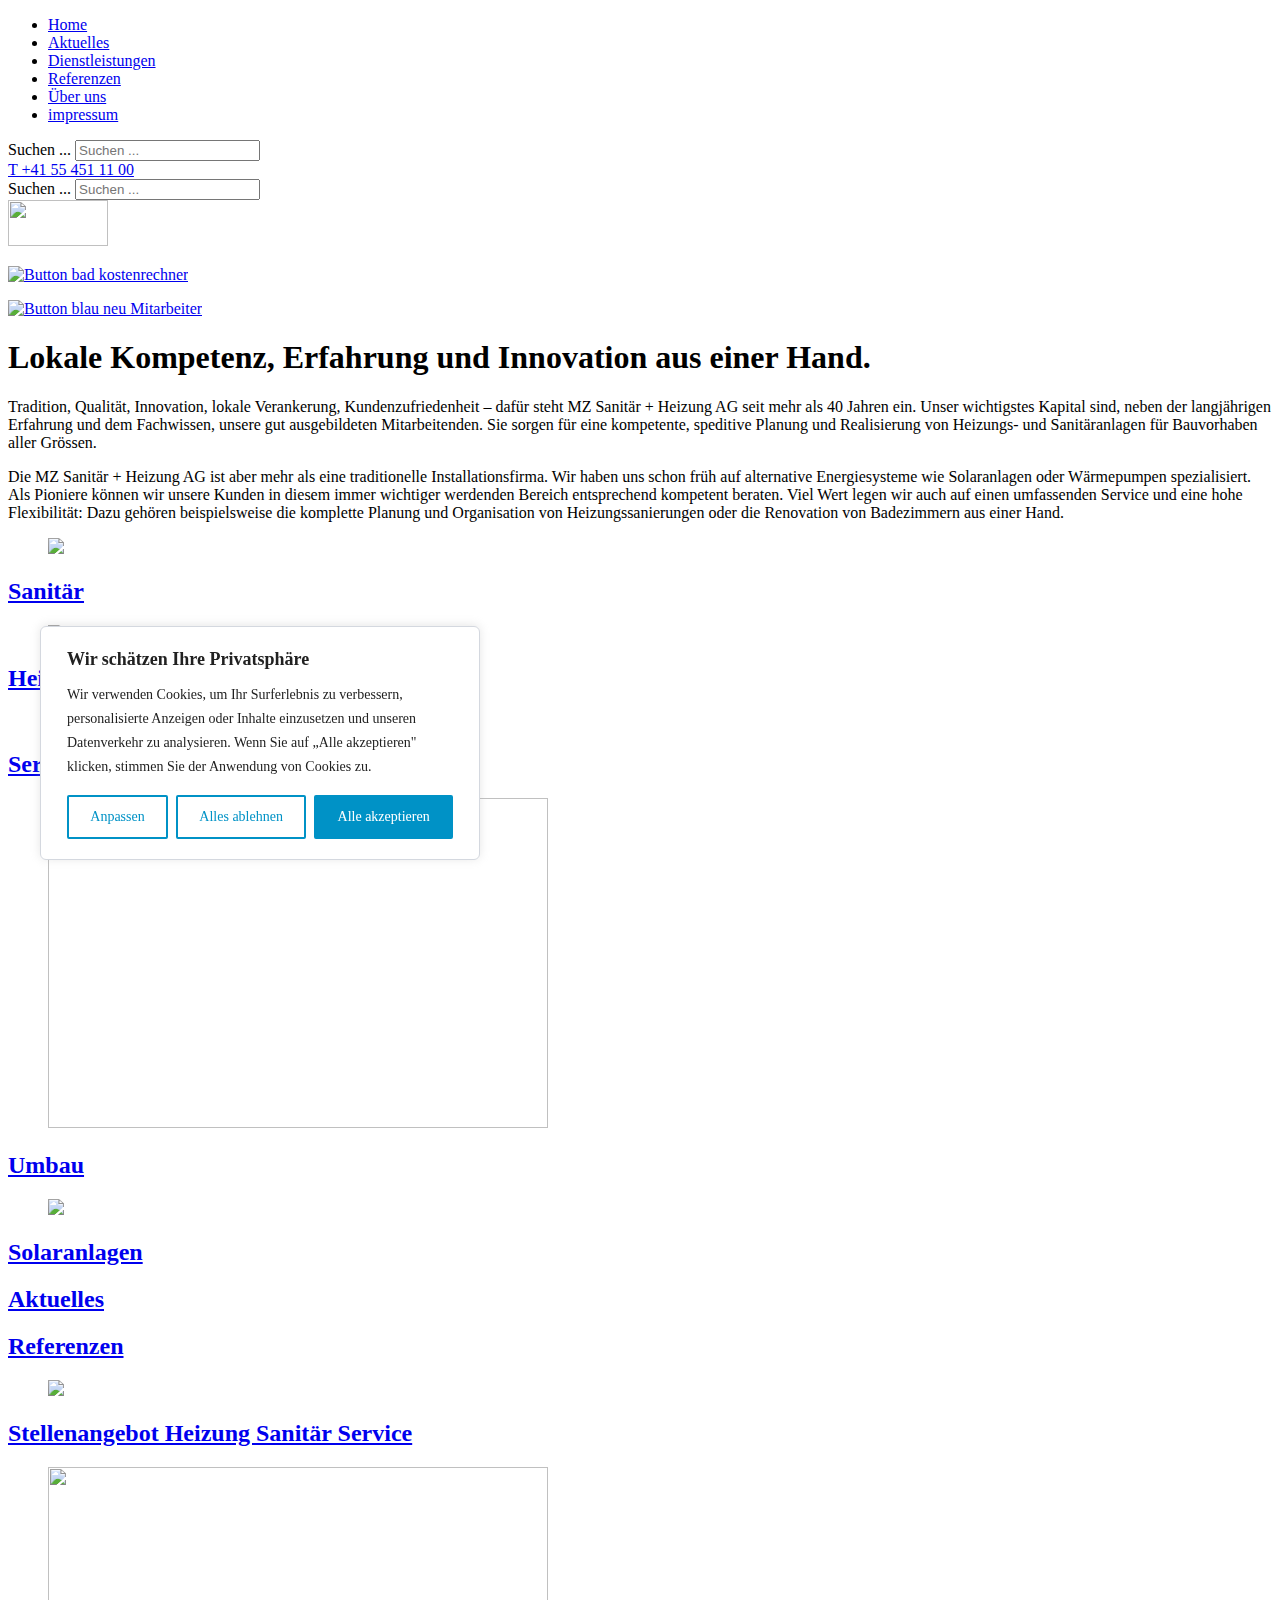
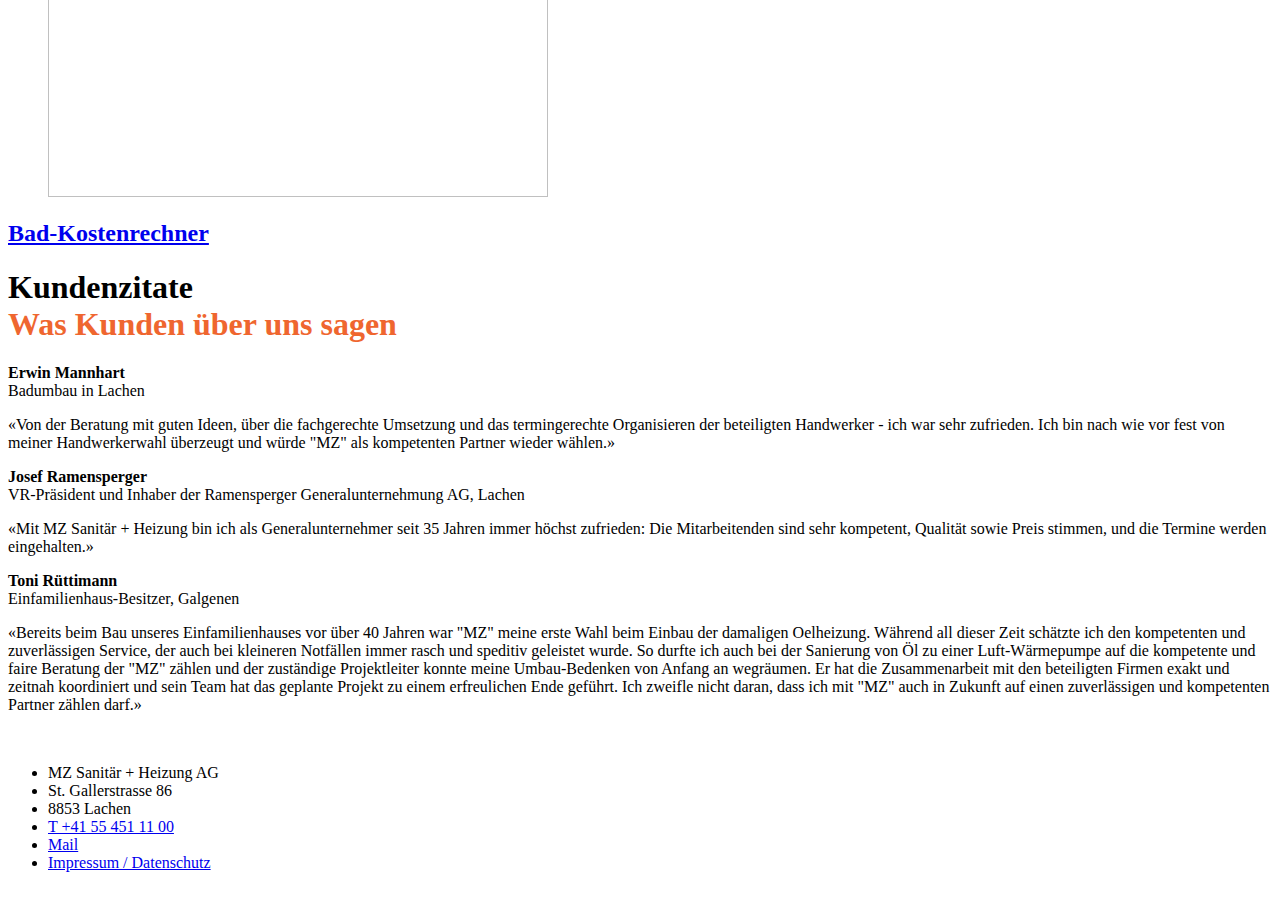
==== commit 1cb59620: "Update index.html" ====
--- a/index.html
+++ b/index.html
@@ -372,37 +372,15 @@
 			<div id="menu"><!-- debut Maximenu CK -->
 	<div class="maximenuckh ltr" id="maximenuck139" style="z-index:10;">
 						<ul class=" maximenuck" data-mobilemenuck-id="maximenuck139">
-				<li data-level="1" class="maximenuck item101 current active first level1 " style="z-index : 12000;"><a data-hover="Home" class="maximenuck " href="https://www.mzaglachen.ch/" data-align="top"><span class="titreck" data-hover="Home"><span class="titreck-text"><span class="titreck-title">Home</span></span></span></a>
-		</li><li data-level="1" class="maximenuck item110 level1 " style="z-index : 11999;"><a data-hover="Aktuelles" class="maximenuck " href="https://www.mzaglachen.ch/aktuelles" data-align="top"><span class="titreck" data-hover="Aktuelles"><span class="titreck-text"><span class="titreck-title">Aktuelles</span></span></span></a>
-		</li><li data-level="1" class="maximenuck item111 parent level1 maximenuckanimation" style="z-index : 11998;"><a data-hover="Dienstleistungen" class="maximenuck " href="https://www.mzaglachen.ch/dienstleistungen" data-align="top"><span class="titreck" data-hover="Dienstleistungen"><span class="titreck-text"><span class="titreck-title">Dienstleistungen</span></span></span></a>
-	<div class="floatck" style="position: absolute; display: none;"><div class="maxidrop-main" style=""><div class="maximenuck2 first ">
-	<ul class="maximenuck2"><li data-level="2" class="maximenuck item119 first level2 " style="z-index : 11997;"><a data-hover="Heizung" class="maximenuck " href="https://www.mzaglachen.ch/dienstleistungen/waerme" data-align="top"><span class="titreck" data-hover="Heizung"><span class="titreck-text"><span class="titreck-title">Heizung</span></span></span></a>
-		</li><li data-level="2" class="maximenuck item120 level2 " style="z-index : 11996;"><a data-hover="Sanitär" class="maximenuck " href="https://www.mzaglachen.ch/dienstleistungen/sanitaer" data-align="top"><span class="titreck" data-hover="Sanitär"><span class="titreck-text"><span class="titreck-title">Sanitär</span></span></span></a>
-		</li><li data-level="2" class="maximenuck item339 level2 " style="z-index : 11995;"><a data-hover="Umbau" class="maximenuck " href="https://www.mzaglachen.ch/dienstleistungen/umbau" data-align="top"><span class="titreck" data-hover="Umbau"><span class="titreck-text"><span class="titreck-title">Umbau</span></span></span></a>
-		</li><li data-level="2" class="maximenuck item457 level2 " style="z-index : 11994;"><a data-hover="Impulsberatung" class="maximenuck " href="https://www.mzaglachen.ch/dienstleistungen/impulsberatung" data-align="top"><span class="titreck" data-hover="Impulsberatung"><span class="titreck-text"><span class="titreck-title">Impulsberatung</span></span></span></a>
-		</li><li data-level="2" class="maximenuck item121 level2 " style="z-index : 11993;"><a data-hover="Solaranlagen" class="maximenuck " href="https://www.mzaglachen.ch/dienstleistungen/solaranlagen" data-align="top"><span class="titreck" data-hover="Solaranlagen"><span class="titreck-text"><span class="titreck-title">Solaranlagen</span></span></span></a>
-		</li><li data-level="2" class="maximenuck item122 last level2 " style="z-index : 11992;"><a data-hover="Service" class="maximenuck " href="https://www.mzaglachen.ch/dienstleistungen/service" data-align="top"><span class="titreck" data-hover="Service"><span class="titreck-text"><span class="titreck-title">Service</span></span></span></a>
-	</li>
-	</ul>
-	</div></div></div>
-	</li><li data-level="1" class="maximenuck item179 parent level1 maximenuckanimation" style="z-index : 11991;"><a data-hover="Referenzen" class="maximenuck " href="https://www.mzaglachen.ch/referenzen" data-align="top"><span class="titreck" data-hover="Referenzen"><span class="titreck-text"><span class="titreck-title">Referenzen</span></span></span></a>
-	<div class="floatck" style="position: absolute; display: none;"><div class="maxidrop-main" style=""><div class="maximenuck2 first ">
-	<ul class="maximenuck2"><li data-level="2" class="maximenuck item180 first level2 " style="z-index : 11990;"><a data-hover="Sanierungen" class="maximenuck " href="https://www.mzaglachen.ch/referenzen/sanierungen" data-align="top"><span class="titreck" data-hover="Sanierungen"><span class="titreck-text"><span class="titreck-title">Sanierungen</span></span></span></a>
-		</li><li data-level="2" class="maximenuck item181 last level2 " style="z-index : 11989;"><a data-hover="Neubauten" class="maximenuck " href="https://www.mzaglachen.ch/referenzen/neubauten" data-align="top"><span class="titreck" data-hover="Neubauten"><span class="titreck-text"><span class="titreck-title">Neubauten</span></span></span></a>
-	</li>
-	</ul>
-	</div></div></div>
-	</li><li data-level="1" class="maximenuck item113 parent level1 maximenuckanimation" style="z-index : 11988;"><a data-hover="Über uns" class="maximenuck " href="https://www.mzaglachen.ch/ueber-uns" data-align="top"><span class="titreck" data-hover="Über uns"><span class="titreck-text"><span class="titreck-title">Über uns</span></span></span></a>
-	<div class="floatck" style="position: absolute; display: none;"><div class="maxidrop-main" style=""><div class="maximenuck2 first ">
-	<ul class="maximenuck2"><li data-level="2" class="maximenuck item124 first level2 " style="z-index : 11987;"><a data-hover="Mitarbeiter" class="maximenuck " href="https://www.mzaglachen.ch/ueber-uns/mitarbeiter" data-align="top"><span class="titreck" data-hover="Mitarbeiter"><span class="titreck-text"><span class="titreck-title">Mitarbeiter</span></span></span></a>
-		</li><li data-level="2" class="maximenuck item123 level2 " style="z-index : 11986;"><a data-hover="Unternehmen" class="maximenuck " href="https://www.mzaglachen.ch/ueber-uns/unternehmen" data-align="top"><span class="titreck" data-hover="Unternehmen"><span class="titreck-text"><span class="titreck-title">Unternehmen</span></span></span></a>
-		</li><li data-level="2" class="maximenuck item125 level2 " style="z-index : 11985;"><a data-hover="Stellenangebot" class="maximenuck " href="https://www.mzaglachen.ch/ueber-uns/stellenangebot" data-align="top"><span class="titreck" data-hover="Stellenangebot"><span class="titreck-text"><span class="titreck-title">Stellenangebot</span></span></span></a>
-		</li><li data-level="2" class="maximenuck item495 level2 " style="z-index : 11984;"><a data-hover="Schnellbewerbung" class="maximenuck " href="https://www.mzaglachen.ch/ueber-uns/schnellbewerbung" data-align="top"><span class="titreck" data-hover="Schnellbewerbung"><span class="titreck-text"><span class="titreck-title">Schnellbewerbung</span></span></span></a>
-		</li><li data-level="2" class="maximenuck item126 last level2 " style="z-index : 11983;"><a data-hover="Lehrstellen und Berufsbild" class="maximenuck " href="https://www.mzaglachen.ch/ueber-uns/lehrstellen-und-berufsbild" data-align="top"><span class="titreck" data-hover="Lehrstellen und Berufsbild"><span class="titreck-text"><span class="titreck-title">Lehrstellen und Berufsbild</span></span></span></a>
-	</li>
-	</ul>
-	</div></div></div>
-	</li><li data-level="1" class="maximenuck item114 last level1 " style="z-index : 11982;"><a data-hover="Kontakt" class="maximenuck " href="https://www.mzaglachen.ch/kontakt" data-align="top"><span class="titreck" data-hover="Kontakt"><span class="titreck-text"><span class="titreck-title">Kontakt</span></span></span></a></li>            </ul>
+				<li data-level="1" class="maximenuck item101 current active first level1 " style="z-index : 12000;"><a data-hover="Home" class="maximenuck " href="#" data-align="top"><span class="titreck" data-hover="Home"><span class="titreck-text"><span class="titreck-title">Home</span></span></span></a>
+		</li><li data-level="1" class="maximenuck item110 level1 " style="z-index : 11999;"><a data-hover="Aktuelles" class="maximenuck " href="#" data-align="top"><span class="titreck" data-hover="Aktuelles"><span class="titreck-text"><span class="titreck-title">Aktuelles</span></span></span></a>
+		</li><li data-level="1" class="maximenuck item111 parent level1 maximenuckanimation" style="z-index : 11998;"><a data-hover="Dienstleistungen" class="maximenuck " href="#" data-align="top"><span class="titreck" data-hover="Dienstleistungen"><span class="titreck-text"><span class="titreck-title">Dienstleistungen</span></span></span></a>
+	
+	</li><li data-level="1" class="maximenuck item179 parent level1 maximenuckanimation" style="z-index : 11991;"><a data-hover="Referenzen" class="maximenuck " href="#" data-align="top"><span class="titreck" data-hover="Referenzen"><span class="titreck-text"><span class="titreck-title">Referenzen</span></span></span></a>
+	
+	</li><li data-level="1" class="maximenuck item113 parent level1 maximenuckanimation" style="z-index : 11988;"><a data-hover="Über uns" class="maximenuck " href="#" data-align="top"><span class="titreck" data-hover="Über uns"><span class="titreck-text"><span class="titreck-title">Über uns</span></span></span></a>
+	
+	</li><li data-level="1" class="maximenuck item114 last level1 " style="z-index : 11982;"><a data-hover="Kontakt" class="maximenuck " href="impressum.html" data-align="top"><span class="titreck" data-hover="Kontakt"><span class="titreck-text"><span class="titreck-title">impressum</span></span></span></a></li>            </ul>
     </div><div id="maximenuck139-mobile-bar" class="mobilemenuck-bar ltr" style="position:relative" data-id="maximenuck139"><div class="mobilemenuck-bar-title">&nbsp;</div><div class="mobilemenuck-bar-button">≡</div></div>
     <!-- fin maximenuCK -->
 </div>
@@ -456,14 +434,14 @@
 </div>
  					<div id="button">
 <div id="mod-custom143" class="mod-custom custom">
-    <p><a href="https://www.mzaglachen.ch/ueber-uns/stellenangebot"></a><a href="https://www.mzaglachen.ch/dienstleistungen/umbau"><img src="./MZ Sanitär + Heizung_files/Button-bad-kostenrechner.png" alt="Button bad kostenrechner" width="417" height="417"></a></p>
-<p><a href="https://www.mzaglachen.ch/ueber-uns/stellenangebot"></a></p></div>
+    <p><a href="#"></a><a href="#"><img src="./MZ Sanitär + Heizung_files/Button-bad-kostenrechner.png" alt="Button bad kostenrechner" width="417" height="417"></a></p>
+<p><a href="#"></a></p></div>
 </div>
 		       
  					<div id="button-left">
 <div id="mod-custom115" class="mod-custom custom">
-    <p><a href="https://www.mzaglachen.ch/ueber-uns/stellenangebot"></a><a href="https://www.mzaglachen.ch/dienstleistungen/impulsberatung"><img src="./MZ Sanitär + Heizung_files/Impulsberatung_neu.png" alt="Button blau neu Mitarbeiter" width="404" height="406"></a></p>
-<p><a href="https://www.mzaglachen.ch/ueber-uns/stellenangebot"></a></p></div>
+    <p><a href="#"></a><a href="#"><img src="./MZ Sanitär + Heizung_files/Impulsberatung_neu.png" alt="Button blau neu Mitarbeiter" width="404" height="406"></a></p>
+<p><a href="#"></a></p></div>
 </div>
 		  
         <div style="clear: both;"></div>
@@ -567,7 +545,7 @@
 <div class="item-content">
     
             <h2 class="item-title">
-                    <a href="https://www.mzaglachen.ch/dienstleistungen/umbau">
+                    <a href="#">
                 Umbau            </a>
                 </h2>
     
@@ -802,7 +780,7 @@
 
 
 
-<div id="maximenuck139-mobile" class="mobilemenuck ltr" data-id="maximenuck139" data-display="accordion" data-effect="slideleft" style="position: fixed; overflow: hidden auto; z-index: 100000; top: 0px; left: 0px; width: 300px; height: 100%; display: none;"><div class="mobilemenuck-topbar"><div class="mobilemenuck-title">&nbsp;</div><div class="mobilemenuck-button">×</div></div><div class="mobilemenuck-item" data-level="1"><div class="menuck maximenuck item101 current active first level1 "><a href="#" class="maximenuck "><span class="mobilemenuck-item-text"><span class="titreck" data-hover="Home"><span class="titreck-text"><span class="titreck-title">Home</span></span></span></span></a></div></div><div class="mobilemenuck-item" data-level="1"><div class="menuck maximenuck item110 level1 "><a href="https://www.mzaglachen.ch/aktuelles" class="maximenuck "><span class="mobilemenuck-item-text"><span class="titreck" data-hover="Aktuelles"><span class="titreck-text"><span class="titreck-title">Aktuelles</span></span></span></span></a></div></div><div class="mobilemenuck-item" data-level="1"><div class="menuck maximenuck item111 parent level1 maximenuckanimation"><a href="https://www.mzaglachen.ch/dienstleistungen" class="maximenuck "><span class="mobilemenuck-item-text"><span class="titreck" data-hover="Dienstleistungen"><span class="titreck-text"><span class="titreck-title">Dienstleistungen</span></span></span></span></a><div class="mobilemenuck-togglericon"></div></div><div class="mobilemenuck-submenu" style="display: none;"><div class="mobilemenuck-item" data-level="2"><div class="menuck maximenuck item119 first level2 "><a href="https://www.mzaglachen.ch/dienstleistungen/waerme" class="maximenuck "><span class="mobilemenuck-item-text"><span class="titreck" data-hover="Heizung"><span class="titreck-text"><span class="titreck-title">Heizung</span></span></span></span></a></div></div><div class="mobilemenuck-item" data-level="2"><div class="menuck maximenuck item120 level2 "><a href="https://www.mzaglachen.ch/dienstleistungen/sanitaer" class="maximenuck "><span class="mobilemenuck-item-text"><span class="titreck" data-hover="Sanitär"><span class="titreck-text"><span class="titreck-title">Sanitär</span></span></span></span></a></div></div><div class="mobilemenuck-item" data-level="2"><div class="menuck maximenuck item339 level2 "><a href="https://www.mzaglachen.ch/dienstleistungen/umbau" class="maximenuck "><span class="mobilemenuck-item-text"><span class="titreck" data-hover="Umbau"><span class="titreck-text"><span class="titreck-title">Umbau</span></span></span></span></a></div></div><div class="mobilemenuck-item" data-level="2"><div class="menuck maximenuck item457 level2 "><a href="https://www.mzaglachen.ch/dienstleistungen/impulsberatung" class="maximenuck "><span class="mobilemenuck-item-text"><span class="titreck" data-hover="Impulsberatung"><span class="titreck-text"><span class="titreck-title">Impulsberatung</span></span></span></span></a></div></div><div class="mobilemenuck-item" data-level="2"><div class="menuck maximenuck item121 level2 "><a href="https://www.mzaglachen.ch/dienstleistungen/solaranlagen" class="maximenuck "><span class="mobilemenuck-item-text"><span class="titreck" data-hover="Solaranlagen"><span class="titreck-text"><span class="titreck-title">Solaranlagen</span></span></span></span></a></div></div><div class="mobilemenuck-item" data-level="2"><div class="menuck maximenuck item122 last level2 "><a href="https://www.mzaglachen.ch/dienstleistungen/service" class="maximenuck "><span class="mobilemenuck-item-text"><span class="titreck" data-hover="Service"><span class="titreck-text"><span class="titreck-title">Service</span></span></span></span></a></div></div></div></div><div class="mobilemenuck-item" data-level="1"><div class="menuck maximenuck item179 parent level1 maximenuckanimation"><a href="https://www.mzaglachen.ch/referenzen" class="maximenuck "><span class="mobilemenuck-item-text"><span class="titreck" data-hover="Referenzen"><span class="titreck-text"><span class="titreck-title">Referenzen</span></span></span></span></a><div class="mobilemenuck-togglericon"></div></div><div class="mobilemenuck-submenu" style="display: none;"><div class="mobilemenuck-item" data-level="2"><div class="menuck maximenuck item180 first level2 "><a href="https://www.mzaglachen.ch/referenzen/sanierungen" class="maximenuck "><span class="mobilemenuck-item-text"><span class="titreck" data-hover="Sanierungen"><span class="titreck-text"><span class="titreck-title">Sanierungen</span></span></span></span></a></div></div><div class="mobilemenuck-item" data-level="2"><div class="menuck maximenuck item181 last level2 "><a href="https://www.mzaglachen.ch/referenzen/neubauten" class="maximenuck "><span class="mobilemenuck-item-text"><span class="titreck" data-hover="Neubauten"><span class="titreck-text"><span class="titreck-title">Neubauten</span></span></span></span></a></div></div></div></div><div class="mobilemenuck-item" data-level="1"><div class="menuck maximenuck item113 parent level1 maximenuckanimation"><a href="https://www.mzaglachen.ch/ueber-uns" class="maximenuck "><span class="mobilemenuck-item-text"><span class="titreck" data-hover="Über uns"><span class="titreck-text"><span class="titreck-title">Über uns</span></span></span></span></a><div class="mobilemenuck-togglericon"></div></div><div class="mobilemenuck-submenu" style="display: none;"><div class="mobilemenuck-item" data-level="2"><div class="menuck maximenuck item124 first level2 "><a href="https://www.mzaglachen.ch/ueber-uns/mitarbeiter" class="maximenuck "><span class="mobilemenuck-item-text"><span class="titreck" data-hover="Mitarbeiter"><span class="titreck-text"><span class="titreck-title">Mitarbeiter</span></span></span></span></a></div></div><div class="mobilemenuck-item" data-level="2"><div class="menuck maximenuck item123 level2 "><a href="https://www.mzaglachen.ch/ueber-uns/unternehmen" class="maximenuck "><span class="mobilemenuck-item-text"><span class="titreck" data-hover="Unternehmen"><span class="titreck-text"><span class="titreck-title">Unternehmen</span></span></span></span></a></div></div><div class="mobilemenuck-item" data-level="2"><div class="menuck maximenuck item125 level2 "><a href="https://www.mzaglachen.ch/ueber-uns/stellenangebot" class="maximenuck "><span class="mobilemenuck-item-text"><span class="titreck" data-hover="Stellenangebot"><span class="titreck-text"><span class="titreck-title">Stellenangebot</span></span></span></span></a></div></div><div class="mobilemenuck-item" data-level="2"><div class="menuck maximenuck item495 level2 "><a href="https://www.mzaglachen.ch/ueber-uns/schnellbewerbung" class="maximenuck "><span class="mobilemenuck-item-text"><span class="titreck" data-hover="Schnellbewerbung"><span class="titreck-text"><span class="titreck-title">Schnellbewerbung</span></span></span></span></a></div></div><div class="mobilemenuck-item" data-level="2"><div class="menuck maximenuck item126 last level2 "><a href="https://www.mzaglachen.ch/ueber-uns/lehrstellen-und-berufsbild" class="maximenuck "><span class="mobilemenuck-item-text"><span class="titreck" data-hover="Lehrstellen und Berufsbild"><span class="titreck-text"><span class="titreck-title">Lehrstellen und Berufsbild</span></span></span></span></a></div></div></div></div><div class="mobilemenuck-item" data-level="1"><div class="menuck maximenuck item114 last level1 "><a href="https://www.mzaglachen.ch/kontakt" class="maximenuck "><span class="mobilemenuck-item-text"><span class="titreck" data-hover="Kontakt"><span class="titreck-text"><span class="titreck-title">Kontakt</span></span></span></span></a></div></div></div><a href="https://www.mzaglachen.ch/#top" class="back-to-top" style="display: none;">To top</a><div id="loom-companion-mv3" ext-id="liecbddmkiiihnedobmlmillhodjkdmb"><section id="shadow-host-companion"><template shadowrootmode="open"><div id="inner-shadow-companion"><div class="css-0" id="tooltip-mount-layer-companion"></div><style data-emotion="companion-global"></style><style data-emotion="companion" data-s=""></style><style>
+<div id="maximenuck139-mobile" class="mobilemenuck ltr" data-id="maximenuck139" data-display="accordion" data-effect="slideleft" style="position: fixed; overflow: hidden auto; z-index: 100000; top: 0px; left: 0px; width: 300px; height: 100%; display: none;"><div class="mobilemenuck-topbar"><div class="mobilemenuck-title">&nbsp;</div><div class="mobilemenuck-button">×</div></div><div class="mobilemenuck-item" data-level="1"><div class="menuck maximenuck item101 current active first level1 "><a href="#" class="maximenuck "><span class="mobilemenuck-item-text"><span class="titreck" data-hover="Home"><span class="titreck-text"><span class="titreck-title">impressum</span></span></span></span></a></div></div><div class="mobilemenuck-item" data-level="1"><div class="menuck maximenuck item110 level1 "><a href="https://www.mzaglachen.ch/aktuelles" class="maximenuck "><span class="mobilemenuck-item-text"><span class="titreck" data-hover="Aktuelles"><span class="titreck-text"><span class="titreck-title">Aktuelles</span></span></span></span></a></div></div><div class="mobilemenuck-item" data-level="1"><div class="menuck maximenuck item111 parent level1 maximenuckanimation"><a href="https://www.mzaglachen.ch/dienstleistungen" class="maximenuck "><span class="mobilemenuck-item-text"><span class="titreck" data-hover="Dienstleistungen"><span class="titreck-text"><span class="titreck-title">Dienstleistungen</span></span></span></span></a><div class="mobilemenuck-togglericon"></div></div><div class="mobilemenuck-submenu" style="display: none;"><div class="mobilemenuck-item" data-level="2"><div class="menuck maximenuck item119 first level2 "><a href="https://www.mzaglachen.ch/dienstleistungen/waerme" class="maximenuck "><span class="mobilemenuck-item-text"><span class="titreck" data-hover="Heizung"><span class="titreck-text"><span class="titreck-title">Heizung</span></span></span></span></a></div></div><div class="mobilemenuck-item" data-level="2"><div class="menuck maximenuck item120 level2 "><a href="https://www.mzaglachen.ch/dienstleistungen/sanitaer" class="maximenuck "><span class="mobilemenuck-item-text"><span class="titreck" data-hover="Sanitär"><span class="titreck-text"><span class="titreck-title">Sanitär</span></span></span></span></a></div></div><div class="mobilemenuck-item" data-level="2"><div class="menuck maximenuck item339 level2 "><a href="https://www.mzaglachen.ch/dienstleistungen/umbau" class="maximenuck "><span class="mobilemenuck-item-text"><span class="titreck" data-hover="Umbau"><span class="titreck-text"><span class="titreck-title">Umbau</span></span></span></span></a></div></div><div class="mobilemenuck-item" data-level="2"><div class="menuck maximenuck item457 level2 "><a href="https://www.mzaglachen.ch/dienstleistungen/impulsberatung" class="maximenuck "><span class="mobilemenuck-item-text"><span class="titreck" data-hover="Impulsberatung"><span class="titreck-text"><span class="titreck-title">Impulsberatung</span></span></span></span></a></div></div><div class="mobilemenuck-item" data-level="2"><div class="menuck maximenuck item121 level2 "><a href="https://www.mzaglachen.ch/dienstleistungen/solaranlagen" class="maximenuck "><span class="mobilemenuck-item-text"><span class="titreck" data-hover="Solaranlagen"><span class="titreck-text"><span class="titreck-title">Solaranlagen</span></span></span></span></a></div></div><div class="mobilemenuck-item" data-level="2"><div class="menuck maximenuck item122 last level2 "><a href="https://www.mzaglachen.ch/dienstleistungen/service" class="maximenuck "><span class="mobilemenuck-item-text"><span class="titreck" data-hover="Service"><span class="titreck-text"><span class="titreck-title">Service</span></span></span></span></a></div></div></div></div><div class="mobilemenuck-item" data-level="1"><div class="menuck maximenuck item179 parent level1 maximenuckanimation"><a href="https://www.mzaglachen.ch/referenzen" class="maximenuck "><span class="mobilemenuck-item-text"><span class="titreck" data-hover="Referenzen"><span class="titreck-text"><span class="titreck-title">Referenzen</span></span></span></span></a><div class="mobilemenuck-togglericon"></div></div><div class="mobilemenuck-submenu" style="display: none;"><div class="mobilemenuck-item" data-level="2"><div class="menuck maximenuck item180 first level2 "><a href="https://www.mzaglachen.ch/referenzen/sanierungen" class="maximenuck "><span class="mobilemenuck-item-text"><span class="titreck" data-hover="Sanierungen"><span class="titreck-text"><span class="titreck-title">Sanierungen</span></span></span></span></a></div></div><div class="mobilemenuck-item" data-level="2"><div class="menuck maximenuck item181 last level2 "><a href="https://www.mzaglachen.ch/referenzen/neubauten" class="maximenuck "><span class="mobilemenuck-item-text"><span class="titreck" data-hover="Neubauten"><span class="titreck-text"><span class="titreck-title">Neubauten</span></span></span></span></a></div></div></div></div><div class="mobilemenuck-item" data-level="1"><div class="menuck maximenuck item113 parent level1 maximenuckanimation"><a href="https://www.mzaglachen.ch/ueber-uns" class="maximenuck "><span class="mobilemenuck-item-text"><span class="titreck" data-hover="Über uns"><span class="titreck-text"><span class="titreck-title">Über uns</span></span></span></span></a><div class="mobilemenuck-togglericon"></div></div><div class="mobilemenuck-submenu" style="display: none;"><div class="mobilemenuck-item" data-level="2"><div class="menuck maximenuck item124 first level2 "><a href="https://www.mzaglachen.ch/ueber-uns/mitarbeiter" class="maximenuck "><span class="mobilemenuck-item-text"><span class="titreck" data-hover="Mitarbeiter"><span class="titreck-text"><span class="titreck-title">Mitarbeiter</span></span></span></span></a></div></div><div class="mobilemenuck-item" data-level="2"><div class="menuck maximenuck item123 level2 "><a href="https://www.mzaglachen.ch/ueber-uns/unternehmen" class="maximenuck "><span class="mobilemenuck-item-text"><span class="titreck" data-hover="Unternehmen"><span class="titreck-text"><span class="titreck-title">Unternehmen</span></span></span></span></a></div></div><div class="mobilemenuck-item" data-level="2"><div class="menuck maximenuck item125 level2 "><a href="https://www.mzaglachen.ch/ueber-uns/stellenangebot" class="maximenuck "><span class="mobilemenuck-item-text"><span class="titreck" data-hover="Stellenangebot"><span class="titreck-text"><span class="titreck-title">Stellenangebot</span></span></span></span></a></div></div><div class="mobilemenuck-item" data-level="2"><div class="menuck maximenuck item495 level2 "><a href="https://www.mzaglachen.ch/ueber-uns/schnellbewerbung" class="maximenuck "><span class="mobilemenuck-item-text"><span class="titreck" data-hover="Schnellbewerbung"><span class="titreck-text"><span class="titreck-title">Schnellbewerbung</span></span></span></span></a></div></div><div class="mobilemenuck-item" data-level="2"><div class="menuck maximenuck item126 last level2 "><a href="https://www.mzaglachen.ch/ueber-uns/lehrstellen-und-berufsbild" class="maximenuck "><span class="mobilemenuck-item-text"><span class="titreck" data-hover="Lehrstellen und Berufsbild"><span class="titreck-text"><span class="titreck-title">Lehrstellen und Berufsbild</span></span></span></span></a></div></div></div></div><div class="mobilemenuck-item" data-level="1"><div class="menuck maximenuck item114 last level1 "><a href="https://www.mzaglachen.ch/kontakt" class="maximenuck "><span class="mobilemenuck-item-text"><span class="titreck" data-hover="Kontakt"><span class="titreck-text"><span class="titreck-title">Kontakt</span></span></span></span></a></div></div></div><a href="https://www.mzaglachen.ch/#top" class="back-to-top" style="display: none;">To top</a><div id="loom-companion-mv3" ext-id="liecbddmkiiihnedobmlmillhodjkdmb"><section id="shadow-host-companion"><template shadowrootmode="open"><div id="inner-shadow-companion"><div class="css-0" id="tooltip-mount-layer-companion"></div><style data-emotion="companion-global"></style><style data-emotion="companion" data-s=""></style><style>
             
     #inner-shadow-companion {
       font-size: 100%;
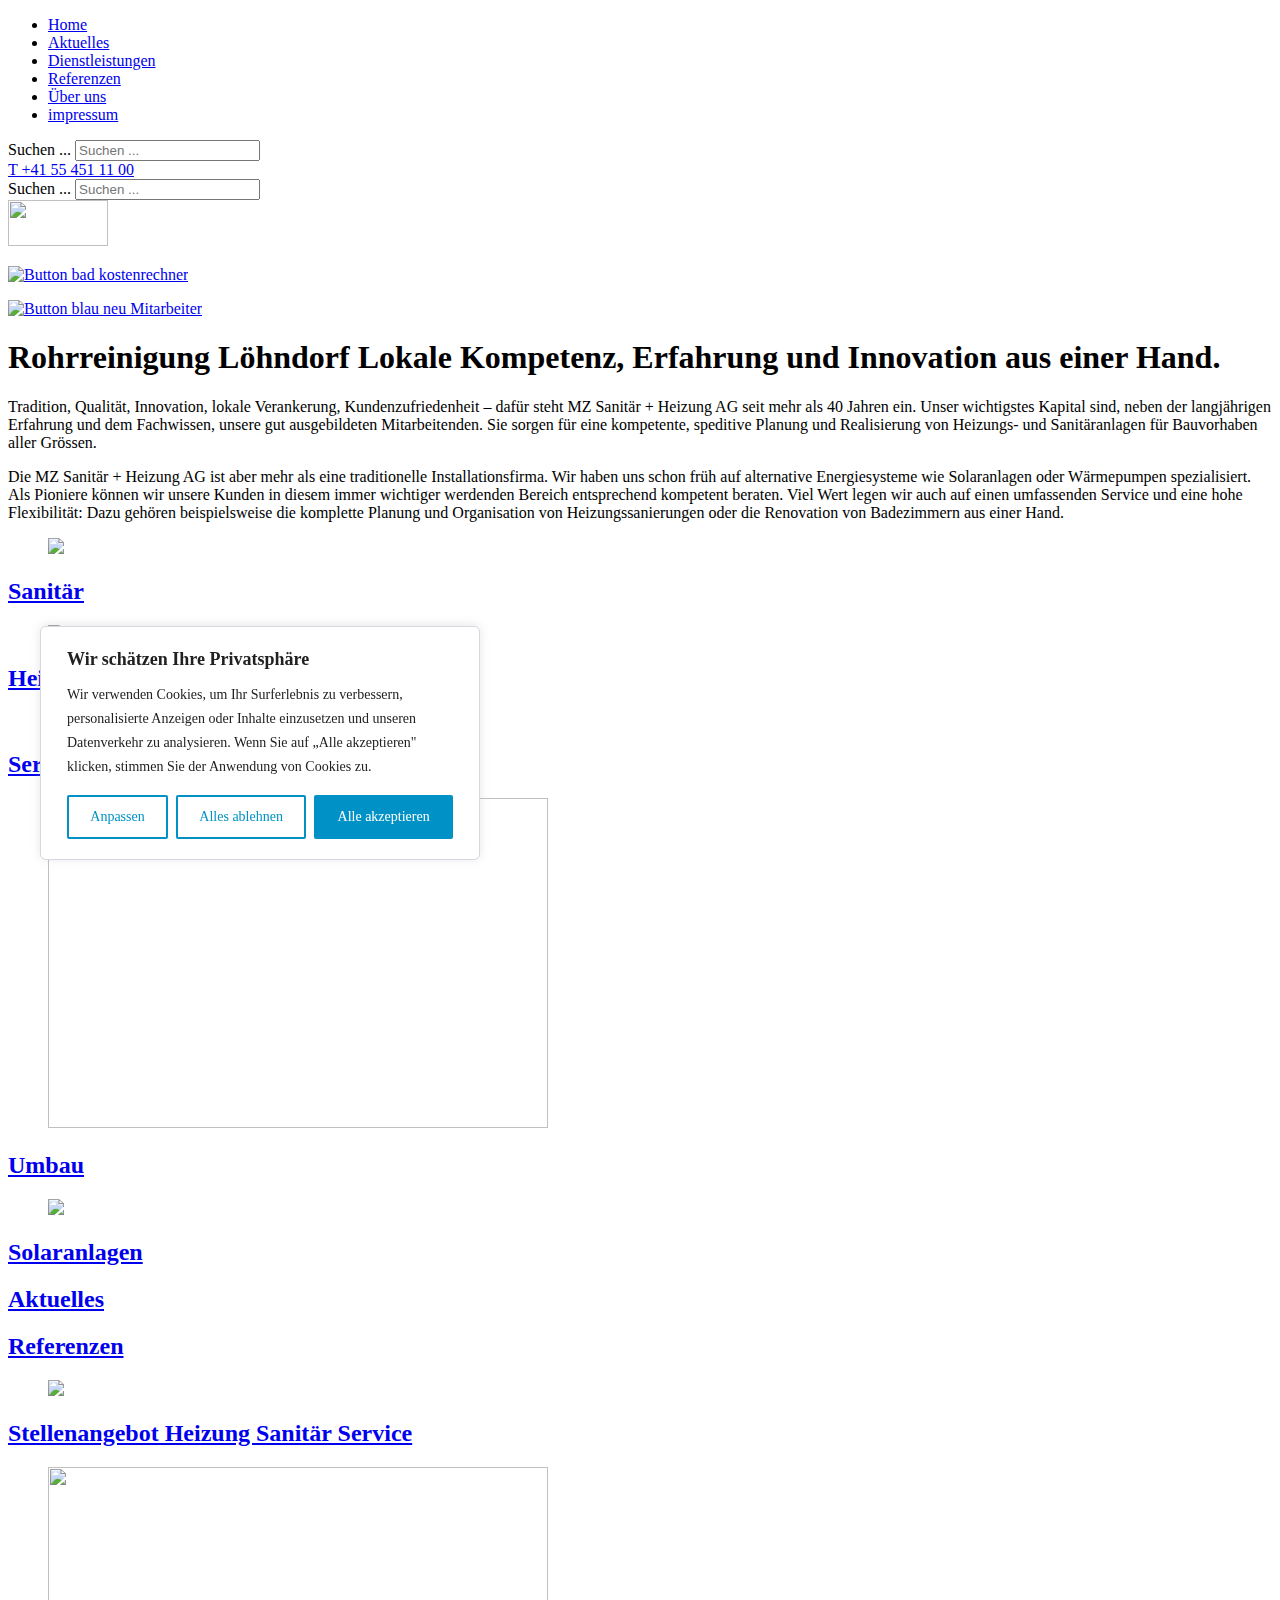
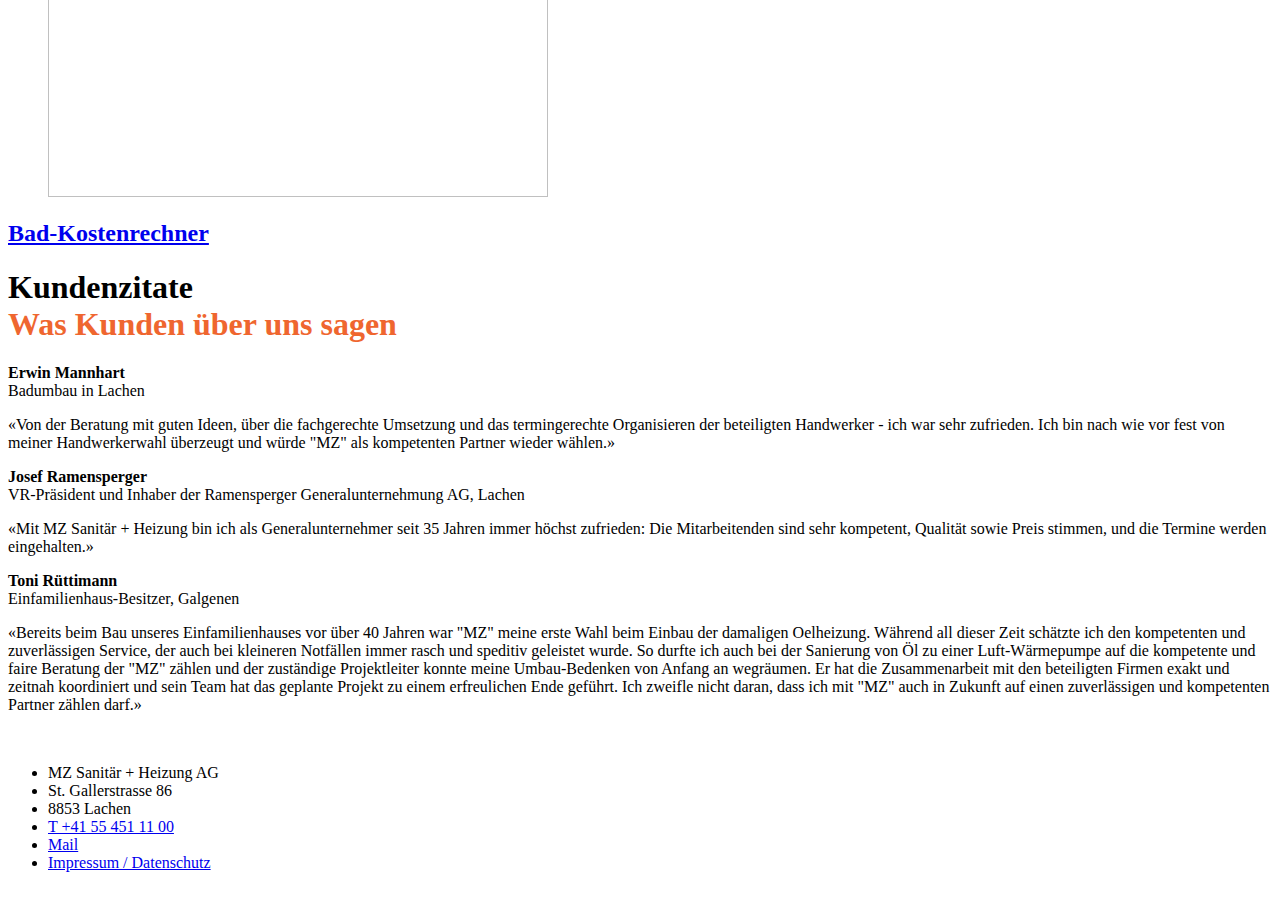
==== commit 7728fca9: "Update index.html" ====
--- a/index.html
+++ b/index.html
@@ -450,7 +450,7 @@
 	<div id="inhalt">
 		<div id="einleitung">
 <div id="mod-custom111" class="mod-custom custom">
-    <h1>Lokale Kompetenz, Erfahrung und Innovation aus einer Hand.</h1>
+    <h1>Rohrreinigung Löhndorf Lokale Kompetenz, Erfahrung und Innovation aus einer Hand.</h1>
 <p>Tradition, Qualität, Innovation, lokale Verankerung, Kundenzufriedenheit – dafür steht MZ Sanitär + Heizung AG seit mehr als 40 Jahren ein. Unser wichtigstes Kapital sind, neben der langjährigen Erfahrung und dem Fachwissen, unsere gut ausgebildeten Mitarbeitenden. Sie sorgen für eine kompetente, speditive Planung und Realisierung von Heizungs- und Sanitäranlagen für Bauvorhaben aller Grössen.</p>
 <p>Die MZ Sanitär + Heizung AG ist aber mehr als eine traditionelle Installationsfirma. Wir haben uns schon früh auf alternative Energiesysteme wie Solaranlagen oder Wärmepumpen spezialisiert. Als Pioniere können wir unsere Kunden in diesem immer wichtiger werdenden Bereich entsprechend kompetent beraten. Viel Wert legen wir auch auf einen umfassenden Service und eine hohe Flexibilität: Dazu gehören beispielsweise die komplette Planung und Organisation von Heizungssanierungen oder die Renovation von Badezimmern aus einer Hand.</p>
 <p><span style="color: #000000; font-size: 18pt;"></span></p></div>
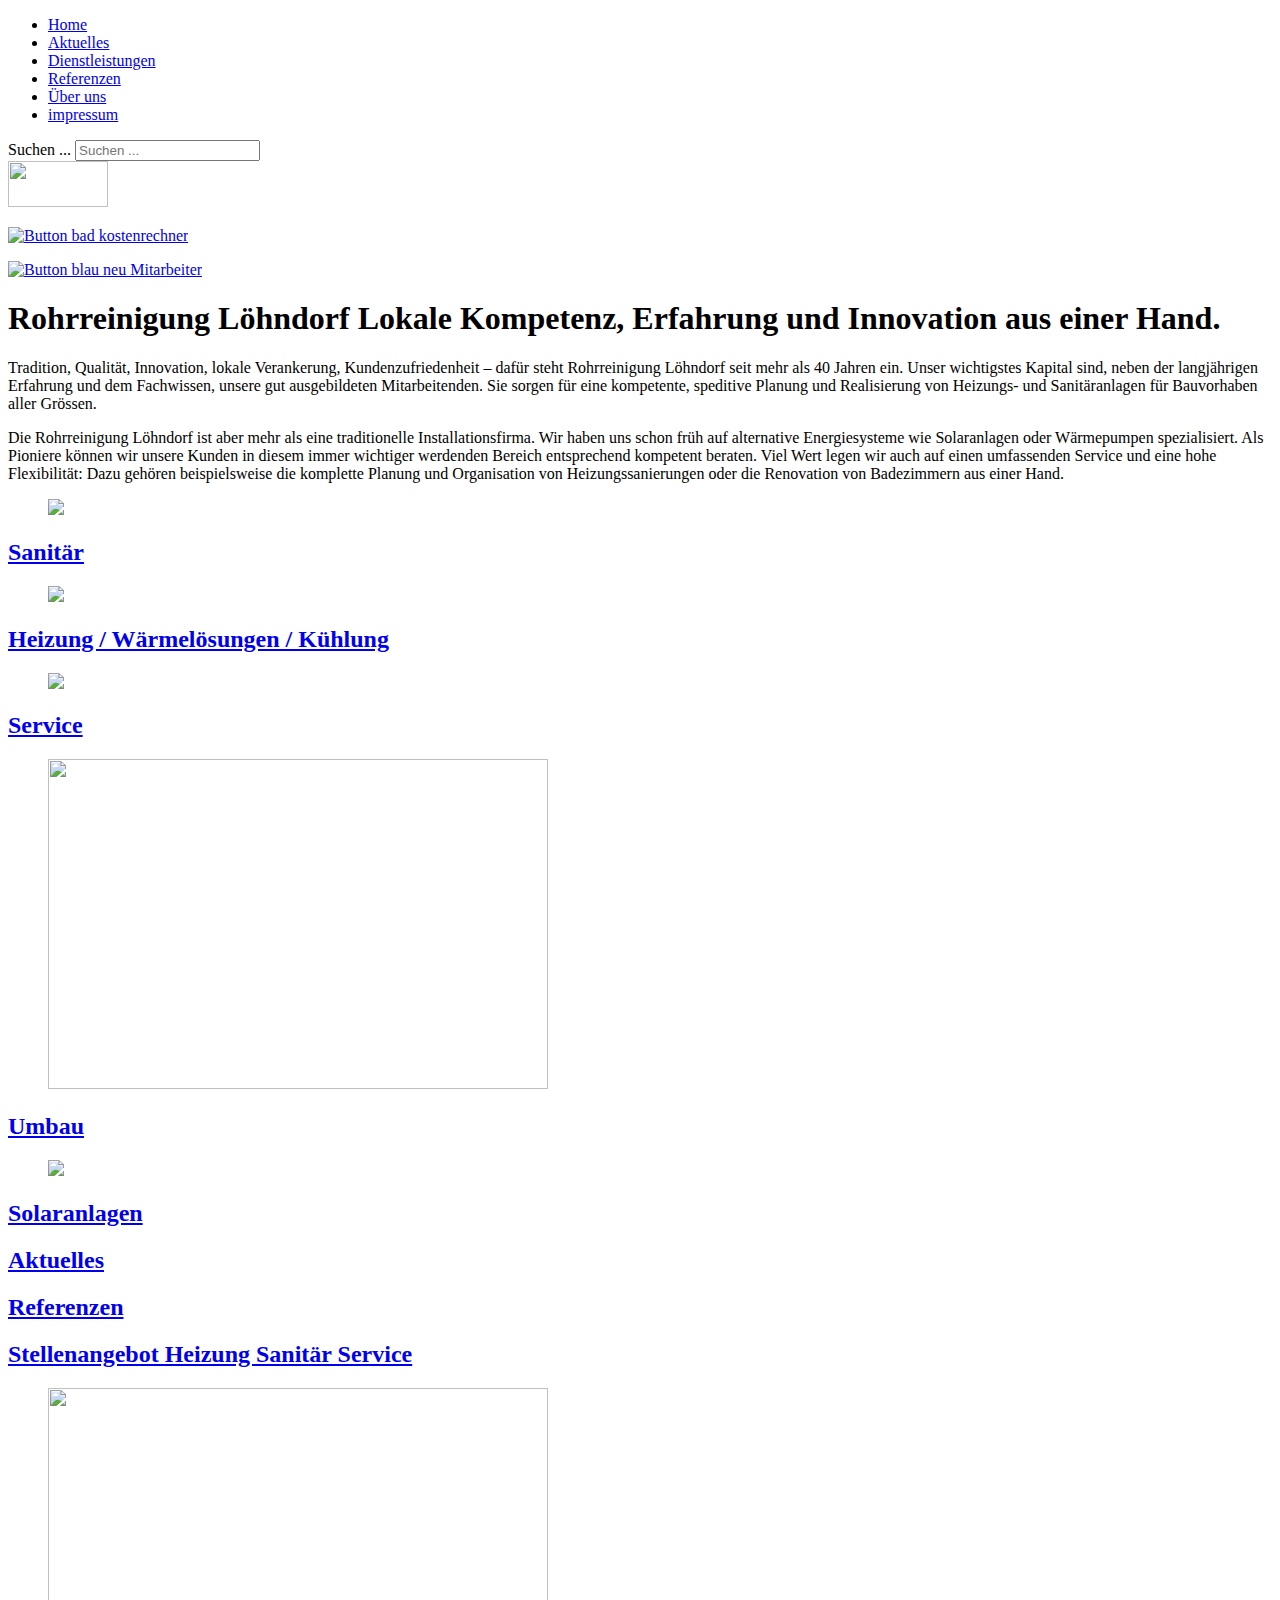
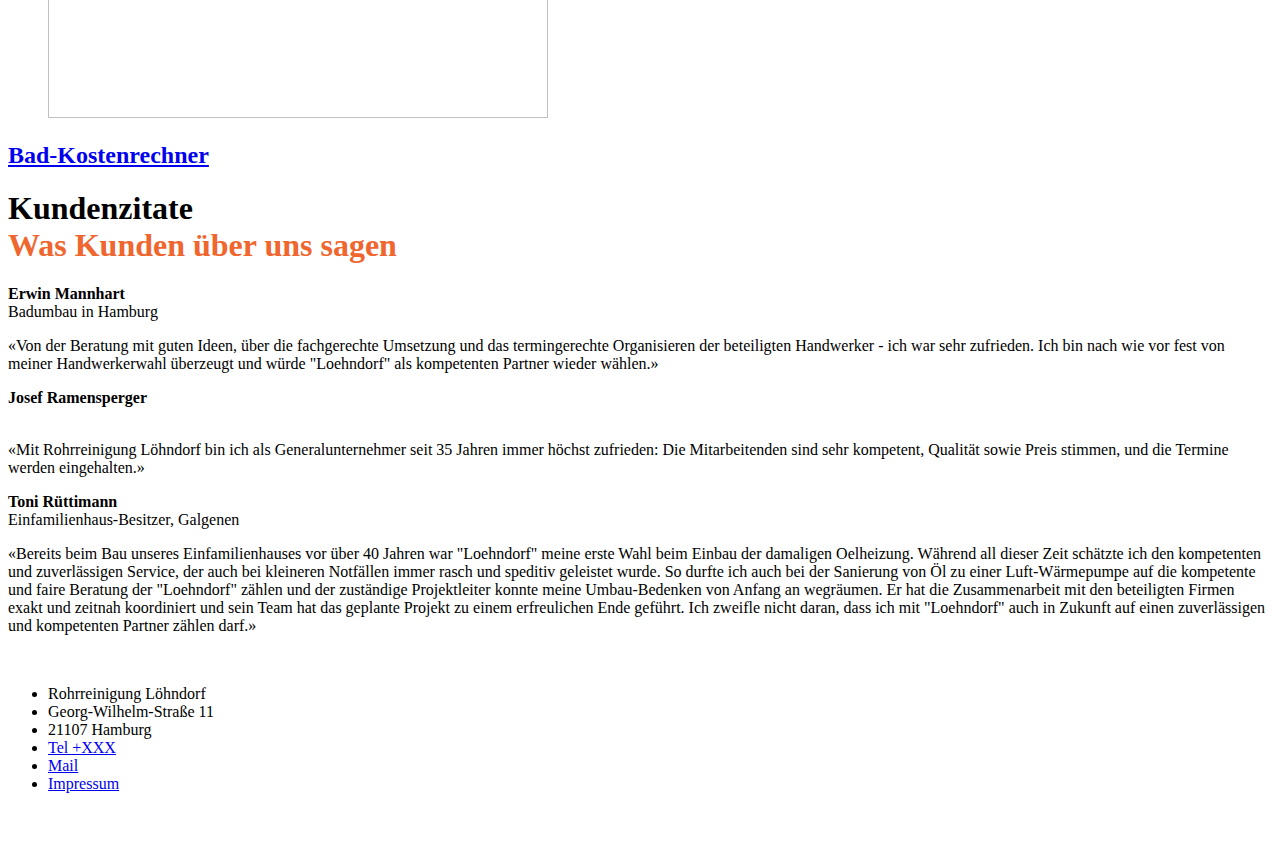
==== commit 1eb8c60e: "Update index.html" ====
--- a/index.html
+++ b/index.html
@@ -358,7 +358,7 @@
 
 
 
-<body><div class="cky-overlay cky-hide"></div> <div class="cky-btn-revisit-wrapper cky-revisit-hide cky-revisit-bottom-left" data-cky-tag="revisit-consent" data-tooltip="Einstellungen zustimmen" style="background-color: #0092c6;"> <button class="cky-btn-revisit" aria-label="Einstellungen zustimmen"> <img src="./MZ Sanitär + Heizung_files/revisit.svg" alt="Revisit consent button"> </button> </div> <div class="cky-consent-container cky-box-bottom-left" tabindex="0"> <div class="cky-consent-bar" data-cky-tag="notice" style="border-color: #D4D8DF; background-color: #FFFFFF;">   <div class="cky-notice"> <p class="cky-title" role="heading" aria-level="1" data-cky-tag="title" style="color: #212121;"> Wir schätzen Ihre Privatsphäre </p> <div class="cky-notice-group"> <div class="cky-notice-des" data-cky-tag="description" style="color: #212121;"> <p>Wir verwenden Cookies, um Ihr Surferlebnis zu verbessern, personalisierte Anzeigen oder Inhalte einzusetzen und unseren Datenverkehr zu analysieren. Wenn Sie auf „Alle akzeptieren" klicken, stimmen Sie der Anwendung von Cookies zu.</p> </div>  <div class="cky-notice-btn-wrapper" data-cky-tag="notice-buttons"> <button class="cky-btn cky-btn-customize" aria-label="Anpassen" data-cky-tag="settings-button" style="color: #0092c6; border-color: #0092c6; background-color: #FFFFFF;">Anpassen</button> <button class="cky-btn cky-btn-reject" aria-label="Alles ablehnen" data-cky-tag="reject-button" style="color: #0092c6; border-color: #0092c6; background-color: #FFFFFF;">Alles ablehnen</button> <button class="cky-btn cky-btn-accept" aria-label="Alle akzeptieren" data-cky-tag="accept-button" style="color: #FFFFFF; border-color: #0092c6; background-color: #0092c6;">Alle akzeptieren</button>  </div> </div> </div> </div> </div> <div class="cky-modal" tabindex="0"> <div class="cky-preference-center" data-cky-tag="detail" style="color: #212121; border-color: #F4F4F4; background-color: #FFFFFF;"> <div class="cky-preference-header"> <span class="cky-preference-title" role="heading" aria-level="1" data-cky-tag="detail-title" style="color: #212121;">Einstellungen für die Zustimmung anpassen</span> <button class="cky-btn-close" aria-label="Nah dran" data-cky-tag="detail-close"> <img src="./MZ Sanitär + Heizung_files/close.svg" alt="Close"> </button> </div> <div class="cky-preference-body-wrapper"> <div class="cky-preference-content-wrapper" data-cky-tag="detail-description" style="color: #212121;"><p>Wir verwenden Cookies, damit Sie effizient navigieren und bestimmte Funktionen ausführen können. Detaillierte Informationen zu allen Cookies finden Sie unten unter jeder Einwilligungskategorie.</p><p>Die als „notwendig" kategorisierten Cookies werden in Ihrem Browser gespeichert, da sie für die Aktivierung der grundlegenden Funktionalitäten der Website unerlässlich sind....&nbsp;<button class="cky-show-desc-btn" data-cky-tag="show-desc-button" aria-label="Mehr zeigen">Mehr zeigen</button></p></div>  <div class="cky-horizontal-separator"></div> <div class="cky-accordion-wrapper" data-cky-tag="detail-categories"> <div class="cky-accordion" id="ckyDetailCategorynecessary"><div class="cky-accordion-item"><div class="cky-accordion-chevron"><i class="cky-chevron-right"></i></div><div class="cky-accordion-header-wrapper"><div class="cky-accordion-header"><button class="cky-accordion-btn" aria-expanded="false" aria-label="Notwendige" data-cky-tag="detail-category-title" style="color: #212121;">Notwendige</button><span class="cky-always-active">Immer aktiv</span></div><div class="cky-accordion-header-des" data-cky-tag="detail-category-description" style="color: #212121;"><p>Notwendige Cookies sind für die Grundfunktionen der Website von entscheidender Bedeutung. Ohne sie kann die Website nicht in der vorgesehenen Weise funktionieren.Diese Cookies speichern keine personenbezogenen Daten.</p></div></div></div><div class="cky-accordion-body"><div class="cky-audit-table" data-cky-tag="audit-table" style="color: #212121; border-color: #EBEBEB; background-color: #F4F4F4;"><ul class="cky-cookie-des-table"><li><div>Cookie</div><div>rc::a</div></li><li><div>Dauer</div><div>Läuft nie ab</div></li><li><div>Beschreibung</div><div>This cookie is set by the Google recaptcha service to identify bots to protect the website against malicious spam attacks.</div></li></ul><ul class="cky-cookie-des-table"><li><div>Cookie</div><div>rc::c</div></li><li><div>Dauer</div><div>Sitzung</div></li><li><div>Beschreibung</div><div>This cookie is set by the Google recaptcha service to identify bots to protect the website against malicious spam attacks.</div></li></ul><ul class="cky-cookie-des-table"><li><div>Cookie</div><div>cookieyes-consent</div></li><li><div>Dauer</div><div>1 Jahr</div></li><li><div>Beschreibung</div><div>CookieYes setzt dieses Cookie, um die Einwilligungspräferenzen der Nutzer zu speichern, sodass ihre Präferenzen bei späteren Besuchen dieser Website berücksichtigt werden. Es werden keine persönlichen Informationen über die Besucher der Website gesammelt oder gespeichert.</div></li></ul></div></div></div><div class="cky-accordion" id="ckyDetailCategoryfunctional"><div class="cky-accordion-item"><div class="cky-accordion-chevron"><i class="cky-chevron-right"></i></div><div class="cky-accordion-header-wrapper"><div class="cky-accordion-header"><button class="cky-accordion-btn" aria-expanded="false" aria-label="Funktionale" data-cky-tag="detail-category-title" style="color: #212121;">Funktionale</button><div class="cky-switch" data-cky-tag="detail-category-toggle"><input type="checkbox" id="ckySwitchfunctional" aria-label="Ermöglichen Funktionale" style="background-color: rgb(208, 213, 210);"></div></div><div class="cky-accordion-header-des" data-cky-tag="detail-category-description" style="color: #212121;"><p>Funktionale Cookies unterstützen bei der Ausführung bestimmter Funktionen, z. B. beim Teilen des Inhalts der Website auf Social Media-Plattformen, beim Sammeln von Feedbacks und anderen Funktionen von Drittanbietern.</p></div></div></div><div class="cky-accordion-body"><div class="cky-audit-table" data-cky-tag="audit-table" style="color: #212121; border-color: #EBEBEB; background-color: #F4F4F4;"><ul class="cky-cookie-des-table"><li><div>Cookie</div><div>yt-remote-device-id</div></li><li><div>Dauer</div><div>Läuft nie ab</div></li><li><div>Beschreibung</div><div>YouTube setzt dieses Cookie, um die Videopräferenzen des Nutzers mittels eingebetteter YouTube-Videos zu speichern.</div></li></ul><ul class="cky-cookie-des-table"><li><div>Cookie</div><div>yt-player-headers-readable</div></li><li><div>Dauer</div><div>Läuft nie ab</div></li><li><div>Beschreibung</div><div>The yt-player-headers-readable cookie is used by YouTube to store user preferences related to video playback and interface, enhancing the user's viewing experience.</div></li></ul><ul class="cky-cookie-des-table"><li><div>Cookie</div><div>ytidb::LAST_RESULT_ENTRY_KEY</div></li><li><div>Dauer</div><div>Läuft nie ab</div></li><li><div>Beschreibung</div><div>The cookie ytidb::LAST_RESULT_ENTRY_KEY is used by YouTube to store the last search result entry that was clicked by the user. This information is used to improve the user experience by providing more relevant search results in the future.</div></li></ul><ul class="cky-cookie-des-table"><li><div>Cookie</div><div>yt-remote-connected-devices</div></li><li><div>Dauer</div><div>Läuft nie ab</div></li><li><div>Beschreibung</div><div>YouTube setzt dieses Cookie, um die Videopräferenzen des Nutzers mittels eingebetteter YouTube-Videos zu speichern.</div></li></ul><ul class="cky-cookie-des-table"><li><div>Cookie</div><div>yt-remote-cast-installed</div></li><li><div>Dauer</div><div>Sitzung</div></li><li><div>Beschreibung</div><div>The yt-remote-cast-installed cookie is used to store the user's video player preferences using embedded YouTube video.</div></li></ul><ul class="cky-cookie-des-table"><li><div>Cookie</div><div>yt-remote-session-app</div></li><li><div>Dauer</div><div>Sitzung</div></li><li><div>Beschreibung</div><div>The yt-remote-session-app cookie is used by YouTube to store user preferences and information about the interface of the embedded YouTube video player.</div></li></ul><ul class="cky-cookie-des-table"><li><div>Cookie</div><div>yt-remote-session-name</div></li><li><div>Dauer</div><div>Sitzung</div></li><li><div>Beschreibung</div><div>The yt-remote-session-name cookie is used by YouTube to store the user's video player preferences using embedded YouTube video.</div></li></ul><ul class="cky-cookie-des-table"><li><div>Cookie</div><div>yt-remote-cast-available</div></li><li><div>Dauer</div><div>Sitzung</div></li><li><div>Beschreibung</div><div>The yt-remote-cast-available cookie is used to store the user's preferences regarding whether casting is available on their YouTube video player.</div></li></ul><ul class="cky-cookie-des-table"><li><div>Cookie</div><div>yt-remote-fast-check-period</div></li><li><div>Dauer</div><div>Sitzung</div></li><li><div>Beschreibung</div><div>The yt-remote-fast-check-period cookie is used by YouTube to store the user's video player preferences for embedded YouTube videos.</div></li></ul></div></div></div><div class="cky-accordion" id="ckyDetailCategoryanalytics"><div class="cky-accordion-item"><div class="cky-accordion-chevron"><i class="cky-chevron-right"></i></div><div class="cky-accordion-header-wrapper"><div class="cky-accordion-header"><button class="cky-accordion-btn" aria-expanded="false" aria-label="Analyse" data-cky-tag="detail-category-title" style="color: #212121;">Analyse</button><div class="cky-switch" data-cky-tag="detail-category-toggle"><input type="checkbox" id="ckySwitchanalytics" aria-label="Ermöglichen Analyse" style="background-color: rgb(208, 213, 210);"></div></div><div class="cky-accordion-header-des" data-cky-tag="detail-category-description" style="color: #212121;"><p>Analyse-Cookies werden verwendet um zu verstehen, wie Besucher mit der Website interagieren. Diese Cookies dienen zu Aussagen über die Anzahl der Besucher, Absprungrate, Herkunft der Besucher usw.</p></div></div></div><div class="cky-accordion-body"><div class="cky-audit-table" data-cky-tag="audit-table" style="color: #212121; border-color: #EBEBEB; background-color: #F4F4F4;"><ul class="cky-cookie-des-table"><li><div>Cookie</div><div>_ga</div></li><li><div>Dauer</div><div>1 Jahr 1 Monat 4 Tage</div></li><li><div>Beschreibung</div><div>Google Analytics setzt dieses Cookie, um Besucher-, Sitzungs- und Kampagnendaten zu berechnen und die Nutzung der Website für den Analysebericht der Website zu verfolgen. Das Cookie speichert Informationen anonym und weist eine zufällig generierte Nummer zu, um einzelne Besucher zu erkennen.</div></li></ul><ul class="cky-cookie-des-table"><li><div>Cookie</div><div>_ga_*</div></li><li><div>Dauer</div><div>1 Jahr 1 Monat 4 Tage</div></li><li><div>Beschreibung</div><div>Google Analytics sets this cookie to store and count page views.</div></li></ul></div></div></div><div class="cky-accordion" id="ckyDetailCategoryperformance"><div class="cky-accordion-item"><div class="cky-accordion-chevron"><i class="cky-chevron-right"></i></div><div class="cky-accordion-header-wrapper"><div class="cky-accordion-header"><button class="cky-accordion-btn" aria-expanded="false" aria-label="Leistungs" data-cky-tag="detail-category-title" style="color: #212121;">Leistungs</button></div><div class="cky-accordion-header-des" data-cky-tag="detail-category-description" style="color: #212121;"><p>Leistungs-Cookies werden verwendet, um die wichtigsten Leistungsindizes der Website zu verstehen und zu analysieren. Dies trägt dazu bei, den Besuchern ein besseres Nutzererlebnis zu bieten.</p></div></div></div><div class="cky-accordion-body"><div class="cky-audit-table" data-cky-tag="audit-table" style="color: #212121; border-color: #EBEBEB; background-color: #F4F4F4;"><p class="cky-empty-cookies-text">Keine Cookies zum Anzeigen.</p></div></div></div><div class="cky-accordion" id="ckyDetailCategoryadvertisement"><div class="cky-accordion-item"><div class="cky-accordion-chevron"><i class="cky-chevron-right"></i></div><div class="cky-accordion-header-wrapper"><div class="cky-accordion-header"><button class="cky-accordion-btn" aria-expanded="false" aria-label="Werbe" data-cky-tag="detail-category-title" style="color: #212121;">Werbe</button><div class="cky-switch" data-cky-tag="detail-category-toggle"><input type="checkbox" id="ckySwitchadvertisement" aria-label="Ermöglichen Werbe" style="background-color: rgb(208, 213, 210);"></div></div><div class="cky-accordion-header-des" data-cky-tag="detail-category-description" style="color: #212121;"><p>Werbe-Cookies werden verwendet, um Besuchern auf der Grundlage der von ihnen zuvor besuchten Seiten maßgeschneiderte Werbung zu liefern und die Wirksamkeit von Werbekampagne nzu analysieren.</p></div></div></div><div class="cky-accordion-body"><div class="cky-audit-table" data-cky-tag="audit-table" style="color: #212121; border-color: #EBEBEB; background-color: #F4F4F4;"><ul class="cky-cookie-des-table"><li><div>Cookie</div><div>YSC</div></li><li><div>Dauer</div><div>Sitzung</div></li><li><div>Beschreibung</div><div>Youtube setzt dieses Cookie, um die Aufrufe von eingebetteten Videos auf Youtube-Seiten zu verfolgen.</div></li></ul><ul class="cky-cookie-des-table"><li><div>Cookie</div><div>VISITOR_INFO1_LIVE</div></li><li><div>Dauer</div><div>6 Monate</div></li><li><div>Beschreibung</div><div>YouTube setzt dieses Cookie, um die Bandbreite zu messen und festzustellen, ob der Nutzer die neue oder die alte Player-Schnittstelle erhält.</div></li></ul><ul class="cky-cookie-des-table"><li><div>Cookie</div><div>VISITOR_PRIVACY_METADATA</div></li><li><div>Dauer</div><div>6 Monate</div></li><li><div>Beschreibung</div><div>YouTube sets this cookie to store the user's cookie consent state for the current domain.	</div></li></ul><ul class="cky-cookie-des-table"><li><div>Cookie</div><div>test_cookie</div></li><li><div>Dauer</div><div>15 Minuten</div></li><li><div>Beschreibung</div><div>doubleclick.net setzt dieses Cookie, um festzustellen, ob der Browser des Nutzers Cookies unterstützt.</div></li></ul><ul class="cky-cookie-des-table"><li><div>Cookie</div><div>IDE</div></li><li><div>Dauer</div><div>1 Jahr 24 Tage</div></li><li><div>Beschreibung</div><div>„Google DoubleClick IDE“-Cookies speichern Informationen darüber, wie der Nutzer die Website nutzt, um ihm dem Nutzerprofil entsprechende Anzeigen zu präsentieren.</div></li></ul><ul class="cky-cookie-des-table"><li><div>Cookie</div><div>yt.innertube::requests</div></li><li><div>Dauer</div><div>Läuft nie ab</div></li><li><div>Beschreibung</div><div>YouTube setzt dieses Cookie, um eine eindeutige ID zu erfassen und Daten darüber zu speichern, welche YouTube-Videos der Nutzer gesehen hat.</div></li></ul><ul class="cky-cookie-des-table"><li><div>Cookie</div><div>yt.innertube::nextId</div></li><li><div>Dauer</div><div>Läuft nie ab</div></li><li><div>Beschreibung</div><div>YouTube setzt dieses Cookie, um eine eindeutige ID zu erfassen und Daten darüber zu speichern, welche YouTube-Videos der Nutzer gesehen hat.</div></li></ul></div></div></div><div class="cky-accordion" id="ckyDetailCategoryother"><div class="cky-accordion-item"><div class="cky-accordion-chevron"><i class="cky-chevron-right"></i></div><div class="cky-accordion-header-wrapper"><div class="cky-accordion-header"><button class="cky-accordion-btn" aria-expanded="false" aria-label="Nicht kategorisiert" data-cky-tag="detail-category-title" style="color: #212121;">Nicht kategorisiert</button><div class="cky-switch" data-cky-tag="detail-category-toggle"><input type="checkbox" id="ckySwitchother" aria-label="Ermöglichen Nicht kategorisiert" style="background-color: rgb(208, 213, 210);"></div></div><div class="cky-accordion-header-des" data-cky-tag="detail-category-description" style="color: #212121;"><p>Andere nicht kategorisierte Cookies sind solche, die analysiert werden und noch nicht in eine Kategorie eingestuft wurden.</p></div></div></div><div class="cky-accordion-body"><div class="cky-audit-table" data-cky-tag="audit-table" style="color: #212121; border-color: #EBEBEB; background-color: #F4F4F4;"><ul class="cky-cookie-des-table"><li><div>Cookie</div><div>070b789d3cdf454dff41df8a125e0def</div></li><li><div>Dauer</div><div>Sitzung</div></li><li><div>Beschreibung</div><div>Description is currently not available.</div></li></ul></div></div></div> </div> </div>  <div class="cky-footer-wrapper"> <span class="cky-footer-shadow" style="background: linear-gradient(180deg, rgba(255, 255, 255, 0) 0%, #FFFFFF 100%);"></span> <div class="cky-prefrence-btn-wrapper" data-cky-tag="detail-buttons"> <button class="cky-btn cky-btn-reject" aria-label="Alles ablehnen" data-cky-tag="detail-reject-button" style="color: #0092c6; border-color: #0092c6; background-color: #FFFFFF;"> Alles ablehnen </button> <button class="cky-btn cky-btn-preferences" aria-label="Speichern Sie meine Einstellungen" data-cky-tag="detail-save-button" style="color: #0092c6; border-color: #0092c6; background-color: #FFFFFF;"> Speichern Sie meine Einstellungen </button> <button class="cky-btn cky-btn-accept" aria-label="Alle akzeptieren" data-cky-tag="detail-accept-button" style="color: #FFFFFF; border-color: #0092c6; background-color: #0092c6;"> Alle akzeptieren </button> </div> <div style="padding: 8px 24px; font-size: 12px; font-weight: 400; line-height: 20px; text-align: right; border-radius: 0 0 6px 6px; direction: ltr; display: flex; justify-content: flex-end; align-items: center; color: #293C5B; background-color: #EDEDED;" data-cky-tag="detail-powered-by"> Powered by <a target="_blank" rel="noopener" href="https://www.cookieyes.com/product/cookie-consent" style="margin-left: 5px; line-height: 0"><img src="./MZ Sanitär + Heizung_files/poweredbtcky.svg" alt="Cookieyes logo" style="width: 78px; height: 13px; margin: 0"></a> </div> </div> </div>  </div>
+<body><div class="cky-overlay cky-hide"></div> <div class="cky-btn-revisit-wrapper cky-revisit-hide cky-revisit-bottom-left" data-cky-tag="revisit-consent" data-tooltip="Einstellungen zustimmen" style="background-color: #0092c6;"> <button class="cky-btn-revisit" aria-label="Einstellungen zustimmen"> <img src="./MZ Sanitär + Heizung_files/revisit.svg" alt="Revisit consent button"> </button> </div>  <div class="cky-modal" tabindex="0"> <div class="cky-preference-center" data-cky-tag="detail" style="color: #212121; border-color: #F4F4F4; background-color: #FFFFFF;"> <div class="cky-preference-header"> <span class="cky-preference-title" role="heading" aria-level="1" data-cky-tag="detail-title" style="color: #212121;">Einstellungen für die Zustimmung anpassen</span> <button class="cky-btn-close" aria-label="Nah dran" data-cky-tag="detail-close"> <img src="./MZ Sanitär + Heizung_files/close.svg" alt="Close"> </button> </div> <div class="cky-preference-body-wrapper"> <div class="cky-preference-content-wrapper" data-cky-tag="detail-description" style="color: #212121;"><p>Wir verwenden Cookies, damit Sie effizient navigieren und bestimmte Funktionen ausführen können. Detaillierte Informationen zu allen Cookies finden Sie unten unter jeder Einwilligungskategorie.</p><p>Die als „notwendig" kategorisierten Cookies werden in Ihrem Browser gespeichert, da sie für die Aktivierung der grundlegenden Funktionalitäten der Website unerlässlich sind....&nbsp;<button class="cky-show-desc-btn" data-cky-tag="show-desc-button" aria-label="Mehr zeigen">Mehr zeigen</button></p></div>  <div class="cky-horizontal-separator"></div> <div class="cky-accordion-wrapper" data-cky-tag="detail-categories"> <div class="cky-accordion" id="ckyDetailCategorynecessary"><div class="cky-accordion-item"><div class="cky-accordion-chevron"><i class="cky-chevron-right"></i></div><div class="cky-accordion-header-wrapper"><div class="cky-accordion-header"><button class="cky-accordion-btn" aria-expanded="false" aria-label="Notwendige" data-cky-tag="detail-category-title" style="color: #212121;">Notwendige</button><span class="cky-always-active">Immer aktiv</span></div><div class="cky-accordion-header-des" data-cky-tag="detail-category-description" style="color: #212121;"><p>Notwendige Cookies sind für die Grundfunktionen der Website von entscheidender Bedeutung. Ohne sie kann die Website nicht in der vorgesehenen Weise funktionieren.Diese Cookies speichern keine personenbezogenen Daten.</p></div></div></div><div class="cky-accordion-body"><div class="cky-audit-table" data-cky-tag="audit-table" style="color: #212121; border-color: #EBEBEB; background-color: #F4F4F4;"><ul class="cky-cookie-des-table"><li><div>Cookie</div><div>rc::a</div></li><li><div>Dauer</div><div>Läuft nie ab</div></li><li><div>Beschreibung</div><div>This cookie is set by the Google recaptcha service to identify bots to protect the website against malicious spam attacks.</div></li></ul><ul class="cky-cookie-des-table"><li><div>Cookie</div><div>rc::c</div></li><li><div>Dauer</div><div>Sitzung</div></li><li><div>Beschreibung</div><div>This cookie is set by the Google recaptcha service to identify bots to protect the website against malicious spam attacks.</div></li></ul><ul class="cky-cookie-des-table"><li><div>Cookie</div><div>cookieyes-consent</div></li><li><div>Dauer</div><div>1 Jahr</div></li><li><div>Beschreibung</div><div>CookieYes setzt dieses Cookie, um die Einwilligungspräferenzen der Nutzer zu speichern, sodass ihre Präferenzen bei späteren Besuchen dieser Website berücksichtigt werden. Es werden keine persönlichen Informationen über die Besucher der Website gesammelt oder gespeichert.</div></li></ul></div></div></div><div class="cky-accordion" id="ckyDetailCategoryfunctional"><div class="cky-accordion-item"><div class="cky-accordion-chevron"><i class="cky-chevron-right"></i></div><div class="cky-accordion-header-wrapper"><div class="cky-accordion-header"><button class="cky-accordion-btn" aria-expanded="false" aria-label="Funktionale" data-cky-tag="detail-category-title" style="color: #212121;">Funktionale</button><div class="cky-switch" data-cky-tag="detail-category-toggle"><input type="checkbox" id="ckySwitchfunctional" aria-label="Ermöglichen Funktionale" style="background-color: rgb(208, 213, 210);"></div></div><div class="cky-accordion-header-des" data-cky-tag="detail-category-description" style="color: #212121;"><p>Funktionale Cookies unterstützen bei der Ausführung bestimmter Funktionen, z. B. beim Teilen des Inhalts der Website auf Social Media-Plattformen, beim Sammeln von Feedbacks und anderen Funktionen von Drittanbietern.</p></div></div></div><div class="cky-accordion-body"><div class="cky-audit-table" data-cky-tag="audit-table" style="color: #212121; border-color: #EBEBEB; background-color: #F4F4F4;"><ul class="cky-cookie-des-table"><li><div>Cookie</div><div>yt-remote-device-id</div></li><li><div>Dauer</div><div>Läuft nie ab</div></li><li><div>Beschreibung</div><div>YouTube setzt dieses Cookie, um die Videopräferenzen des Nutzers mittels eingebetteter YouTube-Videos zu speichern.</div></li></ul><ul class="cky-cookie-des-table"><li><div>Cookie</div><div>yt-player-headers-readable</div></li><li><div>Dauer</div><div>Läuft nie ab</div></li><li><div>Beschreibung</div><div>The yt-player-headers-readable cookie is used by YouTube to store user preferences related to video playback and interface, enhancing the user's viewing experience.</div></li></ul><ul class="cky-cookie-des-table"><li><div>Cookie</div><div>ytidb::LAST_RESULT_ENTRY_KEY</div></li><li><div>Dauer</div><div>Läuft nie ab</div></li><li><div>Beschreibung</div><div>The cookie ytidb::LAST_RESULT_ENTRY_KEY is used by YouTube to store the last search result entry that was clicked by the user. This information is used to improve the user experience by providing more relevant search results in the future.</div></li></ul><ul class="cky-cookie-des-table"><li><div>Cookie</div><div>yt-remote-connected-devices</div></li><li><div>Dauer</div><div>Läuft nie ab</div></li><li><div>Beschreibung</div><div>YouTube setzt dieses Cookie, um die Videopräferenzen des Nutzers mittels eingebetteter YouTube-Videos zu speichern.</div></li></ul><ul class="cky-cookie-des-table"><li><div>Cookie</div><div>yt-remote-cast-installed</div></li><li><div>Dauer</div><div>Sitzung</div></li><li><div>Beschreibung</div><div>The yt-remote-cast-installed cookie is used to store the user's video player preferences using embedded YouTube video.</div></li></ul><ul class="cky-cookie-des-table"><li><div>Cookie</div><div>yt-remote-session-app</div></li><li><div>Dauer</div><div>Sitzung</div></li><li><div>Beschreibung</div><div>The yt-remote-session-app cookie is used by YouTube to store user preferences and information about the interface of the embedded YouTube video player.</div></li></ul><ul class="cky-cookie-des-table"><li><div>Cookie</div><div>yt-remote-session-name</div></li><li><div>Dauer</div><div>Sitzung</div></li><li><div>Beschreibung</div><div>The yt-remote-session-name cookie is used by YouTube to store the user's video player preferences using embedded YouTube video.</div></li></ul><ul class="cky-cookie-des-table"><li><div>Cookie</div><div>yt-remote-cast-available</div></li><li><div>Dauer</div><div>Sitzung</div></li><li><div>Beschreibung</div><div>The yt-remote-cast-available cookie is used to store the user's preferences regarding whether casting is available on their YouTube video player.</div></li></ul><ul class="cky-cookie-des-table"><li><div>Cookie</div><div>yt-remote-fast-check-period</div></li><li><div>Dauer</div><div>Sitzung</div></li><li><div>Beschreibung</div><div>The yt-remote-fast-check-period cookie is used by YouTube to store the user's video player preferences for embedded YouTube videos.</div></li></ul></div></div></div><div class="cky-accordion" id="ckyDetailCategoryanalytics"><div class="cky-accordion-item"><div class="cky-accordion-chevron"><i class="cky-chevron-right"></i></div><div class="cky-accordion-header-wrapper"><div class="cky-accordion-header"><button class="cky-accordion-btn" aria-expanded="false" aria-label="Analyse" data-cky-tag="detail-category-title" style="color: #212121;">Analyse</button><div class="cky-switch" data-cky-tag="detail-category-toggle"><input type="checkbox" id="ckySwitchanalytics" aria-label="Ermöglichen Analyse" style="background-color: rgb(208, 213, 210);"></div></div><div class="cky-accordion-header-des" data-cky-tag="detail-category-description" style="color: #212121;"><p>Analyse-Cookies werden verwendet um zu verstehen, wie Besucher mit der Website interagieren. Diese Cookies dienen zu Aussagen über die Anzahl der Besucher, Absprungrate, Herkunft der Besucher usw.</p></div></div></div><div class="cky-accordion-body"><div class="cky-audit-table" data-cky-tag="audit-table" style="color: #212121; border-color: #EBEBEB; background-color: #F4F4F4;"><ul class="cky-cookie-des-table"><li><div>Cookie</div><div>_ga</div></li><li><div>Dauer</div><div>1 Jahr 1 Monat 4 Tage</div></li><li><div>Beschreibung</div><div>Google Analytics setzt dieses Cookie, um Besucher-, Sitzungs- und Kampagnendaten zu berechnen und die Nutzung der Website für den Analysebericht der Website zu verfolgen. Das Cookie speichert Informationen anonym und weist eine zufällig generierte Nummer zu, um einzelne Besucher zu erkennen.</div></li></ul><ul class="cky-cookie-des-table"><li><div>Cookie</div><div>_ga_*</div></li><li><div>Dauer</div><div>1 Jahr 1 Monat 4 Tage</div></li><li><div>Beschreibung</div><div>Google Analytics sets this cookie to store and count page views.</div></li></ul></div></div></div><div class="cky-accordion" id="ckyDetailCategoryperformance"><div class="cky-accordion-item"><div class="cky-accordion-chevron"><i class="cky-chevron-right"></i></div><div class="cky-accordion-header-wrapper"><div class="cky-accordion-header"><button class="cky-accordion-btn" aria-expanded="false" aria-label="Leistungs" data-cky-tag="detail-category-title" style="color: #212121;">Leistungs</button></div><div class="cky-accordion-header-des" data-cky-tag="detail-category-description" style="color: #212121;"><p>Leistungs-Cookies werden verwendet, um die wichtigsten Leistungsindizes der Website zu verstehen und zu analysieren. Dies trägt dazu bei, den Besuchern ein besseres Nutzererlebnis zu bieten.</p></div></div></div><div class="cky-accordion-body"><div class="cky-audit-table" data-cky-tag="audit-table" style="color: #212121; border-color: #EBEBEB; background-color: #F4F4F4;"><p class="cky-empty-cookies-text">Keine Cookies zum Anzeigen.</p></div></div></div><div class="cky-accordion" id="ckyDetailCategoryadvertisement"><div class="cky-accordion-item"><div class="cky-accordion-chevron"><i class="cky-chevron-right"></i></div><div class="cky-accordion-header-wrapper"><div class="cky-accordion-header"><button class="cky-accordion-btn" aria-expanded="false" aria-label="Werbe" data-cky-tag="detail-category-title" style="color: #212121;">Werbe</button><div class="cky-switch" data-cky-tag="detail-category-toggle"><input type="checkbox" id="ckySwitchadvertisement" aria-label="Ermöglichen Werbe" style="background-color: rgb(208, 213, 210);"></div></div><div class="cky-accordion-header-des" data-cky-tag="detail-category-description" style="color: #212121;"><p>Werbe-Cookies werden verwendet, um Besuchern auf der Grundlage der von ihnen zuvor besuchten Seiten maßgeschneiderte Werbung zu liefern und die Wirksamkeit von Werbekampagne nzu analysieren.</p></div></div></div><div class="cky-accordion-body"><div class="cky-audit-table" data-cky-tag="audit-table" style="color: #212121; border-color: #EBEBEB; background-color: #F4F4F4;"><ul class="cky-cookie-des-table"><li><div>Cookie</div><div>YSC</div></li><li><div>Dauer</div><div>Sitzung</div></li><li><div>Beschreibung</div><div>Youtube setzt dieses Cookie, um die Aufrufe von eingebetteten Videos auf Youtube-Seiten zu verfolgen.</div></li></ul><ul class="cky-cookie-des-table"><li><div>Cookie</div><div>VISITOR_INFO1_LIVE</div></li><li><div>Dauer</div><div>6 Monate</div></li><li><div>Beschreibung</div><div>YouTube setzt dieses Cookie, um die Bandbreite zu messen und festzustellen, ob der Nutzer die neue oder die alte Player-Schnittstelle erhält.</div></li></ul><ul class="cky-cookie-des-table"><li><div>Cookie</div><div>VISITOR_PRIVACY_METADATA</div></li><li><div>Dauer</div><div>6 Monate</div></li><li><div>Beschreibung</div><div>YouTube sets this cookie to store the user's cookie consent state for the current domain.	</div></li></ul><ul class="cky-cookie-des-table"><li><div>Cookie</div><div>test_cookie</div></li><li><div>Dauer</div><div>15 Minuten</div></li><li><div>Beschreibung</div><div>doubleclick.net setzt dieses Cookie, um festzustellen, ob der Browser des Nutzers Cookies unterstützt.</div></li></ul><ul class="cky-cookie-des-table"><li><div>Cookie</div><div>IDE</div></li><li><div>Dauer</div><div>1 Jahr 24 Tage</div></li><li><div>Beschreibung</div><div>„Google DoubleClick IDE“-Cookies speichern Informationen darüber, wie der Nutzer die Website nutzt, um ihm dem Nutzerprofil entsprechende Anzeigen zu präsentieren.</div></li></ul><ul class="cky-cookie-des-table"><li><div>Cookie</div><div>yt.innertube::requests</div></li><li><div>Dauer</div><div>Läuft nie ab</div></li><li><div>Beschreibung</div><div>YouTube setzt dieses Cookie, um eine eindeutige ID zu erfassen und Daten darüber zu speichern, welche YouTube-Videos der Nutzer gesehen hat.</div></li></ul><ul class="cky-cookie-des-table"><li><div>Cookie</div><div>yt.innertube::nextId</div></li><li><div>Dauer</div><div>Läuft nie ab</div></li><li><div>Beschreibung</div><div>YouTube setzt dieses Cookie, um eine eindeutige ID zu erfassen und Daten darüber zu speichern, welche YouTube-Videos der Nutzer gesehen hat.</div></li></ul></div></div></div><div class="cky-accordion" id="ckyDetailCategoryother"><div class="cky-accordion-item"><div class="cky-accordion-chevron"><i class="cky-chevron-right"></i></div><div class="cky-accordion-header-wrapper"><div class="cky-accordion-header"><button class="cky-accordion-btn" aria-expanded="false" aria-label="Nicht kategorisiert" data-cky-tag="detail-category-title" style="color: #212121;">Nicht kategorisiert</button><div class="cky-switch" data-cky-tag="detail-category-toggle"><input type="checkbox" id="ckySwitchother" aria-label="Ermöglichen Nicht kategorisiert" style="background-color: rgb(208, 213, 210);"></div></div><div class="cky-accordion-header-des" data-cky-tag="detail-category-description" style="color: #212121;"><p>Andere nicht kategorisierte Cookies sind solche, die analysiert werden und noch nicht in eine Kategorie eingestuft wurden.</p></div></div></div><div class="cky-accordion-body"><div class="cky-audit-table" data-cky-tag="audit-table" style="color: #212121; border-color: #EBEBEB; background-color: #F4F4F4;"><ul class="cky-cookie-des-table"><li><div>Cookie</div><div>070b789d3cdf454dff41df8a125e0def</div></li><li><div>Dauer</div><div>Sitzung</div></li><li><div>Beschreibung</div><div>Description is currently not available.</div></li></ul></div></div></div> </div> </div>  <div class="cky-footer-wrapper"> <span class="cky-footer-shadow" style="background: linear-gradient(180deg, rgba(255, 255, 255, 0) 0%, #FFFFFF 100%);"></span> <div class="cky-prefrence-btn-wrapper" data-cky-tag="detail-buttons"> <button class="cky-btn cky-btn-reject" aria-label="Alles ablehnen" data-cky-tag="detail-reject-button" style="color: #0092c6; border-color: #0092c6; background-color: #FFFFFF;"> Alles ablehnen </button> <button class="cky-btn cky-btn-preferences" aria-label="Speichern Sie meine Einstellungen" data-cky-tag="detail-save-button" style="color: #0092c6; border-color: #0092c6; background-color: #FFFFFF;"> Speichern Sie meine Einstellungen </button> <button class="cky-btn cky-btn-accept" aria-label="Alle akzeptieren" data-cky-tag="detail-accept-button" style="color: #FFFFFF; border-color: #0092c6; background-color: #0092c6;"> Alle akzeptieren </button> </div> <div style="padding: 8px 24px; font-size: 12px; font-weight: 400; line-height: 20px; text-align: right; border-radius: 0 0 6px 6px; direction: ltr; display: flex; justify-content: flex-end; align-items: center; color: #293C5B; background-color: #EDEDED;" data-cky-tag="detail-powered-by"> Powered by <a target="_blank" rel="noopener" href="https://www.cookieyes.com/product/cookie-consent" style="margin-left: 5px; line-height: 0"><img src="./MZ Sanitär + Heizung_files/poweredbtcky.svg" alt="Cookieyes logo" style="width: 78px; height: 13px; margin: 0"></a> </div> </div> </div>  </div>
     <!-- Google Tag Manager (noscript) -->
         <noscript><iframe src=https://www.googletagmanager.com/ns.html?id=GTM-M2R5L44 height="0" width="0" style="display:none;visibility:hidden"></iframe></noscript>
     <!-- End Google Tag Manager (noscript) -->
@@ -388,25 +388,7 @@
 		</div>
 	</div>
 
-	<div id="seitenleiste">
-		<div id="container-search">
-			<div id="search"></div>
-			<div id="search-inhalt"><div class="search">
-	<form action="https://www.mzaglachen.ch/" method="post" class="form-inline" role="search">
-		<label for="mod-search-searchword91" class="element-invisible">Suchen ...</label> <input name="searchword" id="mod-search-searchword91" maxlength="200" class="inputbox search-query input-medium" type="search" placeholder="Suchen ...">		<input type="hidden" name="task" value="search">
-		<input type="hidden" name="option" value="com_search">
-		<input type="hidden" name="Itemid" value="101">
-	</form>
-</div>
-</div>
-		</div>
-		<a href="mailto:info@mzaglachen.ch"><div id="mail"></div></a>
-		<div id="container-phone">
-			<div id="phone"></div>
-            <div id="phone-inhalt"><a href="tel:+41554511100">T +41 55 451 11 00</a></div>
-		</div>
-		<div style="clear: both;"></div>
-	</div>
+	
 
 	<div id="seitenleiste-mobile">
 		<div id="container-search-mobile">
@@ -451,8 +433,8 @@
 		<div id="einleitung">
 <div id="mod-custom111" class="mod-custom custom">
     <h1>Rohrreinigung Löhndorf Lokale Kompetenz, Erfahrung und Innovation aus einer Hand.</h1>
-<p>Tradition, Qualität, Innovation, lokale Verankerung, Kundenzufriedenheit – dafür steht MZ Sanitär + Heizung AG seit mehr als 40 Jahren ein. Unser wichtigstes Kapital sind, neben der langjährigen Erfahrung und dem Fachwissen, unsere gut ausgebildeten Mitarbeitenden. Sie sorgen für eine kompetente, speditive Planung und Realisierung von Heizungs- und Sanitäranlagen für Bauvorhaben aller Grössen.</p>
-<p>Die MZ Sanitär + Heizung AG ist aber mehr als eine traditionelle Installationsfirma. Wir haben uns schon früh auf alternative Energiesysteme wie Solaranlagen oder Wärmepumpen spezialisiert. Als Pioniere können wir unsere Kunden in diesem immer wichtiger werdenden Bereich entsprechend kompetent beraten. Viel Wert legen wir auch auf einen umfassenden Service und eine hohe Flexibilität: Dazu gehören beispielsweise die komplette Planung und Organisation von Heizungssanierungen oder die Renovation von Badezimmern aus einer Hand.</p>
+<p>Tradition, Qualität, Innovation, lokale Verankerung, Kundenzufriedenheit – dafür steht Rohrreinigung Löhndorf seit mehr als 40 Jahren ein. Unser wichtigstes Kapital sind, neben der langjährigen Erfahrung und dem Fachwissen, unsere gut ausgebildeten Mitarbeitenden. Sie sorgen für eine kompetente, speditive Planung und Realisierung von Heizungs- und Sanitäranlagen für Bauvorhaben aller Grössen.</p>
+<p>Die Rohrreinigung Löhndorf ist aber mehr als eine traditionelle Installationsfirma. Wir haben uns schon früh auf alternative Energiesysteme wie Solaranlagen oder Wärmepumpen spezialisiert. Als Pioniere können wir unsere Kunden in diesem immer wichtiger werdenden Bereich entsprechend kompetent beraten. Viel Wert legen wir auch auf einen umfassenden Service und eine hohe Flexibilität: Dazu gehören beispielsweise die komplette Planung und Organisation von Heizungssanierungen oder die Renovation von Badezimmern aus einer Hand.</p>
 <p><span style="color: #000000; font-size: 18pt;"></span></p></div>
 </div>
 		<div id="text">
@@ -470,7 +452,7 @@
 <div class="item-content">
     
             <h2 class="item-title">
-                    <a href="https://www.mzaglachen.ch/dienstleistungen/sanitaer">
+                    <a href="#">
                 Sanitär            </a>
                 </h2>
     
@@ -495,7 +477,7 @@
 <div class="item-content">
     
             <h2 class="item-title">
-                    <a href="https://www.mzaglachen.ch/dienstleistungen/waerme">
+                    <a href="#">
                 Heizung / Wärmelösungen / Kühlung            </a>
                 </h2>
     
@@ -520,7 +502,7 @@
 <div class="item-content">
     
             <h2 class="item-title">
-                    <a href="https://www.mzaglachen.ch/dienstleistungen/service">
+                    <a href="#">
                 Service            </a>
                 </h2>
     
@@ -570,7 +552,7 @@
 <div class="item-content">
     
             <h2 class="item-title">
-                    <a href="https://www.mzaglachen.ch/dienstleistungen/solaranlagen">
+                    <a href="#">
                 Solaranlagen            </a>
                 </h2>
     
@@ -599,7 +581,7 @@
         
         
         
-    <h2><a href="https://www.mzaglachen.ch/aktuelles">Aktuelles</a></h2>
+    <h2><a href="#">Aktuelles</a></h2>
     
     
     
@@ -618,7 +600,7 @@
         
         
         
-    <h2><a title="Referenzen" href="https://www.mzaglachen.ch/referenzen">Referenzen</a></h2>
+    <h2><a title="Referenzen" href="#">Referenzen</a></h2>
     
     
     
@@ -627,13 +609,12 @@
             </div>
                     <div class="blog-item">
                     
-<figure class="left item-image">
-            <img src="./MZ Sanitär + Heizung_files/Stelleninserat-MZ_Service-Mann.jpg">        </figure>
+
 
 <div class="item-content">
     
             <h2 class="item-title">
-                    <a href="https://www.mzaglachen.ch/ueber-uns/stellenangebot">
+                    <a href="#">
                 Stellenangebot Heizung Sanitär Service            </a>
                 </h2>
     
@@ -658,7 +639,7 @@
 <div class="item-content">
     
             <h2 class="item-title">
-                    <a href="https://www.mzaglachen.ch/bad-kostenrechner">
+                    <a href="#">
                 Bad-Kostenrechner            </a>
                 </h2>
     
@@ -694,16 +675,16 @@
 <div id="mod-custom106" class="mod-custom custom">
     <h1>Kundenzitate<br><span style="color: #ef662f;">Was Kunden über uns sagen</span></h1>
 <div class="zitate">
-<p><strong>Erwin Mannhart<br></strong>Badumbau in Lachen</p>
-<p>«Von der Beratung mit guten Ideen, über die fachgerechte Umsetzung und das termingerechte Organisieren der beteiligten Handwerker - ich war sehr zufrieden. Ich bin nach wie vor fest von meiner Handwerkerwahl überzeugt und würde "MZ" als kompetenten Partner wieder wählen.»</p>
+<p><strong>Erwin Mannhart<br></strong>Badumbau in Hamburg</p>
+<p>«Von der Beratung mit guten Ideen, über die fachgerechte Umsetzung und das termingerechte Organisieren der beteiligten Handwerker - ich war sehr zufrieden. Ich bin nach wie vor fest von meiner Handwerkerwahl überzeugt und würde "Loehndorf" als kompetenten Partner wieder wählen.»</p>
 </div>
 <div class="zitate">
-<p><strong>Josef Ramensperger<br></strong>VR-Präsident und Inhaber der Ramensperger Generalunternehmung AG, Lachen<strong><br></strong></p>
-<p>«Mit MZ Sanitär + Heizung bin ich als Generalunternehmer seit 35 Jahren immer höchst zufrieden: Die Mitarbeitenden sind sehr kompetent, Qualität sowie Preis stimmen, und die Termine werden eingehalten.»</p>
+<p><strong>Josef Ramensperger<br></strong><strong><br></strong></p>
+<p>«Mit Rohrreinigung Löhndorf bin ich als Generalunternehmer seit 35 Jahren immer höchst zufrieden: Die Mitarbeitenden sind sehr kompetent, Qualität sowie Preis stimmen, und die Termine werden eingehalten.»</p>
 </div>
 <div class="zitate last">
 <p><strong>Toni Rüttimann<br></strong>Einfamilienhaus-Besitzer, Galgenen</p>
-<p>«Bereits beim Bau unseres Einfamilienhauses vor über 40 Jahren war "MZ" meine erste Wahl beim Einbau der damaligen Oelheizung. Während all dieser Zeit schätzte ich den kompetenten und zuverlässigen Service, der auch bei kleineren Notfällen immer rasch und speditiv geleistet wurde. So durfte ich auch bei der Sanierung von Öl zu einer Luft-Wärmepumpe auf die kompetente und faire Beratung der "MZ" zählen und der zuständige Projektleiter konnte meine Umbau-Bedenken von Anfang an wegräumen. Er hat die Zusammenarbeit mit den beteiligten Firmen exakt und zeitnah koordiniert und sein Team hat das geplante Projekt zu einem erfreulichen Ende geführt. Ich zweifle nicht daran, dass ich mit "MZ" auch in Zukunft auf einen zuverlässigen und kompetenten Partner zählen darf.»</p>
+<p>«Bereits beim Bau unseres Einfamilienhauses vor über 40 Jahren war "Loehndorf" meine erste Wahl beim Einbau der damaligen Oelheizung. Während all dieser Zeit schätzte ich den kompetenten und zuverlässigen Service, der auch bei kleineren Notfällen immer rasch und speditiv geleistet wurde. So durfte ich auch bei der Sanierung von Öl zu einer Luft-Wärmepumpe auf die kompetente und faire Beratung der "Loehndorf" zählen und der zuständige Projektleiter konnte meine Umbau-Bedenken von Anfang an wegräumen. Er hat die Zusammenarbeit mit den beteiligten Firmen exakt und zeitnah koordiniert und sein Team hat das geplante Projekt zu einem erfreulichen Ende geführt. Ich zweifle nicht daran, dass ich mit "Loehndorf" auch in Zukunft auf einen zuverlässigen und kompetenten Partner zählen darf.»</p>
 </div>
 <div class="clear" style="clear: both;">&nbsp;</div></div>
 </div>
@@ -715,12 +696,12 @@
 			<div id="adresse">
 <div id="mod-custom93" class="mod-custom custom">
     <ul>
-<li>MZ Sanitär + Heizung AG</li>
-<li>St. Gallerstrasse 86</li>
-<li>8853 Lachen</li>
-<li><a href="tel:+41554511100">T +41 55 451 11 00</a></li>
-<li><a href="mailto:info@mzaglachen.ch">Mail</a></li>
-<li><a href="https://www.mzaglachen.ch/impressum-datenschutz">Impressum / Datenschutz<br></a></li>
+<li>Rohrreinigung Löhndorf</li>
+<li>Georg-Wilhelm-Straße 11</li>
+<li>21107 Hamburg</li>
+<li><a href="tel:+41554511100">Tel +XXX</a></li>
+<li><a href="mailto:info@rohrreinigung-loehndorf.de">Mail</a></li>
+<li><a href="impressum.html">Impressum<br></a></li>
 </ul>
 <p>&nbsp;</p></div>
 <div style="clear: both;"></div></div>
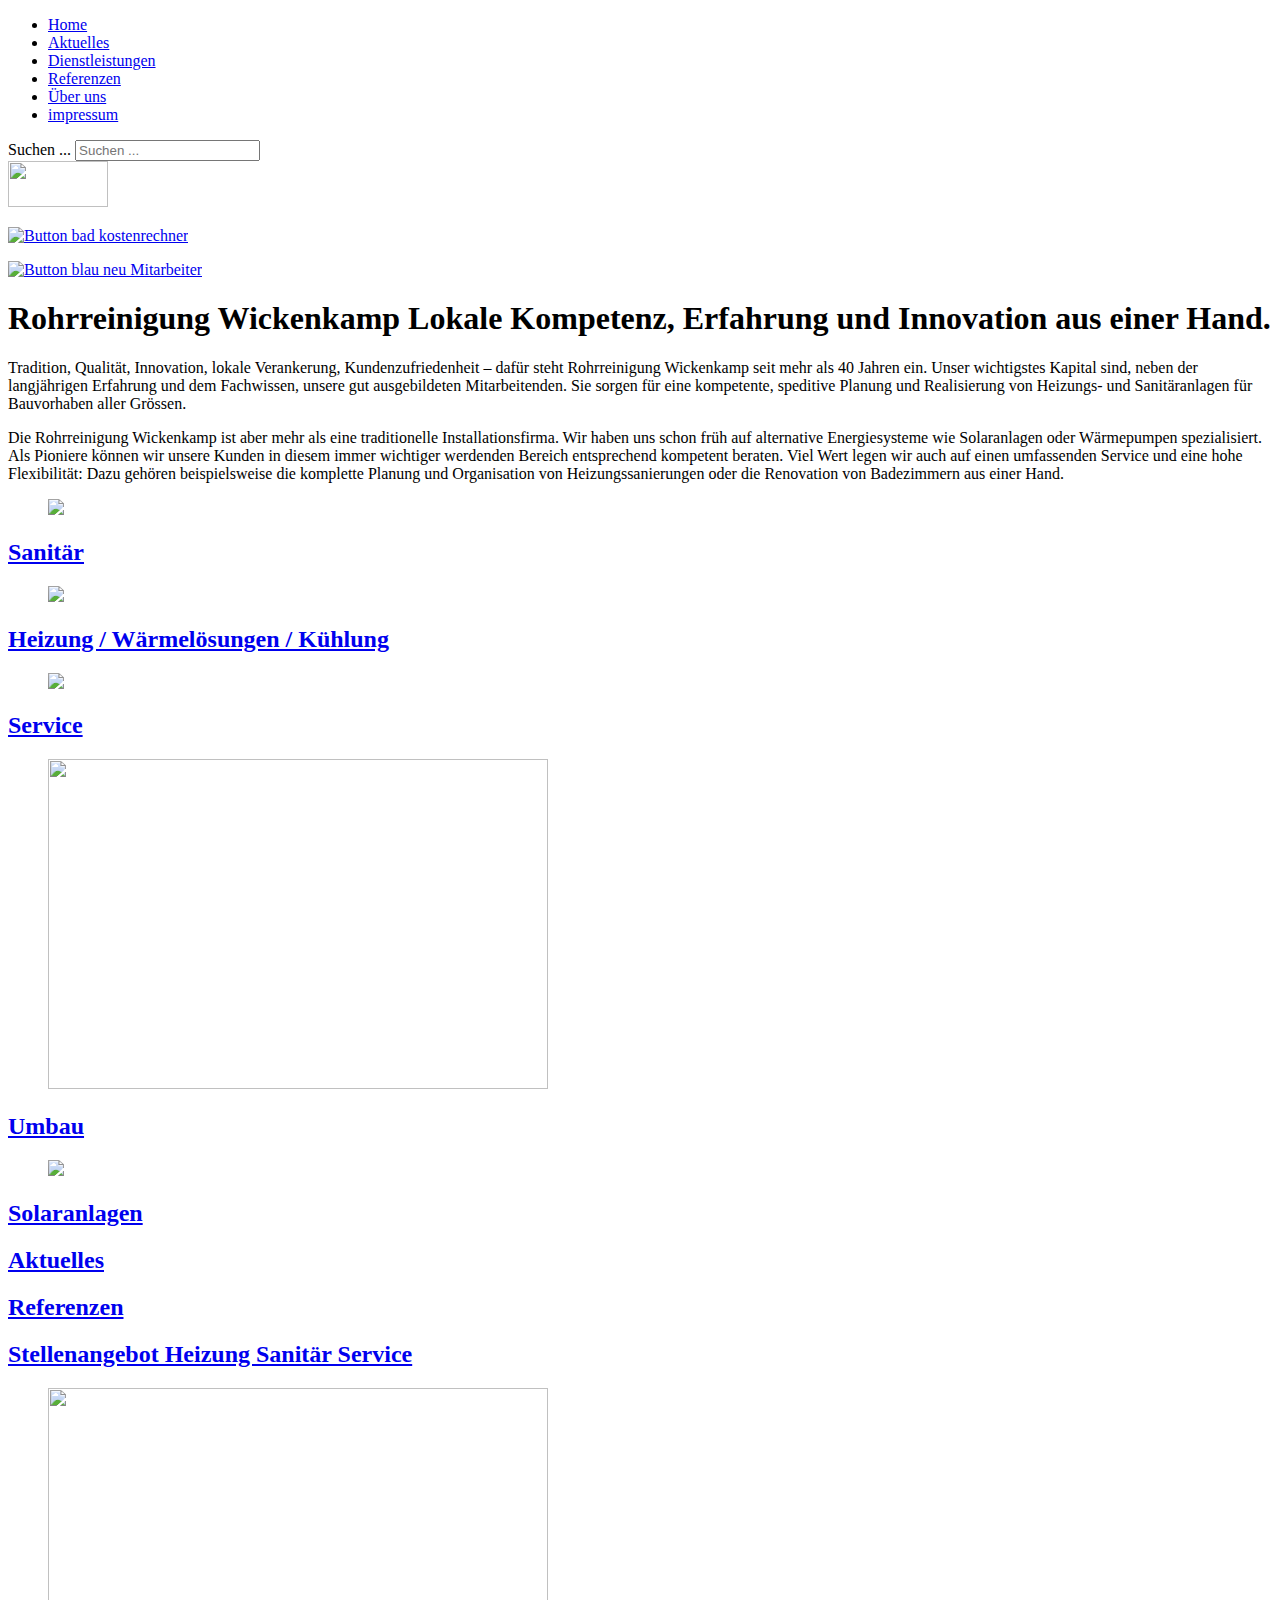
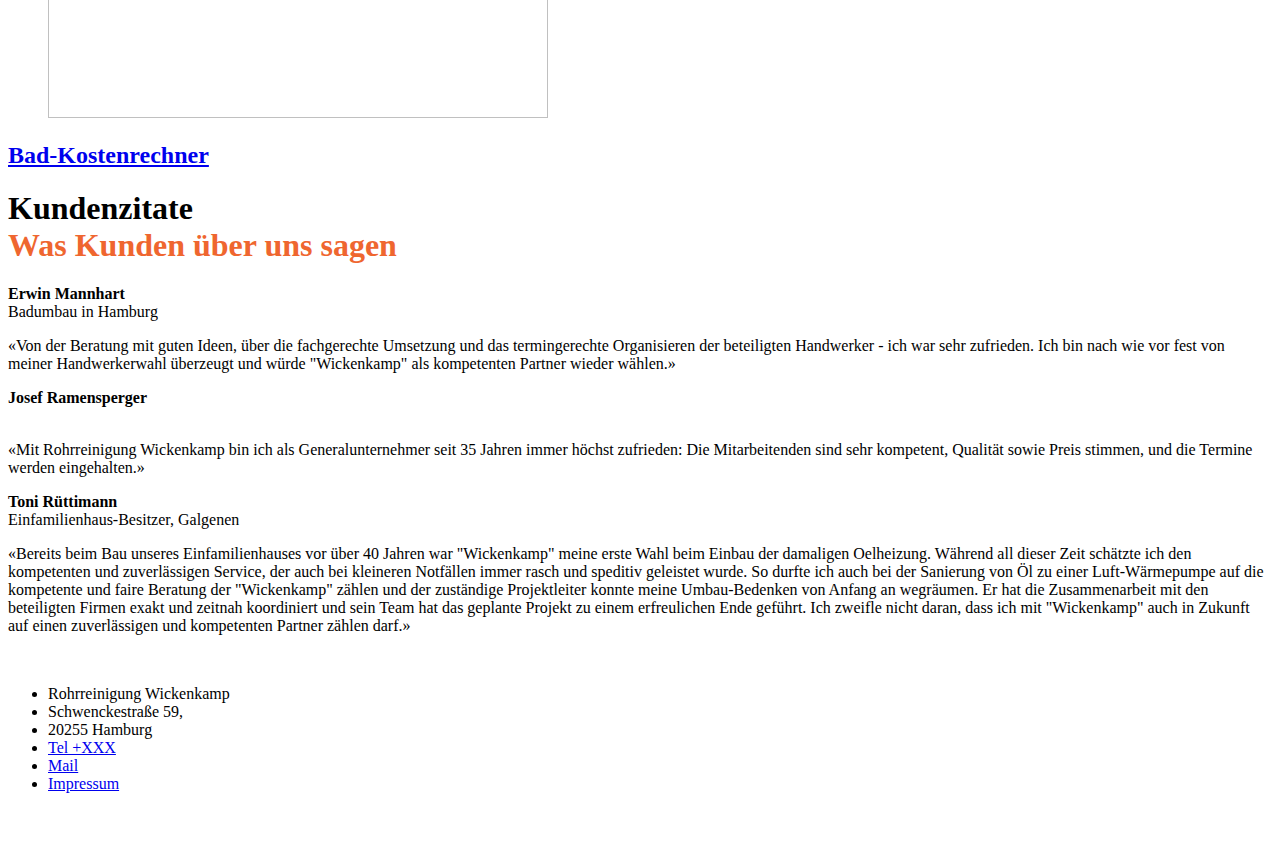
==== commit 6e0d113c: "Update index.html" ====
--- a/index.html
+++ b/index.html
@@ -432,9 +432,9 @@
 	<div id="inhalt">
 		<div id="einleitung">
 <div id="mod-custom111" class="mod-custom custom">
-    <h1>Rohrreinigung Löhndorf Lokale Kompetenz, Erfahrung und Innovation aus einer Hand.</h1>
-<p>Tradition, Qualität, Innovation, lokale Verankerung, Kundenzufriedenheit – dafür steht Rohrreinigung Löhndorf seit mehr als 40 Jahren ein. Unser wichtigstes Kapital sind, neben der langjährigen Erfahrung und dem Fachwissen, unsere gut ausgebildeten Mitarbeitenden. Sie sorgen für eine kompetente, speditive Planung und Realisierung von Heizungs- und Sanitäranlagen für Bauvorhaben aller Grössen.</p>
-<p>Die Rohrreinigung Löhndorf ist aber mehr als eine traditionelle Installationsfirma. Wir haben uns schon früh auf alternative Energiesysteme wie Solaranlagen oder Wärmepumpen spezialisiert. Als Pioniere können wir unsere Kunden in diesem immer wichtiger werdenden Bereich entsprechend kompetent beraten. Viel Wert legen wir auch auf einen umfassenden Service und eine hohe Flexibilität: Dazu gehören beispielsweise die komplette Planung und Organisation von Heizungssanierungen oder die Renovation von Badezimmern aus einer Hand.</p>
+    <h1>Rohrreinigung Wickenkamp Lokale Kompetenz, Erfahrung und Innovation aus einer Hand.</h1>
+<p>Tradition, Qualität, Innovation, lokale Verankerung, Kundenzufriedenheit – dafür steht Rohrreinigung Wickenkamp seit mehr als 40 Jahren ein. Unser wichtigstes Kapital sind, neben der langjährigen Erfahrung und dem Fachwissen, unsere gut ausgebildeten Mitarbeitenden. Sie sorgen für eine kompetente, speditive Planung und Realisierung von Heizungs- und Sanitäranlagen für Bauvorhaben aller Grössen.</p>
+<p>Die Rohrreinigung Wickenkamp ist aber mehr als eine traditionelle Installationsfirma. Wir haben uns schon früh auf alternative Energiesysteme wie Solaranlagen oder Wärmepumpen spezialisiert. Als Pioniere können wir unsere Kunden in diesem immer wichtiger werdenden Bereich entsprechend kompetent beraten. Viel Wert legen wir auch auf einen umfassenden Service und eine hohe Flexibilität: Dazu gehören beispielsweise die komplette Planung und Organisation von Heizungssanierungen oder die Renovation von Badezimmern aus einer Hand.</p>
 <p><span style="color: #000000; font-size: 18pt;"></span></p></div>
 </div>
 		<div id="text">
@@ -676,15 +676,15 @@
     <h1>Kundenzitate<br><span style="color: #ef662f;">Was Kunden über uns sagen</span></h1>
 <div class="zitate">
 <p><strong>Erwin Mannhart<br></strong>Badumbau in Hamburg</p>
-<p>«Von der Beratung mit guten Ideen, über die fachgerechte Umsetzung und das termingerechte Organisieren der beteiligten Handwerker - ich war sehr zufrieden. Ich bin nach wie vor fest von meiner Handwerkerwahl überzeugt und würde "Loehndorf" als kompetenten Partner wieder wählen.»</p>
+<p>«Von der Beratung mit guten Ideen, über die fachgerechte Umsetzung und das termingerechte Organisieren der beteiligten Handwerker - ich war sehr zufrieden. Ich bin nach wie vor fest von meiner Handwerkerwahl überzeugt und würde "Wickenkamp" als kompetenten Partner wieder wählen.»</p>
 </div>
 <div class="zitate">
 <p><strong>Josef Ramensperger<br></strong><strong><br></strong></p>
-<p>«Mit Rohrreinigung Löhndorf bin ich als Generalunternehmer seit 35 Jahren immer höchst zufrieden: Die Mitarbeitenden sind sehr kompetent, Qualität sowie Preis stimmen, und die Termine werden eingehalten.»</p>
+<p>«Mit Rohrreinigung Wickenkamp bin ich als Generalunternehmer seit 35 Jahren immer höchst zufrieden: Die Mitarbeitenden sind sehr kompetent, Qualität sowie Preis stimmen, und die Termine werden eingehalten.»</p>
 </div>
 <div class="zitate last">
 <p><strong>Toni Rüttimann<br></strong>Einfamilienhaus-Besitzer, Galgenen</p>
-<p>«Bereits beim Bau unseres Einfamilienhauses vor über 40 Jahren war "Loehndorf" meine erste Wahl beim Einbau der damaligen Oelheizung. Während all dieser Zeit schätzte ich den kompetenten und zuverlässigen Service, der auch bei kleineren Notfällen immer rasch und speditiv geleistet wurde. So durfte ich auch bei der Sanierung von Öl zu einer Luft-Wärmepumpe auf die kompetente und faire Beratung der "Loehndorf" zählen und der zuständige Projektleiter konnte meine Umbau-Bedenken von Anfang an wegräumen. Er hat die Zusammenarbeit mit den beteiligten Firmen exakt und zeitnah koordiniert und sein Team hat das geplante Projekt zu einem erfreulichen Ende geführt. Ich zweifle nicht daran, dass ich mit "Loehndorf" auch in Zukunft auf einen zuverlässigen und kompetenten Partner zählen darf.»</p>
+<p>«Bereits beim Bau unseres Einfamilienhauses vor über 40 Jahren war "Wickenkamp" meine erste Wahl beim Einbau der damaligen Oelheizung. Während all dieser Zeit schätzte ich den kompetenten und zuverlässigen Service, der auch bei kleineren Notfällen immer rasch und speditiv geleistet wurde. So durfte ich auch bei der Sanierung von Öl zu einer Luft-Wärmepumpe auf die kompetente und faire Beratung der "Wickenkamp" zählen und der zuständige Projektleiter konnte meine Umbau-Bedenken von Anfang an wegräumen. Er hat die Zusammenarbeit mit den beteiligten Firmen exakt und zeitnah koordiniert und sein Team hat das geplante Projekt zu einem erfreulichen Ende geführt. Ich zweifle nicht daran, dass ich mit "Wickenkamp" auch in Zukunft auf einen zuverlässigen und kompetenten Partner zählen darf.»</p>
 </div>
 <div class="clear" style="clear: both;">&nbsp;</div></div>
 </div>
@@ -696,11 +696,11 @@
 			<div id="adresse">
 <div id="mod-custom93" class="mod-custom custom">
     <ul>
-<li>Rohrreinigung Löhndorf</li>
-<li>Georg-Wilhelm-Straße 11</li>
-<li>21107 Hamburg</li>
+<li>Rohrreinigung Wickenkamp</li>
+<li>Schwenckestraße 59,</li>
+<li>20255 Hamburg</li>
 <li><a href="tel:+41554511100">Tel +XXX</a></li>
-<li><a href="mailto:info@rohrreinigung-loehndorf.de">Mail</a></li>
+<li><a href="mailto:info@rohrreinigung-Wickenkamp.de">Mail</a></li>
 <li><a href="impressum.html">Impressum<br></a></li>
 </ul>
 <p>&nbsp;</p></div>
